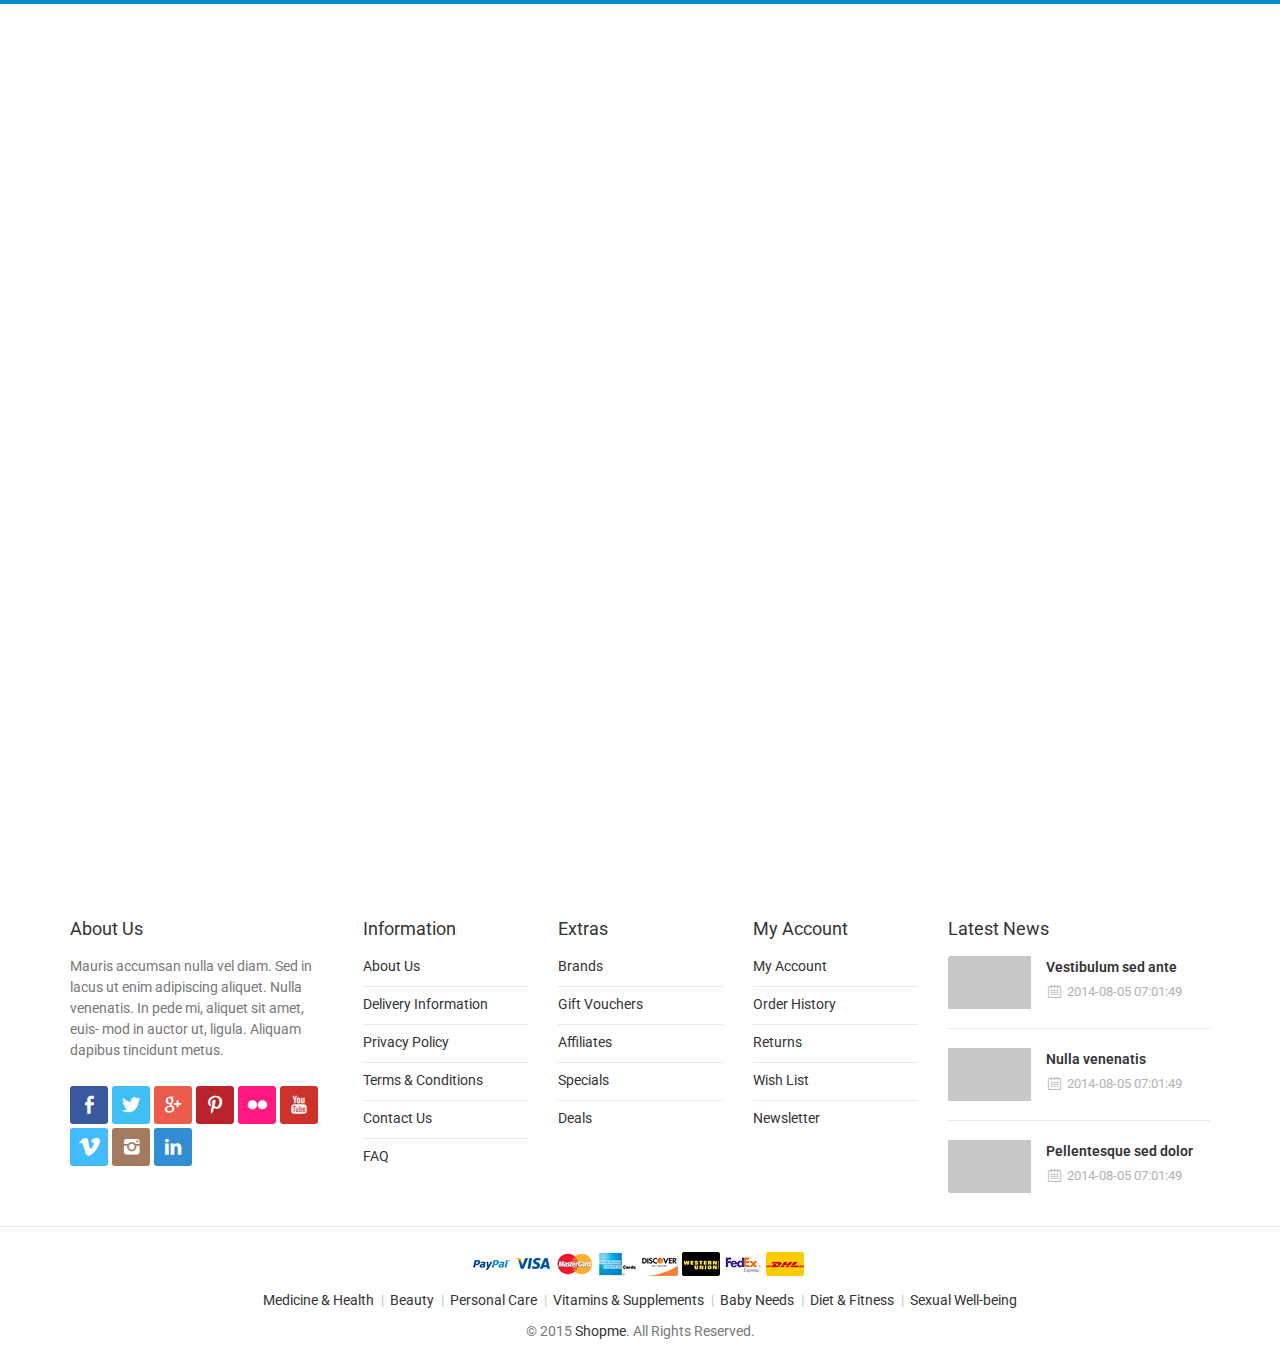
==== templates/frontend/additional_page_404.html @ 42f49142 "add template frontend" ====
<!doctype html>
<html lang="en">
	<head>
		<!-- Basic page needs
		============================================ -->
		<title>ShopMe | 404 Page</title>
		<meta charset="utf-8">
		<meta name="author" content="">
		<meta name="description" content="">
		<meta name="keywords" content="">

		<!-- Mobile specific metas
		============================================ -->
		<meta name="viewport" content="width=device-width, initial-scale=1.0, maximum-scale=1.0, user-scalable=no">

		<!-- Favicon
		============================================ -->
		<link rel="shortcut icon" type="image/x-icon" href="images/fav_icon.ico">

		<!-- Google web fonts
		============================================ -->
		<link href='http://fonts.googleapis.com/css?family=Roboto:400,400italic,300,300italic,700,700italic,900,900italic' rel='stylesheet' type='text/css'>

		<!-- Libs CSS
		============================================ -->
		<link rel="stylesheet" href="css/animate.css">
		<link rel="stylesheet" href="css/fontello.css">
		<link rel="stylesheet" href="css/bootstrap.min.css">
		
		<!-- Theme CSS
		============================================ -->
		<link rel="stylesheet" href="js/arcticmodal/jquery.arcticmodal.css">
		<link rel="stylesheet" href="js/owlcarousel/owl.carousel.css">
		<link rel="stylesheet" href="css/style.css">

		<!-- JS Libs
		============================================ -->
		<script src="js/modernizr.js"></script>

		<!-- Old IE stylesheet
		============================================ -->
		<!--[if lte IE 9]>
			<link rel="stylesheet" type="text/css" href="css/oldie.css">
		<![endif]-->
	</head>
	<body>

		<!-- - - - - - - - - - - - - - Main Wrapper - - - - - - - - - - - - - - - - -->

		<div class="wide_layout">

			<!-- - - - - - - - - - - - - - Header - - - - - - - - - - - - - - - - -->

			<header id="header" class="type_6">

				<!-- - - - - - - - - - - - - - Top part - - - - - - - - - - - - - - - - -->

				<div class="top_part">

					<div class="container">

						<div class="row">

							<div class="col-lg-6 col-md-7 col-sm-8">

								<!-- - - - - - - - - - - - - - Login - - - - - - - - - - - - - - - - -->

								<p>Welcom visitor <a href="#" data-modal-url="modals/login.html">Login</a> or <a href="#">Register</a></p>

								<!-- - - - - - - - - - - - - - End login - - - - - - - - - - - - - - - - -->

							</div> <!--/ [col]-->

							<div class="col-lg-6 col-md-5 col-sm-4">

								<div class="clearfix">

									<!-- - - - - - - - - - - - - - Language change - - - - - - - - - - - - - - - - -->

									<div class="alignright site_settings">

										<span class="current open_"><img src="images/flag_en.jpg" alt="">English</span>

										<ul class="dropdown site_setting_list language">

											<li class="animated_item"><a href="#"><img src="images/flag_en.jpg" alt=""> English</a></li>
											<li class="animated_item"><a href="#"><img src="images/flag_g.jpg" alt=""> German</a></li>
											<li class="animated_item"><a href="#"><img src="images/flag_s.jpg" alt=""> Spanish</a></li>

										</ul>

									</div><!--/ .alignright.site_settings-->

									<!-- - - - - - - - - - - - - - End of language change - - - - - - - - - - - - - - - - -->
									
									<!-- - - - - - - - - - - - - - Currency change - - - - - - - - - - - - - - - - -->

									<div class="alignright site_settings currency">

										<span class="current open_">USD</span>

										<ul class="dropdown site_setting_list">

											<li class="animated_item"><a href="#">USD</a></li>
											<li class="animated_item"><a href="#">EUR</a></li>
											<li class="animated_item"><a href="#">GBP</a></li>

										</ul>

									</div><!--/ .alignright.site_settings.currency-->

									<!-- - - - - - - - - - - - - - End of currency change - - - - - - - - - - - - - - - - -->

								</div><!--/ .clearfix-->

							</div><!--/ [col]-->

						</div><!--/ .row-->

					</div><!--/ .container -->

				</div><!--/ .top_part -->
				
				<!-- - - - - - - - - - - - - - End of top part - - - - - - - - - - - - - - - - -->

				<hr>

				<!-- - - - - - - - - - - - - - Bottom part - - - - - - - - - - - - - - - - -->

				<div class="bottom_part">

					<div class="container">

						<div class="row">

							<div class="main_header_row">

								<div class="col-sm-3">

									<!-- - - - - - - - - - - - - - Logo - - - - - - - - - - - - - - - - -->

									<a href="index.html">

										<img src="images/logo.png" alt="">

									</a>

									<!-- - - - - - - - - - - - - - End of logo - - - - - - - - - - - - - - - - -->

								</div><!--/ [col]-->

								<div class="col-sm-3">

									<!-- - - - - - - - - - - - - - Call to action - - - - - - - - - - - - - - - - -->

									<div class="call_us">

										<span>Call us toll free:</span> <b>+1888 234 5678</b>

									</div><!--/ .call_us-->

									<!-- - - - - - - - - - - - - - End call to action - - - - - - - - - - - - - - - - -->

								</div><!--/ [col]-->

								<div class="col-sm-6">

									<!-- - - - - - - - - - - - - - Search form - - - - - - - - - - - - - - - - -->

									<form class="clearfix search">

										<input type="text" name="" tabindex="1" placeholder="Search..." class="alignleft">
										
										<!-- - - - - - - - - - - - - - Categories - - - - - - - - - - - - - - - - -->

										<div class="search_category alignleft">

											<div class="open_categories">All Categories</div>

											<ul class="categories_list dropdown">

												<li class="animated_item"><a href="#">Medicine &amp; Health</a></li>
												<li class="animated_item"><a href="#">Beauty</a></li>
												<li class="animated_item"><a href="#">Personal Care</a></li>
												<li class="animated_item"><a href="#">Vitamins &amp; Supplements</a></li>
												<li class="animated_item"><a href="#">Baby Needs</a></li>
												<li class="animated_item"><a href="#">Diet &amp; Fitness</a></li>
												<li class="animated_item"><a href="#">Sexual Well-being</a></li>

											</ul>

										</div><!--/ .search_category.alignleft-->

										<!-- - - - - - - - - - - - - - End of categories - - - - - - - - - - - - - - - - -->

										<button class="button_blue def_icon_btn alignleft"></button>

									</form><!--/ #search-->
									
									<!-- - - - - - - - - - - - - - End search form - - - - - - - - - - - - - - - - -->

								</div><!--/ [col]-->

							</div><!--/ .main_header_row-->

						</div><!--/ .row-->

					</div><!--/ .container-->

				</div><!--/ .bottom_part -->

				<!-- - - - - - - - - - - - - - End of bottom part - - - - - - - - - - - - - - - - -->

				<!-- - - - - - - - - - - - - - Main navigation wrapper - - - - - - - - - - - - - - - - -->

				<div id="main_navigation_wrap">

					<div class="container">

						<div class="row">

							<div class="col-xs-12">

								<!-- - - - - - - - - - - - - - Sticky container - - - - - - - - - - - - - - - - -->

								<div class="sticky_inner type_2">

									<!-- - - - - - - - - - - - - - Navigation item - - - - - - - - - - - - - - - - -->

									<div class="nav_item size_4">

										<button class="open_menu"></button>

										<!-- - - - - - - - - - - - - - Main navigation - - - - - - - - - - - - - - - - -->

										<ul class="theme_menu cats dropdown">

											<li class="has_megamenu animated_item">

												<a href="#">Medicine &amp; Health (1375)</a>

												<!-- - - - - - - - - - - - - - Mega menu - - - - - - - - - - - - - - - - -->

												<div class="mega_menu clearfix">

													<!-- - - - - - - - - - - - - - Mega menu item - - - - - - - - - - - - - - - - -->

													<div class="mega_menu_item">
													
														<ul class="list_of_links">

															<li><a href="#">Allergy &amp; Sinus</a></li>
															<li><a href="#">Children's Healthcare</a></li>
															<li><a href="#">Cough, Cold &amp; Flu</a></li>
															<li><a href="#">Diabetes Management</a></li>
															<li><a href="#">Digestion &amp; Nausea</a></li>
															<li><a href="#">Eye Care</a></li>
															<li><a href="#">First Aid</a></li>
															<li><a href="#">Foot Care</a></li>
															<li><a href="#">Health Clearance</a></li>

														</ul>

													</div><!--/ .mega_menu_item-->

													<!-- - - - - - - - - - - - - - End of mega menu item - - - - - - - - - - - - - - - - -->

													<!-- - - - - - - - - - - - - - Mega menu item - - - - - - - - - - - - - - - - -->

													<div class="mega_menu_item">

														<ul class="list_of_links">

															<li><a href="#">Home Health Care</a></li>
															<li><a href="#">Home Tests</a></li>
															<li><a href="#">Incontinence Aids</a></li>
															<li><a href="#">Natural &amp; Homeopathic</a></li>
															<li><a href="#">Pain &amp; Fever Relief</a></li>
															<li><a href="#">Skin Condition Treatments</a></li>
															<li><a href="#">Sleep &amp; Snoring aids</a></li>
															<li><a href="#">Stop Smoking Aids</a></li>
															<li><a href="#">Support &amp; Braces</a></li>

														</ul>

													</div><!--/ .mega_menu_item-->

													<!-- - - - - - - - - - - - - - End of mega menu item - - - - - - - - - - - - - - - - -->

												</div><!--/ .mega_menu-->

												<!-- - - - - - - - - - - - - - End of mega menu - - - - - - - - - - - - - - - - -->

											</li>
											<li class="has_megamenu animated_item">

												<a href="#">Beauty (1687)</a>

												<!-- - - - - - - - - - - - - - Mega menu - - - - - - - - - - - - - - - - -->

												<div class="mega_menu type_2 clearfix">

													<!-- - - - - - - - - - - - - - Mega menu item - - - - - - - - - - - - - - - - -->

													<div class="mega_menu_item">
													
														<h6><b>By Category</b></h6>
													
														<ul class="list_of_links">

															<li><a href="#">Bath &amp; Spa</a></li>
															<li><a href="#">Beauty Clearance</a></li>
															<li><a href="#">Gift Sets</a></li>
															<li><a href="#">Hair Care</a></li>
															<li><a href="#">Makeup &amp; Accessories</a></li>
															<li><a href="#">Skin Care</a></li>
															<li><a href="#">Tools &amp; Accessories</a></li>
															<li><a href="#" class="all">View All Categories</a></li>

														</ul>

													</div><!--/ .mega_menu_item-->

													<!-- - - - - - - - - - - - - - End of mega menu item - - - - - - - - - - - - - - - - -->

													<!-- - - - - - - - - - - - - - Mega menu item - - - - - - - - - - - - - - - - -->

													<div class="mega_menu_item">

														<h6><b>By Brand</b></h6>
													
														<ul class="list_of_links">

															<li><a href="#">Abibas</a></li>
															<li><a href="#">Agedir</a></li>
															<li><a href="#">Aldan</a></li>
															<li><a href="#">Biomask</a></li>
															<li><a href="#">Gamman</a></li>
															<li><a href="#">Pallona</a></li>
															<li><a href="#">Pure Care</a></li>
															<li><a href="#" class="all">View All Brands</a></li>

														</ul>

													</div><!--/ .mega_menu_item-->

													<!-- - - - - - - - - - - - - - End of mega menu item - - - - - - - - - - - - - - - - -->

													<!-- - - - - - - - - - - - - - Mega menu item - - - - - - - - - - - - - - - - -->

													<div class="mega_menu_item">
														
														<a href="#">
															<img src="images/mega_menu_img_1.jpg" alt="">
														</a>

													</div><!--/ .mega_menu_item-->

													<!-- - - - - - - - - - - - - - End of mega menu item - - - - - - - - - - - - - - - - -->

												</div><!--/ .mega_menu-->

												<!-- - - - - - - - - - - - - - End of mega menu - - - - - - - - - - - - - - - - -->

											</li>
											<li class="has_megamenu animated_item">

												<a href="#">Personal Care (1036)</a>

												<!-- - - - - - - - - - - - - - Mega menu - - - - - - - - - - - - - - - - -->

												<div class="mega_menu type_3 clearfix">

													<!-- - - - - - - - - - - - - - Mega menu item - - - - - - - - - - - - - - - - -->

													<div class="mega_menu_item">

														<ul class="list_of_links">

															<li><a href="#">Oral Care</a></li>
															<li><a href="#">Shaving &amp; Hair Removal</a></li>
															<li><a href="#">Men's</a></li>
															<li><a href="#">Sun Care</a></li>
															<li><a href="#">Clearance</a></li>
															<li><a href="#">Feminine Care</a></li>
															<li><a href="#">Gift Sets</a></li>
															<li><a href="#">Soaps &amp; Bodywash</a></li>
															<li><a href="#">Massage &amp; Relaxation</a></li>
															<li><a href="#">Foot Care</a></li>
															<li><a href="#" class="all">View All Categories</a></li>

														</ul>

													</div><!--/ .mega_menu_item -->

													<!-- - - - - - - - - - - - - - End of mega menu item - - - - - - - - - - - - - - - - -->

													<!-- - - - - - - - - - - - - - Mega menu item - - - - - - - - - - - - - - - - -->

													<div class="mega_menu_item products_in_mega_menu">

														<h6 class="widget_title"><b>Today's Deals</b></h6>

														<div class="row">

															<div class="col-sm-4">

																<!-- - - - - - - - - - - - - - Product - - - - - - - - - - - - - - - - -->

																<div class="product_item">

																	<!-- - - - - - - - - - - - - - Thumbnail - - - - - - - - - - - - - - - - -->

																	<div class="image_wrap">

																		<img src="images/product_img_11.jpg" alt="">

																	</div><!--/. image_wrap-->

																	<!-- - - - - - - - - - - - - - End thumbnail - - - - - - - - - - - - - - - - -->

																	<!-- - - - - - - - - - - - - - Label - - - - - - - - - - - - - - - - -->

																	<div class="label_offer percentage">

																		<div>30%</div>OFF

																	</div>

																	<!-- - - - - - - - - - - - - - End label - - - - - - - - - - - - - - - - -->

																	<!-- - - - - - - - - - - - - - Product description - - - - - - - - - - - - - - - - -->

																	<div class="description">

																		<p><a href="#">Metus nulla facilisi, Original 24 fl oz</a></p>

																		<div class="clearfix product_info">

																			<p class="product_price alignleft"><s>$9.99</s> <b>$5.99</b></p>

																		</div><!--/ .clearfix.product_info-->

																	</div>

																	<!-- - - - - - - - - - - - - - End of product description - - - - - - - - - - - - - - - - -->

																</div><!--/ .product_item-->
																
																<!-- - - - - - - - - - - - - - End of product - - - - - - - - - - - - - - - - -->

															</div><!--/ [col]-->

															<div class="col-sm-4">

																<!-- - - - - - - - - - - - - - Product - - - - - - - - - - - - - - - - -->

																<div class="product_item">

																	<!-- - - - - - - - - - - - - - Thumbnail - - - - - - - - - - - - - - - - -->
																	
																	<div class="image_wrap">

																		<img src="images/product_img_12.jpg" alt="">

																	</div><!--/. image_wrap-->

																	<!-- - - - - - - - - - - - - - End thumbnail - - - - - - - - - - - - - - - - -->

																	<!-- - - - - - - - - - - - - - Label - - - - - - - - - - - - - - - - -->

																	<div class="label_offer percentage">

																		<div>25%</div>OFF

																	</div>

																	<!-- - - - - - - - - - - - - - End label - - - - - - - - - - - - - - - - -->

																	<!-- - - - - - - - - - - - - - Product description - - - - - - - - - - - - - - - - -->

																	<div class="description">

																		<p><a href="#">Donec porta diam eu massa diam lorem 29 ea</a></p>

																		<div class="clearfix product_info">

																			<p class="product_price alignleft"><s>$16.99</s> <b>$14.99</b></p>

																		</div><!--/ .clearfix.product_info-->

																	</div>

																	<!-- - - - - - - - - - - - - - End of product description - - - - - - - - - - - - - - - - -->

																</div><!--/ .product_item-->
																
																<!-- - - - - - - - - - - - - - End of product - - - - - - - - - - - - - - - - -->

															</div><!--/ [col]-->

															<div class="col-sm-4">

																<!-- - - - - - - - - - - - - - Product - - - - - - - - - - - - - - - - -->

																<div class="product_item">

																	<!-- - - - - - - - - - - - - - Thumbnail - - - - - - - - - - - - - - - - -->
																	
																	<div class="image_wrap">

																		<img src="images/product_img_13.jpg" alt="">

																	</div><!--/. image_wrap-->

																	<!-- - - - - - - - - - - - - - End thumbnail - - - - - - - - - - - - - - - - -->

																	<!-- - - - - - - - - - - - - - Label - - - - - - - - - - - - - - - - -->

																	<div class="label_offer percentage">

																		<div>40%</div>OFF

																	</div>

																	<!-- - - - - - - - - - - - - - End label - - - - - - - - - - - - - - - - -->

																	<!-- - - - - - - - - - - - - - Product description - - - - - - - - - - - - - - - - -->

																	<div class="description">

																		<p><a href="#">Etiam cursus leo vel metus nulla facilisi...</a></p>

																		<div class="clearfix product_info">

																			<p class="product_price alignleft"><s>$103.99</s> <b>$73.99</b></p>

																		</div><!--/ .clearfix.product_info-->

																	</div>

																	<!-- - - - - - - - - - - - - - End of product description - - - - - - - - - - - - - - - - -->

																</div><!--/ .product_item-->
																
																<!-- - - - - - - - - - - - - - End of product - - - - - - - - - - - - - - - - -->

															</div><!--/ [col]-->
															
														</div><!--/ .row-->

														<hr>

														<a href="#" class="button_grey">View All Deals</a>

													</div><!--/ .mega_menu_item-->

													<!-- - - - - - - - - - - - - - End of mega menu item - - - - - - - - - - - - - - - - -->

												</div><!--/ .mega_menu-->

												<!-- - - - - - - - - - - - - - End of mega menu - - - - - - - - - - - - - - - - -->

											</li>
											<li class="has_megamenu animated_item">

												<a href="#">Vitamins &amp; Supplements (202)</a>

												<!-- - - - - - - - - - - - - - Mega menu - - - - - - - - - - - - - - - - -->

												<div class="mega_menu type_4 clearfix">

													<!-- - - - - - - - - - - - - - Mega menu item - - - - - - - - - - - - - - - - -->

													<div class="mega_menu_item">

														<h6><b>By Condition</b></h6>
													
														<ul class="list_of_links">

															<li><a href="#">Aches &amp; Pains</a></li>
															<li><a href="#">Acne Solutions</a></li>
															<li><a href="#">Allergy &amp; Sinus</a></li>
															<li><a href="#" class="all">View All</a></li>

														</ul>

													</div><!--/ .mega_menu_item-->

													<!-- - - - - - - - - - - - - - End of mega menu item - - - - - - - - - - - - - - - - -->

													<!-- - - - - - - - - - - - - - Mega menu item - - - - - - - - - - - - - - - - -->

													<div class="mega_menu_item">

														<h6><b>Multivitamins</b></h6>

														<ul class="list_of_links">

															<li><a href="#">50+ Multivitamins</a></li>
															<li><a href="#">Children's Multivitamins</a></li>
															<li><a href="#">Men's Multivitamins</a></li>
															<li><a href="#" class="all">View All</a></li>

														</ul>

													</div><!--/ .mega_menu_item-->

													<!-- - - - - - - - - - - - - - End of mega menu item - - - - - - - - - - - - - - - - -->

													<!-- - - - - - - - - - - - - - Mega menu item - - - - - - - - - - - - - - - - -->

													<div class="mega_menu_item">

														<h6><b>Herbs</b></h6>

														<ul class="list_of_links">

															<li><a href="#">Aloe Vera</a></li>
															<li><a href="#">Ashwagandha</a></li>
															<li><a href="#">Astragalus</a></li>
															<li><a href="#" class="all">View All</a></li>

														</ul>

													</div><!--/ .mega_menu_item-->

													<!-- - - - - - - - - - - - - - End of mega menu item - - - - - - - - - - - - - - - - -->

													<!-- - - - - - - - - - - - - - Banner - - - - - - - - - - - - - - - - -->

													<div class="mega_menu_banner">

														<a href="#">
															<img src="images/mega_menu_img_2.jpg" alt="">
														</a>

													</div><!--/ .mega_menu_banner-->

													<!-- - - - - - - - - - - - - - End of banner - - - - - - - - - - - - - - - - -->

												</div><!--/ .mega_menu-->

												<!-- - - - - - - - - - - - - - End of mega menu - - - - - - - - - - - - - - - - -->

											</li>
											<li class="has_megamenu animated_item"><a href="#">Baby Needs (525)</a></li>
											<li class="has_megamenu animated_item"><a href="#">Diet &amp; Fitness (135)</a></li>
											<li class="has_megamenu animated_item"><a href="#">Sexuall Well-being (298)</a></li>
											<li class="has_megamenu animated_item"><a href="#" class="all"><b>All Categories</b></a></li>

										</ul>

										<!-- - - - - - - - - - - - - - End of main navigation - - - - - - - - - - - - - - - - -->

									</div><!--/ .nav_item-->

									<!-- - - - - - - - - - - - - - End of navigation item - - - - - - - - - - - - - - - - -->

									<!-- - - - - - - - - - - - - - Navigation item - - - - - - - - - - - - - - - - -->

									<div class="nav_item">

										<nav class="main_navigation">

											<ul>

												<li><a href="index.html">Home</a></li>
												<li><a href="shop_my_account.html">My Account</a></li>
												<li><a href="shop_shopping_cart.html">Shopping Cart</a></li>
												<li><a href="shop_checkout.html">Checkout</a></li>
												<li><a href="blog_v1.html">Blog</a></li>
												<li><a href="additional_page_contact.html">Contact Us</a></li>
												
												<li class="has_submenu current">

													<a href="index.html">Pages</a>

													<!-- - - - - - - - - - - - - - Submenu (level 2) - - - - - - - - - - - - - - - - -->

													<ul class="theme_menu submenu">
														
														<li class="has_submenu">

															<a href="index.html">Homepage Layouts</a>

															<!-- - - - - - - - - - - - - - Submenu (level 3) - - - - - - - - - - - - - - - - -->

															<ul class="theme_menu submenu">

																<li><a href="index.html">Home 1</a></li>
																<li><a href="home_v2.html">Home 2</a></li>
																<li><a href="home_v3.html">Home 3</a></li>
																<li><a href="home_v4.html">Home 4</a></li>
																<li><a href="home_v5.html">Home 5</a></li>
																<li><a href="home_v6.html">Home 6</a></li>

															</ul>

															<!-- - - - - - - - - - - - - - End submenu (level 3) - - - - - - - - - - - - - - - - -->

														</li>

														<li class="has_submenu">

															<a href="category_page_v1.html">Category Page Layouts</a>

															<!-- - - - - - - - - - - - - - Submenu (level 3) - - - - - - - - - - - - - - - - -->

															<ul class="theme_menu submenu">

																<li><a href="category_page_v1.html">Category page 1</a></li>
																<li><a href="category_page_v2.html">Category page 2</a></li>
																<li><a href="category_page_v3.html">Category page 3</a></li>
																<li><a href="category_page_v4.html">Category page 4</a></li>

															</ul>

															<!-- - - - - - - - - - - - - - End submenu (level 3) - - - - - - - - - - - - - - - - -->

														</li>

														<li class="has_submenu">

															<a href="product_page_v1.html">Product Page Layouts</a>

															<!-- - - - - - - - - - - - - - Submenu (level 3) - - - - - - - - - - - - - - - - -->

															<ul class="theme_menu submenu">

																<li><a href="product_page_v1.html">Product page 1</a></li>
																<li><a href="product_page_v2.html">Product page 2</a></li>
																<li><a href="product_page_v3.html">Product page 3</a></li>

															</ul>

															<!-- - - - - - - - - - - - - - End submenu (level 3) - - - - - - - - - - - - - - - - -->

														</li>

														<li class="has_submenu">

															<a href="shop_shopping_cart.html">Other Shop Pages</a>

															<!-- - - - - - - - - - - - - - Submenu (level 3) - - - - - - - - - - - - - - - - -->

															<ul class="theme_menu submenu">

																<li><a href="shop_shopping_cart.html">Shopping cart</a></li>
																<li><a href="shop_checkout.html">Checkout</a></li>
																<li><a href="shop_wishlist.html">Wishlist</a></li>
																<li><a href="shop_product_comparison.html">Product Comparison</a></li>
																<li><a href="shop_my_account.html">My Account</a></li>
																<li><a href="shop_manufacturers.html">Manufacturers</a></li>
																<li><a href="shop_manufacturer_page.html">Manufacturer Page</a></li>
																<li><a href="shop_orders_list.html">Order List</a></li>
																<li><a href="shop_order_page.html">Order Page</a></li>

															</ul>

															<!-- - - - - - - - - - - - - - End submenu (level 3) - - - - - - - - - - - - - - - - -->

														</li>

														<li class="has_submenu current">

															<a href="additional_page_about.html">Additional Pages</a>

															<!-- - - - - - - - - - - - - - Submenu (level 3) - - - - - - - - - - - - - - - - -->

															<ul class="theme_menu submenu">

																<li><a href="additional_page_about.html">About Us</a></li>
																<li><a href="additional_page_contact.html">Contact Us</a></li>
																<li><a href="additional_page_faq.html">FAQ</a></li>
																<li class="current"><a href="additional_page_404.html">404 Page</a></li>
																<li><a href="additional_page_sitemap.html">Sitemap</a></li>

															</ul>

															<!-- - - - - - - - - - - - - - End submenu (level 3) - - - - - - - - - - - - - - - - -->

														</li>

														<li class="has_submenu">

															<a href="extra_stuff_elements.html">Extra Stuff</a>

															<!-- - - - - - - - - - - - - - Submenu (level 3) - - - - - - - - - - - - - - - - -->

															<ul class="theme_menu submenu">

																<li><a href="extra_stuff_elements.html">Elements</a></li>
																<li><a href="extra_stuff_typography.html">Typography</a></li>
																<li><a href="extra_stuff_columns.html">Columns</a></li>

															</ul>

															<!-- - - - - - - - - - - - - - End submenu (level 3) - - - - - - - - - - - - - - - - -->

														</li>

														<li class="has_submenu">

															<a href="blog_v1.html">Blog Pages</a>

															<!-- - - - - - - - - - - - - - Submenu (level 3) - - - - - - - - - - - - - - - - -->

															<ul class="theme_menu submenu">

																<li><a href="blog_v1.html">Blog v1</a></li>
																<li><a href="blog_v2.html">Blog v2</a></li>
																<li><a href="blog_v3.html">Blog v3</a></li>
																<li><a href="blog_post_v1.html">Blog Post v1</a></li>
																<li><a href="blog_post_v2.html">Blog Post v2</a></li>

															</ul>

															<!-- - - - - - - - - - - - - - End submenu (level 3) - - - - - - - - - - - - - - - - -->

														</li>

													</ul>

													<!-- - - - - - - - - - - - - - End submenu (level 2) - - - - - - - - - - - - - - - - -->

												</li>

											</ul>

										</nav><!--/ .main_navigation-->

									</div>

									<!-- - - - - - - - - - - - - - End of navigation item - - - - - - - - - - - - - - - - -->

									<!-- - - - - - - - - - - - - - Navigation item - - - - - - - - - - - - - - - - -->

									<div class="nav_item size_4">

										<a href="#" class="wishlist_button" data-amount="7"></a>
										
									</div><!--/ .nav_item-->

									<!-- - - - - - - - - - - - - - End of main navigation - - - - - - - - - - - - - - - - -->

									<!-- - - - - - - - - - - - - - Navigation item - - - - - - - - - - - - - - - - -->

									<div class="nav_item size_4">

										<a href="#" class="compare_button" data-amount="3"></a>
										
									</div><!--/ .nav_item-->

									<!-- - - - - - - - - - - - - - End of main navigation - - - - - - - - - - - - - - - - -->

									<!-- - - - - - - - - - - - - - Navigation item - - - - - - - - - - - - - - - - -->

									<div class="nav_item size_3">

										<button id="open_shopping_cart" class="open_button" data-amount="3">
											<b class="title">My Cart</b>
											<b class="total_price">$999.00</b>
										</button>

										<!-- - - - - - - - - - - - - - Products list - - - - - - - - - - - - - - - - -->

										<div class="shopping_cart dropdown">

												<div class="animated_item">

													<p class="title">Recently added item(s)</p>

													<!-- - - - - - - - - - - - - - Product - - - - - - - - - - - - - - - - -->

													<div class="clearfix sc_product">

														<a href="#" class="product_thumb"><img src="images/sc_img_1.jpg" alt=""></a>

														<a href="#" class="product_name">Leo vel metus nulla facilisi etiam cursus...</a>

														<p>1 x $499.00</p>

														<button class="close"></button>

													</div><!--/ .clearfix.sc_product-->
													
													<!-- - - - - - - - - - - - - - End of product - - - - - - - - - - - - - - - - -->

												</div><!--/ .animated_item-->

												<div class="animated_item">

													<!-- - - - - - - - - - - - - - Product - - - - - - - - - - - - - - - - -->

													<div class="clearfix sc_product">

														<a href="#" class="product_thumb"><img src="images/sc_img_2.jpg" alt=""></a>

														<a href="#" class="product_name">Donec porta diam eu massa...</a>

														<p>1 x $499.00</p>

														<button class="close"></button>

													</div><!--/ .clearfix.sc_product-->
													
													<!-- - - - - - - - - - - - - - End of product - - - - - - - - - - - - - - - - -->

												</div><!--/ .animated_item-->

												<div class="animated_item">

													<!-- - - - - - - - - - - - - - Product - - - - - - - - - - - - - - - - -->

													<div class="clearfix sc_product">

														<a href="#" class="product_thumb"><img src="images/sc_img_3.jpg" alt=""></a>

														<a href="#" class="product_name">Sed in lacus ut enim<br>adipiscing aliquet 30 ea</a>

														<p>1 x $499.00</p>

														<button class="close"></button>

													</div><!--/ .clearfix.sc_product-->
													
													<!-- - - - - - - - - - - - - - End of product - - - - - - - - - - - - - - - - -->

												</div><!--/ .animated_item-->

												<div class="animated_item">

													<!-- - - - - - - - - - - - - - Total info - - - - - - - - - - - - - - - - -->

													<ul class="total_info">

														<li><span class="price">Tax:</span> $0.00</li>

														<li><span class="price">Discount:</span> $37.00</li>

														<li class="total"><b><span class="price">Total:</span> $999.00</b></li>

													</ul>
													
													<!-- - - - - - - - - - - - - - End of total info - - - - - - - - - - - - - - - - -->

												</div><!--/ .animated_item-->

												<div class="animated_item">

													<a href="#" class="button_grey">View Cart</a>

													<a href="#" class="button_blue">Checkout</a>

												</div><!--/ .animated_item-->

											</div><!--/ .shopping_cart.dropdown-->
										
										<!-- - - - - - - - - - - - - - End of products list - - - - - - - - - - - - - - - - -->
										
									</div><!--/ .nav_item-->

									<!-- - - - - - - - - - - - - - End of navigation item - - - - - - - - - - - - - - - - -->

								</div><!--/ .sticky_inner -->

								<!-- - - - - - - - - - - - - - End of sticky container - - - - - - - - - - - - - - - - -->

							</div><!--/ [col]-->

						</div><!--/ .row-->

					</div><!--/ .container-->

				</div><!--/ .main_navigation_wrap-->

				<!-- - - - - - - - - - - - - - End of main navigation wrapper - - - - - - - - - - - - - - - - -->

			</header>
			
			<!-- - - - - - - - - - - - - - End Header - - - - - - - - - - - - - - - - -->

			<!-- - - - - - - - - - - - - - Page Wrapper - - - - - - - - - - - - - - - - -->

			<div class="secondary_page_wrapper">

				<div class="container">

					<div class="row">

						<div class="col-xs-12">

							<div class="container_404">

								<p class="not_found_404">404</p>

								<p class="not_found">Page Not Found!</p>

								<p>We're sorry, but we can't find the page you were looking for. It's probably some thing we've done wrong but now we know about it and we'll try to fix it. In the meantime, try one of these options:</p>

								<a href="#" class="button_dark_grey middle_btn">Go to Previous Page</a>

								<a href="index.html" class="button_dark_grey middle_btn">Go to Homepage</a>

								<form class="clearfix search">

									<input type="text" name="" tabindex="1" placeholder="Search..." class="alignleft">
									
									<!-- - - - - - - - - - - - - - Categories - - - - - - - - - - - - - - - - -->

									<div class="search_category alignleft">

										<div class="open_categories">All Categories</div>

										<ul class="categories_list dropdown">

											<li class="animated_item"><a href="#">Medicine &amp; Health</a></li>
											<li class="animated_item"><a href="#">Beauty</a></li>
											<li class="animated_item"><a href="#">Personal Care</a></li>
											<li class="animated_item"><a href="#">Vitamins &amp; Supplements</a></li>
											<li class="animated_item"><a href="#">Baby Needs</a></li>
											<li class="animated_item"><a href="#">Diet &amp; Fitness</a></li>
											<li class="animated_item"><a href="#">Sexual Well-being</a></li>

										</ul>

									</div><!--/ .search_category.alignleft-->

									<!-- - - - - - - - - - - - - - End of categories - - - - - - - - - - - - - - - - -->

									<button class="button_blue def_icon_btn alignleft"></button>

								</form><!--/ #search-->

							</div><!--/ .align_center -->

						</div><!--/ [col]-->

					</div><!--/ .row -->

				</div><!--/ .container-->

			</div><!--/ .page_wrapper-->
			
			<!-- - - - - - - - - - - - - - End Page Wrapper - - - - - - - - - - - - - - - - -->

			<!-- - - - - - - - - - - - - - Footer - - - - - - - - - - - - - - - - -->

			<footer id="footer">

					<div class="container">

						<!-- - - - - - - - - - - - - - Infoblocks - - - - - - - - - - - - - - - - -->

						<div class="infoblocks_container">

							<ul class="infoblocks_wrap">

								<li>
									<a href="#" class="infoblock type_1">

										<i class="icon-paper-plane"></i>
										<span class="caption"><b>Fast &amp; Free Delivery</b></span>

									</a><!--/ .infoblock-->
								</li>

								<li>
									<a href="#" class="infoblock type_1">

										<i class="icon-lock"></i>
										<span class="caption"><b>Safe &amp; Secure Payment</b></span>

									</a><!--/ .infoblock-->
								</li>

								<li>
									<a href="#" class="infoblock type_1">

										<i class="icon-money"></i>
										<span class="caption"><b>100% Money back Guaranted</b></span>

									</a><!--/ .infoblock-->
								</li>

							</ul><!--/ .infoblocks_wrap.section_offset.clearfix-->

						</div><!--/ .infoblocks_container -->
							
						<!-- - - - - - - - - - - - - - End of infoblocks - - - - - - - - - - - - - - - - -->

					</div><!--/ .container -->

					<!-- - - - - - - - - - - - - - Footer section- - - - - - - - - - - - - - - - -->

					<div class="footer_section">

						<div class="container">

							<div class="row">

								<div class="col-md-3 col-sm-6">

									<!-- - - - - - - - - - - - - - About us widget- - - - - - - - - - - - - - - - -->

									<section class="widget">

										<h4>About Us</h4>

										<p class="about_us">Mauris accumsan nulla vel diam. Sed in lacus ut enim adipiscing aliquet. Nulla venenatis. In pede mi, aliquet sit amet, euis- mod in auctor ut, ligula. Aliquam dapibus tincidunt metus.</p>

										<!-- - - - - - - - - - - - - - Social icon's list - - - - - - - - - - - - - - - - -->

										<ul class="social_btns">

											<li>
												<a href="#" class="icon_btn middle_btn social_facebook tooltip_container"><i class="icon-facebook-1"></i><span class="tooltip top">Facebook</span></a>
											</li>

											<li>
												<a href="#" class="icon_btn middle_btn  social_twitter tooltip_container"><i class="icon-twitter"></i><span class="tooltip top">Twitter</span></a>
											</li>

											<li>
												<a href="#" class="icon_btn middle_btn social_googleplus tooltip_container"><i class="icon-gplus-2"></i><span class="tooltip top">GooglePlus</span></a>
											</li>

											<li>
												<a href="#" class="icon_btn middle_btn social_pinterest tooltip_container"><i class="icon-pinterest-3"></i><span class="tooltip top">Pinterest</span></a>
											</li>

											<li>
												<a href="#" class="icon_btn middle_btn social_flickr tooltip_container"><i class="icon-flickr-1"></i><span class="tooltip top">Flickr</span></a>
											</li>

											<li>
												<a href="#" class="icon_btn middle_btn social_youtube tooltip_container"><i class="icon-youtube"></i><span class="tooltip top">Youtube</span></a>
											</li>

											<li>
												<a href="#" class="icon_btn middle_btn social_vimeo tooltip_container"><i class="icon-vimeo-2"></i><span class="tooltip top">Vimeo</span></a>
											</li>

											<li>
												<a href="#" class="icon_btn middle_btn social_instagram tooltip_container"><i class="icon-instagram-4"></i><span class="tooltip top">Instagram</span></a>
											</li>

											<li>
												<a href="#" class="icon_btn middle_btn social_linkedin tooltip_container"><i class="icon-linkedin-5"></i><span class="tooltip top">LinkedIn</span></a>
											</li>

										</ul>
										
										<!-- - - - - - - - - - - - - - End social icon's list - - - - - - - - - - - - - - - - -->

									</section>
									
									<!-- - - - - - - - - - - - - - End of about us widget - - - - - - - - - - - - - - - - -->

								</div><!--/ [col]-->

								<div class="col-md-2 col-sm-6">

									<!-- - - - - - - - - - - - - - Information widget - - - - - - - - - - - - - - - - -->

									<section class="widget">

										<h4>Information</h4>

										<ul class="list_of_links">

											<li><a href="#">About Us</a></li>
											<li><a href="#">Delivery Information</a></li>
											<li><a href="#">Privacy Policy</a></li>
											<li><a href="#">Terms &amp; Conditions</a></li>
											<li><a href="#">Contact Us</a></li>
											<li><a href="#">FAQ</a></li>

										</ul>

									</section><!--/ .widget-->
									
									<!-- - - - - - - - - - - - - - End of information widget - - - - - - - - - - - - - - - - -->
								
								</div><!--/ [col]-->

								<div class="col-md-2 col-sm-6">

									<!-- - - - - - - - - - - - - - Extras widget - - - - - - - - - - - - - - - - -->

									<section class="widget">

										<h4>Extras</h4>

										<ul class="list_of_links">

											<li><a href="#">Brands</a></li>
											<li><a href="#">Gift Vouchers</a></li>
											<li><a href="#">Affiliates</a></li>
											<li><a href="#">Specials</a></li>
											<li><a href="#">Deals</a></li>

										</ul>

									</section><!--/ .widget-->

									<!-- - - - - - - - - - - - - - End of extras widget - - - - - - - - - - - - - - - - -->

								</div><!--/ [col]-->

								<div class="col-md-2 col-sm-6">

									<!-- - - - - - - - - - - - - - My account widget - - - - - - - - - - - - - - - - -->

									<section class="widget">

										<h4>My Account</h4>

										<ul class="list_of_links">

											<li><a href="#">My Account</a></li>
											<li><a href="#">Order History</a></li>
											<li><a href="#">Returns</a></li>
											<li><a href="#">Wish List</a></li>
											<li><a href="#">Newsletter</a></li>

										</ul>

									</section><!--/ .widget-->

									<!-- - - - - - - - - - - - - - End my account widget - - - - - - - - - - - - - - - - -->

								</div>

								<div class="col-md-3 col-sm-6">

									<!-- - - - - - - - - - - - - - Blog widget - - - - - - - - - - - - - - - - -->

									<section class="widget">

										<h4>Latest News</h4>

										<ul class="list_of_entries">

											<!-- - - - - - - - - - - - - - Entry - - - - - - - - - - - - - - - - -->

											<li>
													
												<article class="entry">
													
													<!-- - - - - - - - - - - - - - Thumbnail - - - - - - - - - - - - - - - - -->

													<a href="#" class="entry_thumb">

														<img src="images/latest_news_thumb_1.jpg" alt="">

													</a>

													<!-- - - - - - - - - - - - - - End of thumbnail - - - - - - - - - - - - - - - - -->

													<div class="wrapper">

														<h6 class="entry_title"><a href="#">Vestibulum sed ante</a></h6>

														<!-- - - - - - - - - - - - - - Byline - - - - - - - - - - - - - - - - -->

														<div class="entry_meta">

															<span><i class="icon-calendar"></i> 2014-08-05 07:01:49</span>

														</div><!--/ .entry_meta-->

														<!-- - - - - - - - - - - - - - End of byline - - - - - - - - - - - - - - - - -->

													</div><!--/ .wrapper-->

												</article><!--/ .clearfix-->

											</li>

											<!-- - - - - - - - - - - - - - End of entry - - - - - - - - - - - - - - - - -->

											<!-- - - - - - - - - - - - - - Entry - - - - - - - - - - - - - - - - -->

											<li>
													
												<article class="entry">
													
													<!-- - - - - - - - - - - - - - Thumbnail - - - - - - - - - - - - - - - - -->

													<a href="#" class="entry_thumb">

														<img src="images/latest_news_thumb_2.jpg" alt="">

													</a>

													<!-- - - - - - - - - - - - - - End of thumbnail - - - - - - - - - - - - - - - - -->

													<div class="wrapper">

														<h6 class="entry_title"><a href="#">Nulla venenatis</a></h6>

														<!-- - - - - - - - - - - - - - Byline - - - - - - - - - - - - - - - - -->

														<div class="entry_meta">

															<span><i class="icon-calendar"></i> 2014-08-05 07:01:49</span>

														</div><!--/ .entry_meta-->

														<!-- - - - - - - - - - - - - - End of byline - - - - - - - - - - - - - - - - -->

													</div><!--/ .wrapper-->

												</article><!--/ .clearfix-->

											</li>

											<!-- - - - - - - - - - - - - - End of entry - - - - - - - - - - - - - - - - -->

											<!-- - - - - - - - - - - - - - Entry - - - - - - - - - - - - - - - - -->

											<li>
													
												<article class="entry">
													
													<!-- - - - - - - - - - - - - - Thumbnail - - - - - - - - - - - - - - - - -->

													<a href="#" class="entry_thumb">

														<img src="images/latest_news_thumb_3.jpg" alt="">

													</a>

													<!-- - - - - - - - - - - - - - End of thumbnail - - - - - - - - - - - - - - - - -->

													<div class="wrapper">

														<h6 class="entry_title"><a href="#">Pellentesque sed dolor</a></h6>

														<!-- - - - - - - - - - - - - - Byline - - - - - - - - - - - - - - - - -->

														<div class="entry_meta">

															<span><i class="icon-calendar"></i> 2014-08-05 07:01:49</span>

														</div><!--/ .entry_meta-->

														<!-- - - - - - - - - - - - - - End of byline - - - - - - - - - - - - - - - - -->

													</div><!--/ .wrapper-->

												</article><!--/ .clearfix-->

											</li>

											<!-- - - - - - - - - - - - - - End of entry - - - - - - - - - - - - - - - - -->

										</ul>

									</section><!--/ .widget-->

									<!-- - - - - - - - - - - - - - End of blog widget - - - - - - - - - - - - - - - - -->

								</div><!--/ [col]-->

							</div><!--/ .row-->

						</div><!--/ .container -->

					</div><!--/ .footer_section_2-->

					<!-- - - - - - - - - - - - - - End footer section- - - - - - - - - - - - - - - - -->

					<hr>

					<!-- - - - - - - - - - - - - - Footer section - - - - - - - - - - - - - - - - -->

					<div class="footer_section_3 align_center">

						<div class="container">

							<!-- - - - - - - - - - - - - - Payments - - - - - - - - - - - - - - - - -->

							<ul class="payments">

								<li><img src="images/payment_1.png" alt=""></li>
								<li><img src="images/payment_2.png" alt=""></li>
								<li><img src="images/payment_3.png" alt=""></li>
								<li><img src="images/payment_4.png" alt=""></li>
								<li><img src="images/payment_5.png" alt=""></li>
								<li><img src="images/payment_6.png" alt=""></li>
								<li><img src="images/payment_7.png" alt=""></li>
								<li><img src="images/payment_8.png" alt=""></li>

							</ul>
							
							<!-- - - - - - - - - - - - - - End of payments - - - - - - - - - - - - - - - - -->

							<!-- - - - - - - - - - - - - - Footer navigation - - - - - - - - - - - - - - - - -->

							<nav class="footer_nav">

								<ul class="bottombar">

									<li><a href="#">Medicine &amp; Health</a></li>
									<li><a href="#">Beauty</a></li>
									<li><a href="#">Personal Care</a></li>
									<li><a href="#">Vitamins &amp; Supplements</a></li>
									<li><a href="#">Baby Needs</a></li>
									<li><a href="#">Diet &amp; Fitness</a></li>
									<li><a href="#">Sexual Well-being</a></li>

								</ul>

							</nav>
							
							<!-- - - - - - - - - - - - - - End of footer navigation - - - - - - - - - - - - - - - - -->

							<p class="copyright">&copy; 2015 <a href="index.html">Shopme</a>. All Rights Reserved.</p>

						</div><!--/ .container -->

					</div><!--/ .footer_section-->

					<!-- - - - - - - - - - - - - - End footer section - - - - - - - - - - - - - - - - -->

			</footer>
			
			<!-- - - - - - - - - - - - - - End Footer - - - - - - - - - - - - - - - - -->

		</div><!--/ [layout]-->
		
		<!-- - - - - - - - - - - - - - End Main Wrapper - - - - - - - - - - - - - - - - -->

		<!-- - - - - - - - - - - - - - Social feeds - - - - - - - - - - - - - - - - -->

		<ul class="social_feeds">

			<!-- - - - - - - - - - - - - - Facebook - - - - - - - - - - - - - - - - -->

			<li>

				<button class="icon_btn middle_btn social_facebook open_"><i class="icon-facebook-1"></i></button>

				
				<section class="dropdown">

					<div class="animated_item">

						<h3 class="title">Join Us on Facebook</h3>

					</div><!--/ .animated_item-->

					<div class="animated_item">

						<iframe src="http://www.facebook.com/plugins/likebox.php?href=http%3A%2F%2Fwww.facebook.com%2Fthemeforest&amp;width=235&amp;height=345&amp;colorscheme=light&amp;show_faces=true&amp;header=false&amp;stream=false&amp;show_border=false&amp;appId=438889712801266" style="border:none; overflow:hidden; width:235px; height:345px;"></iframe>

					</div><!--/ .animated_item-->

				</section><!--/ .dropdown-->

			</li>

			<!-- - - - - - - - - - - - - - End of Facebook - - - - - - - - - - - - - - - - -->

			<!-- - - - - - - - - - - - - - Twitter - - - - - - - - - - - - - - - - -->

			<li>

				<button class="icon_btn middle_btn social_twitter open_"><i class="icon-twitter"></i></button>

				<section class="dropdown">

					<div class="animated_item">

						<h3 class="title">Latest Tweets</h3>

					</div><!--/ .animated_item-->

					<div class="tweet_list_wrap"></div>
					 
					<footer class="animated_item bottom_box">

						<a href="#" class="button_grey middle_btn twitter_follow">Follow Us</a>	

					</footer><!--/ .animated_item-->

				</section><!--/ .dropdown-->

			</li>

			<!-- - - - - - - - - - - - - - End of Twitter - - - - - - - - - - - - - - - - -->

			<!-- - - - - - - - - - - - - - Contact us - - - - - - - - - - - - - - - - -->

			<li>

				<button class="icon_btn middle_btn social_contact open_"><i class="icon-mail-8"></i></button>

				<section class="dropdown">

					<div class="animated_item">

						<h3 class="title">Contact Us</h3>

					</div><!--/ .animated_item-->
					 
					<div class="animated_item">

						<p class="form_caption">Lorem ipsum dolor sit amet, adipis mauris accumsan.</p>

						<form class="contactform" novalidate>

							<ul>

								<li class="row">

									<div class="col-xs-12">

										<input type="text" required title="Name" name="cf_name" placeholder="Your name">

									</div>

								</li>

								<li class="row">

									<div class="col-xs-12">

										<input type="email" required title="Email" name="cf_email" placeholder="Your address">

									</div>

								</li>

								<li class="row">

									<div class="col-xs-12">

										<textarea placeholder="Message" required title="Message" name="cf_message" rows="6"></textarea>

									</div>

								</li>
								
								<li class="row">

									<div class="col-xs-12">

										<button class="button_grey middle_btn">Send</button>

									</div>

								</li>

							</ul>

						</form>

					</div><!--/ .animated_item-->

				</section><!--/ .dropdown-->

			</li>

			<!-- - - - - - - - - - - - - - End contact us - - - - - - - - - - - - - - - - -->

			<!-- - - - - - - - - - - - - - Google map - - - - - - - - - - - - - - - - -->

			<li>

				<button class="icon_btn middle_btn social_gmap open_"><i class="icon-location-4"></i></button>

				<!--Location-->

				<section class="dropdown">

					<div class="animated_item">

						<h3 class="title">Store Location</h3>

					</div><!--/ .animated_item-->
					 
					<div class="animated_item">
						
						<p class="c_info_location">8901 Marmora Road,<br>Glasgow, D04 89GR.</p>

						<div class="proportional_frame">

							<iframe src="https://www.google.com/maps/embed?pb=!1m14!1m8!1m3!1d3024.238131852431!2d-74.006059!3d40.712773999999996!3m2!1i1024!2i768!4f13.1!3m3!1m2!1s0x89c258fda88cefb3%3A0x7f1e88758d210007!2z0J3RjNGOLdC50L7RgNC60YHQutC40Lkg0KHQuNGC0Lgt0YXQvtC70Ls!5e0!3m2!1sru!2sua!4v1415946524959" style="border:0"></iframe>

						</div>

						<ul class="c_info_list">

							<li class="c_info_phone">800-599-65-80</li>
							<li class="c_info_mail"><a href="mailto:#">info@companyname.com</a></li>
							<li class="c_info_schedule">

								<ul>

									<li>Monday-Friday: 8.00-20.00</li>
									<li>Saturday: 9.00-15.00</li>
									<li>Sunday: closed</li>

								</ul>

							</li>

						</ul>

					</div><!--/ .animated_item-->

				</section><!--/ .dropdown-->
			
			</li>

			<!-- - - - - - - - - - - - - - End google map - - - - - - - - - - - - - - - - -->

		</ul>

		<!-- - - - - - - - - - - - - - End Social feeds - - - - - - - - - - - - - - - - -->
		
		<!-- Include Libs & Plugins
		============================================ -->
		<script src="js/jquery-2.1.1.min.js"></script>
		<script src="js/queryloader2.min.js"></script>
		<script src="js/jquery.appear.js"></script>
		<script src="js/owlcarousel/owl.carousel.min.js"></script>
		<script src="twitter/jquery.tweet.min.js"></script>
		<script src="js/arcticmodal/jquery.arcticmodal.js"></script>
		<script src="js/colorpicker/colorpicker.js"></script>
		<script src="js/retina.min.js"></script>
		<script type="text/javascript" src="http://s7.addthis.com/js/300/addthis_widget.js"></script>

		<!-- Theme files
		============================================ -->
		<script src="js/theme.plugins.js"></script>
		<script src="js/theme.core.js"></script>
		
	</body>
</html>
---- templates/frontend/css/fontello.css ----
@font-face {
  font-family: 'fontello';
  src: url('../fonts/fontello.eot?46976072');
  src: url('../fonts/fontello.eot?46976072#iefix') format('embedded-opentype'),
       url('../fonts/fontello.woff?46976072') format('woff'),
       url('../fonts/fontello.ttf?46976072') format('truetype'),
       url('../fonts/fontello.svg?46976072#fontello') format('svg');
  font-weight: normal;
  font-style: normal;
}
/* Chrome hack: SVG is rendered more smooth in Windozze. 100% magic, uncomment if you need it. */
/* Note, that will break hinting! In other OS-es font will be not as sharp as it could be */
/*
@media screen and (-webkit-min-device-pixel-ratio:0) {
  @font-face {
    font-family: 'fontello';
    src: url('../font/fontello.svg?46976072#fontello') format('svg');
  }
}
*/
 
 [class^="icon-"]:before, [class*=" icon-"]:before {
  font-family: "fontello";
  font-style: normal;
  font-weight: normal;
  speak: none;
 
  display: inline-block;
  text-decoration: inherit;
  /*width: 1em;*/
  margin-right: .2em;
  text-align: center;
  /* opacity: .8; */
 
  /* For safety - reset parent styles, that can break glyph codes*/
  font-variant: normal;
  text-transform: none;
     
  /* fix buttons height, for twitter bootstrap */
  line-height: 1em;
 
  /* Animation center compensation - margins should be symmetric */
  /* remove if not needed */
  margin-left: .2em;
 
  /* you can be more comfortable with increased icons size */
  /* font-size: 120%; */
 
  /* Uncomment for 3D effect */
  /* text-shadow: 1px 1px 1px rgba(127, 127, 127, 0.3); */
}
 
.icon-glass:before { content: '\e800'; } /* '' */
.icon-music:before { content: '\e801'; } /* '' */
.icon-search:before { content: '\e802'; } /* '' */
.icon-mail-alt:before { content: '\e804'; } /* '' */
.icon-camera:before { content: '\e805'; } /* '' */
.icon-camera-alt:before { content: '\e806'; } /* '' */
.icon-th-large:before { content: '\e807'; } /* '' */
.icon-th:before { content: '\e808'; } /* '' */
.icon-th-list:before { content: '\e809'; } /* '' */
.icon-help:before { content: '\e80a'; } /* '' */
.icon-help-circled:before { content: '\e80b'; } /* '' */
.icon-info-circled:before { content: '\e80c'; } /* '' */
.icon-info:before { content: '\e80d'; } /* '' */
.icon-home:before { content: '\e80e'; } /* '' */
.icon-flag:before { content: '\e80f'; } /* '' */
.icon-flag-empty:before { content: '\e810'; } /* '' */
.icon-flag-checkered:before { content: '\e811'; } /* '' */
.icon-thumbs-up:before { content: '\e812'; } /* '' */
.icon-thumbs-down:before { content: '\e813'; } /* '' */
.icon-share-squared:before { content: '\e814'; } /* '' */
.icon-pencil:before { content: '\e815'; } /* '' */
.icon-pencil-squared:before { content: '\e816'; } /* '' */
.icon-edit:before { content: '\e817'; } /* '' */
.icon-print:before { content: '\e818'; } /* '' */
.icon-trash:before { content: '\e819'; } /* '' */
.icon-doc:before { content: '\e81a'; } /* '' */
.icon-docs:before { content: '\e81b'; } /* '' */
.icon-doc-text:before { content: '\e81c'; } /* '' */
.icon-doc-inv:before { content: '\e81d'; } /* '' */
.icon-code:before { content: '\e81e'; } /* '' */
.icon-retweet:before { content: '\e81f'; } /* '' */
.icon-comment-1:before { content: '\e820'; } /* '' */
.icon-comment-alt:before { content: '\e821'; } /* '' */
.icon-left-open:before { content: '\e822'; } /* '' */
.icon-right-open:before { content: '\e823'; } /* '' */
.icon-down-circle:before { content: '\e824'; } /* '' */
.icon-left-circle:before { content: '\e825'; } /* '' */
.icon-progress-5:before { content: '\e826'; } /* '' */
.icon-progress-6:before { content: '\e827'; } /* '' */
.icon-progress-7:before { content: '\e828'; } /* '' */
.icon-font:before { content: '\e829'; } /* '' */
.icon-block:before { content: '\e82a'; } /* '' */
.icon-resize-full:before { content: '\e82b'; } /* '' */
.icon-resize-full-alt:before { content: '\e82c'; } /* '' */
.icon-resize-small:before { content: '\e82d'; } /* '' */
.icon-braille:before { content: '\e82e'; } /* '' */
.icon-book:before { content: '\e82f'; } /* '' */
.icon-adjust:before { content: '\e830'; } /* '' */
.icon-tint:before { content: '\e831'; } /* '' */
.icon-check:before { content: '\e832'; } /* '' */
.icon-check-empty:before { content: '\e833'; } /* '' */
.icon-asterisk:before { content: '\e834'; } /* '' */
.icon-gift:before { content: '\e835'; } /* '' */
.icon-fire:before { content: '\e836'; } /* '' */
.icon-magnet:before { content: '\e837'; } /* '' */
.icon-chart:before { content: '\e838'; } /* '' */
.icon-chart-circled:before { content: '\e839'; } /* '' */
.icon-credit-card:before { content: '\e83a'; } /* '' */
.icon-megaphone:before { content: '\e83b'; } /* '' */
.icon-clipboard:before { content: '\e83c'; } /* '' */
.icon-hdd:before { content: '\e83d'; } /* '' */
.icon-key:before { content: '\e83e'; } /* '' */
.icon-certificate:before { content: '\e83f'; } /* '' */
.icon-tasks:before { content: '\e840'; } /* '' */
.icon-filter:before { content: '\e841'; } /* '' */
.icon-gauge:before { content: '\e842'; } /* '' */
.icon-smiley:before { content: '\e843'; } /* '' */
.icon-smiley-circled:before { content: '\e844'; } /* '' */
.icon-address-book:before { content: '\e845'; } /* '' */
.icon-address-book-alt:before { content: '\e846'; } /* '' */
.icon-asl:before { content: '\e847'; } /* '' */
.icon-glasses:before { content: '\e848'; } /* '' */
.icon-hearing-impaired:before { content: '\e849'; } /* '' */
.icon-iphone-home:before { content: '\e84a'; } /* '' */
.icon-person:before { content: '\e84b'; } /* '' */
.icon-adult:before { content: '\e84c'; } /* '' */
.icon-child:before { content: '\e84d'; } /* '' */
.icon-blind:before { content: '\e84e'; } /* '' */
.icon-guidedog:before { content: '\e84f'; } /* '' */
.icon-accessibility:before { content: '\e850'; } /* '' */
.icon-universal-access:before { content: '\e851'; } /* '' */
.icon-male:before { content: '\e852'; } /* '' */
.icon-female:before { content: '\e853'; } /* '' */
.icon-behance:before { content: '\e854'; } /* '' */
.icon-blogger:before { content: '\e855'; } /* '' */
.icon-cc:before { content: '\e856'; } /* '' */
.icon-css:before { content: '\e857'; } /* '' */
.icon-delicious:before { content: '\e858'; } /* '' */
.icon-deviantart:before { content: '\e859'; } /* '' */
.icon-digg:before { content: '\e85a'; } /* '' */
.icon-dribbble:before { content: '\e85b'; } /* '' */
.icon-facebook:before { content: '\e85c'; } /* '' */
.icon-flickr:before { content: '\e85d'; } /* '' */
.icon-foursquare:before { content: '\e85e'; } /* '' */
.icon-friendfeed:before { content: '\e85f'; } /* '' */
.icon-friendfeed-rect:before { content: '\e860'; } /* '' */
.icon-github:before { content: '\e861'; } /* '' */
.icon-github-text:before { content: '\e862'; } /* '' */
.icon-googleplus:before { content: '\e863'; } /* '' */
.icon-instagram:before { content: '\e864'; } /* '' */
.icon-linkedin:before { content: '\e865'; } /* '' */
.icon-path:before { content: '\e866'; } /* '' */
.icon-picasa:before { content: '\e867'; } /* '' */
.icon-pinterest:before { content: '\e868'; } /* '' */
.icon-reddit:before { content: '\e869'; } /* '' */
.icon-skype-1:before { content: '\e86a'; } /* '' */
.icon-slideshare:before { content: '\e86b'; } /* '' */
.icon-stackoverflow:before { content: '\e86c'; } /* '' */
.icon-stumbleupon:before { content: '\e86d'; } /* '' */
.icon-twitter:before { content: '\e86e'; } /* '' */
.icon-tumblr:before { content: '\e86f'; } /* '' */
.icon-vimeo:before { content: '\e870'; } /* '' */
.icon-vkontakte:before { content: '\e871'; } /* '' */
.icon-w3c:before { content: '\e872'; } /* '' */
.icon-wordpress:before { content: '\e873'; } /* '' */
.icon-youtube-1:before { content: '\e874'; } /* '' */
.icon-music-1:before { content: '\e875'; } /* '' */
.icon-search-1:before { content: '\e876'; } /* '' */
.icon-mail-1:before { content: '\e877'; } /* '' */
.icon-heart:before { content: '\e878'; } /* '' */
.icon-star:before { content: '\e879'; } /* '' */
.icon-user:before { content: '\e87a'; } /* '' */
.icon-videocam:before { content: '\e87b'; } /* '' */
.icon-camera-1:before { content: '\e87c'; } /* '' */
.icon-photo:before { content: '\e87d'; } /* '' */
.icon-attach:before { content: '\e87e'; } /* '' */
.icon-lock:before { content: '\e87f'; } /* '' */
.icon-eye:before { content: '\e880'; } /* '' */
.icon-tag-1:before { content: '\e881'; } /* '' */
.icon-thumbs-up-1:before { content: '\e882'; } /* '' */
.icon-pencil-1:before { content: '\e883'; } /* '' */
.icon-comment:before { content: '\e884'; } /* '' */
.icon-location:before { content: '\e885'; } /* '' */
.icon-cup:before { content: '\e886'; } /* '' */
.icon-trash-1:before { content: '\e887'; } /* '' */
.icon-doc-1:before { content: '\e888'; } /* '' */
.icon-note:before { content: '\e889'; } /* '' */
.icon-cog:before { content: '\e88a'; } /* '' */
.icon-params:before { content: '\e88b'; } /* '' */
.icon-calendar:before { content: '\e88c'; } /* '' */
.icon-sound:before { content: '\e88d'; } /* '' */
.icon-clock:before { content: '\e88e'; } /* '' */
.icon-lightbulb:before { content: '\e88f'; } /* '' */
.icon-tv:before { content: '\e890'; } /* '' */
.icon-desktop:before { content: '\e891'; } /* '' */
.icon-mobile:before { content: '\e892'; } /* '' */
.icon-cd:before { content: '\e893'; } /* '' */
.icon-inbox:before { content: '\e894'; } /* '' */
.icon-globe:before { content: '\e895'; } /* '' */
.icon-cloud:before { content: '\e896'; } /* '' */
.icon-paper-plane:before { content: '\e897'; } /* '' */
.icon-fire-1:before { content: '\e898'; } /* '' */
.icon-graduation-cap:before { content: '\e899'; } /* '' */
.icon-megaphone-1:before { content: '\e89a'; } /* '' */
.icon-database:before { content: '\e89b'; } /* '' */
.icon-key-1:before { content: '\e89c'; } /* '' */
.icon-beaker:before { content: '\e89d'; } /* '' */
.icon-truck:before { content: '\e89e'; } /* '' */
.icon-money:before { content: '\e89f'; } /* '' */
.icon-food:before { content: '\e8a0'; } /* '' */
.icon-shop:before { content: '\e8a1'; } /* '' */
.icon-diamond:before { content: '\e8a2'; } /* '' */
.icon-t-shirt:before { content: '\e8a3'; } /* '' */
.icon-wallet:before { content: '\e8a4'; } /* '' */
.icon-search-2:before { content: '\e8a5'; } /* '' */
.icon-mail-2:before { content: '\e8a6'; } /* '' */
.icon-heart-1:before { content: '\e8a7'; } /* '' */
.icon-heart-empty:before { content: '\e8a8'; } /* '' */
.icon-star-1:before { content: '\e8a9'; } /* '' */
.icon-user-1:before { content: '\e8aa'; } /* '' */
.icon-video:before { content: '\e8ab'; } /* '' */
.icon-picture:before { content: '\e8ac'; } /* '' */
.icon-th-large-1:before { content: '\e8ad'; } /* '' */
.icon-th-1:before { content: '\e8ae'; } /* '' */
.icon-th-list-1:before { content: '\e8af'; } /* '' */
.icon-ok:before { content: '\e8b0'; } /* '' */
.icon-ok-circle:before { content: '\e8b1'; } /* '' */
.icon-cancel:before { content: '\e8b2'; } /* '' */
.icon-cancel-circle:before { content: '\e8b3'; } /* '' */
.icon-plus-circle:before { content: '\e8b4'; } /* '' */
.icon-minus-circle:before { content: '\e8b5'; } /* '' */
.icon-link:before { content: '\e8b6'; } /* '' */
.icon-attach-1:before { content: '\e8b7'; } /* '' */
.icon-lock-1:before { content: '\e8b8'; } /* '' */
.icon-lock-open:before { content: '\e8b9'; } /* '' */
.icon-chat:before { content: '\e8ba'; } /* '' */
.icon-attention:before { content: '\e8bb'; } /* '' */
.icon-location-1:before { content: '\e8bc'; } /* '' */
.icon-doc-2:before { content: '\e8bd'; } /* '' */
.icon-docs-landscape:before { content: '\e8be'; } /* '' */
.icon-folder:before { content: '\e8bf'; } /* '' */
.icon-archive:before { content: '\e8c0'; } /* '' */
.icon-rss:before { content: '\e8c1'; } /* '' */
.icon-rss-alt:before { content: '\e8c2'; } /* '' */
.icon-cog-1:before { content: '\e8c3'; } /* '' */
.icon-logout:before { content: '\e8c4'; } /* '' */
.icon-clock-1:before { content: '\e8c5'; } /* '' */
.icon-right-circle:before { content: '\e8c6'; } /* '' */
.icon-up-circle:before { content: '\e8c7'; } /* '' */
.icon-down-dir:before { content: '\e8c8'; } /* '' */
.icon-right-dir:before { content: '\e8c9'; } /* '' */
.icon-down-micro:before { content: '\e8ca'; } /* '' */
.icon-up-micro:before { content: '\e8cb'; } /* '' */
.icon-cw-circle:before { content: '\e8cc'; } /* '' */
.icon-arrows-cw:before { content: '\e8cd'; } /* '' */
.icon-updown-circle:before { content: '\e8ce'; } /* '' */
.icon-target:before { content: '\e8cf'; } /* '' */
.icon-signal:before { content: '\e8d0'; } /* '' */
.icon-progress-0:before { content: '\e8d1'; } /* '' */
.icon-list:before { content: '\e8d2'; } /* '' */
.icon-list-numbered:before { content: '\e8d3'; } /* '' */
.icon-indent-left:before { content: '\e8d4'; } /* '' */
.icon-indent-right:before { content: '\e8d5'; } /* '' */
.icon-cloud-1:before { content: '\e8d6'; } /* '' */
.icon-terminal:before { content: '\e8d7'; } /* '' */
.icon-facebook-rect:before { content: '\e8d8'; } /* '' */
.icon-twitter-bird:before { content: '\e8d9'; } /* '' */
.icon-vimeo-rect:before { content: '\e8da'; } /* '' */
.icon-tumblr-rect:before { content: '\e8db'; } /* '' */
.icon-googleplus-rect:before { content: '\e8dc'; } /* '' */
.icon-linkedin-rect:before { content: '\e8dd'; } /* '' */
.icon-resize-vertical:before { content: '\e8de'; } /* '' */
.icon-resize-horizontal:before { content: '\e8df'; } /* '' */
.icon-move:before { content: '\e8e0'; } /* '' */
.icon-zoom-in:before { content: '\e8e1'; } /* '' */
.icon-zoom-out:before { content: '\e8e2'; } /* '' */
.icon-down-open:before { content: '\e8e3'; } /* '' */
.icon-left-open-1:before { content: '\e8e4'; } /* '' */
.icon-right-open-1:before { content: '\e8e5'; } /* '' */
.icon-up-open:before { content: '\e8e6'; } /* '' */
.icon-down:before { content: '\e8e7'; } /* '' */
.icon-left:before { content: '\e8e8'; } /* '' */
.icon-right:before { content: '\e8e9'; } /* '' */
.icon-up:before { content: '\e8ea'; } /* '' */
.icon-down-circled:before { content: '\e8eb'; } /* '' */
.icon-left-circled:before { content: '\e8ec'; } /* '' */
.icon-right-circled:before { content: '\e8ed'; } /* '' */
.icon-up-circled:before { content: '\e8ee'; } /* '' */
.icon-down-hand:before { content: '\e8ef'; } /* '' */
.icon-left-hand:before { content: '\e8f0'; } /* '' */
.icon-right-hand:before { content: '\e8f1'; } /* '' */
.icon-up-hand:before { content: '\e8f2'; } /* '' */
.icon-cw:before { content: '\e8f3'; } /* '' */
.icon-cw-circled:before { content: '\e8f4'; } /* '' */
.icon-arrows-cw-1:before { content: '\e8f5'; } /* '' */
.icon-shuffle:before { content: '\e8f6'; } /* '' */
.icon-play:before { content: '\e8f7'; } /* '' */
.icon-play-circled:before { content: '\e8f8'; } /* '' */
.icon-play-circled2:before { content: '\e8f9'; } /* '' */
.icon-stop:before { content: '\e8fa'; } /* '' */
.icon-stop-circled:before { content: '\e8fb'; } /* '' */
.icon-pause:before { content: '\e8fc'; } /* '' */
.icon-pause-circled:before { content: '\e8fd'; } /* '' */
.icon-record:before { content: '\e8fe'; } /* '' */
.icon-eject:before { content: '\e8ff'; } /* '' */
.icon-backward:before { content: '\e900'; } /* '' */
.icon-backward-circled:before { content: '\e901'; } /* '' */
.icon-fast-backward:before { content: '\e902'; } /* '' */
.icon-fast-forward:before { content: '\e903'; } /* '' */
.icon-forward:before { content: '\e904'; } /* '' */
.icon-forward-circled:before { content: '\e905'; } /* '' */
.icon-step-backward:before { content: '\e906'; } /* '' */
.icon-step-forward:before { content: '\e907'; } /* '' */
.icon-target-1:before { content: '\e908'; } /* '' */
.icon-signal-1:before { content: '\e909'; } /* '' */
.icon-desktop-1:before { content: '\e90a'; } /* '' */
.icon-desktop-circled:before { content: '\e90b'; } /* '' */
.icon-laptop:before { content: '\e90c'; } /* '' */
.icon-laptop-circled:before { content: '\e90d'; } /* '' */
.icon-network:before { content: '\e90e'; } /* '' */
.icon-inbox-1:before { content: '\e90f'; } /* '' */
.icon-inbox-circled:before { content: '\e910'; } /* '' */
.icon-inbox-alt:before { content: '\e911'; } /* '' */
.icon-globe-1:before { content: '\e912'; } /* '' */
.icon-globe-alt:before { content: '\e913'; } /* '' */
.icon-cloud-2:before { content: '\e914'; } /* '' */
.icon-cloud-circled:before { content: '\e915'; } /* '' */
.icon-flight:before { content: '\e916'; } /* '' */
.icon-leaf:before { content: '\e917'; } /* '' */
.icon-font-1:before { content: '\e918'; } /* '' */
.icon-fontsize:before { content: '\e919'; } /* '' */
.icon-bold:before { content: '\e91a'; } /* '' */
.icon-italic:before { content: '\e91b'; } /* '' */
.icon-text-height:before { content: '\e91c'; } /* '' */
.icon-text-width:before { content: '\e91d'; } /* '' */
.icon-align-left:before { content: '\e91e'; } /* '' */
.icon-align-center:before { content: '\e91f'; } /* '' */
.icon-align-right:before { content: '\e920'; } /* '' */
.icon-align-justify:before { content: '\e921'; } /* '' */
.icon-list-1:before { content: '\e922'; } /* '' */
.icon-indent-left-1:before { content: '\e923'; } /* '' */
.icon-indent-right-1:before { content: '\e924'; } /* '' */
.icon-briefcase:before { content: '\e925'; } /* '' */
.icon-off:before { content: '\e926'; } /* '' */
.icon-road:before { content: '\e927'; } /* '' */
.icon-qrcode:before { content: '\e928'; } /* '' */
.icon-barcode:before { content: '\e929'; } /* '' */
.icon-tag:before { content: '\e92a'; } /* '' */
.icon-reply:before { content: '\e92b'; } /* '' */
.icon-reply-all:before { content: '\e92c'; } /* '' */
.icon-forward-1:before { content: '\e92d'; } /* '' */
.icon-block-1:before { content: '\e92e'; } /* '' */
.icon-resize-full-1:before { content: '\e92f'; } /* '' */
.icon-resize-full-circle:before { content: '\e930'; } /* '' */
.icon-popup:before { content: '\e931'; } /* '' */
.icon-progress-1:before { content: '\e932'; } /* '' */
.icon-progress-2:before { content: '\e933'; } /* '' */
.icon-progress-3:before { content: '\e934'; } /* '' */
.icon-progress-4:before { content: '\e935'; } /* '' */
.icon-skype:before { content: '\e936'; } /* '' */
.icon-vkontakte-rect:before { content: '\e937'; } /* '' */
.icon-youtube:before { content: '\e938'; } /* '' */
.icon-odnoklassniki-rect:before { content: '\e939'; } /* '' */
.icon-glass-1:before { content: '\e93a'; } /* '' */
.icon-music-2:before { content: '\e93b'; } /* '' */
.icon-search-3:before { content: '\e93c'; } /* '' */
.icon-search-circled:before { content: '\e93d'; } /* '' */
.icon-mail-3:before { content: '\e93e'; } /* '' */
.icon-mail-circled:before { content: '\e93f'; } /* '' */
.icon-heart-2:before { content: '\e940'; } /* '' */
.icon-heart-circled:before { content: '\e941'; } /* '' */
.icon-heart-empty-1:before { content: '\e942'; } /* '' */
.icon-star-2:before { content: '\e943'; } /* '' */
.icon-star-circled:before { content: '\e944'; } /* '' */
.icon-star-empty:before { content: '\e945'; } /* '' */
.icon-user-2:before { content: '\e946'; } /* '' */
.icon-group:before { content: '\e947'; } /* '' */
.icon-group-circled:before { content: '\e948'; } /* '' */
.icon-torso:before { content: '\e949'; } /* '' */
.icon-video-1:before { content: '\e94a'; } /* '' */
.icon-video-circled:before { content: '\e94b'; } /* '' */
.icon-video-alt:before { content: '\e94c'; } /* '' */
.icon-videocam-1:before { content: '\e94d'; } /* '' */
.icon-video-chat:before { content: '\e94e'; } /* '' */
.icon-picture-1:before { content: '\e94f'; } /* '' */
.icon-camera-2:before { content: '\e950'; } /* '' */
.icon-photo-1:before { content: '\e951'; } /* '' */
.icon-photo-circled:before { content: '\e952'; } /* '' */
.icon-th-large-2:before { content: '\e953'; } /* '' */
.icon-th-2:before { content: '\e954'; } /* '' */
.icon-th-list-2:before { content: '\e955'; } /* '' */
.icon-view-mode:before { content: '\e956'; } /* '' */
.icon-ok-1:before { content: '\e957'; } /* '' */
.icon-ok-circled:before { content: '\e958'; } /* '' */
.icon-ok-circled2:before { content: '\e959'; } /* '' */
.icon-cancel-1:before { content: '\e95a'; } /* '' */
.icon-cancel-circled:before { content: '\e95b'; } /* '' */
.icon-cancel-circled2:before { content: '\e95c'; } /* '' */
.icon-plus:before { content: '\e95d'; } /* '' */
.icon-plus-circled:before { content: '\e95e'; } /* '' */
.icon-minus:before { content: '\e95f'; } /* '' */
.icon-minus-circled:before { content: '\e960'; } /* '' */
.icon-help-1:before { content: '\e961'; } /* '' */
.icon-help-circled-1:before { content: '\e962'; } /* '' */
.icon-info-circled-1:before { content: '\e963'; } /* '' */
.icon-home-1:before { content: '\e964'; } /* '' */
.icon-home-circled:before { content: '\e965'; } /* '' */
.icon-website:before { content: '\e966'; } /* '' */
.icon-website-circled:before { content: '\e967'; } /* '' */
.icon-attach-2:before { content: '\e968'; } /* '' */
.icon-attach-circled:before { content: '\e969'; } /* '' */
.icon-lock-2:before { content: '\e96a'; } /* '' */
.icon-lock-circled:before { content: '\e96b'; } /* '' */
.icon-lock-open-1:before { content: '\e96c'; } /* '' */
.icon-lock-open-alt:before { content: '\e96d'; } /* '' */
.icon-eye-1:before { content: '\e96e'; } /* '' */
.icon-eye-off:before { content: '\e96f'; } /* '' */
.icon-tag-2:before { content: '\e970'; } /* '' */
.icon-tags:before { content: '\e971'; } /* '' */
.icon-bookmark:before { content: '\e972'; } /* '' */
.icon-bookmark-empty:before { content: '\e973'; } /* '' */
.icon-flag-1:before { content: '\e974'; } /* '' */
.icon-flag-circled:before { content: '\e975'; } /* '' */
.icon-thumbs-up-2:before { content: '\e976'; } /* '' */
.icon-thumbs-down-1:before { content: '\e977'; } /* '' */
.icon-download:before { content: '\e978'; } /* '' */
.icon-download-alt:before { content: '\e979'; } /* '' */
.icon-upload:before { content: '\e97a'; } /* '' */
.icon-share:before { content: '\e97b'; } /* '' */
.icon-quote:before { content: '\e97c'; } /* '' */
.icon-quote-circled:before { content: '\e97d'; } /* '' */
.icon-export:before { content: '\e97e'; } /* '' */
.icon-pencil-2:before { content: '\e97f'; } /* '' */
.icon-pencil-circled:before { content: '\e980'; } /* '' */
.icon-edit-1:before { content: '\e981'; } /* '' */
.icon-edit-circled:before { content: '\e982'; } /* '' */
.icon-edit-alt:before { content: '\e983'; } /* '' */
.icon-print-1:before { content: '\e984'; } /* '' */
.icon-retweet-1:before { content: '\e985'; } /* '' */
.icon-comment-2:before { content: '\e986'; } /* '' */
.icon-comment-alt-1:before { content: '\e987'; } /* '' */
.icon-bell:before { content: '\e988'; } /* '' */
.icon-warning:before { content: '\e989'; } /* '' */
.icon-exclamation:before { content: '\e98a'; } /* '' */
.icon-error:before { content: '\e98b'; } /* '' */
.icon-error-alt:before { content: '\e98c'; } /* '' */
.icon-location-2:before { content: '\e98d'; } /* '' */
.icon-location-circled:before { content: '\e98e'; } /* '' */
.icon-compass:before { content: '\e98f'; } /* '' */
.icon-compass-circled:before { content: '\e990'; } /* '' */
.icon-trash-2:before { content: '\e991'; } /* '' */
.icon-trash-circled:before { content: '\e992'; } /* '' */
.icon-doc-3:before { content: '\e993'; } /* '' */
.icon-doc-circled:before { content: '\e994'; } /* '' */
.icon-doc-new:before { content: '\e995'; } /* '' */
.icon-doc-new-circled:before { content: '\e996'; } /* '' */
.icon-folder-1:before { content: '\e997'; } /* '' */
.icon-folder-circled:before { content: '\e998'; } /* '' */
.icon-folder-close:before { content: '\e999'; } /* '' */
.icon-folder-open:before { content: '\e99a'; } /* '' */
.icon-rss-1:before { content: '\e99b'; } /* '' */
.icon-phone:before { content: '\e99c'; } /* '' */
.icon-phone-circled:before { content: '\e99d'; } /* '' */
.icon-cog-2:before { content: '\e99e'; } /* '' */
.icon-cog-circled:before { content: '\e99f'; } /* '' */
.icon-cogs:before { content: '\e9a0'; } /* '' */
.icon-wrench:before { content: '\e9a1'; } /* '' */
.icon-wrench-circled:before { content: '\e9a2'; } /* '' */
.icon-basket:before { content: '\e9a3'; } /* '' */
.icon-basket-circled:before { content: '\e9a4'; } /* '' */
.icon-calendar-1:before { content: '\e9a5'; } /* '' */
.icon-calendar-circled:before { content: '\e9a6'; } /* '' */
.icon-mic:before { content: '\e9a7'; } /* '' */
.icon-mic-circled:before { content: '\e9a8'; } /* '' */
.icon-volume-off:before { content: '\e9a9'; } /* '' */
.icon-volume-down:before { content: '\e9aa'; } /* '' */
.icon-volume:before { content: '\e9ab'; } /* '' */
.icon-volume-up:before { content: '\e9ac'; } /* '' */
.icon-headphones:before { content: '\e9ad'; } /* '' */
.icon-clock-2:before { content: '\e9ae'; } /* '' */
.icon-clock-circled:before { content: '\e9af'; } /* '' */
.icon-lightbulb-1:before { content: '\e9b0'; } /* '' */
.icon-lightbulb-alt:before { content: '\e9b1'; } /* '' */
.icon-facebook-1:before { content: '\e9b2'; } /* '' */
.icon-facebook-rect-1:before { content: '\e9b3'; } /* '' */
.icon-twitter-1:before { content: '\e9b4'; } /* '' */
.icon-twitter-bird-1:before { content: '\e9b5'; } /* '' */
.icon-vimeo-1:before { content: '\e9b6'; } /* '' */
.icon-blogger-1:before { content: '\e9b7'; } /* '' */
.icon-blogger-rect:before { content: '\e9b8'; } /* '' */
.icon-deviantart-1:before { content: '\e9b9'; } /* '' */
.icon-jabber:before { content: '\e9ba'; } /* '' */
.icon-lastfm:before { content: '\e9bb'; } /* '' */
.icon-visa:before { content: '\e9bc'; } /* '' */
.icon-mastercard:before { content: '\e9bd'; } /* '' */
.icon-houzz:before { content: '\e9be'; } /* '' */
.icon-bandcamp:before { content: '\e9bf'; } /* '' */
.icon-codepen:before { content: '\e9c0'; } /* '' */
.icon-vimeo-rect-1:before { content: '\e9c1'; } /* '' */
.icon-tumblr-1:before { content: '\e9c2'; } /* '' */
.icon-tumblr-rect-1:before { content: '\e9c3'; } /* '' */
.icon-googleplus-rect-1:before { content: '\e9c4'; } /* '' */
.icon-github-text-1:before { content: '\e9c5'; } /* '' */
.icon-github-1:before { content: '\e9c6'; } /* '' */
.icon-skype-2:before { content: '\e9c7'; } /* '' */
.icon-icq:before { content: '\e9c8'; } /* '' */
.icon-yandex:before { content: '\e9c9'; } /* '' */
.icon-yandex-rect:before { content: '\e9ca'; } /* '' */
.icon-vkontakte-rect-1:before { content: '\e9cb'; } /* '' */
.icon-odnoklassniki:before { content: '\e9cc'; } /* '' */
.icon-odnoklassniki-rect-1:before { content: '\e9cd'; } /* '' */
.icon-friendfeed-1:before { content: '\e9ce'; } /* '' */
.icon-friendfeed-rect-1:before { content: '\e9cf'; } /* '' */
.icon-lastfm-rect:before { content: '\e9d0'; } /* '' */
.icon-linkedin-1:before { content: '\e9d1'; } /* '' */
.icon-linkedin-rect-1:before { content: '\e9d2'; } /* '' */
.icon-picasa-1:before { content: '\e9d3'; } /* '' */
.icon-wordpress-1:before { content: '\e9d4'; } /* '' */
.icon-instagram-1:before { content: '\e9d5'; } /* '' */
.icon-instagram-filled:before { content: '\e9d6'; } /* '' */
.icon-diigo:before { content: '\e9d7'; } /* '' */
.icon-box:before { content: '\e9d8'; } /* '' */
.icon-box-rect:before { content: '\e9d9'; } /* '' */
.icon-tudou:before { content: '\e9da'; } /* '' */
.icon-youku:before { content: '\e9db'; } /* '' */
.icon-win8:before { content: '\e9dc'; } /* '' */
.icon-amex:before { content: '\e9dd'; } /* '' */
.icon-discover:before { content: '\e9de'; } /* '' */
.icon-duckduckgo:before { content: '\e9df'; } /* '' */
.icon-aim:before { content: '\e9e0'; } /* '' */
.icon-delicious-1:before { content: '\e9e1'; } /* '' */
.icon-paypal:before { content: '\e9e2'; } /* '' */
.icon-flattr:before { content: '\e9e3'; } /* '' */
.icon-android:before { content: '\e9e4'; } /* '' */
.icon-eventful:before { content: '\e9e5'; } /* '' */
.icon-smashmag:before { content: '\e9e6'; } /* '' */
.icon-gplus:before { content: '\e9e7'; } /* '' */
.icon-wikipedia:before { content: '\e9e8'; } /* '' */
.icon-lanyrd:before { content: '\e9e9'; } /* '' */
.icon-calendar-2:before { content: '\e9ea'; } /* '' */
.icon-stumbleupon-1:before { content: '\e9eb'; } /* '' */
.icon-fivehundredpx:before { content: '\e9ec'; } /* '' */
.icon-pinterest-1:before { content: '\e9ed'; } /* '' */
.icon-bitcoin:before { content: '\e9ee'; } /* '' */
.icon-w3c-1:before { content: '\e9ef'; } /* '' */
.icon-foursquare-1:before { content: '\e9f0'; } /* '' */
.icon-html5:before { content: '\e9f1'; } /* '' */
.icon-ie:before { content: '\e9f2'; } /* '' */
.icon-call:before { content: '\e9f3'; } /* '' */
.icon-grooveshark:before { content: '\e9f4'; } /* '' */
.icon-ninetyninedesigns:before { content: '\e9f5'; } /* '' */
.icon-forrst:before { content: '\e9f6'; } /* '' */
.icon-digg-1:before { content: '\e9f7'; } /* '' */
.icon-spotify:before { content: '\e9f8'; } /* '' */
.icon-reddit-1:before { content: '\e9f9'; } /* '' */
.icon-guest:before { content: '\e9fa'; } /* '' */
.icon-gowalla:before { content: '\e9fb'; } /* '' */
.icon-appstore:before { content: '\e9fc'; } /* '' */
.icon-blogger-2:before { content: '\e9fd'; } /* '' */
.icon-cc-1:before { content: '\e9fe'; } /* '' */
.icon-dribbble-1:before { content: '\e9ff'; } /* '' */
.icon-evernote:before { content: '\ea00'; } /* '' */
.icon-flickr-1:before { content: '\ea01'; } /* '' */
.icon-google:before { content: '\ea02'; } /* '' */
.icon-viadeo:before { content: '\ea03'; } /* '' */
.icon-instapaper:before { content: '\ea04'; } /* '' */
.icon-weibo:before { content: '\ea05'; } /* '' */
.icon-klout:before { content: '\ea06'; } /* '' */
.icon-linkedin-2:before { content: '\ea07'; } /* '' */
.icon-meetup:before { content: '\ea08'; } /* '' */
.icon-vk:before { content: '\ea09'; } /* '' */
.icon-plancast:before { content: '\ea0a'; } /* '' */
.icon-disqus:before { content: '\ea0b'; } /* '' */
.icon-rss-2:before { content: '\ea0c'; } /* '' */
.icon-skype-3:before { content: '\ea0d'; } /* '' */
.icon-twitter-2:before { content: '\ea0e'; } /* '' */
.icon-youtube-2:before { content: '\ea0f'; } /* '' */
.icon-vimeo-2:before { content: '\ea10'; } /* '' */
.icon-windows:before { content: '\ea11'; } /* '' */
.icon-xing:before { content: '\ea12'; } /* '' */
.icon-yahoo:before { content: '\ea13'; } /* '' */
.icon-chrome:before { content: '\ea14'; } /* '' */
.icon-email:before { content: '\ea15'; } /* '' */
.icon-macstore:before { content: '\ea16'; } /* '' */
.icon-myspace:before { content: '\ea17'; } /* '' */
.icon-podcast:before { content: '\ea18'; } /* '' */
.icon-amazon:before { content: '\ea19'; } /* '' */
.icon-steam:before { content: '\ea1a'; } /* '' */
.icon-cloudapp:before { content: '\ea1b'; } /* '' */
.icon-dropbox:before { content: '\ea1c'; } /* '' */
.icon-ebay:before { content: '\ea1d'; } /* '' */
.icon-facebook-2:before { content: '\ea1e'; } /* '' */
.icon-github-2:before { content: '\ea1f'; } /* '' */
.icon-github-circled:before { content: '\ea20'; } /* '' */
.icon-googleplay:before { content: '\ea21'; } /* '' */
.icon-itunes:before { content: '\ea22'; } /* '' */
.icon-plurk:before { content: '\ea23'; } /* '' */
.icon-songkick:before { content: '\ea24'; } /* '' */
.icon-lastfm-1:before { content: '\ea25'; } /* '' */
.icon-gmail:before { content: '\ea26'; } /* '' */
.icon-pinboard:before { content: '\ea27'; } /* '' */
.icon-openid:before { content: '\ea28'; } /* '' */
.icon-quora:before { content: '\ea29'; } /* '' */
.icon-soundcloud:before { content: '\ea2a'; } /* '' */
.icon-tumblr-2:before { content: '\ea2b'; } /* '' */
.icon-eventasaurus:before { content: '\ea2c'; } /* '' */
.icon-wordpress-2:before { content: '\ea2d'; } /* '' */
.icon-yelp:before { content: '\ea2e'; } /* '' */
.icon-intensedebate:before { content: '\ea2f'; } /* '' */
.icon-eventbrite:before { content: '\ea30'; } /* '' */
.icon-scribd:before { content: '\ea31'; } /* '' */
.icon-posterous:before { content: '\ea32'; } /* '' */
.icon-stripe:before { content: '\ea33'; } /* '' */
.icon-opentable:before { content: '\ea34'; } /* '' */
.icon-cart:before { content: '\ea35'; } /* '' */
.icon-print-2:before { content: '\ea36'; } /* '' */
.icon-angellist:before { content: '\ea37'; } /* '' */
.icon-instagram-2:before { content: '\ea38'; } /* '' */
.icon-dwolla:before { content: '\ea39'; } /* '' */
.icon-appnet:before { content: '\ea3a'; } /* '' */
.icon-statusnet:before { content: '\ea3b'; } /* '' */
.icon-acrobat:before { content: '\ea3c'; } /* '' */
.icon-drupal:before { content: '\ea3d'; } /* '' */
.icon-buffer:before { content: '\ea3e'; } /* '' */
.icon-pocket:before { content: '\ea3f'; } /* '' */
.icon-bitbucket:before { content: '\ea40'; } /* '' */
.icon-lego:before { content: '\ea41'; } /* '' */
.icon-login:before { content: '\ea42'; } /* '' */
.icon-stackoverflow-1:before { content: '\ea43'; } /* '' */
.icon-hackernews:before { content: '\ea44'; } /* '' */
.icon-lkdto:before { content: '\ea45'; } /* '' */
.icon-aboveground-rail:before { content: '\ea46'; } /* '' */
.icon-airfield:before { content: '\ea47'; } /* '' */
.icon-airport:before { content: '\ea48'; } /* '' */
.icon-art-gallery:before { content: '\ea49'; } /* '' */
.icon-bar:before { content: '\ea4a'; } /* '' */
.icon-baseball:before { content: '\ea4b'; } /* '' */
.icon-basketball:before { content: '\ea4c'; } /* '' */
.icon-beer:before { content: '\ea4d'; } /* '' */
.icon-belowground-rail:before { content: '\ea4e'; } /* '' */
.icon-bicycle:before { content: '\ea4f'; } /* '' */
.icon-bus:before { content: '\ea50'; } /* '' */
.icon-cafe:before { content: '\ea51'; } /* '' */
.icon-campsite:before { content: '\ea52'; } /* '' */
.icon-cemetery:before { content: '\ea53'; } /* '' */
.icon-cinema:before { content: '\ea54'; } /* '' */
.icon-college:before { content: '\ea55'; } /* '' */
.icon-commerical-building:before { content: '\ea56'; } /* '' */
.icon-credit-card-1:before { content: '\ea57'; } /* '' */
.icon-cricket:before { content: '\ea58'; } /* '' */
.icon-embassy:before { content: '\ea59'; } /* '' */
.icon-fast-food:before { content: '\ea5a'; } /* '' */
.icon-ferry:before { content: '\ea5b'; } /* '' */
.icon-fire-station:before { content: '\ea5c'; } /* '' */
.icon-football:before { content: '\ea5d'; } /* '' */
.icon-fuel:before { content: '\ea5e'; } /* '' */
.icon-garden:before { content: '\ea5f'; } /* '' */
.icon-giraffe:before { content: '\ea60'; } /* '' */
.icon-golf:before { content: '\ea61'; } /* '' */
.icon-grocery-store:before { content: '\ea62'; } /* '' */
.icon-harbor:before { content: '\ea63'; } /* '' */
.icon-heliport:before { content: '\ea64'; } /* '' */
.icon-hospital:before { content: '\ea65'; } /* '' */
.icon-industrial-building:before { content: '\ea66'; } /* '' */
.icon-library:before { content: '\ea67'; } /* '' */
.icon-lodging:before { content: '\ea68'; } /* '' */
.icon-london-underground:before { content: '\ea69'; } /* '' */
.icon-minefield:before { content: '\ea6a'; } /* '' */
.icon-monument:before { content: '\ea6b'; } /* '' */
.icon-museum:before { content: '\ea6c'; } /* '' */
.icon-pharmacy:before { content: '\ea6d'; } /* '' */
.icon-pitch:before { content: '\ea6e'; } /* '' */
.icon-police:before { content: '\ea6f'; } /* '' */
.icon-post:before { content: '\ea70'; } /* '' */
.icon-prison:before { content: '\ea71'; } /* '' */
.icon-rail:before { content: '\ea72'; } /* '' */
.icon-religious-christian:before { content: '\ea73'; } /* '' */
.icon-religious-islam:before { content: '\ea74'; } /* '' */
.icon-religious-jewish:before { content: '\ea75'; } /* '' */
.icon-restaurant:before { content: '\ea76'; } /* '' */
.icon-roadblock:before { content: '\ea77'; } /* '' */
.icon-school:before { content: '\ea78'; } /* '' */
.icon-shop-1:before { content: '\ea79'; } /* '' */
.icon-skiing:before { content: '\ea7a'; } /* '' */
.icon-soccer:before { content: '\ea7b'; } /* '' */
.icon-swimming:before { content: '\ea7c'; } /* '' */
.icon-tennis:before { content: '\ea7d'; } /* '' */
.icon-theatre:before { content: '\ea7e'; } /* '' */
.icon-toilet:before { content: '\ea7f'; } /* '' */
.icon-town-hall:before { content: '\ea80'; } /* '' */
.icon-trash-3:before { content: '\ea81'; } /* '' */
.icon-tree-1:before { content: '\ea82'; } /* '' */
.icon-tree-2:before { content: '\ea83'; } /* '' */
.icon-warehouse:before { content: '\ea84'; } /* '' */
.icon-ok-2:before { content: '\ea85'; } /* '' */
.icon-ok-circled-1:before { content: '\ea86'; } /* '' */
.icon-cancel-2:before { content: '\ea87'; } /* '' */
.icon-cancel-circled-1:before { content: '\ea88'; } /* '' */
.icon-plus-1:before { content: '\ea89'; } /* '' */
.icon-help-circled-2:before { content: '\ea8a'; } /* '' */
.icon-help-circled-alt:before { content: '\ea8b'; } /* '' */
.icon-info-circled-2:before { content: '\ea8c'; } /* '' */
.icon-info-circled-alt:before { content: '\ea8d'; } /* '' */
.icon-home-2:before { content: '\ea8e'; } /* '' */
.icon-link-1:before { content: '\ea8f'; } /* '' */
.icon-attach-3:before { content: '\ea90'; } /* '' */
.icon-lock-3:before { content: '\ea91'; } /* '' */
.icon-lock-alt:before { content: '\ea92'; } /* '' */
.icon-lock-open-2:before { content: '\ea93'; } /* '' */
.icon-lock-open-alt-1:before { content: '\ea94'; } /* '' */
.icon-eye-2:before { content: '\ea95'; } /* '' */
.icon-download-1:before { content: '\ea96'; } /* '' */
.icon-upload-1:before { content: '\ea97'; } /* '' */
.icon-download-cloud:before { content: '\ea98'; } /* '' */
.icon-upload-cloud:before { content: '\ea99'; } /* '' */
.icon-reply-1:before { content: '\ea9a'; } /* '' */
.icon-pencil-3:before { content: '\ea9b'; } /* '' */
.icon-export-1:before { content: '\ea9c'; } /* '' */
.icon-print-3:before { content: '\ea9d'; } /* '' */
.icon-retweet-2:before { content: '\ea9e'; } /* '' */
.icon-comment-3:before { content: '\ea9f'; } /* '' */
.icon-chat-1:before { content: '\eaa0'; } /* '' */
.icon-bell-1:before { content: '\eaa1'; } /* '' */
.icon-attention-1:before { content: '\eaa2'; } /* '' */
.icon-attention-alt:before { content: '\eaa3'; } /* '' */
.icon-location-3:before { content: '\eaa4'; } /* '' */
.icon-trash-4:before { content: '\eaa5'; } /* '' */
.icon-doc-4:before { content: '\eaa6'; } /* '' */
.icon-newspaper:before { content: '\eaa7'; } /* '' */
.icon-folder-2:before { content: '\eaa8'; } /* '' */
.icon-folder-open-1:before { content: '\eaa9'; } /* '' */
.icon-folder-empty:before { content: '\eaaa'; } /* '' */
.icon-folder-open-empty:before { content: '\eaab'; } /* '' */
.icon-cog-3:before { content: '\eaac'; } /* '' */
.icon-calendar-3:before { content: '\eaad'; } /* '' */
.icon-login-1:before { content: '\eaae'; } /* '' */
.icon-logout-1:before { content: '\eaaf'; } /* '' */
.icon-mic-1:before { content: '\eab0'; } /* '' */
.icon-mic-off:before { content: '\eab1'; } /* '' */
.icon-clock-3:before { content: '\eab2'; } /* '' */
.icon-stopwatch:before { content: '\eab3'; } /* '' */
.icon-hourglass:before { content: '\eab4'; } /* '' */
.icon-zoom-in-1:before { content: '\eab5'; } /* '' */
.icon-zoom-out-1:before { content: '\eab6'; } /* '' */
.icon-down-open-1:before { content: '\eab7'; } /* '' */
.icon-left-open-2:before { content: '\eab8'; } /* '' */
.icon-right-open-2:before { content: '\eab9'; } /* '' */
.icon-up-open-1:before { content: '\eaba'; } /* '' */
.icon-down-1:before { content: '\eabb'; } /* '' */
.icon-left-1:before { content: '\eabc'; } /* '' */
.icon-right-1:before { content: '\eabd'; } /* '' */
.icon-up-1:before { content: '\eabe'; } /* '' */
.icon-down-bold:before { content: '\eabf'; } /* '' */
.icon-left-bold:before { content: '\eac0'; } /* '' */
.icon-right-bold:before { content: '\eac1'; } /* '' */
.icon-up-bold:before { content: '\eac2'; } /* '' */
.icon-down-fat:before { content: '\eac3'; } /* '' */
.icon-left-fat:before { content: '\eac4'; } /* '' */
.icon-right-fat:before { content: '\eac5'; } /* '' */
.icon-up-fat:before { content: '\eac6'; } /* '' */
.icon-ccw:before { content: '\eac7'; } /* '' */
.icon-shuffle-1:before { content: '\eac8'; } /* '' */
.icon-play-1:before { content: '\eac9'; } /* '' */
.icon-pause-1:before { content: '\eaca'; } /* '' */
.icon-stop-1:before { content: '\eacb'; } /* '' */
.icon-to-end:before { content: '\eacc'; } /* '' */
.icon-to-start:before { content: '\eacd'; } /* '' */
.icon-fast-forward-1:before { content: '\eace'; } /* '' */
.icon-fast-backward-1:before { content: '\eacf'; } /* '' */
.icon-trophy:before { content: '\ead0'; } /* '' */
.icon-monitor:before { content: '\ead1'; } /* '' */
.icon-tablet:before { content: '\ead2'; } /* '' */
.icon-mobile-1:before { content: '\ead3'; } /* '' */
.icon-data-science:before { content: '\ead4'; } /* '' */
.icon-data-science-inv:before { content: '\ead5'; } /* '' */
.icon-inbox-2:before { content: '\ead6'; } /* '' */
.icon-globe-2:before { content: '\ead7'; } /* '' */
.icon-globe-inv:before { content: '\ead8'; } /* '' */
.icon-flash:before { content: '\ead9'; } /* '' */
.icon-cloud-3:before { content: '\eada'; } /* '' */
.icon-coverflow:before { content: '\eadb'; } /* '' */
.icon-coverflow-empty:before { content: '\eadc'; } /* '' */
.icon-math:before { content: '\eadd'; } /* '' */
.icon-math-circled:before { content: '\eade'; } /* '' */
.icon-math-circled-empty:before { content: '\eadf'; } /* '' */
.icon-paper-plane-1:before { content: '\eae0'; } /* '' */
.icon-paper-plane-alt:before { content: '\eae1'; } /* '' */
.icon-paper-plane-alt2:before { content: '\eae2'; } /* '' */
.icon-fontsize-1:before { content: '\eae3'; } /* '' */
.icon-color-adjust:before { content: '\eae4'; } /* '' */
.icon-fire-2:before { content: '\eae5'; } /* '' */
.icon-chart-bar:before { content: '\eae6'; } /* '' */
.icon-hdd-1:before { content: '\eae7'; } /* '' */
.icon-connected-object:before { content: '\eae8'; } /* '' */
.icon-ruler:before { content: '\eae9'; } /* '' */
.icon-vector:before { content: '\eaea'; } /* '' */
.icon-vector-pencil:before { content: '\eaeb'; } /* '' */
.icon-at:before { content: '\eaec'; } /* '' */
.icon-hash:before { content: '\eaed'; } /* '' */
.icon-female-1:before { content: '\eaee'; } /* '' */
.icon-male-1:before { content: '\eaef'; } /* '' */
.icon-spread:before { content: '\eaf0'; } /* '' */
.icon-king:before { content: '\eaf1'; } /* '' */
.icon-anchor:before { content: '\eaf2'; } /* '' */
.icon-joystick:before { content: '\eaf3'; } /* '' */
.icon-spinner1:before { content: '\eaf4'; } /* '' */
.icon-spinner2:before { content: '\eaf5'; } /* '' */
.icon-github-3:before { content: '\eaf6'; } /* '' */
.icon-github-circled-1:before { content: '\eaf7'; } /* '' */
.icon-github-circled-alt:before { content: '\eaf8'; } /* '' */
.icon-github-circled-alt2:before { content: '\eaf9'; } /* '' */
.icon-twitter-3:before { content: '\eafa'; } /* '' */
.icon-twitter-circled:before { content: '\eafb'; } /* '' */
.icon-facebook-3:before { content: '\eafc'; } /* '' */
.icon-facebook-circled:before { content: '\eafd'; } /* '' */
.icon-gplus-1:before { content: '\eafe'; } /* '' */
.icon-gplus-circled:before { content: '\eaff'; } /* '' */
.icon-linkedin-3:before { content: '\eb00'; } /* '' */
.icon-linkedin-circled:before { content: '\eb01'; } /* '' */
.icon-dribbble-2:before { content: '\eb02'; } /* '' */
.icon-dribbble-circled:before { content: '\eb03'; } /* '' */
.icon-instagram-3:before { content: '\eb04'; } /* '' */
.icon-instagram-circled:before { content: '\eb05'; } /* '' */
.icon-soundcloud-1:before { content: '\eb06'; } /* '' */
.icon-soundcloud-circled:before { content: '\eb07'; } /* '' */
.icon-mfg-logo:before { content: '\eb08'; } /* '' */
.icon-mfg-logo-circled:before { content: '\eb09'; } /* '' */
.icon-search-4:before { content: '\eb0a'; } /* '' */
.icon-mail-4:before { content: '\eb0b'; } /* '' */
.icon-heart-3:before { content: '\eb0c'; } /* '' */
.icon-heart-broken:before { content: '\eb0d'; } /* '' */
.icon-star-3:before { content: '\eb0e'; } /* '' */
.icon-star-empty-1:before { content: '\eb0f'; } /* '' */
.icon-star-half:before { content: '\eb10'; } /* '' */
.icon-star-half_empty:before { content: '\eb11'; } /* '' */
.icon-user-3:before { content: '\eb12'; } /* '' */
.icon-user-male:before { content: '\eb13'; } /* '' */
.icon-user-female:before { content: '\eb14'; } /* '' */
.icon-users:before { content: '\eb15'; } /* '' */
.icon-movie:before { content: '\eb16'; } /* '' */
.icon-videocam-2:before { content: '\eb17'; } /* '' */
.icon-isight:before { content: '\eb18'; } /* '' */
.icon-camera-3:before { content: '\eb19'; } /* '' */
.icon-menu:before { content: '\eb1a'; } /* '' */
.icon-th-thumb:before { content: '\eb1b'; } /* '' */
.icon-th-thumb-empty:before { content: '\eb1c'; } /* '' */
.icon-th-list-3:before { content: '\eb1d'; } /* '' */
.icon-windy-rain-inv:before { content: '\eb1e'; } /* '' */
.icon-snow-inv:before { content: '\eb1f'; } /* '' */
.icon-snow-heavy-inv:before { content: '\eb20'; } /* '' */
.icon-hail-inv:before { content: '\eb21'; } /* '' */
.icon-clouds-inv:before { content: '\eb22'; } /* '' */
.icon-clouds-flash-inv:before { content: '\eb23'; } /* '' */
.icon-temperature:before { content: '\eb24'; } /* '' */
.icon-windy-inv:before { content: '\eb25'; } /* '' */
.icon-sunrise:before { content: '\eb26'; } /* '' */
.icon-sun:before { content: '\eb27'; } /* '' */
.icon-moon:before { content: '\eb28'; } /* '' */
.icon-eclipse:before { content: '\eb29'; } /* '' */
.icon-mist:before { content: '\eb2a'; } /* '' */
.icon-wind:before { content: '\eb2b'; } /* '' */
.icon-windy-rain:before { content: '\eb2c'; } /* '' */
.icon-snow:before { content: '\eb2d'; } /* '' */
.icon-snow-alt:before { content: '\eb2e'; } /* '' */
.icon-snow-heavy:before { content: '\eb2f'; } /* '' */
.icon-hail:before { content: '\eb30'; } /* '' */
.icon-clouds:before { content: '\eb31'; } /* '' */
.icon-clouds-flash:before { content: '\eb32'; } /* '' */
.icon-compass-1:before { content: '\eb33'; } /* '' */
.icon-na:before { content: '\eb34'; } /* '' */
.icon-celcius:before { content: '\eb35'; } /* '' */
.icon-fahrenheit:before { content: '\eb36'; } /* '' */
.icon-clouds-flash-alt:before { content: '\eb37'; } /* '' */
.icon-sun-inv:before { content: '\eb38'; } /* '' */
.icon-moon-inv:before { content: '\eb39'; } /* '' */
.icon-cloud-sun-inv:before { content: '\eb3a'; } /* '' */
.icon-cloud-moon-inv:before { content: '\eb3b'; } /* '' */
.icon-cloud-inv:before { content: '\eb3c'; } /* '' */
.icon-cloud-flash-inv:before { content: '\eb3d'; } /* '' */
.icon-drizzle-inv:before { content: '\eb3e'; } /* '' */
.icon-rain-inv:before { content: '\eb3f'; } /* '' */
.icon-snowflake:before { content: '\eb40'; } /* '' */
.icon-cloud-sun:before { content: '\eb41'; } /* '' */
.icon-cloud-moon:before { content: '\eb42'; } /* '' */
.icon-fog-sun:before { content: '\eb43'; } /* '' */
.icon-fog-moon:before { content: '\eb44'; } /* '' */
.icon-fog-cloud:before { content: '\eb45'; } /* '' */
.icon-fog:before { content: '\eb46'; } /* '' */
.icon-cloud-4:before { content: '\eb47'; } /* '' */
.icon-cloud-flash:before { content: '\eb48'; } /* '' */
.icon-cloud-flash-alt:before { content: '\eb49'; } /* '' */
.icon-drizzle:before { content: '\eb4a'; } /* '' */
.icon-rain:before { content: '\eb4b'; } /* '' */
.icon-windy:before { content: '\eb4c'; } /* '' */
.icon-search-5:before { content: '\eb4d'; } /* '' */
.icon-mail-5:before { content: '\eb4e'; } /* '' */
.icon-heart-4:before { content: '\eb4f'; } /* '' */
.icon-star-4:before { content: '\eb50'; } /* '' */
.icon-user-4:before { content: '\eb51'; } /* '' */
.icon-user-woman:before { content: '\eb52'; } /* '' */
.icon-user-pair:before { content: '\eb53'; } /* '' */
.icon-video-alt-1:before { content: '\eb54'; } /* '' */
.icon-videocam-3:before { content: '\eb55'; } /* '' */
.icon-videocam-alt:before { content: '\eb56'; } /* '' */
.icon-camera-4:before { content: '\eb57'; } /* '' */
.icon-th-3:before { content: '\eb58'; } /* '' */
.icon-th-list-4:before { content: '\eb59'; } /* '' */
.icon-ok-3:before { content: '\eb5a'; } /* '' */
.icon-cancel-3:before { content: '\eb5b'; } /* '' */
.icon-cancel-circle-1:before { content: '\eb5c'; } /* '' */
.icon-plus-2:before { content: '\eb5d'; } /* '' */
.icon-home-3:before { content: '\eb5e'; } /* '' */
.icon-lock-4:before { content: '\eb5f'; } /* '' */
.icon-lock-open-3:before { content: '\eb60'; } /* '' */
.icon-eye-3:before { content: '\eb61'; } /* '' */
.icon-tag-3:before { content: '\eb62'; } /* '' */
.icon-thumbs-up-3:before { content: '\eb63'; } /* '' */
.icon-thumbs-down-2:before { content: '\eb64'; } /* '' */
.icon-download-2:before { content: '\eb65'; } /* '' */
.icon-export-2:before { content: '\eb66'; } /* '' */
.icon-pencil-4:before { content: '\eb67'; } /* '' */
.icon-pencil-alt:before { content: '\eb68'; } /* '' */
.icon-edit-2:before { content: '\eb69'; } /* '' */
.icon-chat-2:before { content: '\eb6a'; } /* '' */
.icon-print-4:before { content: '\eb6b'; } /* '' */
.icon-bell-2:before { content: '\eb6c'; } /* '' */
.icon-attention-2:before { content: '\eb6d'; } /* '' */
.icon-info-1:before { content: '\eb6e'; } /* '' */
.icon-question:before { content: '\eb6f'; } /* '' */
.icon-location-4:before { content: '\eb70'; } /* '' */
.icon-trash-5:before { content: '\eb71'; } /* '' */
.icon-doc-5:before { content: '\eb72'; } /* '' */
.icon-article:before { content: '\eb73'; } /* '' */
.icon-article-alt:before { content: '\eb74'; } /* '' */
.icon-rss-3:before { content: '\eb75'; } /* '' */
.icon-wrench-1:before { content: '\eb76'; } /* '' */
.icon-basket-1:before { content: '\eb77'; } /* '' */
.icon-basket-alt:before { content: '\eb78'; } /* '' */
.icon-calendar-4:before { content: '\eb79'; } /* '' */
.icon-calendar-alt:before { content: '\eb7a'; } /* '' */
.icon-volume-off-1:before { content: '\eb7b'; } /* '' */
.icon-volume-down-1:before { content: '\eb7c'; } /* '' */
.icon-volume-up-1:before { content: '\eb7d'; } /* '' */
.icon-bullhorn:before { content: '\eb7e'; } /* '' */
.icon-clock-4:before { content: '\eb7f'; } /* '' */
.icon-clock-alt:before { content: '\eb80'; } /* '' */
.icon-stop-2:before { content: '\eb81'; } /* '' */
.icon-resize-full-2:before { content: '\eb82'; } /* '' */
.icon-resize-small-1:before { content: '\eb83'; } /* '' */
.icon-zoom-in-2:before { content: '\eb84'; } /* '' */
.icon-zoom-out-2:before { content: '\eb85'; } /* '' */
.icon-popup-1:before { content: '\eb86'; } /* '' */
.icon-down-dir-1:before { content: '\eb87'; } /* '' */
.icon-left-dir:before { content: '\eb88'; } /* '' */
.icon-right-dir-1:before { content: '\eb89'; } /* '' */
.icon-up-dir:before { content: '\eb8a'; } /* '' */
.icon-down-2:before { content: '\eb8b'; } /* '' */
.icon-up-2:before { content: '\eb8c'; } /* '' */
.icon-cw-1:before { content: '\eb8d'; } /* '' */
.icon-signal-2:before { content: '\eb8e'; } /* '' */
.icon-award:before { content: '\eb8f'; } /* '' */
.icon-mobile-2:before { content: '\eb90'; } /* '' */
.icon-mobile-alt:before { content: '\eb91'; } /* '' */
.icon-tablet-1:before { content: '\eb92'; } /* '' */
.icon-ipod:before { content: '\eb93'; } /* '' */
.icon-cd-1:before { content: '\eb94'; } /* '' */
.icon-grid:before { content: '\eb95'; } /* '' */
.icon-book-1:before { content: '\eb96'; } /* '' */
.icon-easel:before { content: '\eb97'; } /* '' */
.icon-globe-3:before { content: '\eb98'; } /* '' */
.icon-chart-1:before { content: '\eb99'; } /* '' */
.icon-chart-bar-1:before { content: '\eb9a'; } /* '' */
.icon-chart-pie:before { content: '\eb9b'; } /* '' */
.icon-dollar:before { content: '\eb9c'; } /* '' */
.icon-at-1:before { content: '\eb9d'; } /* '' */
.icon-colon:before { content: '\eb9e'; } /* '' */
.icon-semicolon:before { content: '\eb9f'; } /* '' */
.icon-squares:before { content: '\eba0'; } /* '' */
.icon-money-1:before { content: '\eba1'; } /* '' */
.icon-facebook-4:before { content: '\eba2'; } /* '' */
.icon-facebook-rect-2:before { content: '\eba3'; } /* '' */
.icon-twitter-4:before { content: '\eba4'; } /* '' */
.icon-twitter-bird-2:before { content: '\eba5'; } /* '' */
.icon-twitter-rect:before { content: '\eba6'; } /* '' */
.icon-youtube-3:before { content: '\eba7'; } /* '' */
.icon-search-6:before { content: '\eba8'; } /* '' */
.icon-mail-6:before { content: '\eba9'; } /* '' */
.icon-heart-5:before { content: '\ebaa'; } /* '' */
.icon-heart-empty-2:before { content: '\ebab'; } /* '' */
.icon-star-5:before { content: '\ebac'; } /* '' */
.icon-user-5:before { content: '\ebad'; } /* '' */
.icon-video-2:before { content: '\ebae'; } /* '' */
.icon-picture-2:before { content: '\ebaf'; } /* '' */
.icon-camera-5:before { content: '\ebb0'; } /* '' */
.icon-ok-4:before { content: '\ebb1'; } /* '' */
.icon-ok-circle-1:before { content: '\ebb2'; } /* '' */
.icon-cancel-4:before { content: '\ebb3'; } /* '' */
.icon-cancel-circle-2:before { content: '\ebb4'; } /* '' */
.icon-plus-3:before { content: '\ebb5'; } /* '' */
.icon-plus-circle-1:before { content: '\ebb6'; } /* '' */
.icon-minus-1:before { content: '\ebb7'; } /* '' */
.icon-minus-circle-1:before { content: '\ebb8'; } /* '' */
.icon-help-2:before { content: '\ebb9'; } /* '' */
.icon-info-2:before { content: '\ebba'; } /* '' */
.icon-home-4:before { content: '\ebbb'; } /* '' */
.icon-link-2:before { content: '\ebbc'; } /* '' */
.icon-attach-4:before { content: '\ebbd'; } /* '' */
.icon-lock-5:before { content: '\ebbe'; } /* '' */
.icon-lock-empty:before { content: '\ebbf'; } /* '' */
.icon-lock-open-4:before { content: '\ebc0'; } /* '' */
.icon-lock-open-empty:before { content: '\ebc1'; } /* '' */
.icon-pin:before { content: '\ebc2'; } /* '' */
.icon-eye-4:before { content: '\ebc3'; } /* '' */
.icon-tag-4:before { content: '\ebc4'; } /* '' */
.icon-tag-empty:before { content: '\ebc5'; } /* '' */
.icon-download-3:before { content: '\ebc6'; } /* '' */
.icon-upload-2:before { content: '\ebc7'; } /* '' */
.icon-download-cloud-1:before { content: '\ebc8'; } /* '' */
.icon-upload-cloud-1:before { content: '\ebc9'; } /* '' */
.icon-quote-left:before { content: '\ebca'; } /* '' */
.icon-quote-right:before { content: '\ebcb'; } /* '' */
.icon-quote-left-alt:before { content: '\ebcc'; } /* '' */
.icon-quote-right-alt:before { content: '\ebcd'; } /* '' */
.icon-pencil-5:before { content: '\ebce'; } /* '' */
.icon-pencil-neg:before { content: '\ebcf'; } /* '' */
.icon-pencil-alt-1:before { content: '\ebd0'; } /* '' */
.icon-undo:before { content: '\ebd1'; } /* '' */
.icon-comment-4:before { content: '\ebd2'; } /* '' */
.icon-comment-inv:before { content: '\ebd3'; } /* '' */
.icon-comment-alt-2:before { content: '\ebd4'; } /* '' */
.icon-comment-inv-alt:before { content: '\ebd5'; } /* '' */
.icon-comment-alt2:before { content: '\ebd6'; } /* '' */
.icon-comment-inv-alt2:before { content: '\ebd7'; } /* '' */
.icon-chat-3:before { content: '\ebd8'; } /* '' */
.icon-chat-inv:before { content: '\ebd9'; } /* '' */
.icon-location-5:before { content: '\ebda'; } /* '' */
.icon-location-inv:before { content: '\ebdb'; } /* '' */
.icon-location-alt:before { content: '\ebdc'; } /* '' */
.icon-compass-2:before { content: '\ebdd'; } /* '' */
.icon-trash-6:before { content: '\ebde'; } /* '' */
.icon-trash-empty:before { content: '\ebdf'; } /* '' */
.icon-doc-6:before { content: '\ebe0'; } /* '' */
.icon-doc-inv-1:before { content: '\ebe1'; } /* '' */
.icon-doc-alt:before { content: '\ebe2'; } /* '' */
.icon-doc-inv-alt:before { content: '\ebe3'; } /* '' */
.icon-article-1:before { content: '\ebe4'; } /* '' */
.icon-article-alt-1:before { content: '\ebe5'; } /* '' */
.icon-book-open:before { content: '\ebe6'; } /* '' */
.icon-folder-3:before { content: '\ebe7'; } /* '' */
.icon-folder-empty-1:before { content: '\ebe8'; } /* '' */
.icon-box-1:before { content: '\ebe9'; } /* '' */
.icon-rss-4:before { content: '\ebea'; } /* '' */
.icon-rss-alt-1:before { content: '\ebeb'; } /* '' */
.icon-cog-4:before { content: '\ebec'; } /* '' */
.icon-wrench-2:before { content: '\ebed'; } /* '' */
.icon-share-1:before { content: '\ebee'; } /* '' */
.icon-calendar-5:before { content: '\ebef'; } /* '' */
.icon-calendar-inv:before { content: '\ebf0'; } /* '' */
.icon-calendar-alt-1:before { content: '\ebf1'; } /* '' */
.icon-mic-2:before { content: '\ebf2'; } /* '' */
.icon-volume-off-2:before { content: '\ebf3'; } /* '' */
.icon-volume-up-2:before { content: '\ebf4'; } /* '' */
.icon-headphones-1:before { content: '\ebf5'; } /* '' */
.icon-clock-5:before { content: '\ebf6'; } /* '' */
.icon-lamp:before { content: '\ebf7'; } /* '' */
.icon-block-2:before { content: '\ebf8'; } /* '' */
.icon-resize-full-3:before { content: '\ebf9'; } /* '' */
.icon-resize-full-alt-1:before { content: '\ebfa'; } /* '' */
.icon-resize-small-2:before { content: '\ebfb'; } /* '' */
.icon-resize-small-alt:before { content: '\ebfc'; } /* '' */
.icon-resize-vertical-1:before { content: '\ebfd'; } /* '' */
.icon-resize-horizontal-1:before { content: '\ebfe'; } /* '' */
.icon-move-1:before { content: '\ebff'; } /* '' */
.icon-popup-2:before { content: '\ec00'; } /* '' */
.icon-down-3:before { content: '\ec01'; } /* '' */
.icon-left-2:before { content: '\ec02'; } /* '' */
.icon-right-2:before { content: '\ec03'; } /* '' */
.icon-up-3:before { content: '\ec04'; } /* '' */
.icon-down-circle-1:before { content: '\ec05'; } /* '' */
.icon-left-circle-1:before { content: '\ec06'; } /* '' */
.icon-right-circle-1:before { content: '\ec07'; } /* '' */
.icon-up-circle-1:before { content: '\ec08'; } /* '' */
.icon-cw-2:before { content: '\ec09'; } /* '' */
.icon-loop:before { content: '\ec0a'; } /* '' */
.icon-loop-alt:before { content: '\ec0b'; } /* '' */
.icon-exchange:before { content: '\ec0c'; } /* '' */
.icon-split:before { content: '\ec0d'; } /* '' */
.icon-arrow-curved:before { content: '\ec0e'; } /* '' */
.icon-play-2:before { content: '\ec0f'; } /* '' */
.icon-play-circle2:before { content: '\ec10'; } /* '' */
.icon-stop-3:before { content: '\ec11'; } /* '' */
.icon-pause-2:before { content: '\ec12'; } /* '' */
.icon-to-start-1:before { content: '\ec13'; } /* '' */
.icon-to-end-1:before { content: '\ec14'; } /* '' */
.icon-eject-1:before { content: '\ec15'; } /* '' */
.icon-target-2:before { content: '\ec16'; } /* '' */
.icon-signal-3:before { content: '\ec17'; } /* '' */
.icon-award-1:before { content: '\ec18'; } /* '' */
.icon-award-empty:before { content: '\ec19'; } /* '' */
.icon-list-2:before { content: '\ec1a'; } /* '' */
.icon-list-nested:before { content: '\ec1b'; } /* '' */
.icon-bat-empty:before { content: '\ec1c'; } /* '' */
.icon-bat-half:before { content: '\ec1d'; } /* '' */
.icon-bat-full:before { content: '\ec1e'; } /* '' */
.icon-bat-charge:before { content: '\ec1f'; } /* '' */
.icon-mobile-3:before { content: '\ec20'; } /* '' */
.icon-cd-2:before { content: '\ec21'; } /* '' */
.icon-equalizer:before { content: '\ec22'; } /* '' */
.icon-cursor:before { content: '\ec23'; } /* '' */
.icon-aperture:before { content: '\ec24'; } /* '' */
.icon-aperture-alt:before { content: '\ec25'; } /* '' */
.icon-steering-wheel:before { content: '\ec26'; } /* '' */
.icon-book-2:before { content: '\ec27'; } /* '' */
.icon-book-alt:before { content: '\ec28'; } /* '' */
.icon-brush:before { content: '\ec29'; } /* '' */
.icon-brush-alt:before { content: '\ec2a'; } /* '' */
.icon-eyedropper:before { content: '\ec2b'; } /* '' */
.icon-layers:before { content: '\ec2c'; } /* '' */
.icon-layers-alt:before { content: '\ec2d'; } /* '' */
.icon-sun-1:before { content: '\ec2e'; } /* '' */
.icon-sun-inv-1:before { content: '\ec2f'; } /* '' */
.icon-cloud-5:before { content: '\ec30'; } /* '' */
.icon-rain-1:before { content: '\ec31'; } /* '' */
.icon-flash-1:before { content: '\ec32'; } /* '' */
.icon-moon-1:before { content: '\ec33'; } /* '' */
.icon-moon-inv-1:before { content: '\ec34'; } /* '' */
.icon-umbrella:before { content: '\ec35'; } /* '' */
.icon-chart-bar-2:before { content: '\ec36'; } /* '' */
.icon-chart-pie-1:before { content: '\ec37'; } /* '' */
.icon-chart-pie-alt:before { content: '\ec38'; } /* '' */
.icon-key-2:before { content: '\ec39'; } /* '' */
.icon-key-inv:before { content: '\ec3a'; } /* '' */
.icon-hash-1:before { content: '\ec3b'; } /* '' */
.icon-at-2:before { content: '\ec3c'; } /* '' */
.icon-pilcrow:before { content: '\ec3d'; } /* '' */
.icon-dial:before { content: '\ec3e'; } /* '' */
.icon-right-3:before { content: '\ec3f'; } /* '' */
.icon-up-4:before { content: '\ec40'; } /* '' */
.icon-down-outline:before { content: '\ec41'; } /* '' */
.icon-left-outline:before { content: '\ec42'; } /* '' */
.icon-right-outline:before { content: '\ec43'; } /* '' */
.icon-up-outline:before { content: '\ec44'; } /* '' */
.icon-down-small:before { content: '\ec45'; } /* '' */
.icon-left-small:before { content: '\ec46'; } /* '' */
.icon-right-small:before { content: '\ec47'; } /* '' */
.icon-up-small:before { content: '\ec48'; } /* '' */
.icon-cw-outline:before { content: '\ec49'; } /* '' */
.icon-cw-3:before { content: '\ec4a'; } /* '' */
.icon-arrows-cw-outline:before { content: '\ec4b'; } /* '' */
.icon-arrows-cw-2:before { content: '\ec4c'; } /* '' */
.icon-loop-outline:before { content: '\ec4d'; } /* '' */
.icon-loop-1:before { content: '\ec4e'; } /* '' */
.icon-loop-alt-outline:before { content: '\ec4f'; } /* '' */
.icon-loop-alt-1:before { content: '\ec50'; } /* '' */
.icon-shuffle-2:before { content: '\ec51'; } /* '' */
.icon-play-outline:before { content: '\ec52'; } /* '' */
.icon-play-3:before { content: '\ec53'; } /* '' */
.icon-stop-outline:before { content: '\ec54'; } /* '' */
.icon-stop-4:before { content: '\ec55'; } /* '' */
.icon-pause-outline:before { content: '\ec56'; } /* '' */
.icon-pause-3:before { content: '\ec57'; } /* '' */
.icon-fast-fw-outline:before { content: '\ec58'; } /* '' */
.icon-fast-fw:before { content: '\ec59'; } /* '' */
.icon-rewind-outline:before { content: '\ec5a'; } /* '' */
.icon-rewind:before { content: '\ec5b'; } /* '' */
.icon-record-outline:before { content: '\ec5c'; } /* '' */
.icon-record-1:before { content: '\ec5d'; } /* '' */
.icon-eject-outline:before { content: '\ec5e'; } /* '' */
.icon-eject-2:before { content: '\ec5f'; } /* '' */
.icon-eject-alt-outline:before { content: '\ec60'; } /* '' */
.icon-eject-alt:before { content: '\ec61'; } /* '' */
.icon-bat1:before { content: '\ec62'; } /* '' */
.icon-bat2:before { content: '\ec63'; } /* '' */
.icon-bat3:before { content: '\ec64'; } /* '' */
.icon-bat4:before { content: '\ec65'; } /* '' */
.icon-bat-charge-1:before { content: '\ec66'; } /* '' */
.icon-plug:before { content: '\ec67'; } /* '' */
.icon-target-outline:before { content: '\ec68'; } /* '' */
.icon-target-3:before { content: '\ec69'; } /* '' */
.icon-wifi-outline:before { content: '\ec6a'; } /* '' */
.icon-wifi:before { content: '\ec6b'; } /* '' */
.icon-desktop-2:before { content: '\ec6c'; } /* '' */
.icon-laptop-1:before { content: '\ec6d'; } /* '' */
.icon-tablet-2:before { content: '\ec6e'; } /* '' */
.icon-mobile-4:before { content: '\ec6f'; } /* '' */
.icon-contrast:before { content: '\ec70'; } /* '' */
.icon-globe-outline:before { content: '\ec71'; } /* '' */
.icon-globe-4:before { content: '\ec72'; } /* '' */
.icon-globe-alt-outline:before { content: '\ec73'; } /* '' */
.icon-globe-alt-1:before { content: '\ec74'; } /* '' */
.icon-sun-2:before { content: '\ec75'; } /* '' */
.icon-sun-filled:before { content: '\ec76'; } /* '' */
.icon-cloud-6:before { content: '\ec77'; } /* '' */
.icon-flash-outline:before { content: '\ec78'; } /* '' */
.icon-flash-2:before { content: '\ec79'; } /* '' */
.icon-moon-2:before { content: '\ec7a'; } /* '' */
.icon-waves-outline:before { content: '\ec7b'; } /* '' */
.icon-waves:before { content: '\ec7c'; } /* '' */
.icon-rain-2:before { content: '\ec7d'; } /* '' */
.icon-cloud-sun-1:before { content: '\ec7e'; } /* '' */
.icon-drizzle-1:before { content: '\ec7f'; } /* '' */
.icon-snow-1:before { content: '\ec80'; } /* '' */
.icon-cloud-flash-1:before { content: '\ec81'; } /* '' */
.icon-cloud-wind:before { content: '\ec82'; } /* '' */
.icon-wind-1:before { content: '\ec83'; } /* '' */
.icon-plane-outline:before { content: '\ec84'; } /* '' */
.icon-plane:before { content: '\ec85'; } /* '' */
.icon-leaf-1:before { content: '\ec86'; } /* '' */
.icon-lifebuoy:before { content: '\ec87'; } /* '' */
.icon-briefcase-1:before { content: '\ec88'; } /* '' */
.icon-brush-1:before { content: '\ec89'; } /* '' */
.icon-pipette:before { content: '\ec8a'; } /* '' */
.icon-power-outline:before { content: '\ec8b'; } /* '' */
.icon-power:before { content: '\ec8c'; } /* '' */
.icon-check-outline:before { content: '\ec8d'; } /* '' */
.icon-check-1:before { content: '\ec8e'; } /* '' */
.icon-gift-1:before { content: '\ec8f'; } /* '' */
.icon-temperatire:before { content: '\ec90'; } /* '' */
.icon-chart-outline:before { content: '\ec91'; } /* '' */
.icon-chart-2:before { content: '\ec92'; } /* '' */
.icon-chart-alt-outline:before { content: '\ec93'; } /* '' */
.icon-chart-alt:before { content: '\ec94'; } /* '' */
.icon-chart-bar-outline:before { content: '\ec95'; } /* '' */
.icon-chart-bar-3:before { content: '\ec96'; } /* '' */
.icon-chart-pie-outline:before { content: '\ec97'; } /* '' */
.icon-chart-pie-2:before { content: '\ec98'; } /* '' */
.icon-ticket:before { content: '\ec99'; } /* '' */
.icon-credit-card-2:before { content: '\ec9a'; } /* '' */
.icon-clipboard-1:before { content: '\ec9b'; } /* '' */
.icon-database-1:before { content: '\ec9c'; } /* '' */
.icon-key-outline:before { content: '\ec9d'; } /* '' */
.icon-key-3:before { content: '\ec9e'; } /* '' */
.icon-flow-split:before { content: '\ec9f'; } /* '' */
.icon-flow-merge:before { content: '\eca0'; } /* '' */
.icon-flow-parallel:before { content: '\eca1'; } /* '' */
.icon-flow-cross:before { content: '\eca2'; } /* '' */
.icon-certificate-outline:before { content: '\eca3'; } /* '' */
.icon-certificate-1:before { content: '\eca4'; } /* '' */
.icon-scissors-outline:before { content: '\eca5'; } /* '' */
.icon-scissors:before { content: '\eca6'; } /* '' */
.icon-flask:before { content: '\eca7'; } /* '' */
.icon-wine:before { content: '\eca8'; } /* '' */
.icon-coffee:before { content: '\eca9'; } /* '' */
.icon-beer-1:before { content: '\ecaa'; } /* '' */
.icon-anchor-outline:before { content: '\ecab'; } /* '' */
.icon-anchor-1:before { content: '\ecac'; } /* '' */
.icon-puzzle-outline:before { content: '\ecad'; } /* '' */
.icon-puzzle:before { content: '\ecae'; } /* '' */
.icon-tree:before { content: '\ecaf'; } /* '' */
.icon-calculator:before { content: '\ecb0'; } /* '' */
.icon-infinity-outline:before { content: '\ecb1'; } /* '' */
.icon-infinity:before { content: '\ecb2'; } /* '' */
.icon-pi-outline:before { content: '\ecb3'; } /* '' */
.icon-pi:before { content: '\ecb4'; } /* '' */
.icon-at-3:before { content: '\ecb5'; } /* '' */
.icon-at-circled:before { content: '\ecb6'; } /* '' */
.icon-looped-square-outline:before { content: '\ecb7'; } /* '' */
.icon-looped-square-interest:before { content: '\ecb8'; } /* '' */
.icon-sort-alphabet-outline:before { content: '\ecb9'; } /* '' */
.icon-sort-alphabet:before { content: '\ecba'; } /* '' */
.icon-sort-numeric-outline:before { content: '\ecbb'; } /* '' */
.icon-sort-numeric:before { content: '\ecbc'; } /* '' */
.icon-dribbble-circled-1:before { content: '\ecbd'; } /* '' */
.icon-dribbble-3:before { content: '\ecbe'; } /* '' */
.icon-facebook-circled-1:before { content: '\ecbf'; } /* '' */
.icon-facebook-5:before { content: '\ecc0'; } /* '' */
.icon-flickr-circled:before { content: '\ecc1'; } /* '' */
.icon-flickr-2:before { content: '\ecc2'; } /* '' */
.icon-github-circled-2:before { content: '\ecc3'; } /* '' */
.icon-github-4:before { content: '\ecc4'; } /* '' */
.icon-lastfm-circled:before { content: '\ecc5'; } /* '' */
.icon-lastfm-2:before { content: '\ecc6'; } /* '' */
.icon-linkedin-circled-1:before { content: '\ecc7'; } /* '' */
.icon-linkedin-4:before { content: '\ecc8'; } /* '' */
.icon-pinterest-circled:before { content: '\ecc9'; } /* '' */
.icon-pinterest-2:before { content: '\ecca'; } /* '' */
.icon-skype-outline:before { content: '\eccb'; } /* '' */
.icon-skype-4:before { content: '\eccc'; } /* '' */
.icon-tumbler-circled:before { content: '\eccd'; } /* '' */
.icon-tumbler:before { content: '\ecce'; } /* '' */
.icon-twitter-circled-1:before { content: '\eccf'; } /* '' */
.icon-twitter-5:before { content: '\ecd0'; } /* '' */
.icon-vimeo-circled:before { content: '\ecd1'; } /* '' */
.icon-vimeo-3:before { content: '\ecd2'; } /* '' */
.icon-picture-outline:before { content: '\ecd3'; } /* '' */
.icon-picture-3:before { content: '\ecd4'; } /* '' */
.icon-camera-outline:before { content: '\ecd5'; } /* '' */
.icon-camera-6:before { content: '\ecd6'; } /* '' */
.icon-th-outline:before { content: '\ecd7'; } /* '' */
.icon-th-4:before { content: '\ecd8'; } /* '' */
.icon-th-large-outline:before { content: '\ecd9'; } /* '' */
.icon-th-large-3:before { content: '\ecda'; } /* '' */
.icon-th-list-outline:before { content: '\ecdb'; } /* '' */
.icon-th-list-5:before { content: '\ecdc'; } /* '' */
.icon-ok-outline:before { content: '\ecdd'; } /* '' */
.icon-ok-5:before { content: '\ecde'; } /* '' */
.icon-cancel-outline:before { content: '\ecdf'; } /* '' */
.icon-cancel-5:before { content: '\ece0'; } /* '' */
.icon-cancel-alt:before { content: '\ece1'; } /* '' */
.icon-cancel-alt-filled:before { content: '\ece2'; } /* '' */
.icon-cancel-circled-outline:before { content: '\ece3'; } /* '' */
.icon-cancel-circled-2:before { content: '\ece4'; } /* '' */
.icon-plus-outline:before { content: '\ece5'; } /* '' */
.icon-plus-4:before { content: '\ece6'; } /* '' */
.icon-minus-outline:before { content: '\ece7'; } /* '' */
.icon-minus-2:before { content: '\ece8'; } /* '' */
.icon-divide-outline:before { content: '\ece9'; } /* '' */
.icon-divide:before { content: '\ecea'; } /* '' */
.icon-eq-outline:before { content: '\eceb'; } /* '' */
.icon-eq:before { content: '\ecec'; } /* '' */
.icon-info-outline:before { content: '\eced'; } /* '' */
.icon-info-3:before { content: '\ecee'; } /* '' */
.icon-home-outline:before { content: '\ecef'; } /* '' */
.icon-home-5:before { content: '\ecf0'; } /* '' */
.icon-link-outline:before { content: '\ecf1'; } /* '' */
.icon-link-3:before { content: '\ecf2'; } /* '' */
.icon-attach-outline:before { content: '\ecf3'; } /* '' */
.icon-attach-5:before { content: '\ecf4'; } /* '' */
.icon-lock-6:before { content: '\ecf5'; } /* '' */
.icon-lock-filled:before { content: '\ecf6'; } /* '' */
.icon-lock-open-5:before { content: '\ecf7'; } /* '' */
.icon-lock-open-filled:before { content: '\ecf8'; } /* '' */
.icon-pin-outline:before { content: '\ecf9'; } /* '' */
.icon-pin-1:before { content: '\ecfa'; } /* '' */
.icon-eye-outline:before { content: '\ecfb'; } /* '' */
.icon-eye-5:before { content: '\ecfc'; } /* '' */
.icon-tag-5:before { content: '\ecfd'; } /* '' */
.icon-tags-1:before { content: '\ecfe'; } /* '' */
.icon-bookmark-1:before { content: '\ecff'; } /* '' */
.icon-flag-2:before { content: '\ed00'; } /* '' */
.icon-flag-filled:before { content: '\ed01'; } /* '' */
.icon-thumbs-up-4:before { content: '\ed02'; } /* '' */
.icon-thumbs-down-3:before { content: '\ed03'; } /* '' */
.icon-download-outline:before { content: '\ed04'; } /* '' */
.icon-download-4:before { content: '\ed05'; } /* '' */
.icon-upload-outline:before { content: '\ed06'; } /* '' */
.icon-upload-3:before { content: '\ed07'; } /* '' */
.icon-upload-cloud-outline:before { content: '\ed08'; } /* '' */
.icon-upload-cloud-2:before { content: '\ed09'; } /* '' */
.icon-reply-outline:before { content: '\ed0a'; } /* '' */
.icon-reply-2:before { content: '\ed0b'; } /* '' */
.icon-forward-outline:before { content: '\ed0c'; } /* '' */
.icon-forward-2:before { content: '\ed0d'; } /* '' */
.icon-code-outline:before { content: '\ed0e'; } /* '' */
.icon-code-1:before { content: '\ed0f'; } /* '' */
.icon-export-outline:before { content: '\ed10'; } /* '' */
.icon-export-3:before { content: '\ed11'; } /* '' */
.icon-pencil-6:before { content: '\ed12'; } /* '' */
.icon-pen:before { content: '\ed13'; } /* '' */
.icon-feather:before { content: '\ed14'; } /* '' */
.icon-edit-3:before { content: '\ed15'; } /* '' */
.icon-print-5:before { content: '\ed16'; } /* '' */
.icon-comment-5:before { content: '\ed17'; } /* '' */
.icon-chat-4:before { content: '\ed18'; } /* '' */
.icon-chat-alt:before { content: '\ed19'; } /* '' */
.icon-bell-3:before { content: '\ed1a'; } /* '' */
.icon-attention-3:before { content: '\ed1b'; } /* '' */
.icon-attention-filled:before { content: '\ed1c'; } /* '' */
.icon-warning-empty:before { content: '\ed1d'; } /* '' */
.icon-warning-1:before { content: '\ed1e'; } /* '' */
.icon-contacts:before { content: '\ed1f'; } /* '' */
.icon-vcard:before { content: '\ed20'; } /* '' */
.icon-address:before { content: '\ed21'; } /* '' */
.icon-location-outline:before { content: '\ed22'; } /* '' */
.icon-location-6:before { content: '\ed23'; } /* '' */
.icon-map:before { content: '\ed24'; } /* '' */
.icon-direction-outline:before { content: '\ed25'; } /* '' */
.icon-direction:before { content: '\ed26'; } /* '' */
.icon-compass-3:before { content: '\ed27'; } /* '' */
.icon-trash-7:before { content: '\ed28'; } /* '' */
.icon-doc-7:before { content: '\ed29'; } /* '' */
.icon-doc-text-1:before { content: '\ed2a'; } /* '' */
.icon-doc-add:before { content: '\ed2b'; } /* '' */
.icon-doc-remove:before { content: '\ed2c'; } /* '' */
.icon-news:before { content: '\ed2d'; } /* '' */
.icon-folder-4:before { content: '\ed2e'; } /* '' */
.icon-folder-add:before { content: '\ed2f'; } /* '' */
.icon-folder-delete:before { content: '\ed30'; } /* '' */
.icon-archive-1:before { content: '\ed31'; } /* '' */
.icon-box-2:before { content: '\ed32'; } /* '' */
.icon-rss-outline:before { content: '\ed33'; } /* '' */
.icon-rss-5:before { content: '\ed34'; } /* '' */
.icon-phone-outline:before { content: '\ed35'; } /* '' */
.icon-phone-1:before { content: '\ed36'; } /* '' */
.icon-menu-outline:before { content: '\ed37'; } /* '' */
.icon-menu-1:before { content: '\ed38'; } /* '' */
.icon-cog-outline:before { content: '\ed39'; } /* '' */
.icon-cog-5:before { content: '\ed3a'; } /* '' */
.icon-wrench-outline:before { content: '\ed3b'; } /* '' */
.icon-wrench-3:before { content: '\ed3c'; } /* '' */
.icon-basket-2:before { content: '\ed3d'; } /* '' */
.icon-calendar-outlilne:before { content: '\ed3e'; } /* '' */
.icon-calendar-6:before { content: '\ed3f'; } /* '' */
.icon-mic-outline:before { content: '\ed40'; } /* '' */
.icon-mic-3:before { content: '\ed41'; } /* '' */
.icon-volume-off-3:before { content: '\ed42'; } /* '' */
.icon-volume-low:before { content: '\ed43'; } /* '' */
.icon-volume-middle:before { content: '\ed44'; } /* '' */
.icon-volume-high:before { content: '\ed45'; } /* '' */
.icon-headphones-2:before { content: '\ed46'; } /* '' */
.icon-clock-6:before { content: '\ed47'; } /* '' */
.icon-wristwatch:before { content: '\ed48'; } /* '' */
.icon-stopwatch-1:before { content: '\ed49'; } /* '' */
.icon-lightbulb-2:before { content: '\ed4a'; } /* '' */
.icon-block-outline:before { content: '\ed4b'; } /* '' */
.icon-block-3:before { content: '\ed4c'; } /* '' */
.icon-resize-full-outline:before { content: '\ed4d'; } /* '' */
.icon-resize-full-4:before { content: '\ed4e'; } /* '' */
.icon-resize-normal-outline:before { content: '\ed4f'; } /* '' */
.icon-resize-normal:before { content: '\ed50'; } /* '' */
.icon-move-outline:before { content: '\ed51'; } /* '' */
.icon-move-2:before { content: '\ed52'; } /* '' */
.icon-popup-3:before { content: '\ed53'; } /* '' */
.icon-zoom-in-outline:before { content: '\ed54'; } /* '' */
.icon-zoom-in-3:before { content: '\ed55'; } /* '' */
.icon-zoom-out-outline:before { content: '\ed56'; } /* '' */
.icon-zoom-out-3:before { content: '\ed57'; } /* '' */
.icon-popup-4:before { content: '\ed58'; } /* '' */
.icon-left-open-outline:before { content: '\ed59'; } /* '' */
.icon-left-open-3:before { content: '\ed5a'; } /* '' */
.icon-right-open-outline:before { content: '\ed5b'; } /* '' */
.icon-right-open-3:before { content: '\ed5c'; } /* '' */
.icon-down-4:before { content: '\ed5d'; } /* '' */
.icon-left-3:before { content: '\ed5e'; } /* '' */
.icon-music-outline:before { content: '\ed5f'; } /* '' */
.icon-music-3:before { content: '\ed60'; } /* '' */
.icon-search-outline:before { content: '\ed61'; } /* '' */
.icon-search-7:before { content: '\ed62'; } /* '' */
.icon-mail-7:before { content: '\ed63'; } /* '' */
.icon-heart-6:before { content: '\ed64'; } /* '' */
.icon-heart-filled:before { content: '\ed65'; } /* '' */
.icon-star-6:before { content: '\ed66'; } /* '' */
.icon-star-filled:before { content: '\ed67'; } /* '' */
.icon-user-outline:before { content: '\ed68'; } /* '' */
.icon-user-6:before { content: '\ed69'; } /* '' */
.icon-users-outline:before { content: '\ed6a'; } /* '' */
.icon-users-1:before { content: '\ed6b'; } /* '' */
.icon-user-add-outline:before { content: '\ed6c'; } /* '' */
.icon-user-add:before { content: '\ed6d'; } /* '' */
.icon-user-delete-outline:before { content: '\ed6e'; } /* '' */
.icon-user-delete:before { content: '\ed6f'; } /* '' */
.icon-video-3:before { content: '\ed70'; } /* '' */
.icon-videocam-outline:before { content: '\ed71'; } /* '' */
.icon-videocam-4:before { content: '\ed72'; } /* '' */
.icon-cc-2:before { content: '\ed73'; } /* '' */
.icon-cc-by:before { content: '\ed74'; } /* '' */
.icon-cc-nc:before { content: '\ed75'; } /* '' */
.icon-cc-nc-eu:before { content: '\ed76'; } /* '' */
.icon-facebook-circled-2:before { content: '\ed77'; } /* '' */
.icon-facebook-squared:before { content: '\ed78'; } /* '' */
.icon-gplus-2:before { content: '\ed79'; } /* '' */
.icon-gplus-circled-1:before { content: '\ed7a'; } /* '' */
.icon-qq:before { content: '\ed7b'; } /* '' */
.icon-instagram-4:before { content: '\ed7c'; } /* '' */
.icon-dropbox-1:before { content: '\ed7d'; } /* '' */
.icon-evernote-1:before { content: '\ed7e'; } /* '' */
.icon-smashing:before { content: '\ed7f'; } /* '' */
.icon-sweden:before { content: '\ed80'; } /* '' */
.icon-db-shape:before { content: '\ed81'; } /* '' */
.icon-logo-db:before { content: '\ed82'; } /* '' */
.icon-lamp-1:before { content: '\ed83'; } /* '' */
.icon-light-down:before { content: '\ed84'; } /* '' */
.icon-light-up:before { content: '\ed85'; } /* '' */
.icon-adjust-1:before { content: '\ed86'; } /* '' */
.icon-block-4:before { content: '\ed87'; } /* '' */
.icon-resize-full-5:before { content: '\ed88'; } /* '' */
.icon-resize-small-3:before { content: '\ed89'; } /* '' */
.icon-popup-5:before { content: '\ed8a'; } /* '' */
.icon-publish:before { content: '\ed8b'; } /* '' */
.icon-window:before { content: '\ed8c'; } /* '' */
.icon-arrow-combo:before { content: '\ed8d'; } /* '' */
.icon-down-circled-1:before { content: '\ed8e'; } /* '' */
.icon-left-circled-1:before { content: '\ed8f'; } /* '' */
.icon-right-circled-1:before { content: '\ed90'; } /* '' */
.icon-up-circled-1:before { content: '\ed91'; } /* '' */
.icon-down-open-2:before { content: '\ed92'; } /* '' */
.icon-left-open-4:before { content: '\ed93'; } /* '' */
.icon-right-open-4:before { content: '\ed94'; } /* '' */
.icon-up-open-2:before { content: '\ed95'; } /* '' */
.icon-down-open-mini:before { content: '\ed96'; } /* '' */
.icon-left-open-mini:before { content: '\ed97'; } /* '' */
.icon-right-open-mini:before { content: '\ed98'; } /* '' */
.icon-up-open-mini:before { content: '\ed99'; } /* '' */
.icon-down-open-big:before { content: '\ed9a'; } /* '' */
.icon-left-open-big:before { content: '\ed9b'; } /* '' */
.icon-right-open-big:before { content: '\ed9c'; } /* '' */
.icon-up-open-big:before { content: '\ed9d'; } /* '' */
.icon-down-5:before { content: '\ed9e'; } /* '' */
.icon-left-4:before { content: '\ed9f'; } /* '' */
.icon-right-4:before { content: '\eda0'; } /* '' */
.icon-up-5:before { content: '\eda1'; } /* '' */
.icon-down-dir-2:before { content: '\eda2'; } /* '' */
.icon-left-dir-1:before { content: '\eda3'; } /* '' */
.icon-right-dir-2:before { content: '\eda4'; } /* '' */
.icon-up-dir-1:before { content: '\eda5'; } /* '' */
.icon-down-bold-1:before { content: '\eda6'; } /* '' */
.icon-left-bold-1:before { content: '\eda7'; } /* '' */
.icon-right-bold-1:before { content: '\eda8'; } /* '' */
.icon-up-bold-1:before { content: '\eda9'; } /* '' */
.icon-down-thin:before { content: '\edaa'; } /* '' */
.icon-left-thin:before { content: '\edab'; } /* '' */
.icon-right-thin:before { content: '\edac'; } /* '' */
.icon-up-thin:before { content: '\edad'; } /* '' */
.icon-ccw-1:before { content: '\edae'; } /* '' */
.icon-cw-4:before { content: '\edaf'; } /* '' */
.icon-arrows-ccw:before { content: '\edb0'; } /* '' */
.icon-level-down:before { content: '\edb1'; } /* '' */
.icon-level-up:before { content: '\edb2'; } /* '' */
.icon-shuffle-3:before { content: '\edb3'; } /* '' */
.icon-loop-2:before { content: '\edb4'; } /* '' */
.icon-switch:before { content: '\edb5'; } /* '' */
.icon-play-4:before { content: '\edb6'; } /* '' */
.icon-stop-5:before { content: '\edb7'; } /* '' */
.icon-pause-4:before { content: '\edb8'; } /* '' */
.icon-record-2:before { content: '\edb9'; } /* '' */
.icon-to-end-2:before { content: '\edba'; } /* '' */
.icon-to-start-2:before { content: '\edbb'; } /* '' */
.icon-fast-forward-2:before { content: '\edbc'; } /* '' */
.icon-fast-backward-2:before { content: '\edbd'; } /* '' */
.icon-progress-8:before { content: '\edbe'; } /* '' */
.icon-progress-9:before { content: '\edbf'; } /* '' */
.icon-progress-10:before { content: '\edc0'; } /* '' */
.icon-progress-11:before { content: '\edc1'; } /* '' */
.icon-target-4:before { content: '\edc2'; } /* '' */
.icon-palette:before { content: '\edc3'; } /* '' */
.icon-list-3:before { content: '\edc4'; } /* '' */
.icon-list-add:before { content: '\edc5'; } /* '' */
.icon-signal-4:before { content: '\edc6'; } /* '' */
.icon-trophy-1:before { content: '\edc7'; } /* '' */
.icon-battery:before { content: '\edc8'; } /* '' */
.icon-back-in-time:before { content: '\edc9'; } /* '' */
.icon-monitor-1:before { content: '\edca'; } /* '' */
.icon-mobile-5:before { content: '\edcb'; } /* '' */
.icon-network-1:before { content: '\edcc'; } /* '' */
.icon-cd-3:before { content: '\edcd'; } /* '' */
.icon-inbox-3:before { content: '\edce'; } /* '' */
.icon-install:before { content: '\edcf'; } /* '' */
.icon-globe-5:before { content: '\edd0'; } /* '' */
.icon-cloud-7:before { content: '\edd1'; } /* '' */
.icon-cloud-thunder:before { content: '\edd2'; } /* '' */
.icon-flash-3:before { content: '\edd3'; } /* '' */
.icon-moon-3:before { content: '\edd4'; } /* '' */
.icon-flight-1:before { content: '\edd5'; } /* '' */
.icon-paper-plane-2:before { content: '\edd6'; } /* '' */
.icon-leaf-2:before { content: '\edd7'; } /* '' */
.icon-lifebuoy-1:before { content: '\edd8'; } /* '' */
.icon-mouse:before { content: '\edd9'; } /* '' */
.icon-briefcase-2:before { content: '\edda'; } /* '' */
.icon-suitcase:before { content: '\eddb'; } /* '' */
.icon-dot:before { content: '\eddc'; } /* '' */
.icon-dot-2:before { content: '\eddd'; } /* '' */
.icon-dot-3:before { content: '\edde'; } /* '' */
.icon-brush-2:before { content: '\eddf'; } /* '' */
.icon-magnet-1:before { content: '\ede0'; } /* '' */
.icon-infinity-1:before { content: '\ede1'; } /* '' */
.icon-erase:before { content: '\ede2'; } /* '' */
.icon-chart-pie-3:before { content: '\ede3'; } /* '' */
.icon-chart-line:before { content: '\ede4'; } /* '' */
.icon-chart-bar-4:before { content: '\ede5'; } /* '' */
.icon-chart-area:before { content: '\ede6'; } /* '' */
.icon-tape:before { content: '\ede7'; } /* '' */
.icon-graduation-cap-1:before { content: '\ede8'; } /* '' */
.icon-language:before { content: '\ede9'; } /* '' */
.icon-ticket-1:before { content: '\edea'; } /* '' */
.icon-water:before { content: '\edeb'; } /* '' */
.icon-droplet:before { content: '\edec'; } /* '' */
.icon-air:before { content: '\eded'; } /* '' */
.icon-credit-card-3:before { content: '\edee'; } /* '' */
.icon-floppy:before { content: '\edef'; } /* '' */
.icon-clipboard-2:before { content: '\edf0'; } /* '' */
.icon-megaphone-2:before { content: '\edf1'; } /* '' */
.icon-database-2:before { content: '\edf2'; } /* '' */
.icon-drive:before { content: '\edf3'; } /* '' */
.icon-bucket:before { content: '\edf4'; } /* '' */
.icon-thermometer:before { content: '\edf5'; } /* '' */
.icon-key-4:before { content: '\edf6'; } /* '' */
.icon-flow-cascade:before { content: '\edf7'; } /* '' */
.icon-flow-branch:before { content: '\edf8'; } /* '' */
.icon-flow-tree:before { content: '\edf9'; } /* '' */
.icon-flow-line:before { content: '\edfa'; } /* '' */
.icon-cc-nc-jp:before { content: '\edfb'; } /* '' */
.icon-cc-sa:before { content: '\edfc'; } /* '' */
.icon-cc-nd:before { content: '\edfd'; } /* '' */
.icon-cc-pd:before { content: '\edfe'; } /* '' */
.icon-cc-zero:before { content: '\edff'; } /* '' */
.icon-cc-share:before { content: '\ee00'; } /* '' */
.icon-cc-remix:before { content: '\ee01'; } /* '' */
.icon-github-5:before { content: '\ee02'; } /* '' */
.icon-github-circled-3:before { content: '\ee03'; } /* '' */
.icon-flickr-3:before { content: '\ee04'; } /* '' */
.icon-flickr-circled-1:before { content: '\ee05'; } /* '' */
.icon-vimeo-4:before { content: '\ee06'; } /* '' */
.icon-pinterest-3:before { content: '\ee07'; } /* '' */
.icon-pinterest-circled-1:before { content: '\ee08'; } /* '' */
.icon-tumblr-3:before { content: '\ee09'; } /* '' */
.icon-tumblr-circled:before { content: '\ee0a'; } /* '' */
.icon-linkedin-5:before { content: '\ee0b'; } /* '' */
.icon-linkedin-circled-2:before { content: '\ee0c'; } /* '' */
.icon-dribbble-4:before { content: '\ee0d'; } /* '' */
.icon-dribbble-circled-2:before { content: '\ee0e'; } /* '' */
.icon-stumbleupon-2:before { content: '\ee0f'; } /* '' */
.icon-stumbleupon-circled:before { content: '\ee10'; } /* '' */
.icon-lastfm-3:before { content: '\ee11'; } /* '' */
.icon-lastfm-circled-1:before { content: '\ee12'; } /* '' */
.icon-flattr-1:before { content: '\ee13'; } /* '' */
.icon-skype-5:before { content: '\ee14'; } /* '' */
.icon-skype-circled:before { content: '\ee15'; } /* '' */
.icon-renren:before { content: '\ee16'; } /* '' */
.icon-sina-weibo:before { content: '\ee17'; } /* '' */
.icon-paypal-1:before { content: '\ee18'; } /* '' */
.icon-picasa-2:before { content: '\ee19'; } /* '' */
.icon-soundcloud-2:before { content: '\ee1a'; } /* '' */
.icon-mixi:before { content: '\ee1b'; } /* '' */
.icon-behance-1:before { content: '\ee1c'; } /* '' */
.icon-google-circles:before { content: '\ee1d'; } /* '' */
.icon-vkontakte-1:before { content: '\ee1e'; } /* '' */
.icon-flow-parallel-1:before { content: '\ee1f'; } /* '' */
.icon-rocket:before { content: '\ee20'; } /* '' */
.icon-gauge-1:before { content: '\ee21'; } /* '' */
.icon-traffic-cone:before { content: '\ee22'; } /* '' */
.icon-vimeo-circled-1:before { content: '\ee23'; } /* '' */
.icon-twitter-6:before { content: '\ee24'; } /* '' */
.icon-twitter-circled-2:before { content: '\ee25'; } /* '' */
.icon-facebook-6:before { content: '\ee26'; } /* '' */
.icon-rdio:before { content: '\ee27'; } /* '' */
.icon-rdio-circled:before { content: '\ee28'; } /* '' */
.icon-spotify-1:before { content: '\ee29'; } /* '' */
.icon-spotify-circled:before { content: '\ee2a'; } /* '' */
.icon-note-1:before { content: '\ee2b'; } /* '' */
.icon-note-beamed:before { content: '\ee2c'; } /* '' */
.icon-music-4:before { content: '\ee2d'; } /* '' */
.icon-search-8:before { content: '\ee2e'; } /* '' */
.icon-flashlight:before { content: '\ee2f'; } /* '' */
.icon-mail-8:before { content: '\ee30'; } /* '' */
.icon-heart-7:before { content: '\ee31'; } /* '' */
.icon-heart-empty-3:before { content: '\ee32'; } /* '' */
.icon-star-7:before { content: '\ee33'; } /* '' */
.icon-star-empty-2:before { content: '\ee34'; } /* '' */
.icon-user-7:before { content: '\ee35'; } /* '' */
.icon-users-2:before { content: '\ee36'; } /* '' */
.icon-user-add-1:before { content: '\ee37'; } /* '' */
.icon-video-4:before { content: '\ee38'; } /* '' */
.icon-picture-4:before { content: '\ee39'; } /* '' */
.icon-camera-7:before { content: '\ee3a'; } /* '' */
.icon-layout:before { content: '\ee3b'; } /* '' */
.icon-menu-2:before { content: '\ee3c'; } /* '' */
.icon-check-2:before { content: '\ee3d'; } /* '' */
.icon-cancel-6:before { content: '\ee3e'; } /* '' */
.icon-cancel-circled-3:before { content: '\ee3f'; } /* '' */
.icon-cancel-squared:before { content: '\ee40'; } /* '' */
.icon-plus-5:before { content: '\ee41'; } /* '' */
.icon-plus-circled-1:before { content: '\ee42'; } /* '' */
.icon-plus-squared:before { content: '\ee43'; } /* '' */
.icon-minus-3:before { content: '\ee44'; } /* '' */
.icon-minus-circled-1:before { content: '\ee45'; } /* '' */
.icon-minus-squared:before { content: '\ee46'; } /* '' */
.icon-help-3:before { content: '\ee47'; } /* '' */
.icon-help-circled-3:before { content: '\ee48'; } /* '' */
.icon-info-4:before { content: '\ee49'; } /* '' */
.icon-info-circled-3:before { content: '\ee4a'; } /* '' */
.icon-back:before { content: '\ee4b'; } /* '' */
.icon-home-6:before { content: '\ee4c'; } /* '' */
.icon-link-4:before { content: '\ee4d'; } /* '' */
.icon-attach-6:before { content: '\ee4e'; } /* '' */
.icon-lock-7:before { content: '\ee4f'; } /* '' */
.icon-lock-open-6:before { content: '\ee50'; } /* '' */
.icon-eye-6:before { content: '\ee51'; } /* '' */
.icon-tag-6:before { content: '\ee52'; } /* '' */
.icon-bookmark-2:before { content: '\ee53'; } /* '' */
.icon-bookmarks:before { content: '\ee54'; } /* '' */
.icon-flag-3:before { content: '\ee55'; } /* '' */
.icon-thumbs-up-5:before { content: '\ee56'; } /* '' */
.icon-thumbs-down-4:before { content: '\ee57'; } /* '' */
.icon-download-5:before { content: '\ee58'; } /* '' */
.icon-upload-4:before { content: '\ee59'; } /* '' */
.icon-upload-cloud-3:before { content: '\ee5a'; } /* '' */
.icon-reply-3:before { content: '\ee5b'; } /* '' */
.icon-reply-all-1:before { content: '\ee5c'; } /* '' */
.icon-forward-3:before { content: '\ee5d'; } /* '' */
.icon-quote-1:before { content: '\ee5e'; } /* '' */
.icon-code-2:before { content: '\ee5f'; } /* '' */
.icon-export-4:before { content: '\ee60'; } /* '' */
.icon-pencil-7:before { content: '\ee61'; } /* '' */
.icon-feather-1:before { content: '\ee62'; } /* '' */
.icon-print-6:before { content: '\ee63'; } /* '' */
.icon-retweet-3:before { content: '\ee64'; } /* '' */
.icon-keyboard:before { content: '\ee65'; } /* '' */
.icon-comment-6:before { content: '\ee66'; } /* '' */
.icon-chat-5:before { content: '\ee67'; } /* '' */
.icon-bell-4:before { content: '\ee68'; } /* '' */
.icon-attention-4:before { content: '\ee69'; } /* '' */
.icon-alert:before { content: '\ee6a'; } /* '' */
.icon-vcard-1:before { content: '\ee6b'; } /* '' */
.icon-address-1:before { content: '\ee6c'; } /* '' */
.icon-location-7:before { content: '\ee6d'; } /* '' */
.icon-map-1:before { content: '\ee6e'; } /* '' */
.icon-direction-1:before { content: '\ee6f'; } /* '' */
.icon-compass-4:before { content: '\ee70'; } /* '' */
.icon-cup-1:before { content: '\ee71'; } /* '' */
.icon-trash-8:before { content: '\ee72'; } /* '' */
.icon-doc-8:before { content: '\ee73'; } /* '' */
.icon-docs-1:before { content: '\ee74'; } /* '' */
.icon-doc-landscape:before { content: '\ee75'; } /* '' */
.icon-doc-text-2:before { content: '\ee76'; } /* '' */
.icon-doc-text-inv:before { content: '\ee77'; } /* '' */
.icon-newspaper-1:before { content: '\ee78'; } /* '' */
.icon-book-open-1:before { content: '\ee79'; } /* '' */
.icon-book-3:before { content: '\ee7a'; } /* '' */
.icon-folder-5:before { content: '\ee7b'; } /* '' */
.icon-archive-2:before { content: '\ee7c'; } /* '' */
.icon-box-3:before { content: '\ee7d'; } /* '' */
.icon-rss-6:before { content: '\ee7e'; } /* '' */
.icon-phone-2:before { content: '\ee7f'; } /* '' */
.icon-cog-6:before { content: '\ee80'; } /* '' */
.icon-tools:before { content: '\ee81'; } /* '' */
.icon-share-2:before { content: '\ee82'; } /* '' */
.icon-shareable:before { content: '\ee83'; } /* '' */
.icon-basket-3:before { content: '\ee84'; } /* '' */
.icon-bag:before { content: '\ee85'; } /* '' */
.icon-calendar-7:before { content: '\ee86'; } /* '' */
.icon-login-2:before { content: '\ee87'; } /* '' */
.icon-logout-2:before { content: '\ee88'; } /* '' */
.icon-mic-4:before { content: '\ee89'; } /* '' */
.icon-mute:before { content: '\ee8a'; } /* '' */
.icon-sound-1:before { content: '\ee8b'; } /* '' */
.icon-volume-1:before { content: '\ee8c'; } /* '' */
.icon-clock-7:before { content: '\ee8d'; } /* '' */
.icon-hourglass-1:before { content: '\ee8e'; } /* '' */
.icon-down-big:before { content: '\ee8f'; } /* '' */
.icon-left-big:before { content: '\ee90'; } /* '' */
.icon-right-big:before { content: '\ee91'; } /* '' */
.icon-up-big:before { content: '\ee92'; } /* '' */
.icon-right-hand-1:before { content: '\ee93'; } /* '' */
.icon-left-hand-1:before { content: '\ee94'; } /* '' */
.icon-up-hand-1:before { content: '\ee95'; } /* '' */
.icon-down-hand-1:before { content: '\ee96'; } /* '' */
.icon-left-circled-2:before { content: '\ee97'; } /* '' */
.icon-right-circled-2:before { content: '\ee98'; } /* '' */
.icon-up-circled-2:before { content: '\ee99'; } /* '' */
.icon-down-circled-2:before { content: '\ee9a'; } /* '' */
.icon-cw-5:before { content: '\ee9b'; } /* '' */
.icon-ccw-2:before { content: '\ee9c'; } /* '' */
.icon-arrows-cw-3:before { content: '\ee9d'; } /* '' */
.icon-level-up-1:before { content: '\ee9e'; } /* '' */
.icon-level-down-1:before { content: '\ee9f'; } /* '' */
.icon-shuffle-4:before { content: '\eea0'; } /* '' */
.icon-exchange-1:before { content: '\eea1'; } /* '' */
.icon-history:before { content: '\eea2'; } /* '' */
.icon-expand:before { content: '\eea3'; } /* '' */
.icon-collapse:before { content: '\eea4'; } /* '' */
.icon-expand-right:before { content: '\eea5'; } /* '' */
.icon-collapse-left:before { content: '\eea6'; } /* '' */
.icon-play-5:before { content: '\eea7'; } /* '' */
.icon-play-circled-1:before { content: '\eea8'; } /* '' */
.icon-play-circled2-1:before { content: '\eea9'; } /* '' */
.icon-stop-6:before { content: '\eeaa'; } /* '' */
.icon-pause-5:before { content: '\eeab'; } /* '' */
.icon-to-end-3:before { content: '\eeac'; } /* '' */
.icon-to-end-alt:before { content: '\eead'; } /* '' */
.icon-to-start-3:before { content: '\eeae'; } /* '' */
.icon-to-start-alt:before { content: '\eeaf'; } /* '' */
.icon-fast-fw-1:before { content: '\eeb0'; } /* '' */
.icon-fast-bw:before { content: '\eeb1'; } /* '' */
.icon-eject-3:before { content: '\eeb2'; } /* '' */
.icon-target-5:before { content: '\eeb3'; } /* '' */
.icon-signal-5:before { content: '\eeb4'; } /* '' */
.icon-award-2:before { content: '\eeb5'; } /* '' */
.icon-desktop-3:before { content: '\eeb6'; } /* '' */
.icon-laptop-2:before { content: '\eeb7'; } /* '' */
.icon-tablet-3:before { content: '\eeb8'; } /* '' */
.icon-mobile-6:before { content: '\eeb9'; } /* '' */
.icon-inbox-4:before { content: '\eeba'; } /* '' */
.icon-globe-6:before { content: '\eebb'; } /* '' */
.icon-sun-3:before { content: '\eebc'; } /* '' */
.icon-cloud-8:before { content: '\eebd'; } /* '' */
.icon-flash-4:before { content: '\eebe'; } /* '' */
.icon-moon-4:before { content: '\eebf'; } /* '' */
.icon-umbrella-1:before { content: '\eec0'; } /* '' */
.icon-flight-2:before { content: '\eec1'; } /* '' */
.icon-fighter-jet:before { content: '\eec2'; } /* '' */
.icon-paper-plane-3:before { content: '\eec3'; } /* '' */
.icon-paper-plane-empty:before { content: '\eec4'; } /* '' */
.icon-space-shuttle:before { content: '\eec5'; } /* '' */
.icon-leaf-3:before { content: '\eec6'; } /* '' */
.icon-font-2:before { content: '\eec7'; } /* '' */
.icon-bold-1:before { content: '\eec8'; } /* '' */
.icon-italic-1:before { content: '\eec9'; } /* '' */
.icon-header:before { content: '\eeca'; } /* '' */
.icon-paragraph:before { content: '\eecb'; } /* '' */
.icon-text-height-1:before { content: '\eecc'; } /* '' */
.icon-text-width-1:before { content: '\eecd'; } /* '' */
.icon-align-left-1:before { content: '\eece'; } /* '' */
.icon-align-center-1:before { content: '\eecf'; } /* '' */
.icon-align-right-1:before { content: '\eed0'; } /* '' */
.icon-align-justify-1:before { content: '\eed1'; } /* '' */
.icon-list-4:before { content: '\eed2'; } /* '' */
.icon-indent-left-2:before { content: '\eed3'; } /* '' */
.icon-indent-right-2:before { content: '\eed4'; } /* '' */
.icon-list-bullet:before { content: '\eed5'; } /* '' */
.icon-list-numbered-1:before { content: '\eed6'; } /* '' */
.icon-strike:before { content: '\eed7'; } /* '' */
.icon-underline:before { content: '\eed8'; } /* '' */
.icon-superscript:before { content: '\eed9'; } /* '' */
.icon-subscript:before { content: '\eeda'; } /* '' */
.icon-table:before { content: '\eedb'; } /* '' */
.icon-columns:before { content: '\eedc'; } /* '' */
.icon-crop:before { content: '\eedd'; } /* '' */
.icon-scissors-1:before { content: '\eede'; } /* '' */
.icon-paste:before { content: '\eedf'; } /* '' */
.icon-briefcase-3:before { content: '\eee0'; } /* '' */
.icon-suitcase-1:before { content: '\eee1'; } /* '' */
.icon-ellipsis:before { content: '\eee2'; } /* '' */
.icon-ellipsis-vert:before { content: '\eee3'; } /* '' */
.icon-off-1:before { content: '\eee4'; } /* '' */
.icon-road-1:before { content: '\eee5'; } /* '' */
.icon-list-alt:before { content: '\eee6'; } /* '' */
.icon-qrcode-1:before { content: '\eee7'; } /* '' */
.icon-barcode-1:before { content: '\eee8'; } /* '' */
.icon-book-4:before { content: '\eee9'; } /* '' */
.icon-ajust:before { content: '\eeea'; } /* '' */
.icon-tint-1:before { content: '\eeeb'; } /* '' */
.icon-check-3:before { content: '\eeec'; } /* '' */
.icon-check-empty-1:before { content: '\eeed'; } /* '' */
.icon-circle:before { content: '\eeee'; } /* '' */
.icon-circle-empty:before { content: '\eeef'; } /* '' */
.icon-circle-thin:before { content: '\eef0'; } /* '' */
.icon-circle-notch:before { content: '\eef1'; } /* '' */
.icon-dot-circled:before { content: '\eef2'; } /* '' */
.icon-asterisk-1:before { content: '\eef3'; } /* '' */
.icon-gift-2:before { content: '\eef4'; } /* '' */
.icon-fire-3:before { content: '\eef5'; } /* '' */
.icon-magnet-2:before { content: '\eef6'; } /* '' */
.icon-chart-bar-5:before { content: '\eef7'; } /* '' */
.icon-ticket-2:before { content: '\eef8'; } /* '' */
.icon-credit-card-4:before { content: '\eef9'; } /* '' */
.icon-floppy-1:before { content: '\eefa'; } /* '' */
.icon-megaphone-3:before { content: '\eefb'; } /* '' */
.icon-hdd-2:before { content: '\eefc'; } /* '' */
.icon-key-5:before { content: '\eefd'; } /* '' */
.icon-fork:before { content: '\eefe'; } /* '' */
.icon-rocket-1:before { content: '\eeff'; } /* '' */
.icon-bug:before { content: '\ef00'; } /* '' */
.icon-certificate-2:before { content: '\ef01'; } /* '' */
.icon-tasks-1:before { content: '\ef02'; } /* '' */
.icon-filter-1:before { content: '\ef03'; } /* '' */
.icon-beaker-1:before { content: '\ef04'; } /* '' */
.icon-magic:before { content: '\ef05'; } /* '' */
.icon-cab:before { content: '\ef06'; } /* '' */
.icon-taxi:before { content: '\ef07'; } /* '' */
.icon-truck-1:before { content: '\ef08'; } /* '' */
.icon-money-2:before { content: '\ef09'; } /* '' */
.icon-euro:before { content: '\ef0a'; } /* '' */
.icon-pound:before { content: '\ef0b'; } /* '' */
.icon-dollar-1:before { content: '\ef0c'; } /* '' */
.icon-rupee:before { content: '\ef0d'; } /* '' */
.icon-yen:before { content: '\ef0e'; } /* '' */
.icon-rouble:before { content: '\ef0f'; } /* '' */
.icon-try:before { content: '\ef10'; } /* '' */
.icon-won:before { content: '\ef11'; } /* '' */
.icon-bitcoin-1:before { content: '\ef12'; } /* '' */
.icon-sort:before { content: '\ef13'; } /* '' */
.icon-sort-down:before { content: '\ef14'; } /* '' */
.icon-sort-up:before { content: '\ef15'; } /* '' */
.icon-sort-alt-up:before { content: '\ef16'; } /* '' */
.icon-sort-alt-down:before { content: '\ef17'; } /* '' */
.icon-sort-name-up:before { content: '\ef18'; } /* '' */
.icon-sort-name-down:before { content: '\ef19'; } /* '' */
.icon-sort-number-up:before { content: '\ef1a'; } /* '' */
.icon-sort-number-down:before { content: '\ef1b'; } /* '' */
.icon-hammer:before { content: '\ef1c'; } /* '' */
.icon-gauge-2:before { content: '\ef1d'; } /* '' */
.icon-sitemap:before { content: '\ef1e'; } /* '' */
.icon-spinner:before { content: '\ef1f'; } /* '' */
.icon-coffee-1:before { content: '\ef20'; } /* '' */
.icon-food-1:before { content: '\ef21'; } /* '' */
.icon-beer-2:before { content: '\ef22'; } /* '' */
.icon-user-md:before { content: '\ef23'; } /* '' */
.icon-stethoscope:before { content: '\ef24'; } /* '' */
.icon-ambulance:before { content: '\ef25'; } /* '' */
.icon-medkit:before { content: '\ef26'; } /* '' */
.icon-h-sigh:before { content: '\ef27'; } /* '' */
.icon-hospital-1:before { content: '\ef28'; } /* '' */
.icon-building:before { content: '\ef29'; } /* '' */
.icon-building-filled:before { content: '\ef2a'; } /* '' */
.icon-bank:before { content: '\ef2b'; } /* '' */
.icon-smile:before { content: '\ef2c'; } /* '' */
.icon-frown:before { content: '\ef2d'; } /* '' */
.icon-meh:before { content: '\ef2e'; } /* '' */
.icon-anchor-2:before { content: '\ef2f'; } /* '' */
.icon-terminal-1:before { content: '\ef30'; } /* '' */
.icon-eraser:before { content: '\ef31'; } /* '' */
.icon-puzzle-1:before { content: '\ef32'; } /* '' */
.icon-shield:before { content: '\ef33'; } /* '' */
.icon-extinguisher:before { content: '\ef34'; } /* '' */
.icon-bullseye:before { content: '\ef35'; } /* '' */
.icon-wheelchair:before { content: '\ef36'; } /* '' */
.icon-language-1:before { content: '\ef37'; } /* '' */
.icon-graduation-cap-2:before { content: '\ef38'; } /* '' */
.icon-paw:before { content: '\ef39'; } /* '' */
.icon-spoon:before { content: '\ef3a'; } /* '' */
.icon-cube:before { content: '\ef3b'; } /* '' */
.icon-cubes:before { content: '\ef3c'; } /* '' */
.icon-recycle:before { content: '\ef3d'; } /* '' */
.icon-tree-3:before { content: '\ef3e'; } /* '' */
.icon-database-3:before { content: '\ef3f'; } /* '' */
.icon-lifebuoy-2:before { content: '\ef40'; } /* '' */
.icon-rebel:before { content: '\ef41'; } /* '' */
.icon-empire:before { content: '\ef42'; } /* '' */
.icon-bomb:before { content: '\ef43'; } /* '' */
.icon-adn:before { content: '\ef44'; } /* '' */
.icon-android-1:before { content: '\ef45'; } /* '' */
.icon-apple:before { content: '\ef46'; } /* '' */
.icon-behance-2:before { content: '\ef47'; } /* '' */
.icon-behance-squared:before { content: '\ef48'; } /* '' */
.icon-bitbucket-1:before { content: '\ef49'; } /* '' */
.icon-bitbucket-squared:before { content: '\ef4a'; } /* '' */
.icon-codeopen:before { content: '\ef4b'; } /* '' */
.icon-css3:before { content: '\ef4c'; } /* '' */
.icon-delicious-2:before { content: '\ef4d'; } /* '' */
.icon-deviantart-2:before { content: '\ef4e'; } /* '' */
.icon-digg-2:before { content: '\ef4f'; } /* '' */
.icon-dribbble-5:before { content: '\ef50'; } /* '' */
.icon-dropbox-2:before { content: '\ef51'; } /* '' */
.icon-drupal-1:before { content: '\ef52'; } /* '' */
.icon-facebook-7:before { content: '\ef53'; } /* '' */
.icon-facebook-squared-1:before { content: '\ef54'; } /* '' */
.icon-flickr-4:before { content: '\ef55'; } /* '' */
.icon-foursquare-2:before { content: '\ef56'; } /* '' */
.icon-git-squared:before { content: '\ef57'; } /* '' */
.icon-git:before { content: '\ef58'; } /* '' */
.icon-github-6:before { content: '\ef59'; } /* '' */
.icon-github-squared:before { content: '\ef5a'; } /* '' */
.icon-github-circled-4:before { content: '\ef5b'; } /* '' */
.icon-gittip:before { content: '\ef5c'; } /* '' */
.icon-google-1:before { content: '\ef5d'; } /* '' */
.icon-gplus-3:before { content: '\ef5e'; } /* '' */
.icon-gplus-squared:before { content: '\ef5f'; } /* '' */
.icon-hacker-news:before { content: '\ef60'; } /* '' */
.icon-html5-1:before { content: '\ef61'; } /* '' */
.icon-instagramm:before { content: '\ef62'; } /* '' */
.icon-joomla:before { content: '\ef63'; } /* '' */
.icon-jsfiddle:before { content: '\ef64'; } /* '' */
.icon-linkedin-squared:before { content: '\ef65'; } /* '' */
.icon-linux:before { content: '\ef66'; } /* '' */
.icon-linkedin-6:before { content: '\ef67'; } /* '' */
.icon-maxcdn:before { content: '\ef68'; } /* '' */
.icon-openid-1:before { content: '\ef69'; } /* '' */
.icon-pagelines:before { content: '\ef6a'; } /* '' */
.icon-pied-piper-squared:before { content: '\ef6b'; } /* '' */
.icon-pied-piper-alt:before { content: '\ef6c'; } /* '' */
.icon-pinterest-circled-2:before { content: '\ef6d'; } /* '' */
.icon-pinterest-squared:before { content: '\ef6e'; } /* '' */
.icon-qq-1:before { content: '\ef6f'; } /* '' */
.icon-reddit-2:before { content: '\ef70'; } /* '' */
.icon-reddit-squared:before { content: '\ef71'; } /* '' */
.icon-renren-1:before { content: '\ef72'; } /* '' */
.icon-skype-6:before { content: '\ef73'; } /* '' */
.icon-slack:before { content: '\ef74'; } /* '' */
.icon-soundclowd:before { content: '\ef75'; } /* '' */
.icon-spotify-2:before { content: '\ef76'; } /* '' */
.icon-stackexchange:before { content: '\ef77'; } /* '' */
.icon-stackoverflow-2:before { content: '\ef78'; } /* '' */
.icon-steam-1:before { content: '\ef79'; } /* '' */
.icon-steam-squared:before { content: '\ef7a'; } /* '' */
.icon-stumbleupon-3:before { content: '\ef7b'; } /* '' */
.icon-stumbleupon-circled-1:before { content: '\ef7c'; } /* '' */
.icon-tencent-weibo:before { content: '\ef7d'; } /* '' */
.icon-trello:before { content: '\ef7e'; } /* '' */
.icon-tumblr-4:before { content: '\ef7f'; } /* '' */
.icon-tumblr-squared:before { content: '\ef80'; } /* '' */
.icon-twitter-squared:before { content: '\ef81'; } /* '' */
.icon-twitter-7:before { content: '\ef82'; } /* '' */
.icon-vimeo-squared:before { content: '\ef83'; } /* '' */
.icon-vine:before { content: '\ef84'; } /* '' */
.icon-vkontakte-2:before { content: '\ef85'; } /* '' */
.icon-wechat:before { content: '\ef86'; } /* '' */
.icon-weibo-1:before { content: '\ef87'; } /* '' */
.icon-windows-1:before { content: '\ef88'; } /* '' */
.icon-wordpress-3:before { content: '\ef89'; } /* '' */
.icon-xing-1:before { content: '\ef8a'; } /* '' */
.icon-xing-squared:before { content: '\ef8b'; } /* '' */
.icon-youtube-4:before { content: '\ef8c'; } /* '' */
.icon-yahoo-1:before { content: '\ef8d'; } /* '' */
.icon-youtube-squared:before { content: '\ef8e'; } /* '' */
.icon-youtube-play:before { content: '\ef8f'; } /* '' */
.icon-blank:before { content: '\ef90'; } /* '' */
.icon-lemon:before { content: '\ef91'; } /* '' */
.icon-rss-7:before { content: '\ef92'; } /* '' */
.icon-rss-squared:before { content: '\ef93'; } /* '' */
.icon-phone-3:before { content: '\ef94'; } /* '' */
.icon-phone-squared:before { content: '\ef95'; } /* '' */
.icon-fax:before { content: '\ef96'; } /* '' */
.icon-menu-3:before { content: '\ef97'; } /* '' */
.icon-cog-7:before { content: '\ef98'; } /* '' */
.icon-cog-alt:before { content: '\ef99'; } /* '' */
.icon-wrench-4:before { content: '\ef9a'; } /* '' */
.icon-sliders:before { content: '\ef9b'; } /* '' */
.icon-basket-4:before { content: '\ef9c'; } /* '' */
.icon-calendar-8:before { content: '\ef9d'; } /* '' */
.icon-calendar-empty:before { content: '\ef9e'; } /* '' */
.icon-login-3:before { content: '\ef9f'; } /* '' */
.icon-logout-3:before { content: '\efa0'; } /* '' */
.icon-mic-5:before { content: '\efa1'; } /* '' */
.icon-mute-1:before { content: '\efa2'; } /* '' */
.icon-volume-off-4:before { content: '\efa3'; } /* '' */
.icon-volume-down-2:before { content: '\efa4'; } /* '' */
.icon-volume-up-3:before { content: '\efa5'; } /* '' */
.icon-headphones-3:before { content: '\efa6'; } /* '' */
.icon-clock-8:before { content: '\efa7'; } /* '' */
.icon-lightbulb-3:before { content: '\efa8'; } /* '' */
.icon-block-5:before { content: '\efa9'; } /* '' */
.icon-resize-full-6:before { content: '\efaa'; } /* '' */
.icon-resize-full-alt-2:before { content: '\efab'; } /* '' */
.icon-resize-small-4:before { content: '\efac'; } /* '' */
.icon-resize-vertical-2:before { content: '\efad'; } /* '' */
.icon-resize-horizontal-2:before { content: '\efae'; } /* '' */
.icon-move-3:before { content: '\efaf'; } /* '' */
.icon-zoom-in-4:before { content: '\efb0'; } /* '' */
.icon-zoom-out-4:before { content: '\efb1'; } /* '' */
.icon-down-circled2:before { content: '\efb2'; } /* '' */
.icon-up-circled2:before { content: '\efb3'; } /* '' */
.icon-left-circled2:before { content: '\efb4'; } /* '' */
.icon-right-circled2:before { content: '\efb5'; } /* '' */
.icon-down-dir-3:before { content: '\efb6'; } /* '' */
.icon-up-dir-2:before { content: '\efb7'; } /* '' */
.icon-left-dir-2:before { content: '\efb8'; } /* '' */
.icon-right-dir-3:before { content: '\efb9'; } /* '' */
.icon-down-open-3:before { content: '\efba'; } /* '' */
.icon-left-open-5:before { content: '\efbb'; } /* '' */
.icon-right-open-5:before { content: '\efbc'; } /* '' */
.icon-up-open-3:before { content: '\efbd'; } /* '' */
.icon-angle-left:before { content: '\efbe'; } /* '' */
.icon-angle-right:before { content: '\efbf'; } /* '' */
.icon-angle-up:before { content: '\efc0'; } /* '' */
.icon-angle-down:before { content: '\efc1'; } /* '' */
.icon-angle-circled-left:before { content: '\efc2'; } /* '' */
.icon-angle-circled-right:before { content: '\efc3'; } /* '' */
.icon-angle-circled-up:before { content: '\efc4'; } /* '' */
.icon-angle-circled-down:before { content: '\efc5'; } /* '' */
.icon-angle-double-left:before { content: '\efc6'; } /* '' */
.icon-angle-double-right:before { content: '\efc7'; } /* '' */
.icon-angle-double-up:before { content: '\efc8'; } /* '' */
.icon-angle-double-down:before { content: '\efc9'; } /* '' */
.icon-down-6:before { content: '\efca'; } /* '' */
.icon-left-5:before { content: '\efcb'; } /* '' */
.icon-right-5:before { content: '\efcc'; } /* '' */
.icon-up-6:before { content: '\efcd'; } /* '' */
.icon-thumbs-up-alt:before { content: '\efce'; } /* '' */
.icon-thumbs-down-alt:before { content: '\efcf'; } /* '' */
.icon-download-6:before { content: '\efd0'; } /* '' */
.icon-upload-5:before { content: '\efd1'; } /* '' */
.icon-download-cloud-2:before { content: '\efd2'; } /* '' */
.icon-upload-cloud-4:before { content: '\efd3'; } /* '' */
.icon-reply-4:before { content: '\efd4'; } /* '' */
.icon-reply-all-2:before { content: '\efd5'; } /* '' */
.icon-forward-4:before { content: '\efd6'; } /* '' */
.icon-quote-left-1:before { content: '\efd7'; } /* '' */
.icon-quote-right-1:before { content: '\efd8'; } /* '' */
.icon-code-3:before { content: '\efd9'; } /* '' */
.icon-export-5:before { content: '\efda'; } /* '' */
.icon-export-alt:before { content: '\efdb'; } /* '' */
.icon-share-3:before { content: '\efdc'; } /* '' */
.icon-retweet-4:before { content: '\efdd'; } /* '' */
.icon-keyboard-1:before { content: '\efde'; } /* '' */
.icon-gamepad:before { content: '\efdf'; } /* '' */
.icon-comment-7:before { content: '\efe0'; } /* '' */
.icon-chat-6:before { content: '\efe1'; } /* '' */
.icon-comment-empty:before { content: '\efe2'; } /* '' */
.icon-chat-empty:before { content: '\efe3'; } /* '' */
.icon-bell-5:before { content: '\efe4'; } /* '' */
.icon-bell-alt:before { content: '\efe5'; } /* '' */
.icon-attention-alt-1:before { content: '\efe6'; } /* '' */
.icon-attention-5:before { content: '\efe7'; } /* '' */
.icon-attention-circled:before { content: '\efe8'; } /* '' */
.icon-location-8:before { content: '\efe9'; } /* '' */
.icon-direction-2:before { content: '\efea'; } /* '' */
.icon-compass-5:before { content: '\efeb'; } /* '' */
.icon-doc-text-inv-1:before { content: '\efec'; } /* '' */
.icon-file-pdf:before { content: '\efed'; } /* '' */
.icon-file-word:before { content: '\efee'; } /* '' */
.icon-file-excel:before { content: '\efef'; } /* '' */
.icon-file-powerpoint:before { content: '\eff0'; } /* '' */
.icon-file-image:before { content: '\eff1'; } /* '' */
.icon-file-archive:before { content: '\eff2'; } /* '' */
.icon-file-audio:before { content: '\eff3'; } /* '' */
.icon-file-video:before { content: '\eff4'; } /* '' */
.icon-file-code:before { content: '\eff5'; } /* '' */
.icon-folder-6:before { content: '\eff6'; } /* '' */
.icon-folder-open-2:before { content: '\eff7'; } /* '' */
.icon-folder-empty-2:before { content: '\eff8'; } /* '' */
.icon-folder-open-empty-1:before { content: '\eff9'; } /* '' */
.icon-box-4:before { content: '\effa'; } /* '' */
.icon-mail-squared:before { content: '\effb'; } /* '' */
.icon-heart-8:before { content: '\effc'; } /* '' */
.icon-heart-empty-4:before { content: '\effd'; } /* '' */
.icon-star-8:before { content: '\effe'; } /* '' */
.icon-star-empty-3:before { content: '\efff'; } /* '' */
.icon-star-half-1:before { content: '\f000'; } /* '' */
.icon-star-half-alt:before { content: '\f001'; } /* '' */
.icon-user-8:before { content: '\f002'; } /* '' */
.icon-users-3:before { content: '\f003'; } /* '' */
.icon-male-2:before { content: '\f004'; } /* '' */
.icon-female-2:before { content: '\f005'; } /* '' */
.icon-child-1:before { content: '\f006'; } /* '' */
.icon-video-5:before { content: '\f007'; } /* '' */
.icon-videocam-5:before { content: '\f008'; } /* '' */
.icon-picture-5:before { content: '\f009'; } /* '' */
.icon-ok-6:before { content: '\f00a'; } /* '' */
.icon-ok-circled-2:before { content: '\f00b'; } /* '' */
.icon-ok-circled2-1:before { content: '\f00c'; } /* '' */
.icon-ok-squared:before { content: '\f00d'; } /* '' */
.icon-cancel-7:before { content: '\f00e'; } /* '' */
.icon-cancel-circled-4:before { content: '\f00f'; } /* '' */
.icon-cancel-circled2-1:before { content: '\f010'; } /* '' */
.icon-plus-6:before { content: '\f011'; } /* '' */
.icon-plus-circled-2:before { content: '\f012'; } /* '' */
.icon-plus-squared-1:before { content: '\f013'; } /* '' */
.icon-plus-squared-alt:before { content: '\f014'; } /* '' */
.icon-minus-4:before { content: '\f015'; } /* '' */
.icon-minus-circled-2:before { content: '\f016'; } /* '' */
.icon-minus-squared-1:before { content: '\f017'; } /* '' */
.icon-minus-squared-alt:before { content: '\f018'; } /* '' */
.icon-link-5:before { content: '\f019'; } /* '' */
.icon-unlink:before { content: '\f01a'; } /* '' */
.icon-link-ext:before { content: '\f01b'; } /* '' */
.icon-link-ext-alt:before { content: '\f01c'; } /* '' */
.icon-attach-7:before { content: '\f01d'; } /* '' */
.icon-lock-8:before { content: '\f01e'; } /* '' */
.icon-lock-open-7:before { content: '\f01f'; } /* '' */
.icon-lock-open-alt-2:before { content: '\f020'; } /* '' */
.icon-pin-2:before { content: '\f021'; } /* '' */
.icon-eye-7:before { content: '\f022'; } /* '' */
.icon-eye-off-1:before { content: '\f023'; } /* '' */
.icon-tag-7:before { content: '\f024'; } /* '' */
.icon-tags-2:before { content: '\f025'; } /* '' */
.icon-bookmark-3:before { content: '\f026'; } /* '' */
.icon-bookmark-empty-1:before { content: '\f027'; } /* '' */
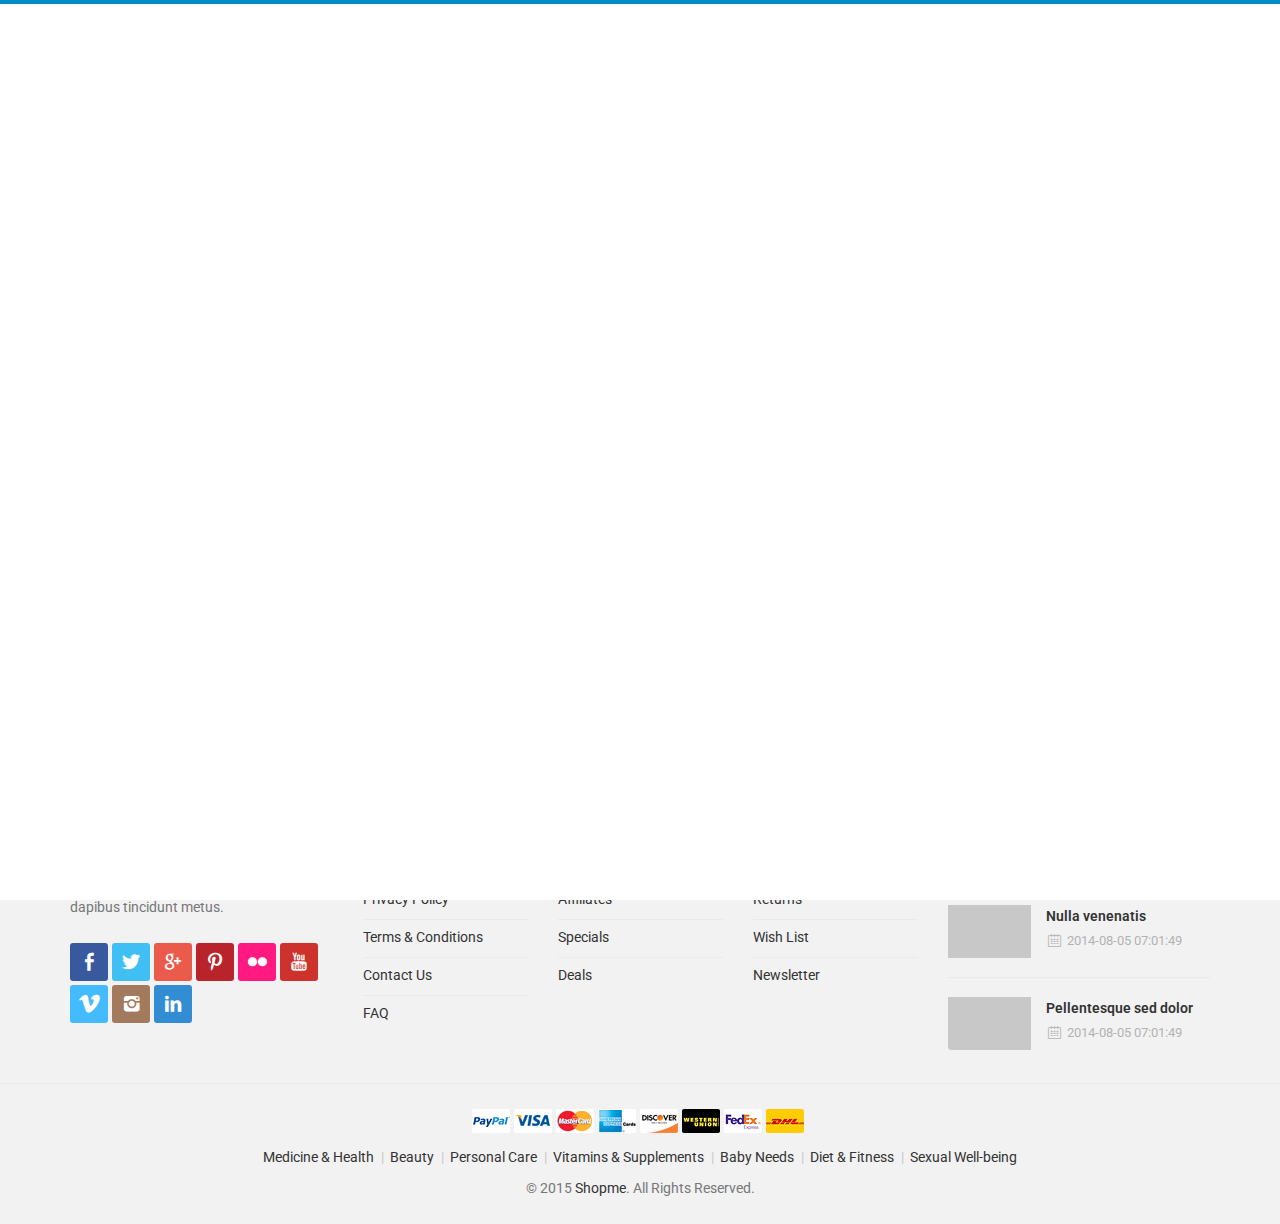
==== commit b2c49a2c: "done templates frontend" ====
--- a/templates/frontend/additional_page_404.html
+++ b/templates/frontend/additional_page_404.html
@@ -995,43 +995,13 @@
 
 								<p class="not_found_404">404</p>
 
-								<p class="not_found">Page Not Found!</p>
-
-								<p>We're sorry, but we can't find the page you were looking for. It's probably some thing we've done wrong but now we know about it and we'll try to fix it. In the meantime, try one of these options:</p>
-
-								<a href="#" class="button_dark_grey middle_btn">Go to Previous Page</a>
-
-								<a href="index.html" class="button_dark_grey middle_btn">Go to Homepage</a>
-
-								<form class="clearfix search">
-
-									<input type="text" name="" tabindex="1" placeholder="Search..." class="alignleft">
-									
-									<!-- - - - - - - - - - - - - - Categories - - - - - - - - - - - - - - - - -->
-
-									<div class="search_category alignleft">
-
-										<div class="open_categories">All Categories</div>
-
-										<ul class="categories_list dropdown">
-
-											<li class="animated_item"><a href="#">Medicine &amp; Health</a></li>
-											<li class="animated_item"><a href="#">Beauty</a></li>
-											<li class="animated_item"><a href="#">Personal Care</a></li>
-											<li class="animated_item"><a href="#">Vitamins &amp; Supplements</a></li>
-											<li class="animated_item"><a href="#">Baby Needs</a></li>
-											<li class="animated_item"><a href="#">Diet &amp; Fitness</a></li>
-											<li class="animated_item"><a href="#">Sexual Well-being</a></li>
-
-										</ul>
-
-									</div><!--/ .search_category.alignleft-->
-
-									<!-- - - - - - - - - - - - - - End of categories - - - - - - - - - - - - - - - - -->
-
-									<button class="button_blue def_icon_btn alignleft"></button>
-
-								</form><!--/ #search-->
+								<p class="not_found">Trang không tìm thấy!</p>
+
+								<p>Whoops! Chúng tôi không thể tìm thấy trang bạn đang tìm kiếm. Hãy thử:</p>
+
+								<a href="#" class="btn-green middle_btn">Quay về trang chủ</a>
+
+								<a href="index.html" class="btn-green middle_btn">Mua hàng</a>
 
 							</div><!--/ .align_center -->
 
--- a/templates/frontend/css/style.css
+++ b/templates/frontend/css/style.css
@@ -60,7 +60,6 @@
 	16. Retina Ready
 
 */
-
 @import "reset.css";
 
 /* ------------------------------------------------
@@ -69,82 +68,84 @@
 
 ------------------------------------------------ */
 
-	body{
-		font:400 14px/21px 'Roboto', sans-serif;
-		color:#777;
-		background-color: #004969;
-		background-attachment: fixed;
-	}
-
-	a{
-		color:#333;
-	}
-
-	a, button{
-		-webkit-transition:color .7s ease, border-color .7s ease, background-color .7s ease;
-				transition:color .7s ease, border-color .7s ease, background-color .7s ease;
-	}
-
-	a:hover{
-		color:#0186c8;
-		text-decoration: none;
-	}
-
-	a:hover, button:hover{
-		-webkit-transition:color .1s ease, border-color .1s ease, background-color .1s ease;
-				transition:color .1s ease, border-color .1s ease, background-color .1s ease;
-	}
-
-	::selection{
-		background:#0186c8;
-		color:#fff;
-	}
-
-	::-moz-selection{
-		background:#0186c8;
-		color:#fff;
-	}
-
-	::-webkit-scrollbar{
-		width:10px;
-		background:#e7e7e7;
-	}
-
-	::-webkit-scrollbar-thumb{
-		background: #4ac4fa;
-		border:1px solid rgba(0,0,0,.2);
-		border-radius:5px;
-		box-shadow:1px 1px 1px 0 rgba(0,0,0,.2);
-	}
-
-	::-webkit-input-placeholder{
-		color:#b2b2b2;
-
-		-webkit-transition: text-indent .5s ease, color .5s ease;
-				transition: text-indent .5s ease, color .5s ease;
-	}
-
-	input::-moz-placeholder{
-		color:#b2b2b2;
-		opacity:1;
-	}
-
-	::ms-input-placeholder{
-		color:#b2b2b2;
-	}
-
-	[placeholder]:focus::-webkit-input-placeholder{
-		text-indent:10em;
-		color:transparent;
-	}
-
-	.queryloader__overlay__bar{
-		top: 0 !important;
-		margin-top:0px !important;
-	}
-
-	audio,
-	iframe[src*="soundcloud.com"]{ width: 100%; }
+body {
+    font: 400 14px/21px 'Roboto', sans-serif;
+    color: #777;
+    background-color: #004969;
+    background-attachment: fixed;
+}
+
+a {
+    color: #333;
+}
+
+a, button {
+    -webkit-transition: color .7s ease, border-color .7s ease, background-color .7s ease;
+    transition: color .7s ease, border-color .7s ease, background-color .7s ease;
+}
+
+a:hover {
+    color: #749910;
+    text-decoration: none;
+}
+
+a:hover, button:hover {
+    -webkit-transition: color .1s ease, border-color .1s ease, background-color .1s ease;
+    transition: color .1s ease, border-color .1s ease, background-color .1s ease;
+}
+
+::selection {
+    background: #749910;
+    color: #fff;
+}
+
+::-moz-selection {
+    background: #749910;
+    color: #fff;
+}
+
+::-webkit-scrollbar {
+    width: 10px;
+    background: #e7e7e7;
+}
+
+::-webkit-scrollbar-thumb {
+    background: #a6ce39;
+    border: 1px solid rgba(0, 0, 0, .2);
+    border-radius: 5px;
+    box-shadow: 1px 1px 1px 0 rgba(0, 0, 0, .2);
+}
+
+::-webkit-input-placeholder {
+    color: #b2b2b2;
+
+    -webkit-transition: text-indent .5s ease, color .5s ease;
+    transition: text-indent .5s ease, color .5s ease;
+}
+
+input::-moz-placeholder {
+    color: #b2b2b2;
+    opacity: 1;
+}
+
+::ms-input-placeholder {
+    color: #b2b2b2;
+}
+
+[placeholder]:focus::-webkit-input-placeholder {
+    text-indent: 10em;
+    color: transparent;
+}
+
+.queryloader__overlay__bar {
+    top: 0 !important;
+    margin-top: 0px !important;
+}
+
+audio,
+iframe[src*="soundcloud.com"] {
+    width: 100%;
+}
 
 /* ------------------------------------------------
 
@@ -152,251 +153,307 @@
 
 ------------------------------------------------ */
 
-	.align_center { text-align: center; }
-
-	.align_left	  { text-align: left; }
-
-	.align_right  { text-align: right; }
-
-	.alignleft  { float: left; }
-
-	.alignright { float: right; }
-
-	img.alignleft{ margin:0 20px 15px 0; }
-
-	img.alignright{ margin: 0 0 15px 20px; }
-
-	img.aligncenter{ margin-bottom: 15px; }
-
-	.wrapper{ overflow:hidden; }
-
-	.boxed_layout,
-	.wide_layout{ 
-		overflow-x: hidden;
-		background: #fff; 
-		margin: auto;
-	}
-
-	.boxed_layout{ width: 1200px; }
-
-	.wide_layout{ width: 100%; }
-
-	.section_offset{ position: relative; }
-
-	.section_offset:not(:last-child){ margin-bottom:40px; }
-
-	[class*="page_wrapper"]{
-		background:#f8f8f8;
-	}
-
-	.page_wrapper{
-		padding:40px 0 60px;
-	}
-
-	.secondary_page_wrapper{
-		padding: 10px 0 60px;
-	}
-
-	.main_product .title a{ color:#4ac4fa; }
-
-	.main_product .title a:hover{ color:#018bc8; }
-
-	.thumbnail{ 
-		display: block;
-		overflow: hidden;
-	}
-
-	.thumbnail img{
-		-webkit-backface-visibility:hidden;
-		-webkit-transition:-webkit-transform .4s ease;
-				transition:transform .4s ease;
-	}
-
-	.thumbnail:hover img{
-		-webkit-transform: scale(1.05);
-			-ms-transform: scale(1.05);
-				transform: scale(1.05);
-	}
-
-	.theme_box{
-		position: relative;
-		padding: 20px 19px;
-		border: 1px solid #eaeaea;
-		background-color: #fff;
-		background-clip: padding-box;
-		border-radius: 3px;
-	}
-
-	.theme_box:not(:last-child){ border-radius: 3px 3px 0 0; }
-
-	.theme_box + .theme_box:not(:last-child){
-		border-top-width: 0px;
-		border-radius: 0px;
-	}
-
-	.theme_box + .theme_box:last-child{
-		border-top-width: 0px;
-		border-radius: 0 0 3px 3px;
-	}
-
-	.top_box,
-	.bottom_box{
-		padding: 15px 19px;
-		background: #fff;
-		border: 1px solid #eaeaea;
+.align_center {
+    text-align: center;
+}
+
+.align_left {
+    text-align: left;
+}
+
+.align_right {
+    text-align: right;
+}
+
+.alignleft {
+    float: left;
+}
+
+.alignright {
+    float: right;
+}
+
+img.alignleft {
+    margin: 0 20px 15px 0;
+}
+
+img.alignright {
+    margin: 0 0 15px 20px;
+}
+
+img.aligncenter {
+    margin-bottom: 15px;
+}
+
+.wrapper {
+    overflow: hidden;
+}
+
+.boxed_layout,
+.wide_layout {
+    overflow-x: hidden;
+    background: #fff;
+    margin: auto;
+}
+
+.boxed_layout {
+    width: 1200px;
+}
+
+.wide_layout {
+    width: 100%;
+}
+
+.section_offset {
+    position: relative;
+}
+
+.section_offset:not(:last-child) {
+    margin-bottom: 40px;
+}
+
+[class*="page_wrapper"] {
+    background: #ffffff;
+}
+
+.page_wrapper {
+    padding: 40px 0 60px;
+}
+
+.secondary_page_wrapper {
+    padding: 10px 0 60px;
+}
+
+.main_product .title a {
+    color: #a6ce39;
+}
+
+.main_product .title a:hover {
+    color: #749910;
+}
+
+.thumbnail {
+    display: block;
+    overflow: hidden;
+}
+
+.thumbnail img {
+    -webkit-backface-visibility: hidden;
+    -webkit-transition: -webkit-transform .4s ease;
+    transition: transform .4s ease;
+}
+
+.thumbnail:hover img {
+    -webkit-transform: scale(1.05);
+    -ms-transform: scale(1.05);
+    transform: scale(1.05);
+}
+
+.theme_box {
+    position: relative;
+    padding: 20px 19px;
+    border: 1px solid #eaeaea;
+    background-color: #fff;
+    background-clip: padding-box;
+    border-radius: 3px;
+}
+
+.theme_box:not(:last-child) {
+    border-radius: 3px 3px 0 0;
+}
+
+.theme_box + .theme_box:not(:last-child) {
+    border-top-width: 0px;
+    border-radius: 0px;
+}
+
+.theme_box + .theme_box:last-child {
+    border-top-width: 0px;
+    border-radius: 0 0 3px 3px;
+}
+
+.top_box,
+.bottom_box {
+    padding: 15px 19px;
+    background: #fff;
+    /*border: 1px solid #eaeaea;
 		border-left: 1px solid #eaeaea;
 		border-right: 1px solid #eaeaea;
-		border-bottom: 1px solid #eaeaea;
-	}
-
-	.bottom_box{
-		border-top: none;
-		border-radius: 0 0 3px 3px;
-	}
-
-	.top_box{
-		border-bottom: none;
-		border-radius: 3px 3px 0 0;
-	}
-
-	.dropdown{
-		visibility: hidden;
-		perspective: 1000px;
-
-		-webkit-transform-style:preserve-3d;
-			-ms-transform-style:preserve-3d;
-				transform-style:preserve-3d;
-
-		-webkit-transform:perspective(1000);
-				transform:perspective(1000);
-	}
-
-	/*firefox only*/
-	@-moz-document url-prefix(){
-		.social_feeds .tweet_list{
-			perspective: 600px;
-			transform-style:preserve-3d;
-			transform:perspective(600);
-		}
-	}
-
-	.dropdown.visible{ z-index: 105; }
-
-	.dropdown.children > .animated_item,
-	.dropdown:not(.children) .animated_item{
-		-webkit-transform-origin:50% 0 0;
-			-ms-transform-origin:50% 0 0;
-				transform-origin:50% 0 0;
-
-		-webkit-transform: rotate3d(0, 1, 0, 90deg);
-			-ms-transform: rotate3d(0, 1, 0, 90deg);
-				transform: rotate3d(0, 1, 0, 90deg);
-
-		-webkit-transition: -webkit-transform .4s ease;
-				transition: transform .4s ease;
-
-		-webkit-backface-visibility:hidden;
-	}
-
-	.dropdown.children.active > .animated_item,
-	.dropdown:not(.children).active .animated_item{
-		-webkit-transform: rotate3d(0, 1, 0, 0deg);
-			-ms-transform: rotate3d(0, 1, 0, 0deg);
-				transform: rotate3d(0, 1, 0, 0deg);
-	}
-
-	.on_the_sides{
-		display: table;
-		table-layout: fixed;
-		width: 100%;
-	}
-
-	.on_the_sides > [class*="_side"]{
-		display: table-cell;
-		vertical-align: middle;
-	}
-
-	.on_the_sides > .left_side{ width: 70%; }
-
-	.on_the_sides > .right_side{ text-align: right; }
-
-	.on_the_sides > .right_side > *{
-		display: inline-block;
-		text-align: left;
-	}
-
-	.video_wrap,
-	.proportional_frame{
-		position: relative;
-		height: 0px;
-		padding-bottom: 58%;
-	}
-
-	.video_wrap > iframe,
-	.proportional_frame > iframe{
-		position: absolute;
-		top: 0px;
-		left: 0px;
-		width: 100%;
-		height: 100%;
-	}
-
-	.video_wrap.alignleft,
-	.video_wrap.alignright{
-		padding-bottom: 31%;
-		width: 48.63%;
-		margin-right: 20px;
-	}
-
-	.video_wrap.alignleft{ margin-right: 20px; }
-
-	.video_wrap.alignright{ margin-left: 20px; }
-
-	.proportional_frame{ padding-bottom: 77%; }
-
-	.v_centered > *{
-		display: inline-block;
-		vertical-align: middle;
-		margin-top: 0px !important;
-		margin-bottom: 0px !important;
-	}
-
-	.on_the_sides h1,
-	.on_the_sides h2,
-	.on_the_sides h3,
-	.on_the_sides h4,
-	.on_the_sides h5,
-	.on_the_sides h6{
-		padding-top: 0px;
-		margin-bottom: 0px;
-	}
-
-	.v_centered > *:not(:first-child){ margin-left:10px; }
-
-	.v_baseline > *{
-		display: inline-block;
-		vertical-align: baseline;
-	}
-
-	.v_baseline > *:not(:first-child){ margin-left: 8px; }
-
-	.relative{ position: relative; }
-
-	.hide{ display: none; }
-
-	.show{ display: block; }
-
-	.transparent{ opacity:0; }
-
-	.invisible{ 
-		opacity: 0;
-		visibility: hidden;
-	}
-
-	.visible{ 
-		opacity:1; 
-		visibility: visible;
-	}
+		border-bottom: 1px solid #eaeaea;*/
+}
+
+.bottom_box {
+    border-top: none;
+    border-radius: 0 0 3px 3px;
+}
+
+.top_box {
+    border-bottom: none;
+    border-radius: 3px 3px 0 0;
+}
+
+.dropdown {
+    visibility: hidden;
+    perspective: 1000px;
+
+    -webkit-transform-style: preserve-3d;
+    -ms-transform-style: preserve-3d;
+    transform-style: preserve-3d;
+
+    -webkit-transform: perspective(1000);
+    transform: perspective(1000);
+}
+
+/*firefox only*/
+@-moz-document url-prefix() {
+    .social_feeds .tweet_list {
+        perspective: 600px;
+        transform-style: preserve-3d;
+        transform: perspective(600);
+    }
+}
+
+.dropdown.visible {
+    z-index: 105;
+}
+
+.dropdown.children > .animated_item,
+.dropdown:not(.children) .animated_item {
+    -webkit-transform-origin: 50% 0 0;
+    -ms-transform-origin: 50% 0 0;
+    transform-origin: 50% 0 0;
+
+    -webkit-transform: rotate3d(0, 1, 0, 90deg);
+    -ms-transform: rotate3d(0, 1, 0, 90deg);
+    transform: rotate3d(0, 1, 0, 90deg);
+
+    -webkit-transition: -webkit-transform .4s ease;
+    transition: transform .4s ease;
+
+    -webkit-backface-visibility: hidden;
+}
+
+.dropdown.children.active > .animated_item,
+.dropdown:not(.children).active .animated_item {
+    -webkit-transform: rotate3d(0, 1, 0, 0deg);
+    -ms-transform: rotate3d(0, 1, 0, 0deg);
+    transform: rotate3d(0, 1, 0, 0deg);
+}
+
+.on_the_sides {
+    display: table;
+    table-layout: fixed;
+    width: 100%;
+}
+
+.on_the_sides > [class*="_side"] {
+    display: table-cell;
+    vertical-align: middle;
+}
+
+.on_the_sides > .left_side {
+    width: 70%;
+}
+
+.on_the_sides > .right_side {
+    text-align: right;
+}
+
+.on_the_sides > .right_side > * {
+    display: inline-block;
+    text-align: left;
+}
+
+.video_wrap,
+.proportional_frame {
+    position: relative;
+    height: 0px;
+    padding-bottom: 58%;
+}
+
+.video_wrap > iframe,
+.proportional_frame > iframe {
+    position: absolute;
+    top: 0px;
+    left: 0px;
+    width: 100%;
+    height: 100%;
+}
+
+.video_wrap.alignleft,
+.video_wrap.alignright {
+    padding-bottom: 31%;
+    width: 48.63%;
+    margin-right: 20px;
+}
+
+.video_wrap.alignleft {
+    margin-right: 20px;
+}
+
+.video_wrap.alignright {
+    margin-left: 20px;
+}
+
+.proportional_frame {
+    padding-bottom: 77%;
+}
+
+.v_centered > * {
+    display: inline-block;
+    vertical-align: middle;
+    margin-top: 0px !important;
+    margin-bottom: 0px !important;
+}
+
+.on_the_sides h1,
+.on_the_sides h2,
+.on_the_sides h3,
+.on_the_sides h4,
+.on_the_sides h5,
+.on_the_sides h6 {
+    padding-top: 0px;
+    margin-bottom: 0px;
+}
+
+.v_centered > *:not(:first-child) {
+    margin-left: 10px;
+}
+
+.v_baseline > * {
+    display: inline-block;
+    vertical-align: baseline;
+}
+
+.v_baseline > *:not(:first-child) {
+    margin-left: 8px;
+}
+
+.relative {
+    position: relative;
+}
+
+.hide {
+    display: none;
+}
+
+.show {
+    display: block;
+}
+
+.transparent {
+    opacity: 0;
+}
+
+.invisible {
+    opacity: 0;
+    visibility: hidden;
+}
+
+.visible {
+    opacity: 1;
+    visibility: visible;
+}
 
 /* ------------------------------------------------
 
@@ -404,1453 +461,1852 @@
 
 ------------------------------------------------ */
 
-	/* --------------------------------------------
+/* --------------------------------------------
 			3.1 Typography
 	-------------------------------------------- */
 
-		h1, h2, h3, h4, h5, h6{
-			color:#333;
-			font-weight: inherit;
-			line-height: 1em;
-			margin-bottom:14px;
-		}
-
-		h1{ font-size: 30px; }
-
-		h2{ font-size:24px; }
-
-		h3{ font-size: 22px; }
-
-		h4{ font-size: 18px; }
-
-		h5{ font-size: 16px; }
-
-		h6{ font-size: 14px; }
-
-		p:not(:last-of-type):not(.subcaption){ margin-bottom:15px; }
-
-		p:last-of-type + [class*="button"]:last-child{ margin-top: 15px; }
-
-		small{ font-size: 12px; }
-
-		.italic{ font-style: italic; }
-
-		.underline { text-decoration: underline; }
-
-		.bold{ font-weight: 600 ; }
-
-		.sub{ color: #777; }
-
-		mark{
-			display: inline-block;
-			padding:0 2px;
-			color: #fff;
-			background: #018bc8;
-		}
-
-		[class*="dropcap"]::first-letter{
-			float: left;
-			font-weight: 900;
-			margin-right: 10px;
-		}
-
-		.dropcap_type_1::first-letter{
-			color: #018bc8;
-			font-size: 36px;
-			margin-top: 10px;
-		}
-
-		.dropcap_type_2::first-letter{
-			display: block;
-			padding: 9px;
-			background: #018bc8;
-			color: #fff;
-			font-size: 24px;
-			border-radius: 3px;
-		}
-
-		/* firefox fix */
-		@-moz-document url-prefix(){
-
-			.dropcap_type_1::first-letter{
-				margin-top: 8px;
-			}
-
-			.dropcap_type_2::first-letter{
-				padding-top: 11px;
-				padding-bottom: 11px;
-			}
-
-		}
-
-		/* acnchor style */
-
-		.small_link{
-			font-size:13px;
-			line-height: 21px;
-		}
-
-		.small_link > [class|="icon"]{
-			font-size:15px;
-			color:#4ac4fa;
-		}
-
-		.small_link > [class|="icon"]::before{ vertical-align: -1px; }
-
-		.mail_to{ color:#018bc8; }
-
-		blockquote{
-			position: relative;
-			padding: 19px 20px;
-			background-color: #fff;
-			border: 1px solid #eaeaea;
-			background-clip: padding-box;
-			border-radius: 3px;
-		}
-
-		blockquote::before{
-			content:"";
-			display: block;
-			width:41px;
-			height:33px;
-			background:url("../images/quotes.png") no-repeat;
-			position: absolute;
-			top: 13px;
-			right: 13px;
-		}
-
-		blockquote.type_2{
-			font-size: 16px;
-			font-weight: 600;
-			padding: 16px 19px 18px 33px;
-			line-height: 24px;
-		}
-
-		blockquote.type_2::after{
-			content: "";
-			position: absolute;
-			left: 19px;
-			top: 18px;
-			bottom: 18px;
-			display: block;
-			width: 3px;
-			background: #018bc8;
-		}
-
-		blockquote .author_info{
-			color:#333;
-			font-size: 14px;
-			font-weight: 600;
-			padding-right: 50px;
-		}
-
-		blockquote:not(.type_2) .author_info{ margin-bottom: 4px; }
-
-		blockquote.type_2 .author_info{ margin-top: 7px; }
-
-		.widget_title,
-		.section_title{ color:#ff4557; }
-
-		/* Breadcrumbs */
-
-		.breadcrumbs{ margin-bottom: 43px; }
-
-		.breadcrumbs > li{ display: inline-block; }
-
-		.breadcrumbs > li:not(:last-child)::after{
-			content: "/";
-			display: inline-block;
-			margin-left: 4px;
-		}
-
-		.subcaption{ margin-bottom: 10px; }
-
-		.page_title{ margin-bottom: 27px; }
-
-		.icon_link > i[class|="icon"]{
-			color: #777;
-			font-size: 19px;
-			display: inline-block;
-			margin-right: 5px;
-		}
-
-	hr{ border-color: #eaeaea; }
-
-	hr:not([class]){ margin:0; }
-
-	hr.type_2{ border-color: #777; }
-
-	/* --------------------------------------------
+h1, h2, h3, h4, h5, h6 {
+    color: #333;
+    font-weight: inherit;
+    line-height: 1em;
+    margin-bottom: 14px;
+}
+
+h1 {
+    font-size: 30px;
+}
+
+h2 {
+    font-size: 24px;
+}
+
+h3 {
+    font-size: 22px;
+}
+
+h4 {
+    font-size: 18px;
+}
+
+h5 {
+    font-size: 16px;
+}
+
+h6 {
+    font-size: 14px;
+}
+
+p:not(:last-of-type):not(.subcaption) {
+    margin-bottom: 15px;
+}
+
+p:last-of-type + [class*="button"]:last-child {
+    margin-top: 15px;
+}
+
+small {
+    font-size: 12px;
+}
+
+.italic {
+    font-style: italic;
+}
+
+.underline {
+    text-decoration: underline;
+}
+
+.bold {
+    font-weight: 600;
+}
+
+.sub {
+    color: #777;
+}
+
+mark {
+    display: inline-block;
+    padding: 0 2px;
+    color: #fff;
+    background: #749910;
+}
+
+[class*="dropcap"]::first-letter {
+    float: left;
+    font-weight: 900;
+    margin-right: 10px;
+}
+
+.dropcap_type_1::first-letter {
+    color: #749910;
+    font-size: 36px;
+    margin-top: 10px;
+}
+
+.dropcap_type_2::first-letter {
+    display: block;
+    padding: 9px;
+    background: #749910;
+    color: #fff;
+    font-size: 24px;
+    border-radius: 3px;
+}
+
+/* firefox fix */
+@-moz-document url-prefix() {
+
+    .dropcap_type_1::first-letter {
+        margin-top: 8px;
+    }
+
+    .dropcap_type_2::first-letter {
+        padding-top: 11px;
+        padding-bottom: 11px;
+    }
+
+}
+
+/* acnchor style */
+
+.small_link {
+    font-size: 13px;
+    line-height: 21px;
+}
+
+.small_link > [class|="icon"] {
+    font-size: 15px;
+    color: #a6ce39;
+}
+
+.small_link > [class|="icon"]::before {
+    vertical-align: -1px;
+}
+
+.mail_to {
+    color: #749910;
+}
+
+blockquote {
+    position: relative;
+    padding: 19px 20px;
+    background-color: #fff;
+    border: 1px solid #eaeaea;
+    background-clip: padding-box;
+    border-radius: 3px;
+}
+
+blockquote::before {
+    content: "";
+    display: block;
+    width: 41px;
+    height: 33px;
+    background: url("../images/quotes.png") no-repeat;
+    position: absolute;
+    top: 13px;
+    right: 13px;
+}
+
+blockquote.type_2 {
+    font-size: 16px;
+    font-weight: 600;
+    padding: 16px 19px 18px 33px;
+    line-height: 24px;
+}
+
+blockquote.type_2::after {
+    content: "";
+    position: absolute;
+    left: 19px;
+    top: 18px;
+    bottom: 18px;
+    display: block;
+    width: 3px;
+    background: #749910;
+}
+
+blockquote .author_info {
+    color: #333;
+    font-size: 14px;
+    font-weight: 600;
+    padding-right: 50px;
+}
+
+blockquote:not(.type_2) .author_info {
+    margin-bottom: 4px;
+}
+
+blockquote.type_2 .author_info {
+    margin-top: 7px;
+}
+
+.widget_title,
+.section_title {
+    color: #333333;
+}
+
+/* Breadcrumbs */
+
+.breadcrumbs {
+    margin-bottom: 43px;
+}
+
+.breadcrumbs > li {
+    display: inline-block;
+}
+
+.breadcrumbs > li:not(:last-child)::after {
+    content: "/";
+    display: inline-block;
+    margin-left: 4px;
+}
+
+.subcaption {
+    margin-bottom: 10px;
+}
+
+.page_title {
+    margin-bottom: 27px;
+}
+
+.icon_link > i[class|="icon"] {
+    color: #777;
+    font-size: 19px;
+    display: inline-block;
+    margin-right: 5px;
+}
+
+hr {
+    border-color: #eaeaea;
+}
+
+hr:not([class]) {
+    margin: 0;
+}
+
+hr.type_2 {
+    border-color: #777;
+}
+
+/* --------------------------------------------
 			3.2 Buttons
 	-------------------------------------------- */
 
-		.icon_btn,
-		.theme_button,
-		.button_grey,
-		.button_blue,
-		.def_icon_btn,
-		.button_black,
-		.button_dark_grey,
-		.wishlist_button,
-		.compare_button{
-			font-size: 14px;
-			line-height: 21px !important;
-			text-align: center;
-			display: inline-block;
-			border-radius:3px;
-		}
-
-		/* sizes */
-
-		.theme_button,
-		.button_grey,
-		.button_blue,
-		.button_black,
-		.button_dark_grey{
-			padding:5px 15px 4px;
-		}
-
-		.mini_btn{
-			font-size: 13px;
-			padding:4px 10px 3px;
-		}
-
-		.middle_btn{
-			padding:8px 20px 9px;
-			font-size:16px;
-		}
-
-		.big_btn{
-			padding:11px 20px;
-			font-size:16px;	
-			font-weight: 600;
-		}
-
-		.huge_btn{
-			font-size: 24px;
-			font-weight: 600;
-			padding: 16px 20px;
-		}
-
-		.icon_btn,
-		.def_icon_btn{
-			width: 30px;
-			height: 30px;
-			padding: 0;
-			font-size: 13px;
-		}
-
-		.icon_btn.middle_btn,
-		.def_icon_btn.middle_btn{
-			width: 38px;
-			height: 38px;
-			font-size: 18px;
-		}
-
-		.icon_btn.big_btn,
-		.def_icon_btn.big_btn{
-			width: 43px;
-			height: 43px;
-			font-size: 20px;
-		}
-
-		.icon_btn.huge_btn,
-		.def_icon_btn.huge_btn{
-			width: 53px;
-			height: 53px;
-			font-size: 24px;
-		}
-
-		.icon_btn .icon-mail-8,
-		.icon_btn .icon-location-4{ font-size: 23px; }
-
-		.icon_btn .icon-vimeo-2{ font-size:15px; }
-
-		/* colors */
-
-		.theme_button{
-			background: #fff;
-			color:#333;
-			border:1px solid #eaeaea;
-		}
-
-		.button_grey{
-			color:#018bc8;
-			background: #f8f8f8;
-		}
-
-		.button_grey_2{
-			color: #333;
-			background: #f8f8f8;	
-		}
-
-		.button_blue,
-		.theme_button:hover,
-		.button_grey_2:hover{
-			color:#fff;
-			background: #4ac4fa;
-			border-color: #4ac4fa;
-		}
-
-		.button_dark_grey,
-		.button_black:hover{
-			background:#777;
-			color:#fff;
-		}
-
-		.button_grey:hover,
-		.button_grey.active,
-		.button_blue:hover{
-			color:#fff;
-			background: #018bc8;
-		}
-
-		.button_black,
-		.button_dark_grey:hover{
-			color:#fff;
-			background:#333;
-		}
-
-		/* icon's in buttons */
-
-		.middle_btn i[class|="icon"]{ font-size: 18px; }
-		.big_btn i[class|="icon"]{ font-size: 20px; }
-
-		.icon_btn i[class|="icon"]{
-			display: inline-block;
-			height:inherit;
-		}
-
-		.def_icon_btn::after,
-		.def_icon_btn::before,
-		.icon_btn i[class|="icon"]::after,
-		.icon_btn i[class|="icon"]::before{
-			display: inline-block;
-			vertical-align: middle;
-		}
-
-		.def_icon_btn::before,
-		.icon_btn i[class|="icon"]::after{
-			content:"";
-			height:100%;
-		}
-
-		.theme_button:not(.icon_btn) > [class|="icon"],
-		.button_grey:not(.icon_btn) > [class|="icon"],
-		.button_blue:not(.icon_btn) > [class|="icon"],
-		.button_dark_grey:not(.icon_btn) > [class|="icon"]{
-			display: inline-block;
-			height: 1px;
-			margin-right: 7px;
-		}
-
-		.def_icon_btn::after{ font-family: 'fontello'; }
-
-		.buttons_row > [class*="button"]{ float: left; }
-
-		.buttons_row > [class*="button"]:not(:last-child){ margin-right: 5px; }
-
-		.buttons_col > li:not(:first-child){ margin-top: 5px; }
-
-		form .def_icon_btn{ font-size: 24px; }
-
-		#open_shopping_cart{
-			position: relative;
-			padding:5px 10px 9px 65px;
-			border:1px solid #eaeaea;
-			margin-left:15px;
-			line-height: 18px;
-			text-align: left;
-			border-radius: 3px;
-		}
-
-		#open_shopping_cart > *{ display: block; }
-
-		.shopping_cart .title,
-		#open_shopping_cart .title{
-			font-size:13px;
-			color:#b2b2b2;
-		}
-
-		#open_shopping_cart .title::after{ font-size:9px; }
-
-		#open_shopping_cart .total_price{
-			font-size: 18px;
-			color:#333;
-		}
-
-		#open_shopping_cart::before{
-			font-family: 'fontello';
-			content: '\eb77';
-			color:#4ac4fa;
-			font-size: 42px;
-			line-height: 42px;
-			position: absolute;
-			left:18px;
-			top: 50%;
-			margin-top: -22px;
-		}
-
-		.compare_button[data-amount]::after,
-		.wishlist_button[data-amount]::after,
-		#open_shopping_cart[data-amount]::after{ content: attr(data-amount); }
-
-		.compare_button::after,
-		.wishlist_button::after,
-		#open_shopping_cart::after{
-			display: block;
-			width:20px;
-			height:20px;
-			text-align: center;
-			position: absolute;
-			top: 50%;
-			left:41px;
-			color:#333;
-			font-size:13px;
-			background:#fff;
-			border-radius:50%;
-		}
-
-		#open_shopping_cart.active,
-		#open_shopping_cart.active::after{
-			background-color: #0186c8;
-			border-color:#0186c8;
-		}
-
-		#open_shopping_cart.active *,
-		#open_shopping_cart.active::after,
-		#open_shopping_cart.active::before{ color:#fff; }
-
-		.close{
-			position: absolute;
-			top:2px;
-			right:0;
-			cursor: pointer;
-		}
-
-		.close::before{
-			content: '\ee3e';
-			font-family: 'fontello';
-			color:inherit;
-			font-size:16px;
-
-			-webkit-transition: color .4s ease;
-					transition: color .4s ease;
-		}
-
-		.close:hover::before{ color: #333; }
-
-		/* social buttons */
-
-		.payments > li,
-		.social_btns > li,
-		.tw_actions > li{
-			float:left;
-			margin:0 4px 4px 0;
-		}
-
-		a[class*="social_"],button[class*="social_"]{ color:#fff; }
-
-		.social_facebook{ background-color: #39599f;}
-		.social_twitter{ background-color: #40bff5;}
-		.social_googleplus{ background-color: #eb5b4c;}
-		.social_pinterest{ background-color: #b8242a;}
-		.social_flickr{ background-color: #ff1981;}
-		.social_youtube{ background-color: #cd322c;}
-		.social_vimeo{ background-color: #44bbff;}
-		.social_instagram{ background-color: #a47a5e;}
-		.social_linkedin{ background-color: #328dd3;}
-		.social_contact{ background-color: #ff4557;}
-		.social_gmap{ background-color: #ff8400;}
-		.social_dribbble{ background-color: #e04d84; }
-		.social_behance{ background-color: #6197ce; }
-		.social_vk{ background-color: #4c75a3; }
-		.social_tumblr{ background-color: #364660; }
-		.social_rss{ background-color: #fb7629; }
-		.social_dropbox{ background-color: #2897ee; }
-		.social_github{ background-color: #000; }
-		.social_delicious{ background-color: #0049cd; }
-		.social_digg{ background-color: #1a5891; }
-		.social_deviantart{ background-color: #556b5f; }
-		.social_skype{ background-color: #00aff0; }
-		.social_yahoo{ background-color: #43058a; }
-		.social_reddit{ background-color: #b1d3f5; }
-		.social_stumbleupon{ background-color: #cd5530; }
-
-		/* product buttons */
-
-		.add_to_wishlist::after{ content: '\eb0c'; }
-		.add_to_compare::after{ content: '\e82d'; }
-		.add_to_cart.def_icon_btn::after{ content: '\eb77'; }
-		.quick_view_product::after{ content: '\f022'; }
-
-		#back_to_top{
-			position: fixed;
-			top:700px;
-			right:15%;
-			font-size:17px;
-			z-index: 120;
-		}
-
-		#back_to_top::after{ content: "\eaba" ;}
-
-		.open_menu{
-			color: #b2b2b2;
-			font-size: 23px;
-		}
-
-		[class*="toggle_menu"]{
-			display: none;
-			border:1px solid #eaeaea;
-			width: 100%; 
-			height: 50px;
-			text-align: center;
-			color: #b2b2b2;
-			font-size: 23px;
-			z-index: 2;
-			border-radius: 0px;
-		}
-
-		.open_menu.active,
-		[class*="toggle_menu"].active,
-		.compare_button:hover,
-		.wishlist_button:hover,
-		.compare_button:hover::after,
-		.wishlist_button:hover::after{
-			color: #fff;
-			border-color: #018bc8;
-			background-color: #018bc8;
-		}
-
-		.open_menu::before{
-			content: '\eb1a';
-			font-family: 'fontello';
-		}
-
-		[class*="toggle_menu"]::before{
-			font-family: 'fontello';
-			content: "\eed2";
-		}
-
-		.compare_button,
-		.wishlist_button{
-			width: 44px;
-			height: 44px;
-			padding: 0;
-			border: 1px solid #eaeaea;
-			position: relative;
-			color: #4ac4fa;
-		}
-
-		.compare_button::after,
-		.wishlist_button::after{
-			left: 47%;
-
-			-webkit-transition: inherit;
-					transition: inherit;
-		}
-
-		.compare_button[data-amount]::before,
-		.wishlist_button[data-amount]::before{ margin-left: -2px; }
-
-		.compare_button::before,
-		.wishlist_button::before{
-			font-family: 'fontello';
-			position: absolute;
-			left: 0;
-			width: 100%;
-			top: 50%;
-			margin-top: -11px;
-		}
-
-		.compare_button::before{
-			content: '\e82d';
-			font-size: 23px;
-		}
-
-		.wishlist_button::before{
-			content: '\ebaa';
-			font-size: 26px;
-		}
-
-		.open_categories_sticky{
-			text-align: left;
-			padding: 10px 10px 10px 44px;
-			position: relative;
-			background-color: #4ac4fa;
-			color: #fff;
-			font-size: 16px;
-		}
-
-		.open_categories_sticky.active{ background-color:#018bc8; }
-
-		.open_categories_sticky::after{ font-size: 12px !important; }
-
-		.open_categories_sticky::before{
-			content: '\eb1a';
-			font-family: 'fontello';
-			position: absolute;
-			left: 19px;
-			font-size: 15px;
-		}
-
-		/* Not required stylesheets (may be removed). Start*/
-
-			.buttons_example_row:first-child{ margin-top: -10px; }
-
-			.buttons_example_row:not(:last-child){ margin-bottom: 10px; }
-
-			.buttons_example_row > [class*="button"]{ margin-top: 10px; }
-
-			.buttons_example_row > [class*="button"]:not(:first-child){ margin-left: 2px; }
-
-		/* Not required stylesheets (may be removed). End */
-
-	/* --------------------------------------------
+.icon_btn,
+.theme_button,
+.button_grey,
+.btn-readmore,
+.button_blue,
+.def_icon_btn,
+.button_black,
+.button_dark_grey,
+.wishlist_button,
+.compare_button {
+    font-size: 14px;
+    line-height: 21px !important;
+    text-align: center;
+    display: inline-block;
+    border-radius: 3px;
+}
+
+/* sizes */
+
+.theme_button,
+.button_grey,
+.btn-readmore,
+.button_blue,
+.button_black,
+.button_dark_grey {
+    padding: 5px 15px 4px;
+}
+
+.mini_btn {
+    font-size: 13px;
+    padding: 4px 10px 3px;
+}
+
+.middle_btn {
+    padding: 8px 20px 9px;
+    font-size: 16px;
+}
+
+.big_btn {
+    padding: 11px 20px;
+    font-size: 16px;
+    font-weight: 600;
+}
+
+.huge_btn {
+    font-size: 24px;
+    font-weight: 600;
+    padding: 16px 20px;
+}
+
+.icon_btn,
+.def_icon_btn {
+    width: 30px;
+    height: 30px;
+    padding: 0;
+    font-size: 13px;
+}
+
+.icon_btn.middle_btn,
+.def_icon_btn.middle_btn {
+    width: 38px;
+    height: 38px;
+    font-size: 18px;
+}
+
+.icon_btn.big_btn,
+.def_icon_btn.big_btn {
+    width: 43px;
+    height: 43px;
+    font-size: 20px;
+}
+
+.icon_btn.huge_btn,
+.def_icon_btn.huge_btn {
+    width: 53px;
+    height: 53px;
+    font-size: 24px;
+}
+
+.icon_btn .icon-mail-8,
+.icon_btn .icon-location-4 {
+    font-size: 23px;
+}
+
+.icon_btn .icon-vimeo-2 {
+    font-size: 15px;
+}
+
+/* colors */
+
+.theme_button {
+    background: #fff;
+    color: #333;
+    border: 1px solid #eaeaea;
+}
+
+.button_grey {
+    color: #749910;
+    background: #f8f8f8;
+}
+
+.button_grey_2 {
+    color: #333;
+    background: #f8f8f8;
+}
+
+.button_blue,
+.theme_button:hover,
+.button_grey_2:hover {
+    color: #fff;
+    background: #a6ce39;
+    border-color: #a6ce39;
+}
+
+.button_dark_grey,
+.button_black:hover {
+    background: #777;
+    color: #fff;
+}
+
+.button_grey:hover,
+.button_grey.active,
+.button_blue:hover {
+    color: #fff;
+    background: #749910;
+}
+
+.button_black,
+.button_dark_grey:hover {
+    color: #fff;
+    background: #333;
+}
+
+/* icon's in buttons */
+
+.middle_btn i[class|="icon"] {
+    font-size: 18px;
+}
+
+.big_btn i[class|="icon"] {
+    font-size: 20px;
+}
+
+.icon_btn i[class|="icon"] {
+    display: inline-block;
+    height: inherit;
+}
+
+.def_icon_btn::after,
+.def_icon_btn::before,
+.icon_btn i[class|="icon"]::after,
+.icon_btn i[class|="icon"]::before {
+    display: inline-block;
+    vertical-align: middle;
+}
+
+.def_icon_btn::before,
+.icon_btn i[class|="icon"]::after {
+    content: "";
+    height: 100%;
+}
+
+.theme_button:not(.icon_btn) > [class|="icon"],
+.button_grey:not(.icon_btn) > [class|="icon"],
+.button_blue:not(.icon_btn) > [class|="icon"],
+.button_dark_grey:not(.icon_btn) > [class|="icon"] {
+    display: inline-block;
+    height: 1px;
+    margin-right: 7px;
+}
+
+.def_icon_btn::after {
+    font-family: 'fontello';
+}
+
+.buttons_row > [class*="button"] {
+    float: left;
+}
+
+.buttons_row > [class*="button"]:not(:last-child) {
+    margin-right: 5px;
+}
+
+.buttons_col > li:not(:first-child) {
+    margin-top: 5px;
+}
+
+form .def_icon_btn {
+    font-size: 24px;
+}
+
+#open_shopping_cart {
+    position: relative;
+    padding: 5px 10px 9px 65px;
+    border: 1px solid #eaeaea;
+    margin-left: 15px;
+    line-height: 18px;
+    text-align: left;
+    border-radius: 3px;
+}
+
+#open_shopping_cart > * {
+    display: block;
+}
+
+.shopping_cart .title,
+#open_shopping_cart .title {
+    font-size: 13px;
+    color: #b2b2b2;
+}
+
+#open_shopping_cart .title::after {
+    font-size: 9px;
+}
+
+#open_shopping_cart .total_price {
+    font-size: 18px;
+    color: #333;
+}
+
+#open_shopping_cart::before {
+    font-family: 'fontello';
+    content: '\eb77';
+    color: #a6ce39;
+    font-size: 42px;
+    line-height: 42px;
+    position: absolute;
+    left: 18px;
+    top: 50%;
+    margin-top: -22px;
+}
+
+.compare_button[data-amount]::after,
+.wishlist_button[data-amount]::after,
+#open_shopping_cart[data-amount]::after {
+    content: attr(data-amount);
+}
+
+.compare_button::after,
+.wishlist_button::after,
+#open_shopping_cart::after {
+    display: block;
+    width: 20px;
+    height: 20px;
+    text-align: center;
+    position: absolute;
+    top: 50%;
+    left: 41px;
+    color: #333;
+    font-size: 13px;
+    background: #fff;
+    border-radius: 50%;
+}
+
+#open_shopping_cart.active,
+#open_shopping_cart.active::after {
+    background-color: #749910;
+    border-color: #749910;
+}
+
+#open_shopping_cart.active *,
+#open_shopping_cart.active::after,
+#open_shopping_cart.active::before {
+    color: #fff;
+}
+
+.close {
+    position: absolute;
+    top: 2px;
+    right: 0;
+    cursor: pointer;
+}
+
+.close::before {
+    content: '\ee3e';
+    font-family: 'fontello';
+    color: inherit;
+    font-size: 16px;
+
+    -webkit-transition: color .4s ease;
+    transition: color .4s ease;
+}
+
+.close:hover::before {
+    color: #333;
+}
+
+/* social buttons */
+
+.payments > li,
+.social_btns > li,
+.tw_actions > li {
+    float: left;
+    margin: 0 4px 4px 0;
+}
+
+a[class*="social_"], button[class*="social_"] {
+    color: #fff;
+}
+
+.social_facebook {
+    background-color: #39599f;
+}
+
+.social_twitter {
+    background-color: #40bff5;
+}
+
+.social_googleplus {
+    background-color: #eb5b4c;
+}
+
+.social_pinterest {
+    background-color: #b8242a;
+}
+
+.social_flickr {
+    background-color: #ff1981;
+}
+
+.social_youtube {
+    background-color: #cd322c;
+}
+
+.social_vimeo {
+    background-color: #44bbff;
+}
+
+.social_instagram {
+    background-color: #a47a5e;
+}
+
+.social_linkedin {
+    background-color: #328dd3;
+}
+
+.social_contact {
+    background-color: #ff4557;
+}
+
+.social_gmap {
+    background-color: #ff8400;
+}
+
+.social_dribbble {
+    background-color: #e04d84;
+}
+
+.social_behance {
+    background-color: #6197ce;
+}
+
+.social_vk {
+    background-color: #4c75a3;
+}
+
+.social_tumblr {
+    background-color: #364660;
+}
+
+.social_rss {
+    background-color: #fb7629;
+}
+
+.social_dropbox {
+    background-color: #2897ee;
+}
+
+.social_github {
+    background-color: #000;
+}
+
+.social_delicious {
+    background-color: #0049cd;
+}
+
+.social_digg {
+    background-color: #1a5891;
+}
+
+.social_deviantart {
+    background-color: #556b5f;
+}
+
+.social_skype {
+    background-color: #00aff0;
+}
+
+.social_yahoo {
+    background-color: #43058a;
+}
+
+.social_reddit {
+    background-color: #b1d3f5;
+}
+
+.social_stumbleupon {
+    background-color: #cd5530;
+}
+
+/* product buttons */
+
+.add_to_wishlist::after {
+    content: '\eb0c';
+}
+
+.add_to_compare::after {
+    content: '\e82d';
+}
+
+.add_to_cart.def_icon_btn::after {
+    content: '\eb77';
+}
+
+.quick_view_product::after {
+    content: '\f022';
+}
+
+#back_to_top {
+    position: fixed;
+    top: 700px;
+    right: 15%;
+    font-size: 17px;
+    z-index: 120;
+}
+
+#back_to_top::after {
+    content: "\eaba";
+}
+
+.open_menu {
+    color: #b2b2b2;
+    font-size: 23px;
+}
+
+[class*="toggle_menu"] {
+    display: none;
+    border: 1px solid #eaeaea;
+    width: 100%;
+    height: 50px;
+    text-align: center;
+    color: #b2b2b2;
+    font-size: 23px;
+    z-index: 2;
+    border-radius: 0px;
+}
+
+.open_menu.active,
+[class*="toggle_menu"].active,
+.compare_button:hover,
+.wishlist_button:hover,
+.compare_button:hover::after,
+.wishlist_button:hover::after {
+    color: #fff;
+    border-color: #749910;
+    background-color: #749910;
+}
+
+.open_menu::before {
+    content: '\eb1a';
+    font-family: 'fontello';
+}
+
+[class*="toggle_menu"]::before {
+    font-family: 'fontello';
+    content: "\eed2";
+}
+
+.compare_button,
+.wishlist_button {
+    width: 44px;
+    height: 44px;
+    padding: 0;
+    border: 1px solid #eaeaea;
+    position: relative;
+    color: #a6ce39;
+}
+
+.compare_button::after,
+.wishlist_button::after {
+    left: 47%;
+
+    -webkit-transition: inherit;
+    transition: inherit;
+}
+
+.compare_button[data-amount]::before,
+.wishlist_button[data-amount]::before {
+    margin-left: -2px;
+}
+
+.compare_button::before,
+.wishlist_button::before {
+    font-family: 'fontello';
+    position: absolute;
+    left: 0;
+    width: 100%;
+    top: 50%;
+    margin-top: -11px;
+}
+
+.compare_button::before {
+    content: '\e82d';
+    font-size: 23px;
+}
+
+.wishlist_button::before {
+    content: '\ebaa';
+    font-size: 26px;
+}
+
+.open_categories_sticky {
+    text-align: left;
+    padding: 10px 10px 10px 44px;
+    position: relative;
+    background-color: #a6ce39;
+    color: #fff;
+    font-size: 16px;
+}
+
+.open_categories_sticky.active {
+    background-color: #749910;
+}
+
+.open_categories_sticky::after {
+    font-size: 12px !important;
+}
+
+.open_categories_sticky::before {
+    content: '\eb1a';
+    font-family: 'fontello';
+    position: absolute;
+    left: 19px;
+    font-size: 15px;
+}
+
+/* Not required stylesheets (may be removed). Start*/
+
+.buttons_example_row:first-child {
+    margin-top: -10px;
+}
+
+.buttons_example_row:not(:last-child) {
+    margin-bottom: 10px;
+}
+
+.buttons_example_row > [class*="button"] {
+    margin-top: 10px;
+}
+
+.buttons_example_row > [class*="button"]:not(:first-child) {
+    margin-left: 2px;
+}
+
+/* Not required stylesheets (may be removed). End */
+
+/* --------------------------------------------
 			3.3 Forms
 	-------------------------------------------- */
 
-		form:not(:last-child){ margin-bottom: 20px; }
-
-		input:not([type="submit"]),
-		textarea, .active_option{
-			color:#b2b2b2;
-			border:1px solid #eaeaea;
-			padding:8px 10px 8px 12px;
-			height: 38px;
-			width:100%;
-			background-color: #fff;
-			border-radius:3px;
-		}
-
-		textarea{
-			resize: none;
-			height: auto;
-			display: block;
-		}
-
-		select{
-			width:100%;
-			cursor: pointer;
-			padding:5px;
-			border:1px solid #eaeaea;
-			padding:7px 8px;
-			background-color: #fff;
-		}
-
-		label{
-			display: inline-block;
-			cursor: pointer;
-		}
-
-		.required::after,
-		.prompt::before{
-			content: "*";
-			color: #ff0000;
-			display: inline-block;
-			margin-left: 4px;
-		}
-
-		input[type="radio"],
-		input[type="checkbox"]{ display: none; }
-
-		input[type="radio"] + label,
-		input[type="checkbox"] + label{
-			position: relative;
-			width: auto !important;
-			margin:0 17px 0 0 !important;
-			padding-left: 32px;
-
-			-webkit-user-select: none;
-			 -khtml-user-select: none;
-			   -moz-user-select: none;
-			   		user-select: none;
-		}
-
-		input[type="radio"] + label::before,
-		input[type="checkbox"] + label::before{
-			content: "";
-			display: block;
-			text-align: center;
-			font-family: 'fontello';
-			position: absolute;
-			left: 0;
-			top: -1px;
-			width:22px;
-			height:22px;
-			color:inherit;
-			background:#fff;
-			border:1px solid #eaeaea;
-			border-radius: 3px;
-		}
-
-		input[type="checkbox"] + label::before{ font-size: 12px; }
-
-		input[type="radio"] + label::before{ border-radius: 50%; }
-
-		input[type="radio"] + label:empty{
-			width: 22px !important;
-			padding-left: 0px;
-			margin: 0px !important;
-		}
-
-		input[type="checkbox"]:checked + label::before{ content: '\ebb1'; }
-
-		input[type="radio"]:checked + label::before{ content: '\edb9'; }
-
-		form:not(.type_2) label{
-			float: left;
-			width: 136px;
-		}
-
-		form:not(.type_2) label[for]{ margin-top:7px; }
-
-		form:not(.type_2) .form_el{
-			float:left;
-			width: calc(100% - 136px);
-		}
-
-		form input:not([type="submit"]).warning{ border-color: #ff7b1a; }
-		form input:not([type="submit"]).error{ border-color: #ff0000; }
-		form input:not([type="submit"]).success{ border-color: #269300; }
-		form input:not([type="submit"]).info{ border-color: #018bc8; }
-
-		form:not(.type_2) input:not([type="submit"]).incorrect{
-			width: 180px;
-			margin-right: 5px;
-		}
-
-		form:not(.type_2) input:not([type="submit"]).incorrect,
-		form:not(.type_2) input:not([type="submit"]).incorrect + span{
-			display: inline-block;
-			vertical-align: middle;
-		}
-
-		form.type_2 input:not([type="submit"]).incorrect{ margin-bottom: 5px; }
-
-		form.type_2 label{
-			margin-bottom: 5px;
-		}
-
-		.custom_select{ 
-			min-width: 80px;
-			position: relative;
-			background-color: #fff;
-
-			-webkit-user-select: none;
-			 -khtml-user-select: none;
-			   -moz-user-select: none;
-					user-select: none;
-		}
-
-		.sort_select{
-			width: 150px;
-			margin-right: 10px;
-		}
-
-		.active_option{
-			position: relative;
-			cursor: pointer;
-		}
-
-		.active_option.active{ border-radius: 3px 3px 0 0; }
-
-		.active_option::after{
-			position: absolute;
-			right: 15px;
-			font-size:13px !important;
-			margin-top:1px;
-		}
-
-		.options_list{
-			color:#b2b2b2;
-			position: absolute;
-			top: 100%;
-			left: 0;
-			width: 100%;
-			margin-top:-1px;
-		}
-
-		.open_select + .dropdown.active > li:first-child > a{ border-radius: 0px !important; }
-
-		.options_list > li:not(:first-child) > a{ border-top:none; }
-
-		.options_list > li > a{
-			display: block;
-			padding:8px 13px;
-			background:#fff;
-			border:1px solid #eaeaea;
-		}
-
-		.options_list > li > a:hover{
-			color:#fff;
-			background-color:#4ac4fa;
-			border-color:#4ac4fa !important;
-		}
-
-		.options_list > li:last-child > a{ border-radius: 0 0 3px 3px; }
-
-		.ui-slider{
-			height: 7px;
-			background: #f8f8f8;
-			border:1px solid #eaeaea;
-			max-width: 220px;
-		}
-
-		.ui-slider .ui-slider-handle{
-			display: block;
-			width: 19px;
-			height: 19px;
-			background: #fff;
-			border: 1px solid #eaeaea;
-			cursor: pointer;
-			top: -7px;
-		}
-
-		.ui-slider .ui-slider-handle::before{
-			content: "";
-			display: block;
-			width: 9px;
-			height: 9px;
-			background: #b2b2b2;
-			position: absolute;
-			top: 4px;
-			left: 4px;
-		}
-
-		.ui-slider .ui-slider-handle,
-		.ui-slider .ui-slider-handle::before{ border-radius: 50%; }
-
-		.range{ margin-bottom: 15px; }
-
-		.range > *{ display: inline; }
-
-		.checkboxes_list{ color: #333; }
-
-		legend,
-		.checkboxes_list > li:not(:last-child),
-		form > ul > li:not(:last-child){ margin-bottom:10px; }
-
-		form li:last-child > [class|="col"] > [class*="button"]:only-child{ margin-top: 10px; }
-
-		.prompt{ 
-			font-size: 13px;
-			line-height: 21px;
-		}
-
-		.prompt::before{ margin:0 4px 0 0; }
-
-		.prompt:empty::before{ margin: 0; }
-
-		.min{ width:92px; }
-
-		.search{ text-align: left; }
-
-		.search, .login{ color:#b2b2b2;}
-
-		.search > * {
-			height:44px !important;
-			border-top:2px solid #4ac4fa !important;
-			border-bottom:2px solid #4ac4fa !important;
-		}
-
-		.newsletter > input,
-		.search > *:first-child{ border-radius:3px 0 0 3px; }
-
-		.search > *:first-child{
-			border-right:1px solid #4ac4fa;
-			border-left:2px solid #4ac4fa;
-		}
-
-		.newsletter > button,
-		.search > *:last-child{ border-radius:0 3px 3px 0; }
-
-		.search > *:last-child{ border-right:2px solid #4ac4fa; }
-
-		.search .def_icon_btn{
-			width:50px;
-			height: 44px;
-		}
-
-		.search > button::after{ content: '\ee2e'; }
-
-		.search > button:hover{ border-color: #0186c8 !important; }
-
-		.search input{
-			width:calc(100% - 235px);
-			padding:9px 13px;
-			font-size: 16px;
-			border-radius:0px;
-		}
-
-		.newsletter > input[type="email"]{ width:calc(100% - 42px);}
-
-		.newsletter > input[type="email"]:first-child{ border-right:none; }
-
-		.newsletter > input[type="email"]:last-child{ border-left:none; }
-
-		.newsletter > button,
-		.newsletter > input[type="email"]{
-			height:38px !important;
-			float:left;
-		}
-
-		.newsletter button{ width:42px; }
-
-		.newsletter > button::after{ content: '\ee30'; }
-
-		.form_caption{ margin-bottom:15px; }
-
-		.form_caption_2{
-			font-weight: 600;
-			margin-bottom: 10px;
-		}
-
-		.qty > *{
-			border:1px solid #eaeaea;
-			float:left;
-			height:38px;
-			text-align: center;
-		}
-
-		.qty > *:first-child{ border-radius:3px 0 0 3px; }
-
-		.qty > *:last-child{ border-radius:0 3px 3px 0; }
-
-		.qty > input[type="text"]{
-			width:calc(100% - 56px);
-			border-left:none;
-			border-right:none;
-			padding-left: 5px;
-			padding-right: 5px;
-			border-radius:0px;
-		}
-
-		.qty button{
-			width:28px;
-			padding:0;
-			color:inherit;
-		}
-
-		.color_btn{
-			position: relative;
-			padding-left: 32px;
-		}
-
-		.color_btn::before{
-			content: "" !important;
-			padding: 1px;
-			background-clip: content-box !important;
-			border: 1px solid #eaeaea;
-			border-radius: 50% !important;
-
-			-webkit-transition: border-color .3s ease;
-					transition: border-color .3s ease;
-		}
-
-		.color_btn.green::before{ background: #269300; }
-		.color_btn.yellow::before{ background: #fccd36; }
-		.color_btn.red::before{ background: #ff0000; }
-		.color_btn.blue::before{ background: #018bc8; }
-		.color_btn.grey::before{ background: #b2b2b2; }
-		.color_btn.orange::before{ background: #ff7b1a; }
-
-		input[type="checkbox"]:checked + .color_btn::before{ border-color: #333; }
-
-	/* --------------------------------------------
+form:not(:last-child) {
+    margin-bottom: 20px;
+}
+
+input:not([type="submit"]),
+textarea, .active_option {
+    color: #b2b2b2;
+    border: 1px solid #eaeaea;
+    padding: 8px 10px 8px 12px;
+    height: 38px;
+    width: 100%;
+    background-color: #fff;
+    border-radius: 3px;
+}
+
+textarea {
+    resize: none;
+    height: auto;
+    display: block;
+}
+
+select {
+    width: 100%;
+    cursor: pointer;
+    padding: 5px;
+    border: 1px solid #eaeaea;
+    padding: 7px 8px;
+    background-color: #fff;
+}
+
+label {
+    display: inline-block;
+    cursor: pointer;
+}
+
+.required::after,
+.prompt::before {
+    content: "*";
+    color: #ff0000;
+    display: inline-block;
+    margin-left: 4px;
+}
+
+input[type="radio"],
+input[type="checkbox"] {
+    display: none;
+}
+
+input[type="radio"] + label,
+input[type="checkbox"] + label {
+    position: relative;
+    width: auto !important;
+    margin: 0 17px 0 0 !important;
+    padding-left: 32px;
+
+    -webkit-user-select: none;
+    -khtml-user-select: none;
+    -moz-user-select: none;
+    user-select: none;
+}
+
+input[type="radio"] + label::before,
+input[type="checkbox"] + label::before {
+    content: "";
+    display: block;
+    text-align: center;
+    font-family: 'fontello';
+    position: absolute;
+    left: 0;
+    top: -1px;
+    width: 22px;
+    height: 22px;
+    color: inherit;
+    background: #fff;
+    border: 1px solid #eaeaea;
+    border-radius: 3px;
+}
+
+input[type="checkbox"] + label::before {
+    font-size: 12px;
+}
+
+input[type="radio"] + label::before {
+    border-radius: 50%;
+}
+
+input[type="radio"] + label:empty {
+    width: 22px !important;
+    padding-left: 0px;
+    margin: 0px !important;
+}
+
+input[type="checkbox"]:checked + label::before {
+    content: '\ebb1';
+}
+
+input[type="radio"]:checked + label::before {
+    content: '\edb9';
+}
+
+form:not(.type_2) label {
+    float: left;
+    width: 136px;
+}
+
+form:not(.type_2) label[for] {
+    margin-top: 7px;
+}
+
+form:not(.type_2) .form_el {
+    float: left;
+    width: calc(100% - 136px);
+}
+
+form input:not([type="submit"]).warning {
+    border-color: #ff7b1a;
+}
+
+form input:not([type="submit"]).error {
+    border-color: #ff0000;
+}
+
+form input:not([type="submit"]).success {
+    border-color: #269300;
+}
+
+form input:not([type="submit"]).info {
+    border-color: #749910;
+}
+
+form:not(.type_2) input:not([type="submit"]).incorrect {
+    width: 180px;
+    margin-right: 5px;
+}
+
+form:not(.type_2) input:not([type="submit"]).incorrect,
+form:not(.type_2) input:not([type="submit"]).incorrect + span {
+    display: inline-block;
+    vertical-align: middle;
+}
+
+form.type_2 input:not([type="submit"]).incorrect {
+    margin-bottom: 5px;
+}
+
+form.type_2 label {
+    margin-bottom: 5px;
+}
+
+.custom_select {
+    min-width: 80px;
+    position: relative;
+    background-color: #fff;
+
+    -webkit-user-select: none;
+    -khtml-user-select: none;
+    -moz-user-select: none;
+    user-select: none;
+}
+
+.sort_select {
+    width: 150px;
+    margin-right: 10px;
+}
+
+.active_option {
+    position: relative;
+    cursor: pointer;
+}
+
+.active_option.active {
+    border-radius: 3px 3px 0 0;
+}
+
+.active_option::after {
+    position: absolute;
+    right: 15px;
+    font-size: 13px !important;
+    margin-top: 1px;
+}
+
+.options_list {
+    color: #b2b2b2;
+    position: absolute;
+    top: 100%;
+    left: 0;
+    width: 100%;
+    margin-top: -1px;
+}
+
+.open_select + .dropdown.active > li:first-child > a {
+    border-radius: 0px !important;
+}
+
+.options_list > li:not(:first-child) > a {
+    border-top: none;
+}
+
+.options_list > li > a {
+    display: block;
+    padding: 8px 13px;
+    background: #fff;
+    border: 1px solid #eaeaea;
+}
+
+.options_list > li > a:hover {
+    color: #fff;
+    background-color: #a6ce39;
+    border-color: #a6ce39 !important;
+}
+
+.options_list > li:last-child > a {
+    border-radius: 0 0 3px 3px;
+}
+
+.ui-slider {
+    height: 7px;
+    background: #f8f8f8;
+    border: 1px solid #eaeaea;
+    max-width: 220px;
+}
+
+.ui-slider .ui-slider-handle {
+    display: block;
+    width: 19px;
+    height: 19px;
+    background: #fff;
+    border: 1px solid #eaeaea;
+    cursor: pointer;
+    top: -7px;
+}
+
+.ui-slider .ui-slider-handle::before {
+    content: "";
+    display: block;
+    width: 9px;
+    height: 9px;
+    background: #b2b2b2;
+    position: absolute;
+    top: 4px;
+    left: 4px;
+}
+
+.ui-slider .ui-slider-handle,
+.ui-slider .ui-slider-handle::before {
+    border-radius: 50%;
+}
+
+.range {
+    margin-bottom: 15px;
+}
+
+.range > * {
+    display: inline;
+}
+
+.checkboxes_list {
+    color: #333;
+}
+
+legend,
+.checkboxes_list > li:not(:last-child),
+form > ul > li:not(:last-child) {
+    margin-bottom: 10px;
+}
+
+form li:last-child > [class|="col"] > [class*="button"]:only-child {
+    margin-top: 10px;
+}
+
+.prompt {
+    font-size: 13px;
+    line-height: 21px;
+}
+
+.prompt::before {
+    margin: 0 4px 0 0;
+}
+
+.prompt:empty::before {
+    margin: 0;
+}
+
+.min {
+    width: 92px;
+}
+
+.search {
+    text-align: left;
+}
+
+.search, .login {
+    color: #b2b2b2;
+}
+
+.search > * {
+    height: 44px !important;
+    border-top: 2px solid #a6ce39 !important;
+    border-bottom: 2px solid #a6ce39 !important;
+}
+
+.newsletter > input,
+.search > *:first-child {
+    border-radius: 3px 0 0 3px;
+}
+
+.search > *:first-child {
+    border-right: 1px solid #a6ce39;
+    border-left: 2px solid #a6ce39;
+}
+
+.newsletter > button,
+.search > *:last-child {
+    border-radius: 0 3px 3px 0;
+}
+
+.search > *:last-child {
+    border-right: 2px solid #a6ce39;
+}
+
+.search .def_icon_btn {
+    width: 50px;
+    height: 44px;
+}
+
+.search > button::after {
+    content: '\ee2e';
+}
+
+.search > button:hover {
+    border-color: #749910 !important;
+}
+
+.search input {
+    width: calc(100% - 235px);
+    padding: 9px 13px;
+    font-size: 16px;
+    border-radius: 0px;
+}
+
+.newsletter > input[type="email"] {
+    width: calc(100% - 42px);
+}
+
+.newsletter > input[type="email"]:first-child {
+    border-right: none;
+}
+
+.newsletter > input[type="email"]:last-child {
+    border-left: none;
+}
+
+.newsletter > button,
+.newsletter > input[type="email"] {
+    height: 38px !important;
+    float: left;
+}
+
+.newsletter button {
+    width: 42px;
+}
+
+.newsletter > button::after {
+    content: '\ee30';
+}
+
+.form_caption {
+    margin-bottom: 15px;
+}
+
+.form_caption_2 {
+    font-weight: 600;
+    margin-bottom: 10px;
+}
+
+.qty > * {
+    border: 1px solid #eaeaea;
+    float: left;
+    height: 38px;
+    text-align: center;
+}
+
+.qty > *:first-child {
+    border-radius: 3px 0 0 3px;
+}
+
+.qty > *:last-child {
+    border-radius: 0 3px 3px 0;
+}
+
+.qty > input[type="text"] {
+    width: calc(100% - 56px);
+    border-left: none;
+    border-right: none;
+    padding-left: 5px;
+    padding-right: 5px;
+    border-radius: 0px;
+}
+
+.qty button {
+    width: 28px;
+    padding: 0;
+    color: inherit;
+}
+
+.color_btn {
+    position: relative;
+    padding-left: 32px;
+}
+
+.color_btn::before {
+    content: "" !important;
+    padding: 1px;
+    background-clip: content-box !important;
+    border: 1px solid #eaeaea;
+    border-radius: 50% !important;
+
+    -webkit-transition: border-color .3s ease;
+    transition: border-color .3s ease;
+}
+
+.color_btn.green::before {
+    background: #269300;
+}
+
+.color_btn.yellow::before {
+    background: #fccd36;
+}
+
+.color_btn.red::before {
+    background: #ff0000;
+}
+
+.color_btn.blue::before {
+    background: #749910;
+}
+
+.color_btn.grey::before {
+    background: #b2b2b2;
+}
+
+.color_btn.orange::before {
+    background: #ff7b1a;
+}
+
+input[type="checkbox"]:checked + .color_btn::before {
+    border-color: #333;
+}
+
+/* --------------------------------------------
 			3.4 Lists
 	-------------------------------------------- */
 
-		[class*="list_type_"]{ overflow: hidden; }
-
-		[class*="list_type_"]:not(:last-child){ margin-bottom: 18px; }
-
-		[class*="list_type_"] > li:not(:last-child){ margin-bottom: 3px; }
-
-		[class*="list_type_"]:not(.links) > li,
-		[class*="list_type_"].links > li > a{
-			position: relative;
-			padding-left: 18px;
-		}
-
-		[class*="list_type_"].links > li > a::before,
-		[class*="list_type_"]:not(.links) > li::before{ font-family: 'fontello'; }
-
-		[class*="list_type_"].links > li > a::before,
-		[class*="list_type_"]:not(.links) > li::before{
-			position: absolute;
-			left:0;
-			top: 0px;
-			font-size: 12px;
-			color: #b2b2b2;
-
-			-webkit-transition: background-color .7s ease, color .7s ease;
-					transition: background-color .7s ease, color .7s ease;
-		}
-
-		[class*="list_type_"].links > li > a:hover::before{
-			color: #018bc8;
-
-			-webkit-transition: background-color .1s ease, color .1s ease;
-					transition: background-color .1s ease, color .1s ease;
-		}
-
-		.list_type_1:not(.links) > li::before,
-		.list_type_1.links > li > a::before{ content: "\efb9"; }
-
-		.list_type_2:not(.links) > li::before,
-		.list_type_2.links > li > a::before{ content: "\ebb1"; }
-
-		.list_type_3:not(.links) > li::before,
-		.list_type_3.links > li > a::before{
-			content: "\e95d";
-			font-size: 8px;
-		}
-
-		.list_type_4:not(.links) > li::before,
-		.list_type_4.links > li > a::before{
-			content: "\effe";
-			font-size: 10px;
-		}
-
-		.list_type_5:not(.links) > li::before,
-		.list_type_5.links > li > a::before{
-			content: "";
-			top: 6px;
-			display: block;
-			width: 7px;
-			height: 7px;
-			background: #b2b2b2;
-			border-radius: 50%;
-		}
-
-		.list_type_5.links > li > a:hover::before{ background-color: #018bc8; }
-
-		.list_type_6{ counter-reset: ordered; }
-
-		.list_type_6 > li{ counter-increment: ordered; }
-
-		.list_type_6:not(.links) > li,
-		.list_type_6.links > li > a{ padding-left: 0px; }
-
-		.list_type_6:not(.links) > li::before,
-		.list_type_6.links > li > a::before{
-			position: static;
-			display: inline-block;
-			margin-right: 5px;
-			color: inherit;
-			font-family: inherit;
-			content: counter(ordered)'. ';
-		}
-
-		.list_type_7:not(.links) > li,
-		.list_type_7.links > li > a{ padding-left: 25px; }
-
-		.list_type_7:not(.links) > li::before,
-		.list_type_7.links > li > a::before{
-			content: "\f00b";
-			color: #4ac4fa;
-			font-size: 18px;
-		}
-
-		.simple_vertical_list > li:not(:first-child){ margin-top: 10px; }
-
-		.topbar > li,
-		.bottombar > li{
-			display: inline-block;
-			text-align: left;
-		}
-
-		.topbar li{ position: relative; }
-
-		.topbar > li:not(:last-child)::after,
-		.bottombar > li:not(:last-child)::after{
-			color:#c8c8c8;
-			content: "|";
-			display: inline-block;
-			margin:0 3px 0px 7px;
-		}
-
-		/* sidebar menu list */
-
-		.sticky_inner .cats{
-			position: absolute;
-			z-index: 118;
-			top: 100%;
-			left: 0px;
-			width: 263px;
-		}
-
-		.sticky_inner .cats > li:first-child > a,
-		.sticky_inner .shopping_cart > .animated_item:first-child{
-			border-top-width: 0px;
-			border-radius: 0px;
-		}
-
-		.list_of_links li a{
-			display: block;
-			padding:7px 0 9px;
-			border-bottom:1px solid #eaeaea;
-		}
-
-		.list_of_links li:last-child a{ border-bottom: none; }
-
-		.search .categories_list{
-			position: absolute;
-			top:100%;
-			left:-1px;
-			right:-1px;
-			margin-top:2px;
-		}
-
-		.search .categories_list li:first-child a{ border-radius:0px; }
-
-		.categories_list{ 
-			position: relative; 
-			text-align: left;
-		}
-
-		.categories_list li a{
-			display: block;
-			padding:9px 13px 8px;
-			background:#fff;
-			position: relative;
-			border-width:0px 1px 1px 1px;
-			border-style:solid;
-			border-right-color:#4ac4fa;
-			border-left-color:#4ac4fa;
-			border-bottom-color:#eaeaea;
-		}
-
-		.categories_list li:last-child a{ 
-			border-bottom-color:#4ac4fa;
-			border-radius:0 0 3px 3px;
-		}
-
-		.site_settings li:not(:first-child) a::after,
-		.categories_list li:not(:first-child) a::after,
-		.options_list > li:not(:first-child) > a::after{
-			content:"";
-			display: block;
-			position: absolute;
-			left: 0;
-			right: 0;
-			opacity: 0;
-			z-index: 101;
-			top: -1px;
-			height: 1px;
-			background:#4ac4fa;
-
-			-webkit-transition: opacity .7s ease;
-					transition: opacity .7s ease;
-		}
-
-		.site_settings li:hover a::after,
-		.categories_list li:hover a::after,
-		.options_list > li:hover > a::after{
-			opacity: 1;
-
-			-webkit-transition: opacity .05s ease;
-					transition: opacity .05s ease;
-		}
-
-		.categories_list li:hover a{
-			color:#fff;
-			background:#4ac4fa;
-			border-color:#4ac4fa;
-		}
-
-		.all{ color: #018bc8; }
-
-		.c_info_list [class*="c_info_"]:not(:last-child){ margin-bottom:10px; }
-
-		[class*="c_info_"]:not(ul){
-			padding-left: 24px;
-			position: relative;
-		}
-
-		[class*="c_info_"]:not(ul)::after{
-			font-family: 'fontello';
-			color:#4ac4fa;
-			font-size:16px;
-			position: absolute;
-			left:0;
-			top:0;
-		}
-
-		.c_info_location::after{ content: "\eb70"; }
-		.c_info_phone::after{ content: "\ee7f"; }
-		.c_info_mail::after{ content: "\ee30"; }
-		.c_info_schedule::after{ content: "\ee8d"; }
-
-		.shop_links_list{ text-align:left; }
-		.shop_links_list li:not(:first-child){ margin-top:4px; }		
-
-		.shipping_method li:not(:first-child){ margin-top: 20px; }
-
-	/* --------------------------------------------
+[class*="list_type_"] {
+    overflow: hidden;
+}
+
+[class*="list_type_"]:not(:last-child) {
+    margin-bottom: 18px;
+}
+
+[class*="list_type_"] > li:not(:last-child) {
+    margin-bottom: 3px;
+}
+
+[class*="list_type_"]:not(.links) > li,
+[class*="list_type_"].links > li > a {
+    position: relative;
+    padding-left: 18px;
+}
+
+[class*="list_type_"].links > li > a::before,
+[class*="list_type_"]:not(.links) > li::before {
+    font-family: 'fontello';
+}
+
+[class*="list_type_"].links > li > a::before,
+[class*="list_type_"]:not(.links) > li::before {
+    position: absolute;
+    left: 0;
+    top: 0px;
+    font-size: 12px;
+    color: #b2b2b2;
+
+    -webkit-transition: background-color .7s ease, color .7s ease;
+    transition: background-color .7s ease, color .7s ease;
+}
+
+[class*="list_type_"].links > li > a:hover::before {
+    color: #749910;
+
+    -webkit-transition: background-color .1s ease, color .1s ease;
+    transition: background-color .1s ease, color .1s ease;
+}
+
+.list_type_1:not(.links) > li::before,
+.list_type_1.links > li > a::before {
+    content: "\efb9";
+}
+
+.list_type_2:not(.links) > li::before,
+.list_type_2.links > li > a::before {
+    content: "\ebb1";
+}
+
+.list_type_3:not(.links) > li::before,
+.list_type_3.links > li > a::before {
+    content: "\e95d";
+    font-size: 8px;
+}
+
+.list_type_4:not(.links) > li::before,
+.list_type_4.links > li > a::before {
+    content: "\effe";
+    font-size: 10px;
+}
+
+.list_type_5:not(.links) > li::before,
+.list_type_5.links > li > a::before {
+    content: "";
+    top: 6px;
+    display: block;
+    width: 7px;
+    height: 7px;
+    background: #b2b2b2;
+    border-radius: 50%;
+}
+
+.list_type_5.links > li > a:hover::before {
+    background-color: #749910;
+}
+
+.list_type_6 {
+    counter-reset: ordered;
+}
+
+.list_type_6 > li {
+    counter-increment: ordered;
+}
+
+.list_type_6:not(.links) > li,
+.list_type_6.links > li > a {
+    padding-left: 0px;
+}
+
+.list_type_6:not(.links) > li::before,
+.list_type_6.links > li > a::before {
+    position: static;
+    display: inline-block;
+    margin-right: 5px;
+    color: inherit;
+    font-family: inherit;
+    content: counter(ordered) '. ';
+}
+
+.list_type_7:not(.links) > li,
+.list_type_7.links > li > a {
+    padding-left: 25px;
+}
+
+.list_type_7:not(.links) > li::before,
+.list_type_7.links > li > a::before {
+    content: "\f00b";
+    color: #a6ce39;
+    font-size: 18px;
+}
+
+.simple_vertical_list > li:not(:first-child) {
+    margin-top: 10px;
+}
+
+.topbar > li,
+.bottombar > li {
+    display: inline-block;
+    text-align: left;
+}
+
+.topbar li {
+    position: relative;
+}
+
+.topbar > li:not(:last-child)::after,
+.bottombar > li:not(:last-child)::after {
+    color: #c8c8c8;
+    content: "|";
+    display: inline-block;
+    margin: 0 3px 0px 7px;
+}
+
+/* sidebar menu list */
+
+.sticky_inner .cats {
+    position: absolute;
+    z-index: 118;
+    top: 100%;
+    left: 0px;
+    width: 263px;
+}
+
+.sticky_inner .cats > li:first-child > a,
+.sticky_inner .shopping_cart > .animated_item:first-child {
+    border-top-width: 0px;
+    border-radius: 0px;
+}
+
+.list_of_links li a {
+    display: block;
+    padding: 7px 0 9px;
+    border-bottom: 1px solid #eaeaea;
+}
+
+.list_of_links li:last-child a {
+    border-bottom: none;
+}
+
+.search .categories_list {
+    position: absolute;
+    top: 100%;
+    left: -1px;
+    right: -1px;
+    margin-top: 2px;
+}
+
+.search .categories_list li:first-child a {
+    border-radius: 0px;
+}
+
+.categories_list {
+    position: relative;
+    text-align: left;
+}
+
+.categories_list li a {
+    display: block;
+    padding: 9px 13px 8px;
+    background: #fff;
+    position: relative;
+    border-width: 0px 1px 1px 1px;
+    border-style: solid;
+    border-right-color: #a6ce39;
+    border-left-color: #a6ce39;
+    border-bottom-color: #eaeaea;
+}
+
+.categories_list li:last-child a {
+    border-bottom-color: #a6ce39;
+    border-radius: 0 0 3px 3px;
+}
+
+.site_settings li:not(:first-child) a::after,
+.categories_list li:not(:first-child) a::after,
+.options_list > li:not(:first-child) > a::after {
+    content: "";
+    display: block;
+    position: absolute;
+    left: 0;
+    right: 0;
+    opacity: 0;
+    z-index: 101;
+    top: -1px;
+    height: 1px;
+    background: #a6ce39;
+
+    -webkit-transition: opacity .7s ease;
+    transition: opacity .7s ease;
+}
+
+.site_settings li:hover a::after,
+.categories_list li:hover a::after,
+.options_list > li:hover > a::after {
+    opacity: 1;
+
+    -webkit-transition: opacity .05s ease;
+    transition: opacity .05s ease;
+}
+
+.categories_list li:hover a {
+    color: #fff;
+    background: #a6ce39;
+    border-color: #a6ce39;
+}
+
+.all {
+    color: #749910;
+}
+
+.c_info_list [class*="c_info_"]:not(:last-child) {
+    margin-bottom: 10px;
+}
+
+[class*="c_info_"]:not(ul) {
+    padding-left: 24px;
+    position: relative;
+}
+
+[class*="c_info_"]:not(ul)::after {
+    font-family: 'fontello';
+    color: #a6ce39;
+    font-size: 16px;
+    position: absolute;
+    left: 0;
+    top: 0;
+}
+
+.c_info_location::after {
+    content: "\eb70";
+}
+
+.c_info_phone::after {
+    content: "\ee7f";
+}
+
+.c_info_mail::after {
+    content: "\ee30";
+}
+
+.c_info_schedule::after {
+    content: "\ee8d";
+}
+
+.shop_links_list {
+    text-align: left;
+}
+
+.shop_links_list li:not(:first-child) {
+    margin-top: 4px;
+}
+
+.shipping_method li:not(:first-child) {
+    margin-top: 20px;
+}
+
+/* --------------------------------------------
 		3.5 Tooltips
 	-------------------------------------------- */
 
-		.tooltip_container{
-			position: relative;
-			z-index:101;
-		}
-
-		.tooltip_container .tooltip{
-			position: absolute;
-			display: block;
-			background:#777;
-			color:#fff;
-			font-size: 13px;
-			white-space: nowrap;
-			padding:2px 10px;
-			opacity: 0;
-			visibility: hidden;
-			border-radius: 3px;
-
-			-webkit-transition: -webkit-transform .4s ease, opacity .4s ease, visibility .4s ease;
-					transition: transform .4s ease, opacity .4s ease, visibility .4s ease;
-		}
-
-		.tooltip_container:hover{
-			z-index: 102;
-		}
-
-		.tooltip_container:hover .tooltip{
-			opacity:1;
-			visibility: visible;
-
-			-webkit-transition: -webkit-transform .2s ease, opacity .2s ease, visibility .2s ease;
-					transition: transform .2s ease, opacity .2s ease, visibility .2s ease;
-		}
-
-		.tooltip_container .tooltip::before{
-			content: "";
-			display: block;
-			position: absolute;
-			width:0;
-			height:0;
-		}
-
-		.tooltip_container .tooltip.top,
-		.tooltip_container .tooltip.bottom{
-			left:50%;
-			bottom:100%;
-			margin-bottom:11px;
-
-			-webkit-transform: translateX(-85%) skewX(30deg);
-				-ms-transform: translateX(-85%) skewX(30deg);
-					transform: translateX(-85%) skewX(30deg);
-		}
-
-		.tooltip_container .tooltip.right{
-			left:100%;
-			top:50%;
-			margin-left:11px;
-
-			-webkit-transform: translate(30%,-50%) skewX(-30deg);
-				-ms-transform: translate(30%,-50%) skewX(-30deg);
-					transform: translate(30%,-50%) skewX(-30deg);
-		}
-
-		.tooltip_container .tooltip.left{
-			right:100%;
-			margin-right:11px;
-			top:50%;
-
-			-webkit-transform: translate(-30%,-50%) skewX(30deg);
-				-ms-transform: translate(-30%,-50%) skewX(30deg);
-					transform: translate(-30%,-50%) skewX(30deg);
-		}
-
-		.tooltip_container .tooltip.bottom{
-			top:100%;
-			bottom: auto;
-			margin-top:11px;
-		}
-
-		.tooltip_container:hover .tooltip.top,
-		.tooltip_container:hover .tooltip.bottom{
-			-webkit-transform: translateX(-50%) skewX(0deg);
-				-ms-transform: translateX(-50%) skewX(0deg);
-					transform: translateX(-50%) skewX(0deg);
-		}
-
-		.tooltip_container:hover .tooltip.left,
-		.tooltip_container:hover .tooltip.right{
-			-webkit-transform: translate(0%,-50%) skewX(0deg);
-				-ms-transform: translate(0%,-50%) skewX(0deg);
-					transform: translate(0%,-50%) skewX(0deg);
-		}
-
-		.tooltip.top::before{
-			top:100%;
-			left:50%;
-			margin:-1px 0 0 -9px;
-			border-left:9px solid transparent;
-			border-top:7px solid #777;
-			border-right:9px solid transparent;
-		}
-
-		.tooltip.right::before{
-			top:50%;
-			right:100%;
-			margin:-9px -1px 0 0px;
-			border-top:9px solid transparent;
-			border-right:7px solid #777;
-			border-bottom:9px solid transparent;
-		}
-
-		.tooltip.left::before{
-			top:50%;
-			left:100%;
-			margin:-9px 0px 0 -1px;
-			border-top:9px solid transparent;
-			border-left:7px solid #777;
-			border-bottom:9px solid transparent;
-		}
-
-		.tooltip.bottom::before{
-			bottom:100%;
-			left:50%;
-			margin:0px 0 -1px -9px;
-			border-left:9px solid transparent;
-			border-bottom:7px solid #777;
-			border-right:9px solid transparent;
-		}
-
-	/*webkit only*/
-	@media only screen and (-webkit-min-device-pixel-ratio:0){
-
-		.table_layout:not(.list_view){ width: calc(100% + 1px); }
-
-		.rsContainer .rsSlide img{
-			-webkit-border-radius:3px 3px 3px 3px;
-			border-radius:3px 3px 3px 3px;
-		}
-	}
-
-	/* --------------------------------------------
+.tooltip_container {
+    position: relative;
+    z-index: 101;
+}
+
+.tooltip_container .tooltip {
+    position: absolute;
+    display: block;
+    background: #777;
+    color: #fff;
+    font-size: 13px;
+    white-space: nowrap;
+    padding: 2px 10px;
+    opacity: 0;
+    visibility: hidden;
+    border-radius: 3px;
+
+    -webkit-transition: -webkit-transform .4s ease, opacity .4s ease, visibility .4s ease;
+    transition: transform .4s ease, opacity .4s ease, visibility .4s ease;
+}
+
+.tooltip_container:hover {
+    z-index: 102;
+}
+
+.tooltip_container:hover .tooltip {
+    opacity: 1;
+    visibility: visible;
+
+    -webkit-transition: -webkit-transform .2s ease, opacity .2s ease, visibility .2s ease;
+    transition: transform .2s ease, opacity .2s ease, visibility .2s ease;
+}
+
+.tooltip_container .tooltip::before {
+    content: "";
+    display: block;
+    position: absolute;
+    width: 0;
+    height: 0;
+}
+
+.tooltip_container .tooltip.top,
+.tooltip_container .tooltip.bottom {
+    left: 50%;
+    bottom: 100%;
+    margin-bottom: 11px;
+
+    -webkit-transform: translateX(-85%) skewX(30deg);
+    -ms-transform: translateX(-85%) skewX(30deg);
+    transform: translateX(-85%) skewX(30deg);
+}
+
+.tooltip_container .tooltip.right {
+    left: 100%;
+    top: 50%;
+    margin-left: 11px;
+
+    -webkit-transform: translate(30%, -50%) skewX(-30deg);
+    -ms-transform: translate(30%, -50%) skewX(-30deg);
+    transform: translate(30%, -50%) skewX(-30deg);
+}
+
+.tooltip_container .tooltip.left {
+    right: 100%;
+    margin-right: 11px;
+    top: 50%;
+
+    -webkit-transform: translate(-30%, -50%) skewX(30deg);
+    -ms-transform: translate(-30%, -50%) skewX(30deg);
+    transform: translate(-30%, -50%) skewX(30deg);
+}
+
+.tooltip_container .tooltip.bottom {
+    top: 100%;
+    bottom: auto;
+    margin-top: 11px;
+}
+
+.tooltip_container:hover .tooltip.top,
+.tooltip_container:hover .tooltip.bottom {
+    -webkit-transform: translateX(-50%) skewX(0deg);
+    -ms-transform: translateX(-50%) skewX(0deg);
+    transform: translateX(-50%) skewX(0deg);
+}
+
+.tooltip_container:hover .tooltip.left,
+.tooltip_container:hover .tooltip.right {
+    -webkit-transform: translate(0%, -50%) skewX(0deg);
+    -ms-transform: translate(0%, -50%) skewX(0deg);
+    transform: translate(0%, -50%) skewX(0deg);
+}
+
+.tooltip.top::before {
+    top: 100%;
+    left: 50%;
+    margin: -1px 0 0 -9px;
+    border-left: 9px solid transparent;
+    border-top: 7px solid #777;
+    border-right: 9px solid transparent;
+}
+
+.tooltip.right::before {
+    top: 50%;
+    right: 100%;
+    margin: -9px -1px 0 0px;
+    border-top: 9px solid transparent;
+    border-right: 7px solid #777;
+    border-bottom: 9px solid transparent;
+}
+
+.tooltip.left::before {
+    top: 50%;
+    left: 100%;
+    margin: -9px 0px 0 -1px;
+    border-top: 9px solid transparent;
+    border-left: 7px solid #777;
+    border-bottom: 9px solid transparent;
+}
+
+.tooltip.bottom::before {
+    bottom: 100%;
+    left: 50%;
+    margin: 0px 0 -1px -9px;
+    border-left: 9px solid transparent;
+    border-bottom: 7px solid #777;
+    border-right: 9px solid transparent;
+}
+
+/*webkit only*/
+@media only screen and (-webkit-min-device-pixel-ratio: 0) {
+
+    .table_layout:not(.list_view) {
+        width: calc(100% + 1px);
+    }
+
+    .rsContainer .rsSlide img {
+        -webkit-border-radius: 3px 3px 3px 3px;
+        border-radius: 3px 3px 3px 3px;
+    }
+}
+
+/* --------------------------------------------
 		3.6 Tables
 	-------------------------------------------- */
 
-		.table_wrap{
-			overflow: hidden;
-			border: 1px solid #eaeaea;	
-			border-radius: 3px;
-		}
-
-		.table_wrap:not(:last-child){ border-radius: 3px 3px 0 0; }
-
-		.top_box + .table_wrap:last-child{ border-radius: 0 0 3px 3px; }
-
-		.top_box + .table_wrap:not(:last-child){ border-radius: 0px; }
-
-		table{
-			width: 100%;
-			table-layout: fixed;
-		}
-
-		table th,
-		table td{
-			border: 1px solid #eaeaea;
-			padding: 14px 19px;
-		}
-
-		table td{ background: #fff; }
-
-		table th{
-			font-weight: 600;
-			line-height: 18px;
-			background: #f8f8f8;
-		}
-
-		table th:first-child,
-		table td:first-child{ border-left:none; }
-
-		table th:last-child,
-		table td:last-child{ border-right:none; }
-
-		table > *:first-child > tr:first-child th,
-		table > *:first-child > tr:first-child td{ border-top: none; }
-
-		table > *:last-child > tr:last-child th,
-		table > *:last-child > tr:last-child td{ border-bottom-width: 0px; }
-
-		tfoot{ 
-			font-size: 16px;
-			font-weight: 600;
-		}
-
-		table .product_title{
-			font-size: 16px;
-			display: inline-block;
-			margin-bottom: 6px;
-		}
-
-		th.product_image_col, .row_title_col{ width: 132px; }
-		td.product_image_col{ text-align: center; }
-		.product_title_col{ width: 35.35%; }
-		.product_qty_col{ width: 130px; }
-		.product_actions_col{ width: 105px; }
-		.product_price_col{ width: 105px; }
-
-		.sc_product_info{
-			font-size: 13px;
-			line-height: 16px;
-		}
-
-		.total,
-		.subtotal{
-			font-size: 16px;
-			font-weight: 600;
-		}
-
-		.total{ color: #018bc8; }
-
-		.grandtotal{
-			font-size: 22px;
-			color: #018bc8;
-		}
-
-		.zebra tr:nth-child(2n) td{ background: #f8f8f8; }
-
-		.single_link_wrap{ margin-top: 10px; }
-
-		.edit_product{ margin-right: 2px; }
-
-		/* order review table */
-
-		.order_review .product_title_col{ width: 61.40%; }
-		.order_review .product_sku_col,
-		.order_review .product_qty_col,
-		.order_review .product_price_col{ width: 90px; }
-		.order_review .product_total_col{ width: 150px; }
-
-		.order_review tbody td{ height: 120px; }
-
-		.order_review tfoot { font-size: inherit; }
-
-		/* wishlist table */
-
-		.wishlist_table s{ display: block; }
-
-		.order_review tbody td,
-		.orders_table td,
-		.wishlist_table td,
-		.shopping_cart_table td{
-			padding-top: 19px;
-			padding-bottom: 19px;
-		}
-
-		/* orders table */
-
-		.orders_table .ship_col,
-		.orders_table .product_action_col{ width: 175px; }
-
-		.orders_table .order_number_col,
-		.order_table th{ width: 141px; }
+.table_wrap {
+    overflow: hidden;
+    border: 1px solid #eaeaea;
+    border-radius: 3px;
+}
+
+.table_wrap:not(:last-child) {
+    border-radius: 3px 3px 0 0;
+}
+
+.top_box + .table_wrap:last-child {
+    border-radius: 0 0 3px 3px;
+}
+
+.top_box + .table_wrap:not(:last-child) {
+    border-radius: 0px;
+}
+
+table {
+    width: 100%;
+    table-layout: fixed;
+}
+
+table th,
+table td {
+    border: 1px solid #eaeaea;
+    padding: 14px 19px;
+}
+
+table td {
+    background: #fff;
+}
+
+table th {
+    font-weight: 600;
+    line-height: 18px;
+    background: #f8f8f8;
+}
+
+table th:first-child,
+table td:first-child {
+    border-left: none;
+}
+
+table th:last-child,
+table td:last-child {
+    border-right: none;
+}
+
+table > *:first-child > tr:first-child th,
+table > *:first-child > tr:first-child td {
+    border-top: none;
+}
+
+table > *:last-child > tr:last-child th,
+table > *:last-child > tr:last-child td {
+    border-bottom-width: 0px;
+}
+
+tfoot {
+    font-size: 16px;
+    font-weight: 600;
+}
+
+table .product_title {
+    font-size: 16px;
+    display: inline-block;
+    margin-bottom: 6px;
+}
+
+th.product_image_col, .row_title_col {
+    width: 132px;
+}
+
+td.product_image_col {
+    text-align: center;
+}
+
+.product_title_col {
+    width: 35.35%;
+}
+
+.product_qty_col {
+    width: 130px;
+}
+
+.product_actions_col {
+    width: 105px;
+}
+
+.product_price_col {
+    width: 105px;
+}
+
+.sc_product_info {
+    font-size: 13px;
+    line-height: 16px;
+}
+
+.total,
+.subtotal {
+    font-size: 16px;
+    font-weight: 600;
+}
+
+.total {
+    color: #749910;
+}
+
+.grandtotal {
+    font-size: 22px;
+    color: #749910;
+}
+
+.zebra tr:nth-child(2n) td {
+    background: #f8f8f8;
+}
+
+.single_link_wrap {
+    margin-top: 10px;
+}
+
+.edit_product {
+    margin-right: 2px;
+}
+
+/* order review table */
+
+.order_review .product_title_col {
+    width: 61.40%;
+}
+
+.order_review .product_sku_col,
+.order_review .product_qty_col,
+.order_review .product_price_col {
+    width: 90px;
+}
+
+.order_review .product_total_col {
+    width: 150px;
+}
+
+.order_review tbody td {
+    height: 120px;
+}
+
+.order_review tfoot {
+    font-size: inherit;
+}
+
+/* wishlist table */
+
+.wishlist_table s {
+    display: block;
+}
+
+.order_review tbody td,
+.orders_table td,
+.wishlist_table td,
+.shopping_cart_table td {
+    padding-top: 19px;
+    padding-bottom: 19px;
+}
+
+/* orders table */
+
+.orders_table .ship_col,
+.orders_table .product_action_col {
+    width: 175px;
+}
+
+.orders_table .order_number_col,
+.order_table th {
+    width: 141px;
+}
 
 /* ------------------------------------------------
 
@@ -1858,838 +2314,983 @@
 
 ------------------------------------------------ */
 
-	#header{ width: inherit; }
-
-	.top_part{
-		padding-top:8px;
-		padding-bottom:8px;
-	}
-
-	.logo{ display: inline-block; }
-
-	#header .topbar,
-	.top_part p{ font-size:13px; }
-
-	#header .topbar li{ z-index: 121; }
-
-	.bottom_part{
-		padding-top:29px;
-		padding-bottom:32px;
-		width: inherit;
-	}
-
-	.call_us{
-		margin-top:3px;
-		margin-bottom:15px;
-	}
-
-	.call_us > *{ display: inline-block; }
-
-	.call_us span{
-		font-size:13px;
-		vertical-align: bottom;
-	}
-
-	.call_us b{
-		font-size: 16px;
-		color:#0186c8;
-		vertical-align: 0px;
-	}
-
-	.shop_links{
-		margin-top:5px;
-		margin-bottom:10px;
-	}
-
-	.shop_links .small_link{
-		display: inline-block;
-		margin-left:9px;
-	}
-
-	.login,.shopping_cart_wrap{
-		display: inline-block;
-		vertical-align: middle;
-	}
-
-	.login_box{
-		color: #b2b2b2;
-		font-size: 13px;
-		line-height: 16px;
-		width: 165px;
-		height: 44px;
-		padding: 0 10px 0 45px;
-		border: 1px solid #eaeaea;
-		position: relative;
-		border-radius: 3px;
-	}
-
-	.login_box::before{
-		content: '\f002';
-		color: #4ac4fa;
-		font-size: 24px;
-		font-family: 'fontello';
-		position: absolute;
-		top: 50%;
-		left: 17px;
-		margin-top: -7px;
-	}
-
-	.login_box::after{
-		content: "";
-		display: inline-block;
-		vertical-align: middle;
-		height: 100%;
-	}
-
-	.login_box_inner{
-		display: inline-block;
-		vertical-align: middle;
-	}
-
-	.login_with > .left_side{ width: 30%; }
-
-	.account_bar > li{ float: left; }
-	.account_bar > li:not(:first-child){ margin-left: 4px; }
-
-	.search_category{
-		width:185px;
-		position: relative;
-		z-index:117;
-		cursor:pointer;
-
-		-webkit-user-select: none;
-		 -khtml-user-select: none;
-		   -moz-user-select: none;
-				user-select: none;
-	}
-
-	.open_categories{
-		padding:10px 30px 10px 13px;
-		color:#333;
-	}
-
-	.open_categories::after{
-		position: absolute;
-		top:50%;
-		margin-top:-9px;
-		right:16px;
-		font-size:13px;
-		color:#b2b2b2;
-	}
-
-	/* --------------------------------------------
+#header {
+    width: inherit;
+}
+
+.top_part {
+    padding-top: 8px;
+    padding-bottom: 8px;
+}
+
+.logo {
+    display: inline-block;
+}
+
+#header .topbar,
+.top_part p {
+    font-size: 13px;
+}
+
+#header .topbar li {
+    z-index: 121;
+}
+
+.bottom_part {
+    padding-top: 29px;
+    padding-bottom: 32px;
+    width: inherit;
+}
+
+.call_us {
+    margin-top: 3px;
+    margin-bottom: 15px;
+}
+
+.call_us > * {
+    display: inline-block;
+}
+
+.call_us span {
+    font-size: 13px;
+    vertical-align: bottom;
+}
+
+.call_us b {
+    font-size: 16px;
+    color: #749910;
+    vertical-align: 0px;
+}
+
+.shop_links {
+    margin-top: 5px;
+    margin-bottom: 10px;
+}
+
+.shop_links .small_link {
+    display: inline-block;
+    margin-left: 9px;
+}
+
+.login, .shopping_cart_wrap {
+    display: inline-block;
+    vertical-align: middle;
+}
+
+.login_box {
+    color: #b2b2b2;
+    font-size: 13px;
+    line-height: 16px;
+    width: 165px;
+    height: 44px;
+    padding: 0 10px 0 45px;
+    border: 1px solid #eaeaea;
+    position: relative;
+    border-radius: 3px;
+}
+
+.login_box::before {
+    content: '\f002';
+    color: #a6ce39;
+    font-size: 24px;
+    font-family: 'fontello';
+    position: absolute;
+    top: 50%;
+    left: 17px;
+    margin-top: -7px;
+}
+
+.login_box::after {
+    content: "";
+    display: inline-block;
+    vertical-align: middle;
+    height: 100%;
+}
+
+.login_box_inner {
+    display: inline-block;
+    vertical-align: middle;
+}
+
+.login_with > .left_side {
+    width: 30%;
+}
+
+.account_bar > li {
+    float: left;
+}
+
+.account_bar > li:not(:first-child) {
+    margin-left: 4px;
+}
+
+.search_category {
+    width: 185px;
+    position: relative;
+    z-index: 117;
+    cursor: pointer;
+
+    -webkit-user-select: none;
+    -khtml-user-select: none;
+    -moz-user-select: none;
+    user-select: none;
+}
+
+.open_categories {
+    padding: 10px 30px 10px 13px;
+    color: #333;
+}
+
+.open_categories::after {
+    position: absolute;
+    top: 50%;
+    margin-top: -9px;
+    right: 16px;
+    font-size: 13px;
+    color: #b2b2b2;
+}
+
+/* --------------------------------------------
 			4.1 Change currency & language
 	-------------------------------------------- */
 
-		.site_settings{
-			font-size:13px;
-			cursor: pointer;
-			margin-left:15px;
-			color:#333;
-			position: relative;
-			z-index: 122;
-		}
-
-		.site_settings img{
-			vertical-align: middle;
-			margin-right:6px;
-			margin-top:-2px;
-		}
-
-		.site_settings .current{ position: relative; }
-
-		.active_option::after,
-		.site_settings .current::after,
-		.open_categories::after,
-		.open_categories_sticky::after,
-		#open_shopping_cart .title::after{
-			font-family: 'fontello';
-			display: inline-block;
-			margin-left:8px;
-			content: '\e8c8';
-			font-size:10px;
-		}
-
-		.site_setting_list{
-			position: absolute;
-			top:100%;
-			right:0;
-			text-align: left;
-		}
-
-		.site_setting_list.language{ width:100px; }
-
-		.site_setting_list > li:not(:first-child) > a{ border-top: none; }
-
-		.site_setting_list > li:first-child > a{ border-radius:3px 3px 0 0; }
-
-		.site_setting_list a{
-			display: block;
-			padding:3px 10px;
-			background:#fff;
-			border:1px solid #eaeaea;
-		}
-
-		.site_setting_list > li:last-child > a{ border-radius: 0 0 3px 3px; }
-
-		.site_setting_list a:hover{
-			background: #4ac4fa;
-			color: #fff;
-			border-color: #4ac4fa;
-		}
-
-	/* --------------------------------------------
+.site_settings {
+    font-size: 13px;
+    cursor: pointer;
+    margin-left: 15px;
+    color: #333;
+    position: relative;
+    z-index: 122;
+}
+
+.site_settings img {
+    vertical-align: middle;
+    margin-right: 6px;
+    margin-top: -2px;
+}
+
+.site_settings .current {
+    position: relative;
+}
+
+.active_option::after,
+.site_settings .current::after,
+.open_categories::after,
+.open_categories_sticky::after,
+#open_shopping_cart .title::after {
+    font-family: 'fontello';
+    display: inline-block;
+    margin-left: 8px;
+    content: '\e8c8';
+    font-size: 10px;
+}
+
+.site_setting_list {
+    position: absolute;
+    top: 100%;
+    right: 0;
+    text-align: left;
+}
+
+.site_setting_list.language {
+    width: 100px;
+}
+
+.site_setting_list > li:not(:first-child) > a {
+    border-top: none;
+}
+
+.site_setting_list > li:first-child > a {
+    border-radius: 3px 3px 0 0;
+}
+
+.site_setting_list a {
+    display: block;
+    padding: 3px 10px;
+    background: #fff;
+    border: 1px solid #eaeaea;
+}
+
+.site_setting_list > li:last-child > a {
+    border-radius: 0 0 3px 3px;
+}
+
+.site_setting_list a:hover {
+    background: #a6ce39;
+    color: #fff;
+    border-color: #a6ce39;
+}
+
+/* --------------------------------------------
 			4.2 Shopping cart
 	-------------------------------------------- */
 
-		.shopping_cart_wrap{
-			position: relative;
-			z-index: 116;
-			text-align: left;
-		}
-
-		.shopping_cart{
-			position:absolute;
-			top:100%;
-			right:0px;
-			width:263px;
-			margin-top:2px;
-		}
-
-		.shopping_cart .title + *{ margin-top:8px; }
-
-		.shopping_cart .animated_item:not(:last-child){ border-bottom: none; }
-
-		.shopping_cart .animated_item:first-child{ border-radius: 3px 3px 0 0; }
-
-		.shopping_cart .animated_item{
-			background: #fff;
-			padding:12px 19px 13px;
-			border:1px solid #eaeaea;
-		}
-
-		.shopping_cart .animated_item:last-child{
-			padding-top:10px;
-			padding-bottom: 10px;
-			border-radius: 0 0 3px 3px;
-		}
-
-		.sc_product{
-			position:relative;
-			padding:2px 25px 0 0;
-			font-size:13px;
-			line-height: 16px;
-		}
-
-		.product_name{
-			display: block;
-			margin-bottom:5px;
-		}
-
-		.sc_product .product_thumb{
-			display: block;
-			float: left;
-			margin-right:10px;
-		}
-
-		.total_info{ font-size:13px; }
-
-		.total_info li{ margin: 1px 0; }
-
-		.total_info [class*="price"]{
-			display: inline-block;
-			width:65px;
-		}
-
-		.total_info .total{ color:#333; }
-
-		.sticky_inner .shopping_cart{
-			right: -1px;
-			margin-top: 0px;
-		}
-
-	/* --------------------------------------------
+.shopping_cart_wrap {
+    position: relative;
+    z-index: 116;
+    text-align: left;
+}
+
+.shopping_cart {
+    position: absolute;
+    top: 100%;
+    right: 0px;
+    width: 263px;
+    margin-top: 2px;
+}
+
+.shopping_cart .title + * {
+    margin-top: 8px;
+}
+
+.shopping_cart .animated_item:not(:last-child) {
+    border-bottom: none;
+}
+
+.shopping_cart .animated_item:first-child {
+    border-radius: 3px 3px 0 0;
+}
+
+.shopping_cart .animated_item {
+    background: #fff;
+    padding: 12px 19px 13px;
+    border: 1px solid #eaeaea;
+}
+
+.shopping_cart .animated_item:last-child {
+    padding-top: 10px;
+    padding-bottom: 10px;
+    border-radius: 0 0 3px 3px;
+}
+
+.sc_product {
+    position: relative;
+    padding: 2px 25px 0 0;
+    font-size: 13px;
+    line-height: 16px;
+}
+
+.product_name {
+    display: block;
+    margin-bottom: 5px;
+}
+
+.sc_product .product_thumb {
+    display: block;
+    float: left;
+    margin-right: 10px;
+}
+
+.total_info {
+    font-size: 13px;
+}
+
+.total_info li {
+    margin: 1px 0;
+}
+
+.total_info [class*="price"] {
+    display: inline-block;
+    width: 65px;
+}
+
+.total_info .total {
+    color: #333;
+}
+
+.sticky_inner .shopping_cart {
+    right: -1px;
+    margin-top: 0px;
+}
+
+/* --------------------------------------------
 			4.3 Main navigation
 	-------------------------------------------- */
 
-		#main_navigation_wrap{
-			width: inherit;
-			position: relative;
-			background-color: #fff;
-			z-index: 115;
-		}
-
-		#main_navigation_wrap::after,
-		#main_navigation_wrap::before{
-			content: "";
-			position: absolute;
-			width: 100%;
-			left: 0;
-			border-top: 1px solid #eaeaea;
-		}
-
-		#main_navigation_wrap::after{ top: 0px; }
-
-		#main_navigation_wrap::before{ bottom :0px; }
-		
-		.sticky_inner,
-		.full_width_nav{
-			display: table;
-			width: 100%;
-			position: relative;
-			z-index: 102;
-		}
-
-		.sticky_inner{ table-layout: fixed; }
-
-		.full_width_nav > ul{ display: table-row; }
-
-		.sticky_inner > .nav_item,
-		.full_width_nav > ul > li{
-			display: table-cell;
-			border: 1px solid #eaeaea;
-			position: relative;
-			background-clip: padding-box;
-
-			-webkit-transition: border-color .7s ease, background-color .7s ease;
-					transition: border-color .7s ease, background-color .7s ease;
-		}
-
-		.main_navigation > ul > li > a{
-			display: block;
-			font-size: 16px;
-			padding: 16px 30px 17px 17px;
-			position: relative;
-		}
-
-		.main_navigation:not(.full_width_nav) > ul > li{ float: left; }
-
-		.main_navigation > ul li{ position: relative; }
-
-		.main_navigation:not(.full_width_nav) > ul > li > a{
-			border: 1px solid #eaeaea;
-			background-color: #fff;
-			padding: 16px 18px 17px;
-		}
-
-		/* main theme submenu */
-
-		.theme_menu > li{ position: relative; }
-
-		.theme_menu > li > a{
-			position: relative;
-			display: block;
-			background: #fff;
-			border: 1px solid #eaeaea;
-			padding: 11px 40px 10px 19px;
-		}
-
-		.theme_menu > li:not(:first-child) > a{ border-top-width: 0px; }
-
-		.theme_menu > li:first-child > a{ border-radius: 3px 3px 0 0; }
-		.theme_menu > li:last-child > a{ border-radius: 0 0 3px 3px; }
-
-		.theme_menu > li > a::before{
-			display: block;
-			position: absolute;
-			top: -1px;
-			left: -1px;
-			right: -1px;
-			border-width: 1px 0 0 0;
-			border-color: #018bc8;
-			border-style: solid;
-			opacity: 0;
-
-			-webkit-transition: opacity .7s ease;
-					transition: opacity .7s ease;
-		}
-
-		.theme_menu > li:not(:first-child) > a::before{ content: ""; }
-
-		.theme_menu > li:hover > a,
-		.theme_menu > .current > a,
-		.theme_menu > .tablet_active > a,
-		.theme_menu > .mobile_active > a{
-			color: #fff;
-			background: #018bc8;
-			border-color: #018bc8;
-		}
-
-		.theme_menu > li:hover > a::before,
-		.theme_menu > .current > a::before,
-		.theme_menu > .tablet_active > a::before,
-		.theme_menu > .mobile_active > a::before{
-			opacity: 1;
-
-			-webkit-transition: opacity .1s ease;
-					transition: opacity .1s ease;
-		}
-
-		.theme_menu > li:hover > a::after,
-		.theme_menu > .current > a::after,
-		.theme_menu > .active > a::after,
-		.theme_menu > .tablet_active > a::after,
-		.theme_menu > .mobile_active > a::after{
-			color: #fff;
-		}
-
-		/* submenu */
-
-		.submenu{
-			position: absolute;
-			top: 100%;
-			left: 0;
-			min-width: 240px;
-		}
-
-		.submenu .submenu{
-			top: -1px;
-			left: 100%;
-			min-width: 200px;
-			margin-left: -1px;
-		}
-
-		.submenu > .has_submenu:not(:first-child) > .submenu > li:first-child > a{ padding-top: 12px; }
-		.submenu > .has_submenu:first-child > .submenu { top: 0; }
-
-		.submenu .submenu > li:first-child > a{ border-radius: 0 3px 0 0; }
-
-		.has_submenu > a::after,
-		.has_megamenu > a::after{
-			content: "\eda4";
-			right: 18px;
-			font-family: 'fontello';
-			position: absolute;
-			top: 50%;
-			color: #b2b2b2;
-			margin-top: -10px;
-		}
-
-		.has_submenu .has_submenu > a{ padding-right: 40px; }
-
-		/* submenu in main navigation */
-
-		.main_navigation > ul > .has_submenu > a{ padding-right: 30px !important; }
-
-		.main_navigation > ul > .has_submenu > .submenu > li:first-child > a,
-		.main_navigation > ul > .has_submenu > .submenu > li:first-child .submenu > li:first-child > a{
-			border-top-width: 0px;
-			border-radius: 0px;
-		}
-
-		.topbar > .has_submenu > a::after,
-		.main_navigation > ul > .has_submenu > a::after,
-		.main_navigation > ul > .has_megamenu > a::after{
-			content: '\e8c8';
-			font-size: 11px;
-			right: 15px;
-		}
-
-		.topbar > .has_submenu:hover > a::after,
-		.main_navigation > ul > .has_submenu:hover > a::after,
-		.main_navigation > ul > .has_megamenu:hover > a::after,
-		.topbar > .current > a::after,
-		.main_navigation > ul > .current > a::after,
-		.topbar > .tablet_active > a::after,
-		.main_navigation > ul > .tablet_active > a::after,
-		.topbar > .mobile_active > a::after,
-		.main_navigation > ul > .mobile_active > a::after{
-			color: #fff;
-		}
-
-		.main_navigation > ul > li .has_submenu:not(:first-child) > .submenu > li:first-child > a{
-			border-top-width: 1px;
-			padding-bottom: 9px;
-			border-radius: 0 3px 0 0;
-		}
-
-		/* submenu in tobar */
-
-		.topbar .has_submenu .has_submenu > a::after{ right: 7px; }
-
-		.topbar > .has_submenu:hover > a,
-		.topbar > .has_submenu:hover > a::after,
-		.topbar > .tablet_active > a,
-		.topbar > .tablet_active > a::after,
-		.topbar > .mobile_active > a,
-		.topbar > .mobile_active > a::after{ color: #018bc8; }
-
-		.topbar > li > .submenu{ left: -7px; }
-		.topbar .submenu{ min-width: 175px !important; }
-
-		.topbar > li .submenu a{ padding: 4px 7px 3px !important; }
-
-		.topbar .submenu > li:hover > a,
-		.topbar .submenu > .current > a,
-		.topbar .submenu > .tablet_active > a,
-		.topbar .submenu > .mobile_active > a{
-			background-color: #4ac4fa !important;
-			border-color: #4ac4fa !important;
-		}
-
-		.topbar .submenu > li > a::before{ border-color: #4ac4fa; }
-
-		.topbar > .has_submenu > a{
-			position: relative;
-			padding-right: 12px;
-		}
-		.topbar > .has_submenu > a::after{ right: 0px; }
-
-		.topbar .submenu > .has_submenu:first-child > .submenu{ top: 0px; }
-
-		.main_navigation > ul > .current > a,
-		.main_navigation .mobile_active > a,
-		.main_navigation .tablet_active > a,
-		.main_navigation:not(.full_width_nav) > ul > li:hover > a{
-			color: #fff !important;
-			background: #018bc8 !important;
-			border-color: #018bc8 !important;
-		}
-
-		.full_width_nav > ul > li > .submenu{ margin-top: 1px; }
-
-		.full_width_nav > ul > li:hover,
-		.full_width_nav > ul > .current,
-		.full_width_nav > ul > li.tablet_active,
-		.full_width_nav > ul > li.mobile_active{
-			border-color:#018bc8;
-			background: #018bc8;
-
-			-webkit-transition: border-color .1s ease, background-color .1s ease;
-					transition: border-color .1s ease, background-color .1s ease;
-		}
-
-
-		.full_width_nav > ul > li:hover > a,
-		.full_width_nav > ul > .current > a,
-		.full_width_nav > ul > li.tablet_active > a,
-		.full_width_nav > ul > li.mobile_active > a{
-			color: #fff;
-
-			-webkit-transition-duration: .1s;
-					transition-duration: .1s;
-		}
-
-		.sticky_inner > .nav_item:not(:first-child),
-		.full_width_nav > ul > li:not(:first-child),
-		.main_navigation:not(.full_width_nav) > ul > li:not(:first-child) > a,
-		.nav_item + .nav_item .main_navigation > ul > li:first-child > a{ border-left-width: 0px; }
-
-		.full_width_nav > ul > li:last-child{
-			width:1%;
-			white-space: nowrap;
-		}
-
-		.mega_menu,
-		.topbar .submenu,
-		.main_navigation .submenu{
-			opacity: 0;
-			visibility: hidden;
-
-			-webkit-transition: -webkit-transform .4s ease, opacity .4s ease, visibility .4s ease;
-					transition: transform .4s ease, opacity .4s ease, visibility .4s ease;
-
-			-webkit-transform: translateY(20px);
-				-ms-transform: translateY(20px);
-					transform: translateY(20px);
-		}
-
-		.cats .mega_menu{
-			top: -1px;
-			left: 100%;
-			margin-left: -1px;
-			border-radius:0 3px 3px 3px;
-
-			-webkit-backface-visibility: hidden;
-		}
-
-		.main_navigation .mega_menu{
-			top: 100%;
-			left: 0px;
-			border-radius: 0 0 3px 3px;
-
-			-webkit-backface-visibility: hidden;
-		}
-
-		.md_no-touch .has_megamenu:hover > .mega_menu,
-		.md_touch .tablet_active > .mega_menu,
-		.md_no-touch .has_submenu:hover > .submenu,
-		.md_touch .tablet_active > .submenu{
-			opacity: 1;
-			visibility: visible;
-
-			-webkit-transform: translateY(0px);
-				-ms-transform: translateY(0px);
-					transform: translateY(0px);
-		}
-
-		/* --------------------------------------------
-				4.3.1 Mega menu 
+#main_navigation_wrap {
+    width: inherit;
+    position: relative;
+    background-color: #fff;
+    z-index: 115;
+}
+
+#main_navigation_wrap::after,
+#main_navigation_wrap::before {
+    content: "";
+    position: absolute;
+    width: 100%;
+    left: 0;
+    border-top: 1px solid #eaeaea;
+}
+
+#main_navigation_wrap::after {
+    top: 0px;
+}
+
+#main_navigation_wrap::before {
+    bottom: 0px;
+}
+
+.sticky_inner,
+.full_width_nav {
+    display: table;
+    width: 100%;
+    position: relative;
+    z-index: 102;
+}
+
+.sticky_inner {
+    table-layout: fixed;
+}
+
+.full_width_nav > ul {
+    display: table-row;
+}
+
+.sticky_inner > .nav_item,
+.full_width_nav > ul > li {
+    display: table-cell;
+    /*border: 1px solid #eaeaea;*/
+    position: relative;
+    background-clip: padding-box;
+
+    -webkit-transition: border-color .7s ease, background-color .7s ease;
+    transition: border-color .7s ease, background-color .7s ease;
+}
+
+.main_navigation > ul > li > a {
+    display: block;
+    font-size: 16px;
+    padding: 16px 30px 17px 17px;
+    position: relative;
+}
+
+.main_navigation:not(.full_width_nav) > ul > li {
+    float: left;
+}
+
+.main_navigation > ul li {
+    position: relative;
+}
+
+.main_navigation:not(.full_width_nav) > ul > li > a {
+    border: 1px solid #eaeaea;
+    background-color: #fff;
+    padding: 16px 18px 17px;
+}
+
+/* main theme submenu */
+
+.theme_menu > li {
+    position: relative;
+}
+
+.theme_menu > li > a {
+    position: relative;
+    display: block;
+    background: #fff;
+    border: 1px solid #eaeaea;
+    padding: 11px 40px 10px 19px;
+}
+
+.theme_menu > li:not(:first-child) > a {
+    border-top-width: 0px;
+}
+
+.theme_menu > li:first-child > a {
+    border-radius: 3px 3px 0 0;
+}
+
+.theme_menu > li:last-child > a {
+    border-radius: 0 0 3px 3px;
+}
+
+.theme_menu > li > a::before {
+    display: block;
+    position: absolute;
+    top: -1px;
+    left: -1px;
+    right: -1px;
+    border-width: 1px 0 0 0;
+    border-color: #749910;
+    border-style: solid;
+    opacity: 0;
+
+    -webkit-transition: opacity .7s ease;
+    transition: opacity .7s ease;
+}
+
+.theme_menu > li:not(:first-child) > a::before {
+    content: "";
+}
+
+.theme_menu > li:hover > a,
+.theme_menu > .current > a,
+.theme_menu > .tablet_active > a,
+.theme_menu > .mobile_active > a {
+    color: #fff;
+    background: #749910;
+    border-color: #749910;
+}
+
+.theme_menu > li:hover > a::before,
+.theme_menu > .current > a::before,
+.theme_menu > .tablet_active > a::before,
+.theme_menu > .mobile_active > a::before {
+    opacity: 1;
+
+    -webkit-transition: opacity .1s ease;
+    transition: opacity .1s ease;
+}
+
+.theme_menu > li:hover > a::after,
+.theme_menu > .current > a::after,
+.theme_menu > .active > a::after,
+.theme_menu > .tablet_active > a::after,
+.theme_menu > .mobile_active > a::after {
+    color: #fff;
+}
+
+/* submenu */
+
+.submenu {
+    position: absolute;
+    top: 100%;
+    left: 0;
+    min-width: 240px;
+}
+
+.submenu .submenu {
+    top: -1px;
+    left: 100%;
+    min-width: 200px;
+    margin-left: -1px;
+}
+
+.submenu > .has_submenu:not(:first-child) > .submenu > li:first-child > a {
+    padding-top: 12px;
+}
+
+.submenu > .has_submenu:first-child > .submenu {
+    top: 0;
+}
+
+.submenu .submenu > li:first-child > a {
+    border-radius: 0 3px 0 0;
+}
+
+.has_submenu > a::after,
+.has_megamenu > a::after {
+    content: "\eda4";
+    right: 18px;
+    font-family: 'fontello';
+    position: absolute;
+    top: 50%;
+    color: #b2b2b2;
+    margin-top: -10px;
+}
+
+.has_submenu .has_submenu > a {
+    padding-right: 40px;
+}
+
+/* submenu in main navigation */
+
+.main_navigation > ul > .has_submenu > a {
+    padding-right: 30px !important;
+}
+
+.main_navigation > ul > .has_submenu > .submenu > li:first-child > a,
+.main_navigation > ul > .has_submenu > .submenu > li:first-child .submenu > li:first-child > a {
+    border-top-width: 0px;
+    border-radius: 0px;
+}
+
+.topbar > .has_submenu > a::after,
+.main_navigation > ul > .has_submenu > a::after,
+.main_navigation > ul > .has_megamenu > a::after {
+    content: '\e8c8';
+    font-size: 11px;
+    right: 15px;
+}
+
+.topbar > .has_submenu:hover > a::after,
+.main_navigation > ul > .has_submenu:hover > a::after,
+.main_navigation > ul > .has_megamenu:hover > a::after,
+.topbar > .current > a::after,
+.main_navigation > ul > .current > a::after,
+.topbar > .tablet_active > a::after,
+.main_navigation > ul > .tablet_active > a::after,
+.topbar > .mobile_active > a::after,
+.main_navigation > ul > .mobile_active > a::after {
+    color: #fff;
+}
+
+.main_navigation > ul > li .has_submenu:not(:first-child) > .submenu > li:first-child > a {
+    border-top-width: 1px;
+    padding-bottom: 9px;
+    border-radius: 0 3px 0 0;
+}
+
+/* submenu in tobar */
+
+.topbar .has_submenu .has_submenu > a::after {
+    right: 7px;
+}
+
+.topbar > .has_submenu:hover > a,
+.topbar > .has_submenu:hover > a::after,
+.topbar > .tablet_active > a,
+.topbar > .tablet_active > a::after,
+.topbar > .mobile_active > a,
+.topbar > .mobile_active > a::after {
+    color: #749910;
+}
+
+.topbar > li > .submenu {
+    left: -7px;
+}
+
+.topbar .submenu {
+    min-width: 175px !important;
+}
+
+.topbar > li .submenu a {
+    padding: 4px 7px 3px !important;
+}
+
+.topbar .submenu > li:hover > a,
+.topbar .submenu > .current > a,
+.topbar .submenu > .tablet_active > a,
+.topbar .submenu > .mobile_active > a {
+    background-color: #a6ce39 !important;
+    border-color: #a6ce39 !important;
+}
+
+.topbar .submenu > li > a::before {
+    border-color: #a6ce39;
+}
+
+.topbar > .has_submenu > a {
+    position: relative;
+    padding-right: 12px;
+}
+
+.topbar > .has_submenu > a::after {
+    right: 0px;
+}
+
+.topbar .submenu > .has_submenu:first-child > .submenu {
+    top: 0px;
+}
+
+.main_navigation > ul > .current > a,
+.main_navigation .mobile_active > a,
+.main_navigation .tablet_active > a,
+.main_navigation:not(.full_width_nav) > ul > li:hover > a {
+    color: #fff !important;
+    background: #749910 !important;
+    border-color: #749910 !important;
+}
+
+.full_width_nav > ul > li > .submenu {
+    margin-top: 1px;
+}
+
+.full_width_nav > ul > li:hover,
+.full_width_nav > ul > .current,
+.full_width_nav > ul > li.tablet_active,
+.full_width_nav > ul > li.mobile_active {
+    border-color: #749910;
+    background: #749910;
+
+    -webkit-transition: border-color .1s ease, background-color .1s ease;
+    transition: border-color .1s ease, background-color .1s ease;
+}
+
+.full_width_nav > ul > li:hover > a,
+.full_width_nav > ul > .current > a,
+.full_width_nav > ul > li.tablet_active > a,
+.full_width_nav > ul > li.mobile_active > a {
+    color: #fff;
+
+    -webkit-transition-duration: .1s;
+    transition-duration: .1s;
+}
+
+.sticky_inner > .nav_item:not(:first-child),
+.full_width_nav > ul > li:not(:first-child),
+.main_navigation:not(.full_width_nav) > ul > li:not(:first-child) > a,
+.nav_item + .nav_item .main_navigation > ul > li:first-child > a {
+    border-left-width: 0px;
+}
+
+.full_width_nav > ul > li:last-child {
+    width: 1%;
+    white-space: nowrap;
+}
+
+.mega_menu,
+.topbar .submenu,
+.main_navigation .submenu {
+    opacity: 0;
+    visibility: hidden;
+
+    -webkit-transition: -webkit-transform .4s ease, opacity .4s ease, visibility .4s ease;
+    transition: transform .4s ease, opacity .4s ease, visibility .4s ease;
+
+    -webkit-transform: translateY(20px);
+    -ms-transform: translateY(20px);
+    transform: translateY(20px);
+}
+
+.cats .mega_menu {
+    top: -1px;
+    left: 100%;
+    margin-left: -1px;
+    border-radius: 0 3px 3px 3px;
+
+    -webkit-backface-visibility: hidden;
+}
+
+.main_navigation .mega_menu {
+    top: 100%;
+    left: 0px;
+    border-radius: 0 0 3px 3px;
+
+    -webkit-backface-visibility: hidden;
+}
+
+.md_no-touch .has_megamenu:hover > .mega_menu,
+.md_touch .tablet_active > .mega_menu,
+.md_no-touch .has_submenu:hover > .submenu,
+.md_touch .tablet_active > .submenu {
+    opacity: 1;
+    visibility: visible;
+
+    -webkit-transform: translateY(0px);
+    -ms-transform: translateY(0px);
+    transform: translateY(0px);
+}
+
+/* --------------------------------------------
+				4.3.1 Mega menu
 		-------------------------------------------- */
 
-			.mega_menu{
-				border: 1px solid #eaeaea;
-				background: #fff;
-				position: absolute;
-				padding: 14px 20px;
-				z-index: 101;
-				white-space: nowrap;
-			}
-
-			.main_navigation > ul > .has_megamenu{ position: static; }
-
-			.full_width_nav .mega_menu{
-				width: 100% !important;
-				border-top-width: 0px;
-			}
-
-			.mega_menu.type_2,
-			.mega_menu.type_3{
-				width:810px;
-				padding:23px 20px 13px;
-			}
-
-			.mega_menu.type_3{
-				overflow: hidden;
-				padding:23px 20px;
-			}
-
-			.mega_menu.type_4{ padding:23px 20px 30px;	}
-
-			.mega_menu.type_2 img{ margin-top:5px; }
-
-			.mega_menu.type_2 h1,
-			.mega_menu.type_2 h2,
-			.mega_menu.type_2 h3,
-			.mega_menu.type_2 h4,
-			.mega_menu.type_2 h5,
-			.mega_menu.type_2 h6,
-			.mega_menu.type_4 h1,
-			.mega_menu.type_4 h2,
-			.mega_menu.type_4 h3,
-			.mega_menu.type_4 h4,
-			.mega_menu.type_4 h5,
-			.mega_menu.type_4 h6{
-				padding-left:10px;
-				padding-right:10px;
-				margin-bottom:8px;
-			}
-
-			.mega_menu .mega_menu_item{
-				display: inline-block;
-				white-space: normal;
-			}
-
-			.mega_menu_item hr{ margin:18px 0 15px; }
-
-			.mega_menu .mega_menu_item .list_of_links{ width: 190px; }
-
-			.mega_menu .mega_menu_item:not(:first-child){ margin-left:5px; }
-
-			.mega_menu .list_of_links > li > a{
-				border:none;
-				padding:5px 10px;
-			}
-
-			.mega_menu .list_of_links > li > a:hover{ background-color: #f8f8f8; }
-
-			.mega_menu.type_3 .mega_menu_item{
-				display: block;
-				margin-left:0px !important;
-			}
-
-			.mega_menu.type_3 .mega_menu_item:first-child{
-				float: left;
-				margin-top:-8px;
-			}
-
-			.mega_menu.type_3 .mega_menu_item:first-child + .mega_menu_item{
-				overflow: hidden;
-				padding-left:15px;
-			}
-
-			.products_in_mega_menu .product_item{
-				padding:0;
-				border:none;
-			}
-
-			.products_in_mega_menu .product_item .image_wrap{
-				margin:0;
-				padding:8px 0;
-			}
-
-			.products_in_mega_menu .product_item [class*="label_"]{
-				top:7px;
-				left:5px;
-			}
-
-			.mega_menu_banner{ margin: 20px 0 0; }
-
-			.full_width_nav .mega_menu.type_4{ padding-bottom: 20px; }
-
-			.full_width_nav .mega_menu.type_4 .mega_menu_item{
-				display: block;
-				float: left;
-			}
-			.full_width_nav .mega_menu.type_4 .mega_menu_banner{
-				overflow: hidden;
-				padding-left: 10px;
-				margin-top: 10px;
-			}
-
-		/* --------------------------------------------
-				4.3.2 Sticky menu 
+.mega_menu {
+    border: 1px solid #eaeaea;
+    background: #fff;
+    position: absolute;
+    padding: 14px 20px;
+    z-index: 101;
+    white-space: nowrap;
+}
+
+.main_navigation > ul > .has_megamenu {
+    position: static;
+}
+
+.full_width_nav .mega_menu {
+    width: 100% !important;
+    border-top-width: 0px;
+}
+
+.mega_menu.type_2,
+.mega_menu.type_3 {
+    width: 810px;
+    padding: 23px 20px 13px;
+}
+
+.mega_menu.type_3 {
+    overflow: hidden;
+    padding: 23px 20px;
+}
+
+.mega_menu.type_4 {
+    padding: 23px 20px 30px;
+}
+
+.mega_menu.type_2 img {
+    margin-top: 5px;
+}
+
+.mega_menu.type_2 h1,
+.mega_menu.type_2 h2,
+.mega_menu.type_2 h3,
+.mega_menu.type_2 h4,
+.mega_menu.type_2 h5,
+.mega_menu.type_2 h6,
+.mega_menu.type_4 h1,
+.mega_menu.type_4 h2,
+.mega_menu.type_4 h3,
+.mega_menu.type_4 h4,
+.mega_menu.type_4 h5,
+.mega_menu.type_4 h6 {
+    padding-left: 10px;
+    padding-right: 10px;
+    margin-bottom: 8px;
+}
+
+.mega_menu .mega_menu_item {
+    display: inline-block;
+    white-space: normal;
+}
+
+.mega_menu_item hr {
+    margin: 18px 0 15px;
+}
+
+.mega_menu .mega_menu_item .list_of_links {
+    width: 190px;
+}
+
+.mega_menu .mega_menu_item:not(:first-child) {
+    margin-left: 5px;
+}
+
+.mega_menu .list_of_links > li > a {
+    border: none;
+    padding: 5px 10px;
+}
+
+.mega_menu .list_of_links > li > a:hover {
+    background-color: #f8f8f8;
+}
+
+.mega_menu.type_3 .mega_menu_item {
+    display: block;
+    margin-left: 0px !important;
+}
+
+.mega_menu.type_3 .mega_menu_item:first-child {
+    float: left;
+    margin-top: -8px;
+}
+
+.mega_menu.type_3 .mega_menu_item:first-child + .mega_menu_item {
+    overflow: hidden;
+    padding-left: 15px;
+}
+
+.products_in_mega_menu .product_item {
+    padding: 0;
+    border: none;
+}
+
+.products_in_mega_menu .product_item .image_wrap {
+    margin: 0;
+    padding: 8px 0;
+}
+
+.products_in_mega_menu .product_item [class*="label_"] {
+    top: 7px;
+    left: 5px;
+}
+
+.mega_menu_banner {
+    margin: 20px 0 0;
+}
+
+.full_width_nav .mega_menu.type_4 {
+    padding-bottom: 20px;
+}
+
+.full_width_nav .mega_menu.type_4 .mega_menu_item {
+    display: block;
+    float: left;
+}
+
+.full_width_nav .mega_menu.type_4 .mega_menu_banner {
+    overflow: hidden;
+    padding-left: 10px;
+    margin-top: 10px;
+}
+
+/* --------------------------------------------
+				4.3.2 Sticky menu
 		-------------------------------------------- */
 
-			#main_navigation_wrap.sticky{
-				position: fixed;
-				top: 0;
-				z-index: 110;
-			}
-
-			.nav_item{
-				border-top-width: 0px !important;
-				border-bottom-width: 0px !important;
-				height: 66px;
-				position: relative;
-			}
-
-			.nav_item:not([class*="size"]){ z-index: 1; }
-
-			.sticky_inner.type_2 .nav_item{ height: 56px; }
-
-			.nav_item.size_1{ width: 68px; }
-			.nav_item.size_2{ width: 168px; }
-			.nav_item.size_3{ width: 155px; }
-			.nav_item.size_4{ width: 55px; }
-
-			.nav_item.inner_offset{ padding: 11px 20px; }
-
-			.nav_item:not(.inner_offset) > button,
-			.nav_item:not(.inner_offset) > .login_box,
-			.nav_item:not(.inner_offset) > [class*="button"]{
-				width: inherit;
-				height: inherit;
-				border-left: none !important;
-				border-right: none !important;
-				border-radius: 0px !important;
-			}
-
-			.nav_item .toggle_menu{
-				width: 100% !important;
-			}
-
-		/* --------------------------------------------
-				4.3.3 Sticky header 
+#main_navigation_wrap.sticky {
+    position: fixed;
+    top: 0;
+    z-index: 110;
+}
+
+.nav_item {
+    border-top-width: 0px !important;
+    border-bottom-width: 0px !important;
+    height: 66px;
+    position: relative;
+}
+
+.nav_item:not([class*="size"]) {
+    z-index: 1;
+}
+
+.sticky_inner.type_2 .nav_item {
+    height: 56px;
+}
+
+.nav_item.size_1 {
+    width: 68px;
+}
+
+.nav_item.size_2 {
+    width: 168px;
+}
+
+.nav_item.size_3 {
+    width: 155px;
+}
+
+.nav_item.size_4 {
+    width: 55px;
+}
+
+.nav_item.inner_offset {
+    padding: 11px 20px;
+}
+
+.nav_item:not(.inner_offset) > button,
+.nav_item:not(.inner_offset) > .login_box,
+.nav_item:not(.inner_offset) > [class*="button"] {
+    width: inherit;
+    height: inherit;
+    border-left: none !important;
+    border-right: none !important;
+    border-radius: 0px !important;
+}
+
+.nav_item .toggle_menu {
+    width: 100% !important;
+}
+
+/* --------------------------------------------
+				4.3.3 Sticky header
 		-------------------------------------------- */
 
-			.sticky_part{
-				width: inherit;
-				background-color: #fff;
-				z-index: 115;
-			}
-
-			.sticky_part.sticky{
-				position: fixed;
-				top: 0;
-			}
-
-			.sticky_part.sticky .topbar,
-			.sticky_part.sticky .call_us,
-			.sticky_part.sticky .shop_links,
-			.sticky_part.sticky .site_settings{
-				display: none !important;
-			}
-
-			.sticky_part.sticky .main_header_row{
-				display: table;
-				width: 100%;
-			}
-
-			.sticky_part.sticky .main_header_row > *{
-				float: none;
-				display: table-cell;
-				vertical-align: middle;
-			}
-
-			.sticky_part .logo > img{
-				-webkit-transition: -webkit-transform .3s ease;
-						transition: 		transform .3s ease;
-			}
-
-			.sticky_part.sticky .logo > img{
-				-webkit-transform: scale(.7);
-					-ms-transform: scale(.7);
-						transform: scale(.7);
-			}
-
-
-	/* --------------------------------------------
+.sticky_part {
+    width: inherit;
+    background-color: #fff;
+    z-index: 115;
+}
+
+.sticky_part.sticky {
+    position: fixed;
+    top: 0;
+}
+
+.sticky_part.sticky .topbar,
+.sticky_part.sticky .call_us,
+.sticky_part.sticky .shop_links,
+.sticky_part.sticky .site_settings {
+    display: none !important;
+}
+
+.sticky_part.sticky .main_header_row {
+    display: table;
+    width: 100%;
+}
+
+.sticky_part.sticky .main_header_row > * {
+    float: none;
+    display: table-cell;
+    vertical-align: middle;
+}
+
+.sticky_part .logo > img {
+    -webkit-transition: -webkit-transform .3s ease;
+    transition: transform .3s ease;
+}
+
+.sticky_part.sticky .logo > img {
+    -webkit-transform: scale(.7);
+    -ms-transform: scale(.7);
+    transform: scale(.7);
+}
+
+/* --------------------------------------------
 			4.4 Header type 2
 	-------------------------------------------- */
 
-		#header.type_2 .topbar{ margin-bottom:15px; }
-
-		#header.type_2 #open_shopping_cart,
-		#header.type_4 #open_shopping_cart,
-		#header.type_5 #open_shopping_cart,
-		#header.type_6 #open_shopping_cart{ margin: 0; }
-
-		#header.type_2 .site_settings{ margin-bottom: 8px; }
-
-	/* --------------------------------------------
+#header.type_2 .topbar {
+    margin-bottom: 15px;
+}
+
+#header.type_2 #open_shopping_cart,
+#header.type_4 #open_shopping_cart,
+#header.type_5 #open_shopping_cart,
+#header.type_6 #open_shopping_cart {
+    margin: 0;
+}
+
+#header.type_2 .site_settings {
+    margin-bottom: 8px;
+}
+
+/* --------------------------------------------
 			4.5 Header type 4
 	-------------------------------------------- */
 
-		#header.type_4 .bottom_part{ padding: 20px 0; }
-
-		#header.type_4 .call_us:only-child{ margin-top: 40px; }
-
-		#header.type_4 .site_settings{
-			margin-top: 10px;
-			margin-bottom: 8px;
-		}
-
-		#header.type_4 .topbar > .has_submenu > .submenu{
-			left: auto;
-			right: 0px;
-		}
-
-		#header.type_4 .topbar > .has_submenu > .submenu .submenu{
-			left: auto;
-			right: 100%;
-			margin:0 -1px 0 0;
-		}
-
-		#header.type_4 .submenu .submenu > li:first-child > a{ border-radius: 3px 0 0 0; }
-
-	/* --------------------------------------------
+#header.type_4 .bottom_part {
+    padding: 20px 0;
+}
+
+#header.type_4 .call_us:only-child {
+    margin-top: 40px;
+}
+
+#header.type_4 .site_settings {
+    margin-top: 10px;
+    margin-bottom: 8px;
+}
+
+#header.type_4 .topbar > .has_submenu > .submenu {
+    left: auto;
+    right: 0px;
+}
+
+#header.type_4 .topbar > .has_submenu > .submenu .submenu {
+    left: auto;
+    right: 100%;
+    margin: 0 -1px 0 0;
+}
+
+#header.type_4 .submenu .submenu > li:first-child > a {
+    border-radius: 3px 0 0 0;
+}
+
+/* --------------------------------------------
 			4.6 Header type 5
 	-------------------------------------------- */
 
-		#header.type_5 .site_settings{
-			margin-top:5px;
-			margin-bottom: 12px;
-		}
-
-	/* --------------------------------------------
+#header.type_5 .site_settings {
+    margin-top: 5px;
+    margin-bottom: 12px;
+}
+
+/* --------------------------------------------
 			4.7 Header type 6
 	-------------------------------------------- */
 
-		#header.type_6 .top_part{ background: #f8f8f8; }
-
-		#header.type_6 .call_us:only-child{ margin-top: 20px; }
-
-		#header.type_6 .main_header_row{
-			display: table;
-			width: 100%;
-		}
-
-		#header.type_6 .main_header_row > *{
-			display: table-cell;
-			float: none;
-			vertical-align: middle;
-		}
+#header.type_6 .top_part {
+    background: #f8f8f8;
+}
+
+#header.type_6 .call_us:only-child {
+    margin-top: 20px;
+}
+
+#header.type_6 .main_header_row {
+    display: table;
+    width: 100%;
+}
+
+#header.type_6 .main_header_row > * {
+    display: table-cell;
+    float: none;
+    vertical-align: middle;
+}
 
 /* ------------------------------------------------
 
@@ -2697,1277 +3298,1550 @@
 
 ------------------------------------------------ */
 
-	/* --------------------------------------------
+/* --------------------------------------------
 			5.1 Infoblocks
 	-------------------------------------------- */
 
-		.infoblock.type_1{
-			line-height: 18px;
-			padding:25px 21px 24px 67px;
-		}
-
-		.infoblock.type_1 i[class|="icon"]{
-			display: block;
-			position: absolute;
-			left:20px;
-			top:50%;
-			margin-top:-15px;
-			font-size:30px;
-		}
-
-		.infoblock.type_2{
-			text-align: center;
-			padding:30px 10px;
-		}
-
-		.infoblock.type_2 .caption{ padding:0 28px; }
-
-		.infoblock.type_2 [class*="button"]{
-			margin-top:15px;
-
-			-webkit-transition: color .7s ease, background-color .7s ease;
-					transition: color .7s ease, background-color .7s ease;
-		}
-
-		.infoblock.type_2:hover [class*="button"]{
-			background:#018bc8;
-
-			-webkit-transition: color .1s ease, background-color .1s ease;
-					transition: color .1s ease, background-color .1s ease;
-		}
-
-		.infoblock.type_2 i[class|="icon"]{
-			display: block;
-			font-size:48px;
-			margin:0 0 17px;
-		}
-
-		.infoblock.type_3{ padding: 30px 20px 25px; }
-
-		.infoblock.type_3 i[class|="icon"]{
-			float: left;
-			margin-right: 20px;
-			font-size: 48px;
-		}
-
-		.infoblock.type_3 i[class|="icon"]::before{
-			margin-left: 0px;
-			margin-right: 0px;
-		}
-
-		.infoblock.type_3 .caption{ 
-			overflow: hidden; 
-			padding-top: 5px;
-			margin-bottom: 12px;
-			line-height: 20px;
-		}
-
-		.infoblocks_container{
-			position: relative;
-			z-index: 101;
-		}
-
-		.call_to_action:not(.type_2)::before,
-		.infoblocks_container::before{
-			content: "";
-			display: block;
-			position: absolute;
-			top: 0;
-			z-index: -1;
-			height: 100%;
-			left: -4000px;
-			right: -4000px;
-			background: #efefef;
-		}
-
-		.infoblocks_container .infoblock{
-			padding-top: 33px;
-			padding-bottom: 33px;
-			border-radius: 0px;
-		}
-
-		.infoblocks_container .infoblocks_wrap > li{ 
-			width: 33.333%;
-			margin: 0;
-		}
-
-		.infoblocks_wrap.section_offset:not(:last-child){ margin-bottom: 35px; }
-
-		.infoblocks_wrap > li{
-			float:left;
-			width:19.64%;
-			margin-bottom:5px;
-			margin-right:0.43%;
-		}
-
-		.infoblocks_wrap.six_items > li{ width:16.30%; }
-
-		.infoblocks_wrap.six_items > li:nth-child(6n),
-		.infoblocks_wrap.five_items > li:nth-child(5n){ margin-right: 0%; }
-
-		.infoblock .caption{
-			color:#018bc8;
-			text-transform: uppercase;
-		}
-
-		.infoblock a,
-		.infoblock p,
-		.infoblock .caption,
-		.infoblock i[class|="icon"]{
-			-webkit-transition:color .7s ease;
-					transition:color .7s ease;
-		}
-
-		.infoblock{
-			display: block;
-			background:#efefef;
-			position: relative;
-			border-radius:3px;
-
-			-webkit-transition: color .7s ease, background-color .7s ease;
-					transition: color .7s ease, background-color .7s ease;
-		}
-
-		.infoblock i[class|="icon"]{ color:#018bc8; }
-
-		.infoblock .caption{ font-weight: 600; }
-
-		.infoblock:hover{
-			background:#4ac4fa;
-
-			-webkit-transition: background-color .1s ease;
-					transition: background-color .1s ease;
-		}
-
-		.infoblock:hover a,
-		.infoblock:hover p,
-		.infoblock:hover .caption,
-		.infoblock:hover i[class|="icon"]{
-			color:#fff;
-
-			-webkit-transition: color .1s ease;
-					transition: color .1s ease;
-		}
-
-		.infoblocks_wrap.six_items .infoblock{
-			padding-left: 50px;
-			padding-right: 10px;
-		}
-
-		.infoblocks_wrap.six_items .infoblock i[class|="icon"]{ left: 5px; }
-
-		.list_of_infoblocks li:not(:last-child){ border-bottom: 1px solid #eaeaea; }
-
-		.list_of_infoblocks li{
-			position: relative;
-			padding:19px 0 16px 40px;
-		}
-
-		.list_of_infoblocks li i[class|="icon"]{
-			color: #333;
-			position: absolute;
-			top: 19px;
-			left: 0;
-			font-size: 30px;
-		}
-
-		.list_of_infoblocks li i[class|="icon"]::before{ margin: 0px; }
-
-		.list_of_infoblocks h6{
-			font-weight: 900;
-			text-transform: uppercase;
-			margin-bottom: 8px;
-		}
-
-		.list_of_infoblocks p{
-			font-size: 13px;
-			line-height: 18px;
-		}
-
-	/* --------------------------------------------
+.infoblock.type_1 {
+    line-height: 18px;
+    padding: 25px 21px 24px 67px;
+}
+
+.infoblock.type_1 i[class|="icon"] {
+    display: block;
+    position: absolute;
+    left: 20px;
+    top: 50%;
+    margin-top: -15px;
+    font-size: 30px;
+}
+
+.infoblock.type_2 {
+    text-align: center;
+    padding: 30px 10px;
+}
+
+.infoblock.type_2 .caption {
+    padding: 0 28px;
+}
+
+.infoblock.type_2 [class*="button"] {
+    margin-top: 15px;
+
+    -webkit-transition: color .7s ease, background-color .7s ease;
+    transition: color .7s ease, background-color .7s ease;
+}
+
+.infoblock.type_2:hover [class*="button"] {
+    background: #749910;
+
+    -webkit-transition: color .1s ease, background-color .1s ease;
+    transition: color .1s ease, background-color .1s ease;
+}
+
+.infoblock.type_2 i[class|="icon"] {
+    display: block;
+    font-size: 48px;
+    margin: 0 0 17px;
+}
+
+.infoblock.type_3 {
+    padding: 30px 20px 25px;
+}
+
+.infoblock.type_3 i[class|="icon"] {
+    float: left;
+    margin-right: 20px;
+    font-size: 48px;
+}
+
+.infoblock.type_3 i[class|="icon"]::before {
+    margin-left: 0px;
+    margin-right: 0px;
+}
+
+.infoblock.type_3 .caption {
+    overflow: hidden;
+    padding-top: 5px;
+    margin-bottom: 12px;
+    line-height: 20px;
+}
+
+.infoblocks_container {
+    position: relative;
+    z-index: 101;
+}
+
+.call_to_action:not(.type_2)::before,
+.infoblocks_container::before {
+    content: "";
+    display: block;
+    position: absolute;
+    top: 0;
+    z-index: -1;
+    height: 100%;
+    left: -4000px;
+    right: -4000px;
+    background: #efefef;
+}
+
+.infoblocks_container .infoblock {
+    padding-top: 33px;
+    padding-bottom: 33px;
+    border-radius: 0px;
+}
+
+.infoblocks_container .infoblocks_wrap > li {
+    width: 33.333%;
+    margin: 0;
+}
+
+.infoblocks_wrap.section_offset:not(:last-child) {
+    margin-bottom: 35px;
+}
+
+.infoblocks_wrap > li {
+    float: left;
+    width: 19.64%;
+    margin-bottom: 5px;
+    margin-right: 0.43%;
+}
+
+.infoblocks_wrap.six_items > li {
+    width: 16.30%;
+}
+
+.infoblocks_wrap.six_items > li:nth-child(6n),
+.infoblocks_wrap.five_items > li:nth-child(5n) {
+    margin-right: 0%;
+}
+
+.infoblock .caption {
+    color: #749910;
+    text-transform: uppercase;
+}
+
+.infoblock a,
+.infoblock p,
+.infoblock .caption,
+.infoblock i[class|="icon"] {
+    -webkit-transition: color .7s ease;
+    transition: color .7s ease;
+}
+
+.infoblock {
+    display: block;
+    background: #efefef;
+    position: relative;
+    border-radius: 3px;
+
+    -webkit-transition: color .7s ease, background-color .7s ease;
+    transition: color .7s ease, background-color .7s ease;
+}
+
+.infoblock i[class|="icon"] {
+    color: #749910;
+}
+
+.infoblock .caption {
+    font-weight: 600;
+}
+
+.infoblock:hover {
+    background: #a6ce39;
+
+    -webkit-transition: background-color .1s ease;
+    transition: background-color .1s ease;
+}
+
+.infoblock:hover a,
+.infoblock:hover p,
+.infoblock:hover .caption,
+.infoblock:hover i[class|="icon"] {
+    color: #fff;
+
+    -webkit-transition: color .1s ease;
+    transition: color .1s ease;
+}
+
+.infoblocks_wrap.six_items .infoblock {
+    padding-left: 50px;
+    padding-right: 10px;
+}
+
+.infoblocks_wrap.six_items .infoblock i[class|="icon"] {
+    left: 5px;
+}
+
+.list_of_infoblocks li:not(:last-child) {
+    border-bottom: 1px solid #eaeaea;
+}
+
+.list_of_infoblocks li {
+    position: relative;
+    padding: 19px 0 16px 40px;
+}
+
+.list_of_infoblocks li i[class|="icon"] {
+    color: #333;
+    position: absolute;
+    top: 19px;
+    left: 0;
+    font-size: 30px;
+}
+
+.list_of_infoblocks li i[class|="icon"]::before {
+    margin: 0px;
+}
+
+.list_of_infoblocks h6 {
+    font-weight: 900;
+    text-transform: uppercase;
+    margin-bottom: 8px;
+}
+
+.list_of_infoblocks p {
+    font-size: 13px;
+    line-height: 18px;
+}
+
+/* --------------------------------------------
 			5.2 Product items
 	-------------------------------------------- */
 
-		.seller,
-		.product_item{
-			position: relative;
-			padding: 19px;
-			background: #fff;
-			border: 1px solid #eaeaea;
-			background-clip: padding-box;
-		}
-
-		.product_item .image_wrap{
-			position: relative;
-			display: block;
-			margin:-20px -20px 0px;
-			padding:20px 20px 10px;
-		}
-
-		s{
-			font-weight: 400;
-			color:#b2b2b2;
-		}
-
-		.product_item .countdown{ margin-bottom:14px; }
-
-		.product_item .description{ line-height: 18px; }
-
-		.product_item .product_info{ margin-top: 7px; }
-
-		.product_info .product_price:only-child{ float: none; }
-
-		.product_item .image_wrap{ text-align: center; }
-
-		.product_price{ 
-			font-size:16px;
-			color:#018bc8;
-		}
-
-		.product_item .bottombar{
-			font-size: 12px;
-			margin-top: 10px;
-		}
-
-		.product_item .product_info + [class*="button"]{ margin-top: 17px; }
-
-		.product_item .topbar{ font-size: 13px; }
-
-		.product_category{
-			display: inline-block;
-			margin-bottom: 13px;
-		}
-
-		.product_reviews{ margin-bottom: 10px; }
-		
-		/* Product actions (default type) */
-
-		.actions_wrap{ position: absolute; }
-
-		.product_item:not(.type_3) .actions_wrap{
-			top: 0;
-			left: 0;
-			width: 100%;
-			height: 100%;
-			opacity: 0;
-
-			-webkit-transition: opacity .7s ease;
-					transition: opacity .7s ease;
-		}
-
-		.actions_wrap > .centered_buttons{
-			width: 67%;
-			margin: auto;
-			display: inline-block;
-			vertical-align: middle;
-		}
-
-		.actions_wrap > .centered_buttons > [class*="button"]:not(:first-child){ margin-top: 5px; }
-
-		.actions_wrap::after{
-			content: "";
-			display: inline-block;
-			vertical-align: middle;
-			height: 100%;
-		}
-
-		.product_item:not(.type_3) .actions_wrap .add_to_compare,
-		.product_item:not(.type_3) .actions_wrap .add_to_wishlist{
-			position:absolute;
-			bottom: 21px;
-		}
-
-		.product_item:not(.type_3) .actions_wrap .add_to_wishlist{ left: 23px; }
-		.product_item:not(.type_3) .actions_wrap .add_to_compare{ right: 23px; }
-
-		.product_item:hover .actions_wrap{
-			opacity: 1;
-
-			-webkit-transition: opacity .1s ease;
-					transition: opacity .1s ease;
-		}
-
-		/* Labels */
-
-		[class*="label_"]{
-			position: absolute;
-			top:24px;
-			left:24px;
-			padding: 6px 7px 5px;
-			color:#fff;
-			font-weight: 900;
-			font-size: 13px;
-			line-height: 14px;
-			text-align: center;
-			text-transform: uppercase;
-			border-radius:0 3px 3px 3px;
-		}
-
-		[class*="label_"].percentage{ padding-bottom:4px; }
-
-		[class*="label_"].percentage > div{
-			font-size: 18px;
-			font-weight: 700;
-		}
-
-		.label_offer{ background:#ff4557; }
-		.label_new{ background:#4ac4fa; }
-		.label_hot,.label_popular{ background:#ff8400; }
-		.label_bestseller{ background: #9b59b6; }
-		.label_soldout{ background: #b2b2b2; }
-
-		/* Rating */
-
-		.pags::after,
-		.payments::after,
-		.tw_actions::after,
-		.social_btns::after,
-		.account_bar::after,
-		.theme_box::after,
-		form > ul > li:after,
-		.lightbox_list::after,
-		.rating::after,
-		.buttons_row::after,
-		.infoblocks_wrap::after,
-		.comment > article::after,
-		.pricing_tables_container::after{
-			content: "";
-			display: block;
-			clear: both;
-		}
-
-		.product_info .rating{ margin-top:3px; }
-
-		.rating li{
-			float:left;
-			width:14px;
-			height: 14px;
-			color:#fccd36;
-			cursor: pointer;
-			position: relative;
-			z-index: 1;
-			line-height: 13px
-		}
-
-		.rating li::after,
-		.rating li::before{
-			font-family: 'fontello';
-			position: absolute;
-			left: 0;
-		}
-
-		.rating li::before{
-			content:"\eb0f";
-			z-index:101;
-			font-size: 13px;
-		}
-
-		.rating li::after{
-			content: "\e8a9";
-			font-size: 12px;
-			opacity: 0;
-			z-index: 102;
-		}
-
-		.rating .active::after{ opacity:1; }
-
-		/* arrivals main product */
-
-		.main_product{
-			width:266px;
-			padding-top:26px;
-			padding-bottom:26px;
-			position: relative;
-			z-index: 102;
-			border: none;
-			background: transparent;
-		}
-
-		.main_product::after{
-			border-right-width: 0px !important;
-			border-radius: 3px 0 0 3px;
-		}
-
-		.main_product .title{
-			text-transform: uppercase;
-			padding-top: 0px;
-			margin-bottom:7px;
-		}
-
-		.main_product img{ margin-bottom:15px; }
-
-		.main_product p { margin-bottom:25px; }
-
-		.product_tags{
-			color:#333;
-			margin-bottom:15px;
-		}
-
-		/* product items in table layout */
-
-		.table_layout:not(.list_view_products) .product_item .full_description,
-		.table_layout:not(.list_view_products) .product_item .actions,
-		.table_layout.list_view_products .product_item .description,
-		.table_layout.list_view_products .product_item .actions_wrap [class*="button_"]:not(.quick_view){ display: none; }
-
-		.table_layout.list_view .product_item{
-			display: table;
-			table-layout: fixed;
-			width: 100%;
-		}
-
-		.table_layout.list_view_products .product_item > *{ display: table-cell; }
-
-		.table_layout.list_view_products .product_item .image_wrap{
-			width: 246px;
-			margin: 0;
-			padding: 0;
-		}
-
-		.table_layout.list_view_products .product_item [class*="label_"]{
-			top: 4px;
-			left: 4px;
-		}
-
-		.table_layout.list_view .product_item .actions{
-			padding-top: 5px;
-			width: 22%;
-		}
-
-		.col-lg-8 .table_layout.list_view .product_item .actions,
-		.col-md-8 .table_layout.list_view .product_item .actions,
-		.col-sm-8 .table_layout.list_view .product_item .actions,
-		.col-lg-9 .table_layout.list_view .product_item .actions,
-		.col-md-9 .table_layout.list_view .product_item .actions,
-		.col-sm-9 .table_layout.list_view .product_item .actions{ width: 150px; }
-
-		.table_layout.list_view_products .product_item .product_title{
-			font-size: 18px;
-			line-height: 22px;
-			display: block;
-			margin-bottom: 4px;
-		}
-
-		.full_description{ padding:4px 30px 0 20px; }
-
-		.actions .product_price{
-			font-size: 20px;
-			margin-bottom: 10px;
-		}
-
-		.actions .add_to_cart{ margin-bottom: 5px; }
-
-		.actions .buttons_col > li:not(:first-child){ margin-top: 9px; }
-
-		.learn_more{
-			display: inline-block;
-			margin-top: 15px;
-		}
-
-		/* --------------------------------------------
+.seller,
+.product_item {
+    position: relative;
+    padding: 19px;
+    background: #fff;
+    border: 1px solid #eaeaea;
+    background-clip: padding-box;
+}
+
+.product_item .image_wrap {
+    position: relative;
+    display: block;
+    margin: -20px -20px 0px;
+    padding: 20px 20px 10px;
+}
+
+s {
+    font-weight: 400;
+    color: #b2b2b2;
+}
+
+.product_item .countdown {
+    margin-bottom: 14px;
+}
+
+.product_item .description {
+    line-height: 18px;
+    text-align: center;
+}
+
+.product_item .description a {
+    line-height: 18px;
+    text-align: center;
+    color: #749910;
+}
+
+.product_item .product_info {
+    margin-top: 7px;
+}
+
+.product_info .product_price:only-child {
+    float: none;
+}
+
+.product_item .image_wrap {
+    text-align: center;
+}
+
+.product_price {
+    font-size: 16px;
+    color: #749910;
+}
+
+.product_item .bottombar {
+    font-size: 12px;
+    margin-top: 10px;
+}
+
+.product_item .product_info + [class*="button"] {
+    margin-top: 17px;
+}
+
+.product_item .topbar {
+    font-size: 13px;
+}
+
+.product_category {
+    display: inline-block;
+    margin-bottom: 13px;
+}
+
+.product_reviews {
+    margin-bottom: 10px;
+}
+
+/* Product actions (default type) */
+
+.actions_wrap {
+    position: absolute;
+}
+
+.product_item:not(.type_3) .actions_wrap {
+    top: 0;
+    left: 0;
+    width: 100%;
+    height: 100%;
+    opacity: 0;
+
+    -webkit-transition: opacity .7s ease;
+    transition: opacity .7s ease;
+}
+
+.actions_wrap > .centered_buttons {
+    width: 67%;
+    margin: auto;
+    display: inline-block;
+    vertical-align: middle;
+}
+
+.actions_wrap > .centered_buttons > [class*="button"]:not(:first-child) {
+    margin-top: 5px;
+}
+
+.actions_wrap::after {
+    content: "";
+    display: inline-block;
+    vertical-align: middle;
+    height: 100%;
+}
+
+.product_item:not(.type_3) .actions_wrap .add_to_compare,
+.product_item:not(.type_3) .actions_wrap .add_to_wishlist {
+    position: absolute;
+    bottom: 21px;
+}
+
+.product_item:not(.type_3) .actions_wrap .add_to_wishlist {
+    left: 23px;
+}
+
+.product_item:not(.type_3) .actions_wrap .add_to_compare {
+    right: 23px;
+}
+
+.product_item:hover .actions_wrap {
+    opacity: 1;
+
+    -webkit-transition: opacity .1s ease;
+    transition: opacity .1s ease;
+}
+
+/* Labels */
+
+[class*="label_"] {
+    position: absolute;
+    top: 24px;
+    left: 24px;
+    padding: 6px 7px 5px;
+    color: #fff;
+    font-weight: 900;
+    font-size: 13px;
+    line-height: 14px;
+    text-align: center;
+    text-transform: uppercase;
+    border-radius: 0 3px 3px 3px;
+}
+
+[class*="label_"].percentage {
+    padding-bottom: 4px;
+}
+
+[class*="label_"].percentage > div {
+    font-size: 18px;
+    font-weight: 700;
+}
+
+.label_offer {
+    background: #ff4557;
+}
+
+.label_new {
+    background: #a6ce39;
+}
+
+.label_hot, .label_popular {
+    background: #ff8400;
+}
+
+.label_bestseller {
+    background: #9b59b6;
+}
+
+.label_soldout {
+    background: #b2b2b2;
+}
+
+/* Rating */
+
+.pags::after,
+.payments::after,
+.tw_actions::after,
+.social_btns::after,
+.account_bar::after,
+.theme_box::after,
+form > ul > li:after,
+.lightbox_list::after,
+.rating::after,
+.buttons_row::after,
+.infoblocks_wrap::after,
+.comment > article::after,
+.pricing_tables_container::after {
+    content: "";
+    display: block;
+    clear: both;
+}
+
+.product_info .rating {
+    margin-top: 3px;
+}
+
+.rating li {
+    float: left;
+    width: 14px;
+    height: 14px;
+    color: #fccd36;
+    cursor: pointer;
+    position: relative;
+    z-index: 1;
+    line-height: 13px
+}
+
+.rating li::after,
+.rating li::before {
+    font-family: 'fontello';
+    position: absolute;
+    left: 0;
+}
+
+.rating li::before {
+    content: "\eb0f";
+    z-index: 101;
+    font-size: 13px;
+}
+
+.rating li::after {
+    content: "\e8a9";
+    font-size: 12px;
+    opacity: 0;
+    z-index: 102;
+}
+
+.rating .active::after {
+    opacity: 1;
+}
+
+/* arrivals main product */
+
+.main_product {
+    width: 266px;
+    padding-top: 26px;
+    padding-bottom: 26px;
+    position: relative;
+    z-index: 102;
+    border: none;
+    background: transparent;
+}
+
+.main_product::after {
+    border-right-width: 0px !important;
+    border-radius: 3px 0 0 3px;
+}
+
+.main_product .title {
+    text-transform: uppercase;
+    padding-top: 0px;
+    margin-bottom: 7px;
+}
+
+.main_product img {
+    margin-bottom: 15px;
+}
+
+.main_product p {
+    margin-bottom: 25px;
+}
+
+.product_tags {
+    color: #333;
+    margin-bottom: 15px;
+}
+
+/* product items in table layout */
+
+.table_layout:not(.list_view_products) .product_item .full_description,
+.table_layout:not(.list_view_products) .product_item .actions,
+.table_layout.list_view_products .product_item .description,
+.table_layout.list_view_products .product_item .actions_wrap [class*="button_"]:not(.quick_view) {
+    display: none;
+}
+
+.table_layout.list_view .product_item {
+    display: table;
+    table-layout: fixed;
+    width: 100%;
+}
+
+.table_layout.list_view_products .product_item > * {
+    display: table-cell;
+}
+
+.table_layout.list_view_products .product_item .image_wrap {
+    width: 246px;
+    margin: 0;
+    padding: 0;
+}
+
+.table_layout.list_view_products .product_item [class*="label_"] {
+    top: 4px;
+    left: 4px;
+}
+
+.table_layout.list_view .product_item .actions {
+    padding-top: 5px;
+    width: 22%;
+}
+
+.col-lg-8 .table_layout.list_view .product_item .actions,
+.col-md-8 .table_layout.list_view .product_item .actions,
+.col-sm-8 .table_layout.list_view .product_item .actions,
+.col-lg-9 .table_layout.list_view .product_item .actions,
+.col-md-9 .table_layout.list_view .product_item .actions,
+.col-sm-9 .table_layout.list_view .product_item .actions {
+    width: 150px;
+}
+
+.table_layout.list_view_products .product_item .product_title {
+    font-size: 18px;
+    line-height: 22px;
+    display: block;
+    margin-bottom: 4px;
+    color: #749910;
+}
+
+.full_description {
+    padding: 4px 30px 0 20px;
+}
+
+.actions .product_price {
+    font-size: 20px;
+    margin-bottom: 10px;
+}
+
+.actions .add_to_cart {
+    margin-bottom: 5px;
+}
+
+.actions .buttons_col > li:not(:first-child) {
+    margin-top: 9px;
+}
+
+.learn_more {
+    display: inline-block;
+    margin-top: 15px;
+}
+
+/* --------------------------------------------
 				5.2.1 Product item type 2
 		-------------------------------------------- */
 
-			.product_item.type_2{ padding-bottom: 75px; }
-
-			.product_item.type_2 .buttons_row{
-				position: absolute;
-				bottom: 20px;
-			}
-
-			.product_item.type_2 .buttons_row .add_to_wishlist,
-			.product_item.type_2 .buttons_row .add_to_compare{
-				opacity: 0;
-
-				-webkit-transition: background-color .7s ease, color .7s ease, opacity .7s ease;
-						transition: background-color .7s ease, color .7s ease, opacity .7s ease;
-			}
-
-			.product_item.type_2:hover .buttons_row .add_to_wishlist,
-			.product_item.type_2:hover .buttons_row .add_to_compare{
-				opacity: 1;
-
-				-webkit-transition: background-color .7s ease, color .7s ease, opacity .1s ease;
-						transition: background-color .7s ease, color .7s ease, opacity .1s ease;
-			}
-
-			.product_item.type_2:hover .buttons_row .add_to_wishlist:hover,
-			.product_item.type_2:hover .buttons_row .add_to_compare:hover{
-				-webkit-transition: background-color .1s ease, color .1s ease, opacity .1s ease;
-						transition: background-color .1s ease, color .1s ease, opacity .1s ease;
-			}
-
-		/* --------------------------------------------
+.product_item.type_2 {
+    padding-bottom: 75px;
+}
+
+.product_item.type_2 .buttons_row {
+    position: absolute;
+    bottom: 20px;
+}
+
+.product_item.type_2 .buttons_row .add_to_wishlist,
+.product_item.type_2 .buttons_row .add_to_compare {
+    opacity: 0;
+
+    -webkit-transition: background-color .7s ease, color .7s ease, opacity .7s ease;
+    transition: background-color .7s ease, color .7s ease, opacity .7s ease;
+}
+
+.product_item.type_2:hover .buttons_row .add_to_wishlist,
+.product_item.type_2:hover .buttons_row .add_to_compare {
+    opacity: 1;
+
+    -webkit-transition: background-color .7s ease, color .7s ease, opacity .1s ease;
+    transition: background-color .7s ease, color .7s ease, opacity .1s ease;
+}
+
+.product_item.type_2:hover .buttons_row .add_to_wishlist:hover,
+.product_item.type_2:hover .buttons_row .add_to_compare:hover {
+    -webkit-transition: background-color .1s ease, color .1s ease, opacity .1s ease;
+    transition: background-color .1s ease, color .1s ease, opacity .1s ease;
+}
+
+/* --------------------------------------------
 				5.2.2 Product item type 3
 		-------------------------------------------- */
 
-			.product_item.type_3 .image_wrap{ overflow: hidden; }
-
-			.product_item.type_3 .actions_wrap{
-				left:1px;
-				right:1px;
-				bottom: 0;
-				background-color: #fff;
-				padding:3px 19px 13px;
-
-				-webkit-transition: -webkit-transform .7s ease;
-						transition: transform .7s ease;
-
-				-webkit-transform: translateY(100%);
-					-ms-transform: translateY(100%);
-						transform: translateY(100%);
-			}
-
-			.product_item.type_3 .actions_wrap [class*="button"]{ margin:3px; }
-
-			.product_item.type_3:hover .actions_wrap{
-				-webkit-transition: -webkit-transform .1s ease;
-						transition: transform .1s ease;
-
-				-webkit-transform: translateY(0%);
-					-ms-transform: translateY(0%);
-						transform: translateY(0%);
-			}
-
-		/* --------------------------------------------
+.product_item.type_3 .image_wrap {
+    overflow: hidden;
+}
+
+.product_item.type_3 .actions_wrap {
+    left: 1px;
+    right: 1px;
+    bottom: 0;
+    background-color: #fff;
+    padding: 3px 19px 13px;
+
+    -webkit-transition: -webkit-transform .7s ease;
+    transition: transform .7s ease;
+
+    -webkit-transform: translateY(100%);
+    -ms-transform: translateY(100%);
+    transform: translateY(100%);
+}
+
+.product_item.type_3 .actions_wrap [class*="button"] {
+    margin: 3px;
+}
+
+.product_item.type_3:hover .actions_wrap {
+    -webkit-transition: -webkit-transform .1s ease;
+    transition: transform .1s ease;
+
+    -webkit-transform: translateY(0%);
+    -ms-transform: translateY(0%);
+    transform: translateY(0%);
+}
+
+/* --------------------------------------------
 				5.2.3 Single product
 		-------------------------------------------- */
 
-			.single_product{
-				max-width: 360px;
-				float: left;
-				margin-right: 30px;
-			}
-
-			.single_product_description{
-				position: relative;
-				padding-top: 10px;
-				overflow: hidden;
-			}
-
-			.image_preview_container{
-				margin-bottom: 10px;
-				position: relative;
-
-				-webkit-backface-visibility: hidden;
-			}
-
-			.image_preview_container *{ -webkit-backface-visibility: hidden; }
-
-			.open_qv{
-				position: absolute;
-				bottom: 5px;
-				right: 5px;
-				z-index: 109;
-			}
-			
-			.zoomContainer{ z-index: 108; }
-
-			.single_product_description .topbar{ font-size: 13px; }
-
-			.single_product_description .v_centered > *:not(:first-child){ margin-left:8px; }
-
-			.single_product_description h3{ margin-bottom: 5px; }
-
-			.single_product_description .page-nav{
-				bottom: auto;
-				top: 5px;
-			}
-
-			table.product_info{
-				width: auto;
-				table-layout: auto;;
-			}
-
-			table.product_info td{
-				border: none;
-				padding: 0 0 3px;
-				background: transparent;
-			}
-
-			table.product_info tr:last-child td{ padding-bottom: 0; }
-
-			table.product_info td:first-child{ padding-right:10px; }
-
-			.description_section{ margin-bottom:14px; }
-
-			.description_section_2:not(:last-child){ margin-bottom:10px; }
-
-			.single_product_description hr{ margin:0 0 15px; }
-
-			.single_product_description .buttons_row{ margin-top:30px; }
-
-			.single_product .product_preview{ margin-bottom:20px; }
-
-			.single_product_description .product_price{
-				font-size: 22px;
-				line-height: 22px;
-				margin-bottom:15px;
-			}
-
-			[class*="description_section"] .title{ min-width:30px; }
-
-			.product_price_table{ border: none; }
-
-			.product_price_table td{
-				border-color: #f8f8f8;
-				border-width: 2px;
-				padding-top: 12px;
-				padding-bottom: 13px;
-			}
-
-			.product_price_table .price{
-				padding-top: 2px;
-				font-size: 20px;
-				font-weight: 600;
-			}
-
-			.special_price{ color: #018bc8; }
-			.old_price{ color: #b2b2b2; }
-			.save{ color: #ff4557; }
-
-			.product_price_table tfoot{
-				font-size: 13px;
-				font-weight: 400;
-			}
-
-			.product_price_table tfoot td{ padding:6px 10px; }
-
-			.product_price_table .countdown_title{ margin-right: 7px; }
-
-			.hurry_message{
-				padding: 5px 0;
-				font-size: 13px;
-				font-weight: 600;
-				color: #333;
-			}
-
-			.hurry_message > span{ color: #ff4557; }
-
-			.theme_box .image_preview_container [class*="label_"]{
-				top: 5px;
-				left: 5px;
-			}
-
-			.theme_box .product_price_table td{
-				background: #f8f8f8;
-				border-color: #fff;
-			}
-
-			.widgets_carousel .single_product_description .buttons_row{ margin-top: 20px; }
-
-	/* --------------------------------------------
+.single_product {
+    max-width: 360px;
+    float: left;
+    margin-right: 30px;
+}
+
+.single_product_description {
+    position: relative;
+    padding-top: 10px;
+    overflow: hidden;
+}
+
+.image_preview_container {
+    margin-bottom: 10px;
+    position: relative;
+
+    -webkit-backface-visibility: hidden;
+}
+
+.image_preview_container * {
+    -webkit-backface-visibility: hidden;
+}
+
+.open_qv {
+    position: absolute;
+    bottom: 5px;
+    right: 5px;
+    z-index: 109;
+}
+
+.zoomContainer {
+    z-index: 108;
+}
+
+.single_product_description .topbar {
+    font-size: 13px;
+}
+
+.single_product_description .v_centered > *:not(:first-child) {
+    margin-left: 8px;
+}
+
+.single_product_description h3 {
+    margin-bottom: 5px;
+}
+
+.single_product_description .page-nav {
+    bottom: auto;
+    top: 5px;
+}
+
+table.product_info {
+    width: auto;
+    table-layout: auto;;
+}
+
+table.product_info td {
+    border: none;
+    padding: 0 0 3px;
+    background: transparent;
+}
+
+table.product_info tr:last-child td {
+    padding-bottom: 0;
+}
+
+table.product_info td:first-child {
+    padding-right: 10px;
+}
+
+.description_section {
+    margin-bottom: 14px;
+}
+
+.description_section_2:not(:last-child) {
+    margin-bottom: 10px;
+}
+
+.single_product_description hr {
+    margin: 0 0 15px;
+}
+
+.single_product_description .buttons_row {
+    margin-top: 30px;
+}
+
+.single_product .product_preview {
+    margin-bottom: 20px;
+}
+
+.single_product_description .product_price {
+    font-size: 22px;
+    line-height: 22px;
+    margin-bottom: 15px;
+}
+
+[class*="description_section"] .title {
+    min-width: 30px;
+}
+
+.product_price_table {
+    border: none;
+}
+
+.product_price_table td {
+    border-color: #f8f8f8;
+    border-width: 2px;
+    padding-top: 12px;
+    padding-bottom: 13px;
+}
+
+.product_price_table .price {
+    padding-top: 2px;
+    font-size: 20px;
+    font-weight: 600;
+}
+
+.special_price {
+    color: #749910;
+}
+
+.old_price {
+    color: #b2b2b2;
+}
+
+.save {
+    color: #ff4557;
+}
+
+.product_price_table tfoot {
+    font-size: 13px;
+    font-weight: 400;
+}
+
+.product_price_table tfoot td {
+    padding: 6px 10px;
+}
+
+.product_price_table .countdown_title {
+    margin-right: 7px;
+}
+
+.hurry_message {
+    padding: 5px 0;
+    font-size: 13px;
+    font-weight: 600;
+    color: #333;
+}
+
+.hurry_message > span {
+    color: #ff4557;
+}
+
+.theme_box .image_preview_container [class*="label_"] {
+    top: 5px;
+    left: 5px;
+}
+
+.theme_box .product_price_table td {
+    background: #f8f8f8;
+    border-color: #fff;
+}
+
+.widgets_carousel .single_product_description .buttons_row {
+    margin-top: 20px;
+}
+
+/* --------------------------------------------
 			5.3 Countdown
 	-------------------------------------------- */
 
-		.countdown{ color:#ff4557; }
-
-		.countdown .countdown-section{
-			display: block;
-			float:left;
-		}
-
-		.countdown .countdown-row{ overflow: hidden; }
-
-		.countdown:not(.simple){ text-align: center; }
-
-		.countdown:not(.simple) .countdown-row{ display: inline-block; }
-
-		.countdown:not(.simple) .countdown-section:not(:last-child){ margin-right:2px; }
-
-		.countdown:not(.simple) .countdown-section{ width:35px; }
-
-		.countdown:not(.simple) .countdown-amount{
-			display: block;
-			font-weight:700;
-			background:#f8f8f8;
-			padding:1px 0;
-			margin-bottom:1px;
-			border-radius:3px 3px 0 0;
-		}
-
-		.countdown:not(.simple) .countdown-period{
-			display: block;
-			font-size:10px;
-			line-height: 16px;
-			background: #f8f8f8;
-			border-radius:0 0 3px 3px;
-		}
-
-		.countdown.simple{
-			display: inline-block;
-			font-size: 13px;
-		}
-
-		.countdown.simple .countdown-row{ display: block; }
-
-		.countdown.simple .countdown-amount{
-			font-weight: 600;
-			font-size: 14px;
-			display: inline-block;
-			margin-right: 2px;
-		}
-
-		.countdown.simple .countdown-section:not(:last-child){ margin-right: 8px; }
-
-	/* --------------------------------------------
+.countdown {
+    color: #ff4557;
+}
+
+.countdown .countdown-section {
+    display: block;
+    float: left;
+}
+
+.countdown .countdown-row {
+    overflow: hidden;
+}
+
+.countdown:not(.simple) {
+    text-align: center;
+}
+
+.countdown:not(.simple) .countdown-row {
+    display: inline-block;
+}
+
+.countdown:not(.simple) .countdown-section:not(:last-child) {
+    margin-right: 2px;
+}
+
+.countdown:not(.simple) .countdown-section {
+    width: 35px;
+}
+
+.countdown:not(.simple) .countdown-amount {
+    display: block;
+    font-weight: 700;
+    background: #f8f8f8;
+    padding: 1px 0;
+    margin-bottom: 1px;
+    border-radius: 3px 3px 0 0;
+}
+
+.countdown:not(.simple) .countdown-period {
+    display: block;
+    font-size: 10px;
+    line-height: 16px;
+    background: #f8f8f8;
+    border-radius: 0 0 3px 3px;
+}
+
+.countdown.simple {
+    display: inline-block;
+    font-size: 13px;
+}
+
+.countdown.simple .countdown-row {
+    display: block;
+}
+
+.countdown.simple .countdown-amount {
+    font-weight: 600;
+    font-size: 14px;
+    display: inline-block;
+    margin-right: 2px;
+}
+
+.countdown.simple .countdown-section:not(:last-child) {
+    margin-right: 8px;
+}
+
+/* --------------------------------------------
 			5.4 Tabs & Tour sections
 	-------------------------------------------- */
 
-		.ts_nav,
-		.tabs_nav{
-			position: relative;
-			z-index:101;
-		}
-
-		.tabs_nav{ margin-right:65px; }
-
-		.ts_nav{
-			width: 196px;
-			float: left;
-		}
-
-		.ts_containers_wrap,
-		.tab_containers_wrap{
-			position: relative;
-			z-index:100;
-		}
-
-		.tab_containers_wrap{ top:-1px; }
-
-		.ts_containers_wrap{ 
-			left: -1px; 
-			overflow: hidden;
-		}
-
-		.ts_containers_wrap,
-		.tab_containers_wrap{
-			-webkit-transition: height .4s ease;
-					transition: height .4s ease;
-		}
-
-		.tabs .tab_container,
-		.tour_section .ts_container{
-			position: absolute;
-			top:0;
-			left:0;
-			width:100%;
-
-			-webkit-transition:opacity .7s ease, visibility .7s ease;
-					transition:opacity .7s ease, visibility .7s ease;
-		}
-
-		.tour_section .ts_container,
-		.tabs:not(.products) .tab_container{
-			padding: 19px;
-			overflow: hidden;
-			background: #fff;
-			border: 1px solid #eaeaea;
-			border-radius: 0 3px 3px 3px;
-		}
-
-		.tab_container .owl-item.first > *{ border-top-left-radius:0px !important; }
-
-		.ts_nav > li > a,
-		.tabs_nav > li > a{
-			padding:14px 17px 15px;
-			display: block;
-			background:#fff;
-			border:1px solid #eaeaea;
-		}
-
-		.tabs_nav.theme_menu > li > a{
-			padding: 11px 40px 10px 19px !important;
-		}
-
-		.tabs_nav.theme_menu > li > a::before{
-			right: 0px;
-		}
-
-		.ts_nav > li:not(:last-child){ margin-bottom: 5px; }
-
-		.ts_nav > li > a{ border-radius: 3px 0 0 3px; }
-
-		.tabs:not([class*="type"]) .tabs_nav li:not(:last-child),
-		.tabs.type_2 .tabs_nav li:not(:last-child){ margin-right:5px; }
-
-		.tabs:not([class*="type"]) .tabs_nav li,
-		.tabs.type_2 .tabs_nav li{ float:left; }
-
-		.tabs:not([class*="type"]) .tabs_nav > li > a,
-		.tour_section:not([class*="type"]) .ts_nav > li > a{ font-size:22px; }
-
-		.tabs.type_2 .tabs_nav > li > a,
-		.tour_section.type_2 .ts_nav > li > a{
-			font-size: 16px;
-			padding:9px 17px 10px;
-		}
-
-		.tabs.many_tabs .tabs_nav > li > a{
-			padding-left: 8px;
-			padding-right: 8px;
-		}
-
-		.ts_nav > li.active > a,
-		.ts_nav > li:hover > a,
-		.tabs_nav > li.active > a,
-		.tabs_nav > li:hover > a{
-			color:#fff;
-			background:#0186c8;
-			border-color:#0186c8;
-		}
-
-		.tabs:not(.type_3) .tabs_nav li a{ border-radius:3px 3px 0 0; }
-
-		.tabs.type_3{
-			display: table;
-			table-layout: fixed;
-			width: 100%;
-		}
-
-		.tabs.type_3 .tabs_nav{
-			width:228px;
-			position: relative;
-		}
-
-		.tabs.type_3 .tabs_nav::before{
-			content: "";
-			display: block;
-			position: absolute;
-			top: 0;
-			left: 0;
-			width: 100%;
-			height: 100%;
-			background-color: #fff;
-			border-width: 0 0 1px 1px;
-			border-style: solid;
-			border-color: #eaeaea;
-			border-bottom-left-radius: 3px;
-		}
-
-		.tabs.type_3 .tabs_nav,
-		.tabs.type_3 .tab_containers_wrap{ display: table-cell; }
-
-		.tabs.type_3 .tab_containers_wrap{ top: 0px; }
-
-		.tabs.type_3 .tabs_nav li a{ border-right-width: 0px; }
-
-		.tabs.type_3 .tabs_nav li:first-child a{ border-radius: 3px 0 0 0; }
-		.tabs.type_3 .tabs_nav li:last-child a{ border-radius: 0; }
-
-		.tabs.type_3 .image_wrap{ padding-bottom:13px; }
-
-		.tabs.type_3 .tab_containers_wrap .tab_container .owl-item.first > *{ border-bottom-left-radius: 0px; }
-
-	/* --------------------------------------------
+.ts_nav,
+.tabs_nav {
+    position: relative;
+    z-index: 101;
+}
+
+.tabs_nav {
+    margin-right: 65px;
+}
+
+.ts_nav {
+    width: 196px;
+    float: left;
+}
+
+.ts_containers_wrap,
+.tab_containers_wrap {
+    position: relative;
+    z-index: 100;
+}
+
+.tab_containers_wrap {
+    top: -1px;
+}
+
+.ts_containers_wrap {
+    left: -1px;
+    overflow: hidden;
+}
+
+.ts_containers_wrap,
+.tab_containers_wrap {
+    -webkit-transition: height .4s ease;
+    transition: height .4s ease;
+}
+
+.tabs .tab_container,
+.tour_section .ts_container {
+    position: absolute;
+    top: 0;
+    left: 0;
+    width: 100%;
+
+    -webkit-transition: opacity .7s ease, visibility .7s ease;
+    transition: opacity .7s ease, visibility .7s ease;
+}
+
+.tour_section .ts_container,
+.tabs:not(.products) .tab_container {
+    padding: 19px;
+    overflow: hidden;
+    background: #fff;
+    border: 1px solid #eaeaea;
+    border-radius: 0 3px 3px 3px;
+}
+
+.tab_container .owl-item.first > * {
+    border-top-left-radius: 0px !important;
+}
+
+.ts_nav > li > a,
+.tabs_nav > li > a {
+    padding: 14px 17px 15px;
+    display: block;
+    background: #fff;
+    border: 1px solid #eaeaea;
+}
+
+.tabs_nav.theme_menu > li > a {
+    padding: 11px 40px 10px 19px !important;
+}
+
+.tabs_nav.theme_menu > li > a::before {
+    right: 0px;
+}
+
+.ts_nav > li:not(:last-child) {
+    margin-bottom: 5px;
+}
+
+.ts_nav > li > a {
+    border-radius: 3px 0 0 3px;
+}
+
+.tabs:not([class*="type"]) .tabs_nav li:not(:last-child),
+.tabs.type_2 .tabs_nav li:not(:last-child) {
+    margin-right: 5px;
+}
+
+.tabs:not([class*="type"]) .tabs_nav li,
+.tabs.type_2 .tabs_nav li {
+    float: left;
+}
+
+.tabs:not([class*="type"]) .tabs_nav > li > a,
+.tour_section:not([class*="type"]) .ts_nav > li > a {
+    font-size: 22px;
+}
+
+.tabs.type_2 .tabs_nav > li > a,
+.tour_section.type_2 .ts_nav > li > a {
+    font-size: 16px;
+    padding: 9px 17px 10px;
+}
+
+.tabs.many_tabs .tabs_nav > li > a {
+    padding-left: 8px;
+    padding-right: 8px;
+}
+
+.ts_nav > li.active > a,
+.ts_nav > li:hover > a,
+.tabs_nav > li.active > a,
+.tabs_nav > li:hover > a {
+    color: #fff;
+    background: #749910;
+    border-color: #749910;
+}
+
+.tabs:not(.type_3) .tabs_nav li a {
+    border-radius: 3px 3px 0 0;
+}
+
+.tabs.type_3 {
+    display: table;
+    table-layout: fixed;
+    width: 100%;
+}
+
+.tabs.type_3 .tabs_nav {
+    width: 228px;
+    position: relative;
+}
+
+.tabs.type_3 .tabs_nav::before {
+    content: "";
+    display: block;
+    position: absolute;
+    top: 0;
+    left: 0;
+    width: 100%;
+    height: 100%;
+    background-color: #fff;
+    border-width: 0 0 1px 1px;
+    border-style: solid;
+    border-color: #eaeaea;
+    border-bottom-left-radius: 3px;
+}
+
+.tabs.type_3 .tabs_nav,
+.tabs.type_3 .tab_containers_wrap {
+    display: table-cell;
+}
+
+.tabs.type_3 .tab_containers_wrap {
+    top: 0px;
+}
+
+.tabs.type_3 .tabs_nav li a {
+    border-right-width: 0px;
+}
+
+.tabs.type_3 .tabs_nav li:first-child a {
+    border-radius: 3px 0 0 0;
+}
+
+.tabs.type_3 .tabs_nav li:last-child a {
+    border-radius: 0;
+}
+
+.tabs.type_3 .image_wrap {
+    padding-bottom: 13px;
+}
+
+.tabs.type_3 .tab_containers_wrap .tab_container .owl-item.first > * {
+    border-bottom-left-radius: 0px;
+}
+
+/* --------------------------------------------
 			5.5 Twitter feed
 	-------------------------------------------- */
 
-		.tweet_list > li:not(.tweet_odd){
-			padding: 20px 0 16px;
-			border-bottom: 1px solid #eaeaea;
-		}
-
-		.tweet_inner{ margin-bottom:12px; }
-
-		.tweet_text a{ word-break:break-all; }
-
-		.tw_actions{ font-size:13px; }
-
-		.tweet_list_wrap p:empty{ display: none; }
-
-		.tw_actions > li:not(:last-child){
-			position: relative;
-			margin-right:10px;
-		}
-
-		.tw_actions > li:not(:last-child)::after{
-			content: "";
-			display: block;
-			width:3px;
-			height:3px;
-			position: absolute;
-			right:-7px;
-			top:50%;
-			margin-top:-1px;
-			background:#777;
-			border-radius:50%;
-		}
-
-		.social_feeds .tweet_list{ margin-top: 0px; }
-
-		.social_feeds .tweet_list > li:not(.tweet_odd){ padding: 15px 19px; }
-
-		.tweet_list_wrap + .twitter_follow{ margin-top: 15px; }
-
-	/* --------------------------------------------
+.tweet_list > li:not(.tweet_odd) {
+    padding: 20px 0 16px;
+    border-bottom: 1px solid #eaeaea;
+}
+
+.tweet_inner {
+    margin-bottom: 12px;
+}
+
+.tweet_text a {
+    word-break: break-all;
+}
+
+.tw_actions {
+    font-size: 13px;
+}
+
+.tweet_list_wrap p:empty {
+    display: none;
+}
+
+.tw_actions > li:not(:last-child) {
+    position: relative;
+    margin-right: 10px;
+}
+
+.tw_actions > li:not(:last-child)::after {
+    content: "";
+    display: block;
+    width: 3px;
+    height: 3px;
+    position: absolute;
+    right: -7px;
+    top: 50%;
+    margin-top: -1px;
+    background: #777;
+    border-radius: 50%;
+}
+
+.social_feeds .tweet_list {
+    margin-top: 0px;
+}
+
+.social_feeds .tweet_list > li:not(.tweet_odd) {
+    padding: 15px 19px;
+}
+
+.tweet_list_wrap + .twitter_follow {
+    margin-top: 15px;
+}
+
+/* --------------------------------------------
 			5.6 Alert boxes
 	-------------------------------------------- */
 
-		[class*="alert_box"]{
-			position: relative;
-			border-width: 1px;
-			border-style: solid;
-			background: #fff;
-			padding:14px 55px 13px 20px;
-			border-radius: 3px;
-		}
-
-		.warning,
-		.alert_box_warning{ color: #ff7b1a; }
-
-		.error,
-		.out_of_stock,
-		.alert_box_error{ color: #ff0000; }
-
-		.success,
-		.alert_box_success{ color: #269300; }
-
-		.info,
-		.alert_box_info{ color: #018bc8; }
-
-		[class*="alert_box"] .close{
-			color: #b2b2b2;
-			right: 19px;
-			top: 50%;
-			margin-top: -11px;
-		}
-
-		[class*="alert_box"] .close::before{ font-size: 22px; }
-
-		form [class*="alert_box"]{
-			margin-top:10px;
-			-webkit-backface-visibility: hidden;
-		}
-
-		.newsletter [class*="alert_box"]{
-			clear: left;
-			margin-top: 0px;
-			margin-bottom: 10px;
-			bottom: -10px;
-		}
-
-		[class*="alert_box"] + [class*="alert_box"]{ margin-top: 10px; }
-
-	/* --------------------------------------------
+[class*="alert_box"] {
+    position: relative;
+    border-width: 1px;
+    border-style: solid;
+    background: #fff;
+    padding: 14px 55px 13px 20px;
+    border-radius: 3px;
+}
+
+.warning,
+.alert_box_warning {
+    color: #ff7b1a;
+}
+
+.error,
+.out_of_stock,
+.alert_box_error {
+    color: #ff0000;
+}
+
+.success,
+.alert_box_success {
+    color: #269300;
+}
+
+.info,
+.alert_box_info {
+    color: #749910;
+}
+
+[class*="alert_box"] .close {
+    color: #b2b2b2;
+    right: 19px;
+    top: 50%;
+    margin-top: -11px;
+}
+
+[class*="alert_box"] .close::before {
+    font-size: 22px;
+}
+
+form [class*="alert_box"] {
+    margin-top: 10px;
+    -webkit-backface-visibility: hidden;
+}
+
+.newsletter [class*="alert_box"] {
+    clear: left;
+    margin-top: 0px;
+    margin-bottom: 10px;
+    bottom: -10px;
+}
+
+[class*="alert_box"] + [class*="alert_box"] {
+    margin-top: 10px;
+}
+
+/* --------------------------------------------
 			5.7 Accordions and Toggles
 	-------------------------------------------- */
 
-		.toggle, .accordion{
-			border: 1px solid #eaeaea;
-			background: #fff;
-			border-radius: 3px;
-		}
-
-		.toggle > dt,
-		.accordion > dt{
-			position: relative;
-			border-bottom: 1px solid #eaeaea;
-			color: #333;
-			padding: 16px 65px 13px 19px;
-			cursor: pointer;
-			font-size: 18px;
-
-			-webkit-transition: border-color .7s ease;
-					transition: border-color .7s ease;
-		}
-
-		.toggle > dt::after,
-		.accordion > dt::after{
-			content: '\f011';
-			text-align: center;
-			font-size: 15px;
-			font-family: 'fontello';
-			line-height: 30px;
-			color: #018bc8;
-			position: absolute;
-			right: 19px;
-			top: 50%;
-			margin-top: -15px;
-			display: block;
-			width: 30px;
-			height: 30px;
-			background: #f8f8f8;
-			border-radius: 3px;
-
-			-webkit-transition: background-color .7s ease, color .7s ease;
-					transition: background-color .7s ease, color .7s ease;
-		}
-
-		.toggle > dt:hover::after,
-		.accordion > dt:hover::after{
-			color: #fff;
-			background: #018bc8;
-
-			-webkit-transition: background-color .1s ease, color .1s ease;
-					transition: background-color .1s ease, color .1s ease;	
-		}
-
-		.toggle > dt.active::after,
-		.accordion > dt.active::after{ content: '\ece8'; }
-
-		.toggle > dt.active,
-		.accordion > dt.active{ border-color: transparent; }
-
-		.toggle > dd,
-		.accordion > dd{
-			padding:3px 19px 23px 18px;
-			border-bottom: 1px solid #eaeaea;
-		}
-
-		.toggle > dt:last-of-type,
-		.toggle > dd:last-of-type,
-		.accordion > dt:last-of-type,
-		.accordion > dd:last-of-type{ border-bottom: none; }
-
-	/* --------------------------------------------
+.toggle, .accordion {
+    border: 1px solid #eaeaea;
+    background: #fff;
+    border-radius: 3px;
+}
+
+.toggle > dt,
+.accordion > dt {
+    position: relative;
+    border-bottom: 1px solid #eaeaea;
+    color: #333;
+    padding: 16px 65px 13px 19px;
+    cursor: pointer;
+    font-size: 18px;
+
+    -webkit-transition: border-color .7s ease;
+    transition: border-color .7s ease;
+}
+
+.toggle > dt::after,
+.accordion > dt::after {
+    content: '\f011';
+    text-align: center;
+    font-size: 15px;
+    font-family: 'fontello';
+    line-height: 30px;
+    color: #749910;
+    position: absolute;
+    right: 19px;
+    top: 50%;
+    margin-top: -15px;
+    display: block;
+    width: 30px;
+    height: 30px;
+    background: #f8f8f8;
+    border-radius: 3px;
+
+    -webkit-transition: background-color .7s ease, color .7s ease;
+    transition: background-color .7s ease, color .7s ease;
+}
+
+.toggle > dt:hover::after,
+.accordion > dt:hover::after {
+    color: #fff;
+    background: #749910;
+
+    -webkit-transition: background-color .1s ease, color .1s ease;
+    transition: background-color .1s ease, color .1s ease;
+}
+
+.toggle > dt.active::after,
+.accordion > dt.active::after {
+    content: '\ece8';
+}
+
+.toggle > dt.active,
+.accordion > dt.active {
+    border-color: transparent;
+}
+
+.toggle > dd,
+.accordion > dd {
+    padding: 3px 19px 23px 18px;
+    border-bottom: 1px solid #eaeaea;
+}
+
+.toggle > dt:last-of-type,
+.toggle > dd:last-of-type,
+.accordion > dt:last-of-type,
+.accordion > dd:last-of-type {
+    border-bottom: none;
+}
+
+/* --------------------------------------------
 			5.8 Pagination
 	-------------------------------------------- */
 
-		.pags > li{ float: left; }
-
-		.pags > li:first-child > a{ border-radius: 3px 0 0 3px; }
-
-		.pags > li:first-child > a::before,
-		.pags > li:last-child > a::before{
-			display: inline-block;
-			position: relative;
-			top: -1px;
-			font-size: 13px;
-			font-family: 'fontello';	
-		}
-
-		.pags > li:first-child > a::before{ content: '\eab8'; }
-		.pags > li:last-child > a::before{ content: '\eab9'; }
-
-		.pags > li:last-child > a{ border-radius: 0 3px 3px 0; }
-
-		.pags > li:not(:last-child) > a{ border-right: none; }
-
-		.pags > li > a{
-			position: relative;
-			display: block;
-			width: 30px;
-			height: 30px;
-			text-align: center;
-			font-size: 14px;
-			line-height: 30px;
-			border: 1px solid #eaeaea;
-			background: #fff;
-		}
-
-		.pags > li:not(:last-child) > a::after{
-			content: "";
-			position: absolute;
-			z-index: 1;
-			right: -1px;
-			top: -1px;
-			bottom: -1px;
-			display: block;
-			width: 1px;
-			background: #4ac4fa;
-			opacity: 0;
-
-			-webkit-transition: opacity .7s ease;
-					transition: opacity .7s ease;
-		}
-
-		.pags > li.active:not(:last-child) > a::after,
-		.pags > li:not(:last-child) > a:hover::after{
-			opacity: 1;
-
-			-webkit-transition: opacity .1s ease;
-					transition: opacity .1s ease;
-		}
-
-		.pags > li.active > a,
-		.pags > li > a:hover{
-			color: #fff;
-			background: #4ac4fa;
-			border-color: #4ac4fa;
-		}
-
-	/* --------------------------------------------
+.pags > li {
+    float: left;
+}
+
+.pags > li:first-child > a {
+    border-radius: 3px 0 0 3px;
+}
+
+.pags > li:first-child > a::before,
+.pags > li:last-child > a::before {
+    display: inline-block;
+    position: relative;
+    top: -1px;
+    font-size: 13px;
+    font-family: 'fontello';
+}
+
+.pags > li:first-child > a::before {
+    content: '\eab8';
+}
+
+.pags > li:last-child > a::before {
+    content: '\eab9';
+}
+
+.pags > li:last-child > a {
+    border-radius: 0 3px 3px 0;
+}
+
+.pags > li:not(:last-child) > a {
+    border-right: none;
+}
+
+.pags > li > a {
+    position: relative;
+    display: block;
+    width: 30px;
+    height: 30px;
+    text-align: center;
+    font-size: 14px;
+    line-height: 30px;
+    border: 1px solid #eaeaea;
+    background: #fff;
+}
+
+.pags > li:not(:last-child) > a::after {
+    content: "";
+    position: absolute;
+    z-index: 1;
+    right: -1px;
+    top: -1px;
+    bottom: -1px;
+    display: block;
+    width: 1px;
+    background: #a6ce39;
+    opacity: 0;
+
+    -webkit-transition: opacity .7s ease;
+    transition: opacity .7s ease;
+}
+
+.pags > li.active:not(:last-child) > a::after,
+.pags > li:not(:last-child) > a:hover::after {
+    opacity: 1;
+
+    -webkit-transition: opacity .1s ease;
+    transition: opacity .1s ease;
+}
+
+.pags > li.active > a,
+.pags > li > a:hover {
+    color: #fff;
+    background: #a6ce39;
+    border-color: #a6ce39;
+}
+
+/* --------------------------------------------
 			5.9 Progress bars
 	-------------------------------------------- */
 
-		.progress_bar{
-			padding: 2px;
-			border: 1px solid #eaeaea;
-			position: relative;
-			border-radius:3px;
-		}
-
-		.progress_bar:not(:last-child){ margin-bottom: 14px; }
-
-		.progress_bar > .pb_inner{
-			height: 6px;
-			background: #4ac4fa;
-		}
-
-		.pb_title{ margin-bottom: 5px !important; }
-
-	/* --------------------------------------------
+.progress_bar {
+    padding: 2px;
+    border: 1px solid #eaeaea;
+    position: relative;
+    border-radius: 3px;
+}
+
+.progress_bar:not(:last-child) {
+    margin-bottom: 14px;
+}
+
+.progress_bar > .pb_inner {
+    height: 6px;
+    background: #a6ce39;
+}
+
+.pb_title {
+    margin-bottom: 5px !important;
+}
+
+/* --------------------------------------------
 			5.10 Lightbox
 	-------------------------------------------- */
 
-		.lightbox_list{ margin-bottom: 5px; }
-
-		.lightbox_list > li{
-			float: left;
-			margin:0 10px 10px 0;
-		}
-
-		a[class*="fancybox_item"]{ 
-			display: block;
-			position: relative;
-			overflow: hidden;
-		}
-
-		a[class*="fancybox_item"] > .helper_icon{
-			position: absolute;
-			left: 50%;
-			top: 50%;
-			display: block;
-			width: 37px;
-			height: 37px;
-			opacity: 0;
-			margin: -18px 0 0 -18px;
-			background: url("../images/lightbox_view_icon.png") no-repeat;
-
-			-webkit-transition: opacity .7s ease;
-					transition: opacity .7s ease;
-		}
-
-		.helper_icon::after,
-		.helper_icon::before,
-		.helper_icon > [class*="helper_"]{
-			display: block;
-			position: absolute;
-			background: rgba(255, 255, 255, .5);
-			height:2000%;
-		}
-
-		.helper_icon::after,
-		.helper_icon::before{
-			content: "";
-			width:100%;
-			left: 0;
-		}
-
-		.helper_icon > .helper_left,
-		.helper_icon > .helper_right{
-			width: 2000%;
-			top: -1000%;
-		}
-
-		.helper_icon > .helper_left{ right: 100%; }
-		.helper_icon > .helper_right{ left: 100%; }
-
-		.helper_icon::before{ bottom: 100%; }
-		.helper_icon::after{ top: 100%; }
-
-		a[class*="fancybox_item"]:hover > .helper_icon{
-			opacity: 1; 
-
-			-webkit-transition: opacity .1s ease;
-					transition: opacity .1s ease;
-		}
-
-	/* --------------------------------------------
+.lightbox_list {
+    margin-bottom: 5px;
+}
+
+.lightbox_list > li {
+    float: left;
+    margin: 0 10px 10px 0;
+}
+
+a[class*="fancybox_item"] {
+    display: block;
+    position: relative;
+    overflow: hidden;
+}
+
+a[class*="fancybox_item"] > .helper_icon {
+    position: absolute;
+    left: 50%;
+    top: 50%;
+    display: block;
+    width: 37px;
+    height: 37px;
+    opacity: 0;
+    margin: -18px 0 0 -18px;
+    background: url("../images/lightbox_view_icon.png") no-repeat;
+
+    -webkit-transition: opacity .7s ease;
+    transition: opacity .7s ease;
+}
+
+.helper_icon::after,
+.helper_icon::before,
+.helper_icon > [class*="helper_"] {
+    display: block;
+    position: absolute;
+    background: rgba(255, 255, 255, .5);
+    height: 2000%;
+}
+
+.helper_icon::after,
+.helper_icon::before {
+    content: "";
+    width: 100%;
+    left: 0;
+}
+
+.helper_icon > .helper_left,
+.helper_icon > .helper_right {
+    width: 2000%;
+    top: -1000%;
+}
+
+.helper_icon > .helper_left {
+    right: 100%;
+}
+
+.helper_icon > .helper_right {
+    left: 100%;
+}
+
+.helper_icon::before {
+    bottom: 100%;
+}
+
+.helper_icon::after {
+    top: 100%;
+}
+
+a[class*="fancybox_item"]:hover > .helper_icon {
+    opacity: 1;
+
+    -webkit-transition: opacity .1s ease;
+    transition: opacity .1s ease;
+}
+
+/* --------------------------------------------
 			5.11 Call to actions
 	-------------------------------------------- */
 
-		.call_to_action{
-			position: relative;
-			z-index: 101;
-			padding: 26px 20px;
-		}
-
-		.call_to_action > *{ line-height: 20px; }
-
-		.call_to_action .title{
-			font-size: 30px;
-			margin-bottom: 4px;
-			line-height: 1em;
-			font-weight: 900;
-		}
-
-		.call_to_action p{ font-size: 16px; }
-
-		.call_to_action:not(.type_2) .title{ color: #018bc8; }
-
-		.call_to_action.type_2{
-			background-color: #4ac4fa;
-			border-radius: 3px;
-		}
-
-		.call_to_action.type_2 p,
-		.call_to_action.type_2 .title{ color: #fff; }
-
-		.call_to_action.type_2 [class*="button"]{
-			color: #018bc8;
-			background: #fff;
-		}
-
-	/* --------------------------------------------
+.call_to_action {
+    position: relative;
+    z-index: 101;
+    padding: 26px 20px;
+}
+
+.call_to_action > * {
+    line-height: 20px;
+}
+
+.call_to_action .title {
+    font-size: 30px;
+    margin-bottom: 4px;
+    line-height: 1em;
+    font-weight: 900;
+}
+
+.call_to_action p {
+    font-size: 16px;
+}
+
+.call_to_action:not(.type_2) .title {
+    color: #749910;
+}
+
+.call_to_action.type_2 {
+    background-color: #a6ce39;
+    border-radius: 3px;
+}
+
+.call_to_action.type_2 p,
+.call_to_action.type_2 .title {
+    color: #fff;
+}
+
+.call_to_action.type_2 [class*="button"] {
+    color: #749910;
+    background: #fff;
+}
+
+/* --------------------------------------------
 			5.12 Pricing tables
 	-------------------------------------------- */
 
-		.pricing_table{
-			width: 25%;
-			background: #fff;
-			border: 1px solid #eaeaea;
-			text-align: center;
-		}
-
-		.pricing_table header{
-			position: relative;
-			color: #018bc8;
-			padding: 15px 19px 13px;
-			font-size: 18px;
-			border-bottom: 1px solid #eaeaea;
-		}
-
-		.pricing_table .pt_price{
-			color: #018bc8;
-			padding: 13px 19px 9px;
-			background-color: #f8f8f8;
-			border-bottom: 1px solid #eaeaea;
-		}
-
-		.pricing_table .price{
-			font-size: 36px;
-			font-weight: 600;
-			line-height: 1em;
-		}
-
-		.pricing_table .pt_list > li{ padding: 16px 19px 12px; }
-
-		.pricing_table .pt_list > li:not(:last-child){ border-bottom: 1px solid #eaeaea; }
-
-		.pricing_table footer{
-			padding: 14px 19px;
-			border-top: 1px solid #eaeaea;
-		}
-
-		.pricing_table [class*="label_"]{
-			top: 5px;
-			left: 5px;
-		}
-
-		.pricing_table:first-child{ border-radius: 3px 0 0 3px; }
-
-		.pricing_table:last-child{ border-radius: 0 3px 3px 0; }
-
-		.pricing_table:first-child:last-child{ border-radius: 3px; }
-
-		.pricing_table.free header,
-		.pricing_table.free .pt_price{ color: #269300; }
-
-		.pricing_tables_container > .pricing_table{ float: left; }
-
-		.pricing_tables_container > .pricing_table:not(:first-child){ border-left-width: 0px; }
+.pricing_table {
+    width: 25%;
+    background: #fff;
+    border: 1px solid #eaeaea;
+    text-align: center;
+}
+
+.pricing_table header {
+    position: relative;
+    color: #749910;
+    padding: 15px 19px 13px;
+    font-size: 18px;
+    border-bottom: 1px solid #eaeaea;
+}
+
+.pricing_table .pt_price {
+    color: #749910;
+    padding: 13px 19px 9px;
+    background-color: #f8f8f8;
+    border-bottom: 1px solid #eaeaea;
+}
+
+.pricing_table .price {
+    font-size: 36px;
+    font-weight: 600;
+    line-height: 1em;
+}
+
+.pricing_table .pt_list > li {
+    padding: 16px 19px 12px;
+}
+
+.pricing_table .pt_list > li:not(:last-child) {
+    border-bottom: 1px solid #eaeaea;
+}
+
+.pricing_table footer {
+    padding: 14px 19px;
+    border-top: 1px solid #eaeaea;
+}
+
+.pricing_table [class*="label_"] {
+    top: 5px;
+    left: 5px;
+}
+
+.pricing_table:first-child {
+    border-radius: 3px 0 0 3px;
+}
+
+.pricing_table:last-child {
+    border-radius: 0 3px 3px 0;
+}
+
+.pricing_table:first-child:last-child {
+    border-radius: 3px;
+}
+
+.pricing_table.free header,
+.pricing_table.free .pt_price {
+    color: #269300;
+}
+
+.pricing_tables_container > .pricing_table {
+    float: left;
+}
+
+.pricing_tables_container > .pricing_table:not(:first-child) {
+    border-left-width: 0px;
+}
 
 /* ------------------------------------------------
 
@@ -3975,212 +4849,269 @@
 
 ------------------------------------------------ */
 
-	/* --------------------------------------------
+/* --------------------------------------------
 			6.1 Navigation buttons
 	-------------------------------------------- */
-	
-		.owl-nav,
-		.edit_button,
-		.page-nav{
-			position: absolute;
-			overflow: hidden;
-			bottom:100%;
-			right:0px;
-			margin-bottom:11px;
-		}
-
-		.page-prev,.page-next,
-		.owl-nav .owl-prev,
-		.owl-nav .owl-next{
-			display: block;
-			float:left;
-			width:30px;
-			height:30px;
-			font-size:13px;
-			color:#333;
-			border: 1px solid #eaeaea;
-			background: #fff;
-			text-align: center;
-
-			-webkit-transition: color .7s ease, background-color .7s ease, border-color .7s ease;
-					transition: color .7s ease, background-color .7s ease, border-color .7s ease;
-		}
-
-		.page-prev,
-		.owl-nav .owl-prev{
-			border-right-width:0px;
-			border-radius: 3px 0 0 3px;
-		}
-
-		.page-next,
-		.owl-nav .owl-next{ border-radius:0 3px 3px 0; }
-
-		.page-nav > [class|="page"]:hover,
-		.owl-nav > [class^="owl"]:hover{
-			color:#fff;
-			background: #4ac4fa;
-			border-color: #4ac4fa;
-
-			-webkit-transition: color .1s ease, background-color .1s ease, border-color .1s ease;
-					transition: color .1s ease, background-color .1s ease, border-color .1s ease;
-		}
-
-		.owl-nav > [class^="owl"]::before,
-		.page-nav > [class|="page"]::before{ font-family: 'fontello'; }
-
-		.owl-nav > [class^="owl"]::after,
-		.page-nav > [class|="page"]::after{
-			content: "";
-			height:100%;
-		}
-
-		.owl-nav > [class^="owl"]::before,
-		.owl-nav > [class^="owl"]::after,
-		.page-nav > [class|="page"]::before,
-		.page-nav > [class|="page"]::after{
-			display: inline-block;
-			vertical-align: middle;
-		}
-
-		.page-prev::before,
-		.owl-nav .owl-prev::before{ content: '\eab8'; }
-
-		.page-next::before,
-		.owl-nav .owl-next::before{ content: '\eab9'; }
-
-		.thumbnails_carousel .owl-nav{ position: static; }
-
-		.thumbnails_carousel .owl-next,
-		.thumbnails_carousel .owl-prev{
-			position: absolute;
-			top:50%;
-			z-index:101;
-			margin-top:-15px;
-			border-radius: 3px;
-		}
-
-		.thumbnails_carousel .owl-prev{
-			left:-50px;
-			border-right-width:1px;
-		}
-
-		.thumbnails_carousel .owl-next{ right:-50px; }
-
-	.brands_carousel{
-		background: #fff;
-		border: 1px solid #eaeaea;
-		padding: 19px;
-		border-radius: 3px;
-	}
-
-	.offset_title{ padding-right:75px; }
-
-	.seller{
-		padding-top: 19px;
-		padding-bottom: 19px;
-	}
-
-	.seller{ max-width:283px; }
-
-	.seller_info{
-		color:#b2b2b2;
-		margin-bottom:10px;
-	}
-
-	.seller_info .photo{ margin-right:15px; }
-
-	.seller_info .wrapper{ padding:5px 0 0; }
-
-	.seller_stats > li:not(:first-child){ margin-top: 3px; }
-
-	.seller_stats:not(:last-child){ margin-bottom: 14px; }
-
-	.seller_stats .bold{ color: #333; }
-
-	.seller_info_wrap{
-		position: relative;
-		z-index: 1;
-	}
-
-	.seller_info_dropdown{
-		display: none;
-		position: absolute;
-		z-index: -1;
-		top: -5px;
-		left: -10px;
-		background: #fff;
-		padding: 35px 10px 10px;
-		font-size: 13px;
-		width: 240px;
-		border-radius: 3px;
-		
-		-ms-box-shadow: 0 0 7px 0 rgba(0, 0, 0, .12);
-			box-shadow: 0 0 7px 0 rgba(0, 0, 0, .12);
-	}
-
-	.seller_info_dropdown .seller_stats > li:not(:first-child){	margin-top: 0px; }
-
-	.seller_info_dropdown .seller_stats:not(:last-child){ margin-bottom: 10px; }
-
-	.seller_name{
-		position: relative;
-		color: #333;
-		cursor: pointer;
-		max-width: 85px;
-		padding-right: 15px;
-		display: inline-block;
-		overflow: hidden;
-		white-space: nowrap;
-		text-overflow: ellipsis;
-	}
-
-	.seller_name::after{
-		position: absolute;
-		top: 0;
-		right: 0;
-		content:'\e8c8';
-		font-family: 'fontello';
-		font-size: 12px;
-		color: #b2b2b2;
-	}
-
-	.product_preview{
-		position:relative;
-		padding-left:50px;
-		padding-right:50px;
-	}
-
-	.product_preview [class*="_prev"],
-	.product_preview [class*="_next"]{
-		position: absolute;
-		top:50%;
-		margin-top:-15px;
-	}
-
-	.product_preview [class*="_prev"]{ left : 0px; }
-	.product_preview [class*="_next"]{ right : 0px; }
-
-	[data-large-image]{ cursor: pointer; }
-
-	.owl_carousel .entry{ border-radius: 0px; }
-
-	.owl_carousel .owl-item > *{ background-clip: border-box; }
-
-	.owl_carousel:not(.widgets_carousel) .owl-item:not(.first) > *{ border-left-color: transparent; }
-
-	.widgets_carousel:not(:last-child) .owl-item > *{ border-radius: 3px 3px 0 0; }
-
-	.widgets_carousel:last-child .owl-item > *{ border-radius: 3px; }
-
-	.owl_carousel:last-child .owl-item.first > *{ border-radius: 3px 0 0 3px; }
-
-	.owl_carousel:last-child .owl-item.last > *{ border-radius: 0 3px 3px 0; }
-
-	.owl_carousel:not(:last-child) .owl-item.first > *{ border-radius: 3px 0 0 0; }
-
-	.owl_carousel:not(:last-child) .owl-item.last > *{ border-radius: 0 3px 0 0; }
-
-	.carousel_with_six_items .product_price{ margin-bottom: 9px; }
+
+.owl-nav,
+.edit_button,
+.page-nav {
+    position: absolute;
+    overflow: hidden;
+    bottom: 100%;
+    right: 0px;
+    margin-bottom: 11px;
+}
+
+.page-prev, .page-next,
+.owl-nav .owl-prev,
+.owl-nav .owl-next {
+    display: block;
+    float: left;
+    width: 30px;
+    height: 30px;
+    font-size: 13px;
+    color: #333;
+    border: 1px solid #eaeaea;
+    background: #fff;
+    text-align: center;
+
+    -webkit-transition: color .7s ease, background-color .7s ease, border-color .7s ease;
+    transition: color .7s ease, background-color .7s ease, border-color .7s ease;
+}
+
+.page-prev,
+.owl-nav .owl-prev {
+    border-right-width: 0px;
+    border-radius: 3px 0 0 3px;
+}
+
+.page-next,
+.owl-nav .owl-next {
+    border-radius: 0 3px 3px 0;
+}
+
+.page-nav > [class|="page"]:hover,
+.owl-nav > [class^="owl"]:hover {
+    color: #fff;
+    background: #a6ce39;
+    border-color: #a6ce39;
+
+    -webkit-transition: color .1s ease, background-color .1s ease, border-color .1s ease;
+    transition: color .1s ease, background-color .1s ease, border-color .1s ease;
+}
+
+.owl-nav > [class^="owl"]::before,
+.page-nav > [class|="page"]::before {
+    font-family: 'fontello';
+}
+
+.owl-nav > [class^="owl"]::after,
+.page-nav > [class|="page"]::after {
+    content: "";
+    height: 100%;
+}
+
+.owl-nav > [class^="owl"]::before,
+.owl-nav > [class^="owl"]::after,
+.page-nav > [class|="page"]::before,
+.page-nav > [class|="page"]::after {
+    display: inline-block;
+    vertical-align: middle;
+}
+
+.page-prev::before,
+.owl-nav .owl-prev::before {
+    content: '\eab8';
+}
+
+.page-next::before,
+.owl-nav .owl-next::before {
+    content: '\eab9';
+}
+
+.thumbnails_carousel .owl-nav {
+    position: static;
+}
+
+.thumbnails_carousel .owl-next,
+.thumbnails_carousel .owl-prev {
+    position: absolute;
+    top: 50%;
+    z-index: 101;
+    margin-top: -15px;
+    border-radius: 3px;
+}
+
+.thumbnails_carousel .owl-prev {
+    left: -50px;
+    border-right-width: 1px;
+}
+
+.thumbnails_carousel .owl-next {
+    right: -50px;
+}
+
+.brands_carousel {
+    background: #fff;
+    border: 1px solid #eaeaea;
+    padding: 19px;
+    border-radius: 3px;
+}
+
+.offset_title {
+    padding-right: 75px;
+}
+
+.seller {
+    padding-top: 19px;
+    padding-bottom: 19px;
+}
+
+.seller {
+    max-width: 283px;
+}
+
+.seller_info {
+    color: #b2b2b2;
+    margin-bottom: 10px;
+}
+
+.seller_info .photo {
+    margin-right: 15px;
+}
+
+.seller_info .wrapper {
+    padding: 5px 0 0;
+}
+
+.seller_stats > li:not(:first-child) {
+    margin-top: 3px;
+}
+
+.seller_stats:not(:last-child) {
+    margin-bottom: 14px;
+}
+
+.seller_stats .bold {
+    color: #333;
+}
+
+.seller_info_wrap {
+    position: relative;
+    z-index: 1;
+}
+
+.seller_info_dropdown {
+    display: none;
+    position: absolute;
+    z-index: -1;
+    top: -5px;
+    left: -10px;
+    background: #fff;
+    padding: 35px 10px 10px;
+    font-size: 13px;
+    width: 240px;
+    border-radius: 3px;
+
+    -ms-box-shadow: 0 0 7px 0 rgba(0, 0, 0, .12);
+    box-shadow: 0 0 7px 0 rgba(0, 0, 0, .12);
+}
+
+.seller_info_dropdown .seller_stats > li:not(:first-child) {
+    margin-top: 0px;
+}
+
+.seller_info_dropdown .seller_stats:not(:last-child) {
+    margin-bottom: 10px;
+}
+
+.seller_name {
+    position: relative;
+    color: #333;
+    cursor: pointer;
+    max-width: 85px;
+    padding-right: 15px;
+    display: inline-block;
+    overflow: hidden;
+    white-space: nowrap;
+    text-overflow: ellipsis;
+}
+
+.seller_name::after {
+    position: absolute;
+    top: 0;
+    right: 0;
+    content: '\e8c8';
+    font-family: 'fontello';
+    font-size: 12px;
+    color: #b2b2b2;
+}
+
+.product_preview {
+    position: relative;
+    padding-left: 50px;
+    padding-right: 50px;
+}
+
+.product_preview [class*="_prev"],
+.product_preview [class*="_next"] {
+    position: absolute;
+    top: 50%;
+    margin-top: -15px;
+}
+
+.product_preview [class*="_prev"] {
+    left: 0px;
+}
+
+.product_preview [class*="_next"] {
+    right: 0px;
+}
+
+[data-large-image] {
+    cursor: pointer;
+}
+
+.owl_carousel .entry {
+    border-radius: 0px;
+}
+
+.owl_carousel .owl-item > * {
+    background-clip: border-box;
+}
+
+.owl_carousel:not(.widgets_carousel) .owl-item:not(.first) > * {
+    border-left-color: transparent;
+}
+
+.widgets_carousel:not(:last-child) .owl-item > * {
+    border-radius: 3px 3px 0 0;
+}
+
+.widgets_carousel:last-child .owl-item > * {
+    border-radius: 3px;
+}
+
+.owl_carousel:last-child .owl-item.first > * {
+    border-radius: 3px 0 0 3px;
+}
+
+.owl_carousel:last-child .owl-item.last > * {
+    border-radius: 0 3px 3px 0;
+}
+
+.owl_carousel:not(:last-child) .owl-item.first > * {
+    border-radius: 3px 0 0 0;
+}
+
+.owl_carousel:not(:last-child) .owl-item.last > * {
+    border-radius: 0 3px 0 0;
+}
+
+.carousel_with_six_items .product_price {
+    margin-bottom: 9px;
+}
 
 /* ------------------------------------------------
 
@@ -4188,305 +5119,403 @@
 
 ------------------------------------------------ */
 
-	.modal_window{
-		width:790px;
-		background:#fff;
-		padding:35px 20px 40px;
-		position:relative;
-		border-radius: 3px;
-	}
-
-	.arcticmodal-close{
-		color: #b2b2b2;
-		top: 5px;
-		right: 10px;
-	}
-
-	.arcticmodal-close::before{ font-size:22px; }
-
-	#login_mw{
-		width:370px;
-		padding-top:40px;
-		padding-bottom: 25px;
-	}
-
-	#login_mw hr{ margin:20px -20px 15px; }
-
-	#login_mw header{ margin-bottom: 20px; }
-
-	.promo_title{
-		font-size: 36px;
-		letter-spacing: -1px;
-		margin-bottom: 27px;
-	}
-
-	#promo_mw .form_caption{ margin-bottom:25px; }
-
-	#promo_mw .do_not_show_checkbox{ margin-top:21px !important; }
-
-	.in_stock{ color: #54bd45; }
+.modal_window {
+    width: 790px;
+    background: #fff;
+    padding: 35px 20px 40px;
+    position: relative;
+    border-radius: 3px;
+}
+
+.arcticmodal-close {
+    color: #b2b2b2;
+    top: 5px;
+    right: 10px;
+}
+
+.arcticmodal-close::before {
+    font-size: 22px;
+}
+
+#login_mw {
+    width: 370px;
+    padding-top: 40px;
+    padding-bottom: 25px;
+}
+
+#login_mw hr {
+    margin: 20px -20px 15px;
+}
+
+#login_mw header {
+    margin-bottom: 20px;
+}
+
+.promo_title {
+    font-size: 36px;
+    letter-spacing: -1px;
+    margin-bottom: 27px;
+}
+
+#promo_mw .form_caption {
+    margin-bottom: 25px;
+}
+
+#promo_mw .do_not_show_checkbox {
+    margin-top: 21px !important;
+}
+
+.in_stock {
+    color: #54bd45;
+}
 
 /* ------------------------------------------------
 
 		8. Main
 
------------------------------------------------- */	
-	
-	.social_feeds{
-		position: fixed;
-		top: 190px;
-		right: 4px;
-		z-index: 121;
-	}
-
-	.social_feeds > li{
-		position: relative;
-		margin-bottom: 4px;
-	}
-
-	.social_feeds > li > [class*="btn"]:hover{
-		-webkit-animation:jump .3s ease;
-				animation:jump .3s ease;
-	}
-
-	.social_feeds .dropdown{
-		position: absolute;
-		top: 0px;
-		right: 100%;
-		width:263px;
-		margin-right:2px;
-	}
-
-	.social_feeds .title{
-		font-size: 20px;
-		margin-bottom:0px;
-	}
-
-	.social_feeds .animated_item:not(:first-child){ border-top:none; }
-
-	.social_feeds .animated_item{
-		background:#fff;
-		border:1px solid #eaeaea;
-		padding:15px 19px;
-	}
-
-	.social_feeds .animated_item:not(.tweet_even):first-child{ border-radius: 3px 3px 0 0; }
-
-	.social_feeds .animated_item:not(.tweet_even):last-child{ border-radius: 0 0 3px 3px; }
-
-	.social_feeds .proportional_frame{ margin:15px 0 10px; }
-
-	.banner{ display: block; }
-
-	.banner:not(:last-child){ margin-bottom: 15px; }
-
-	.banner img{ border-radius: 3px; }
-
-	.banner + .banner{ margin-top:30px; }
-
-	/* 404 page */
-
-	.container_404{
-		width: 555px;
-		margin: auto;
-		text-align: center;
-	}
-
-	.container_404 p:not(.not_found_404){ margin-bottom: 25px; }
-
-	.container_404 [class*="button"]{ margin-bottom: 40px; }
-
-	.container_404 form [class*="button"]{ margin-bottom: 0px; }
-
-	.not_found_404{
-		color: #ff4557;
-		font-size: 240px;
-		font-weight: 900;
-		line-height: .79em;
-		padding-top: 35px;
-	}
-
-	.not_found{
-		font-size: 30px;
-		text-transform: uppercase;
-	}
-
-	/* cookies & old ie alert message */
-
-	.cookie_message,
-	.ie_alert_message{
-		padding: 8px 0;
-		position: fixed;
-		top: 0;
-		left: 0;
-		width: 100%;
-		z-index: 123;
-		color: #fff;
-	}
-
-	.cookie_message [class*="button"],
-	.ie_alert_message [class*="button"]{
-		padding-left: 10px;
-		padding-right: 10px;
-	}
-
-	.cookie_message{ background: rgba(51, 51, 51, .8); }
-	.ie_alert_message{ background: rgba(255, 69, 86, .8); }
-
-	.ie_alert_message .left_side,
-	.cookie_message .left_side{ width: auto; }
-
-	.ie_alert_message .right_side{ width: 120px; }
-	.cookie_message .right_side{ width: 240px; }
-
-	.ie_alert_message i[class|="icon"]{
-		font-size: 24px;
-		color: #333;
-		vertical-align: middle;
-		position: relative;
-		z-index: 1;
-	}
-
-	.ie_alert_message i[class|="icon"]::after{
-		content: "";
-		width: 8px;
-		height: 16px;
-		background: #fff;
-		position: absolute;
-		z-index: -1;
-		top: 50%;
-		left: 50%;
-		margin: -1px 0 0 -4px;
-	}
-
-	.ie_alert_message *{ vertical-align: baseline; }
-
-	/* layout */
-
-	.table_layout{
-		display: table;
-		width: 100%;
-		table-layout: fixed;
-	}
-
-	.table_row{ display: table-row; }
-
-	.table_cell{
-		display: table-cell;
-		position: relative;
-		z-index: 102;
-		padding: 19px;
-	}
-
-	.table_cell::after,
-	.main_product::after{
-		content: "";
-		display: block;
-		width: 100%;
-		height: 100%;
-		position: absolute;
-		left: 0;
-		top: 0;
-		background-color: #fff;
-		border: 1px solid #eaeaea;
-		z-index: -1;
-	}
-
-	/* top left corner */
-	.table_row:first-child > .table_cell:first-child::after{ border-radius: 3px 0 0 0; }
-
-	.table_layout:last-child .table_row:only-child > .table_cell:first-child::after{ border-radius: 3px 0 0 3px; }
-
-	/* bottom right corner */
-	.table_layout:last-child .table_row:last-child > .table_cell:last-child::after{ border-radius: 0 0 3px 0; }
-
-	.table_layout:last-child .table_row:only-child > .table_cell:last-child::after{ border-radius: 0 3px 3px 0; }
-
-	/* top right corner */
-	.table_layout:not(:last-child) > .table_row:first-child > .table_cell:last-child::after,
-	.table_row:first-child:not(:only-child) > .table_cell:last-child::after{ border-radius: 0 3px 0 0; }
-
-	/* bottom left corner */
-	.table_layout:last-child .table_row:last-child:not(:only-child) > .table_cell:first-child::after{ border-radius: 0 0 0 3px; }
-
-	.table_row:not(:last-child) > .table_cell::after{ border-bottom-width: 0px; }
-
-	.table_cell:not(:first-child)::after{ border-left-width: 0px; }
-
-	/* list_view */
-
-	.list_view,
-	.list_view .table_row,
-	.list_view .table_cell{
-		display: block;
-	}
-
-	.list_view .table_cell:empty{ display: none; }
-
-	.list_view .table_cell::after{ border-left-width: 1px; }
-
-	.list_view .table_row:last-child > .table_cell:not(:last-child)::after{ border-bottom-width: 0px; }
-
-	/* top left and right corners */
-	.table_layout.list_view .table_row:first-child > .table_cell:first-child::after{ border-radius: 3px 3px 0 0; }
-
-	/* bottom left and right corners */
-	.list_view:last-child .table_row:last-child > .table_cell:last-child::after{ border-radius: 0 0 3px 3px; }
-
-	.list_view .table_row:not(:only-child):first-child > .table_cell:last-child::after,
-	.list_view .table_row:not(:only-child):last-child > .table_cell:first-child::after,
-	.theme_box + .table_layout .table_row:first-child > .table_cell:first-child::after,
-	.theme_box + .table_layout .table_row:first-child > .table_cell:last-child::after,
-	.top_box + .table_layout .table_row:first-child > .table_cell:first-child::after,
-	.top_box + .table_layout .table_row:first-child > .table_cell:last-child::after{ border-radius: 0px; }
-
-	.top_box + .table_layout:last-child:not(.list_view) .table_row:only-child > .table_cell:first-child::after{ border-radius: 0 0 0 3px; }
-
-	.top_box + .table_layout:last-child:not(.list_view) .table_row:only-child > .table_cell:last-child::after{ border-radius: 0 0 3px 0; }
-
-	.theme_box + .table_layout:not(.list_view) .table_row:first-child > .table_cell::after,
-	.theme_box + .table_layout.list_view .table_row:first-child > .table_cell:first-child::after{ border-top-width: 0px; }
-
-	.table_layout .product_item,
-	.table_layout .entry,
-	.table_layout blockquote{
-		position: static;
-		background: transparent;
-		border: none;
-		padding: 0px;
-	}
-
-	.table_layout blockquote.type_2{
-		padding-left: 13px;
-	}
-
-	.arrivals .arrivals_column{ display: table-cell; }
-
-	.arrivals .table_layout .table_row:first-child > .table_cell:first-child::after,
-	.arrivals .table_layout .table_row:last-child > .table_cell:first-child::after{ border-radius: 0px !important; }
-
-	@media screen and (-ms-high-contrast: active), (-ms-high-contrast: none) {
-		.table_layout{ border-collapse: collapse; }
-
-		.table_cell,.main_product{
-			border: 1px solid #eaeaea;
-			background-color: #fff;
-			background-clip: padding-box;
-		}
-
-		.main_product{ border-right-width: 0px !important; }
-
-		.table_cell::after,
-		.main_product::after{
-			display: none !important;
-		}
-
-		.table_layout.list_view .table_row > .table_cell{ border-bottom-width: 0px !important; }
-
-		.table_layout.list_view .table_row:last-child > .table_cell:last-child{ border-bottom-width: 1px !important; }
-
-		aside .owl-stage-outer{ width: calc(100% + 1px); }
-	}
+------------------------------------------------ */
+
+.social_feeds {
+    position: fixed;
+    top: 190px;
+    right: 4px;
+    z-index: 121;
+}
+
+.social_feeds > li {
+    position: relative;
+    margin-bottom: 4px;
+}
+
+.social_feeds > li > [class*="btn"]:hover {
+    -webkit-animation: jump .3s ease;
+    animation: jump .3s ease;
+}
+
+.social_feeds .dropdown {
+    position: absolute;
+    top: 0px;
+    right: 100%;
+    width: 263px;
+    margin-right: 2px;
+}
+
+.social_feeds .title {
+    font-size: 20px;
+    margin-bottom: 0px;
+}
+
+.social_feeds .animated_item:not(:first-child) {
+    border-top: none;
+}
+
+.social_feeds .animated_item {
+    background: #fff;
+    border: 1px solid #eaeaea;
+    padding: 15px 19px;
+}
+
+.social_feeds .animated_item:not(.tweet_even):first-child {
+    border-radius: 3px 3px 0 0;
+}
+
+.social_feeds .animated_item:not(.tweet_even):last-child {
+    border-radius: 0 0 3px 3px;
+}
+
+.social_feeds .proportional_frame {
+    margin: 15px 0 10px;
+}
+
+.banner {
+    display: block;
+}
+
+.banner:not(:last-child) {
+    margin-bottom: 15px;
+}
+
+.banner img {
+    border-radius: 3px;
+}
+
+.banner + .banner {
+    margin-top: 30px;
+}
+
+/* 404 page */
+
+.container_404 {
+    width: 555px;
+    margin: auto;
+    text-align: center;
+}
+
+.container_404 p:not(.not_found_404) {
+    margin-bottom: 25px;
+}
+
+.container_404 [class*="button"] {
+    margin-bottom: 40px;
+}
+
+.container_404 form [class*="button"] {
+    margin-bottom: 0px;
+}
+
+.not_found_404 {
+    color: #ff4557;
+    font-size: 240px;
+    font-weight: 900;
+    line-height: .79em;
+    padding-top: 35px;
+}
+
+.not_found {
+    font-size: 30px;
+    text-transform: uppercase;
+}
+
+/* cookies & old ie alert message */
+
+.cookie_message,
+.ie_alert_message {
+    padding: 8px 0;
+    position: fixed;
+    top: 0;
+    left: 0;
+    width: 100%;
+    z-index: 123;
+    color: #fff;
+}
+
+.cookie_message [class*="button"],
+.ie_alert_message [class*="button"] {
+    padding-left: 10px;
+    padding-right: 10px;
+}
+
+.cookie_message {
+    background: rgba(51, 51, 51, .8);
+}
+
+.ie_alert_message {
+    background: rgba(255, 69, 86, .8);
+}
+
+.ie_alert_message .left_side,
+.cookie_message .left_side {
+    width: auto;
+}
+
+.ie_alert_message .right_side {
+    width: 120px;
+}
+
+.cookie_message .right_side {
+    width: 240px;
+}
+
+.ie_alert_message i[class|="icon"] {
+    font-size: 24px;
+    color: #333;
+    vertical-align: middle;
+    position: relative;
+    z-index: 1;
+}
+
+.ie_alert_message i[class|="icon"]::after {
+    content: "";
+    width: 8px;
+    height: 16px;
+    background: #fff;
+    position: absolute;
+    z-index: -1;
+    top: 50%;
+    left: 50%;
+    margin: -1px 0 0 -4px;
+}
+
+.ie_alert_message * {
+    vertical-align: baseline;
+}
+
+/* layout */
+
+.table_layout {
+    display: table;
+    width: 100%;
+    table-layout: fixed;
+}
+
+.table_row {
+    display: table-row;
+}
+
+.table_cell {
+    display: table-cell;
+    position: relative;
+    z-index: 102;
+    padding: 19px;
+}
+
+.table_cell::after,
+.main_product::after {
+    content: "";
+    display: block;
+    width: 100%;
+    height: 100%;
+    position: absolute;
+    left: 0;
+    top: 0;
+    background-color: #fff;
+    border: 1px solid #eaeaea;
+    z-index: -1;
+}
+
+/* top left corner */
+.table_row:first-child > .table_cell:first-child::after {
+    border-radius: 3px 0 0 0;
+}
+
+.table_layout:last-child .table_row:only-child > .table_cell:first-child::after {
+    border-radius: 3px 0 0 3px;
+}
+
+/* bottom right corner */
+.table_layout:last-child .table_row:last-child > .table_cell:last-child::after {
+    border-radius: 0 0 3px 0;
+}
+
+.table_layout:last-child .table_row:only-child > .table_cell:last-child::after {
+    border-radius: 0 3px 3px 0;
+}
+
+/* top right corner */
+.table_layout:not(:last-child) > .table_row:first-child > .table_cell:last-child::after,
+.table_row:first-child:not(:only-child) > .table_cell:last-child::after {
+    border-radius: 0 3px 0 0;
+}
+
+/* bottom left corner */
+.table_layout:last-child .table_row:last-child:not(:only-child) > .table_cell:first-child::after {
+    border-radius: 0 0 0 3px;
+}
+
+.table_row:not(:last-child) > .table_cell::after {
+    border-bottom-width: 0px;
+}
+
+.table_cell:not(:first-child)::after {
+    border-left-width: 0px;
+}
+
+/* list_view */
+
+.list_view,
+.list_view .table_row,
+.list_view .table_cell {
+    display: block;
+}
+
+.list_view .table_cell:empty {
+    display: none;
+}
+
+.list_view .table_cell::after {
+    border-left-width: 1px;
+}
+
+.list_view .table_row:last-child > .table_cell:not(:last-child)::after {
+    border-bottom-width: 0px;
+}
+
+/* top left and right corners */
+.table_layout.list_view .table_row:first-child > .table_cell:first-child::after {
+    border-radius: 3px 3px 0 0;
+}
+
+/* bottom left and right corners */
+.list_view:last-child .table_row:last-child > .table_cell:last-child::after {
+    border-radius: 0 0 3px 3px;
+}
+
+.list_view .table_row:not(:only-child):first-child > .table_cell:last-child::after,
+.list_view .table_row:not(:only-child):last-child > .table_cell:first-child::after,
+.theme_box + .table_layout .table_row:first-child > .table_cell:first-child::after,
+.theme_box + .table_layout .table_row:first-child > .table_cell:last-child::after,
+.top_box + .table_layout .table_row:first-child > .table_cell:first-child::after,
+.top_box + .table_layout .table_row:first-child > .table_cell:last-child::after {
+    border-radius: 0px;
+}
+
+.top_box + .table_layout:last-child:not(.list_view) .table_row:only-child > .table_cell:first-child::after {
+    border-radius: 0 0 0 3px;
+}
+
+.top_box + .table_layout:last-child:not(.list_view) .table_row:only-child > .table_cell:last-child::after {
+    border-radius: 0 0 3px 0;
+}
+
+.theme_box + .table_layout:not(.list_view) .table_row:first-child > .table_cell::after,
+.theme_box + .table_layout.list_view .table_row:first-child > .table_cell:first-child::after {
+    border-top-width: 0px;
+}
+
+.table_layout .product_item,
+.table_layout .entry,
+.table_layout blockquote {
+    position: static;
+    background: transparent;
+    border: none;
+    padding: 0px;
+}
+
+.table_layout blockquote.type_2 {
+    padding-left: 13px;
+}
+
+.arrivals .arrivals_column {
+    display: table-cell;
+}
+
+.arrivals .table_layout .table_row:first-child > .table_cell:first-child::after,
+.arrivals .table_layout .table_row:last-child > .table_cell:first-child::after {
+    border-radius: 0px !important;
+}
+
+@media screen and (-ms-high-contrast: active), (-ms-high-contrast: none) {
+    .table_layout {
+        border-collapse: collapse;
+    }
+
+    .table_cell, .main_product {
+        border: 1px solid #eaeaea;
+        background-color: #fff;
+        background-clip: padding-box;
+    }
+
+    .main_product {
+        border-right-width: 0px !important;
+    }
+
+    .table_cell::after,
+    .main_product::after {
+        display: none !important;
+    }
+
+    .table_layout.list_view .table_row > .table_cell {
+        border-bottom-width: 0px !important;
+    }
+
+    .table_layout.list_view .table_row:last-child > .table_cell:last-child {
+        border-bottom-width: 1px !important;
+    }
+
+    aside .owl-stage-outer {
+        width: calc(100% + 1px);
+    }
+}
 
 /* ------------------------------------------------
 
@@ -4494,236 +5523,284 @@
 
 ------------------------------------------------ */
 
-	.entry{
-		overflow: hidden;
-		position: relative;
-		padding: 19px;
-		background: #fff;
-		border: 1px solid #eaeaea;
-		background-clip: padding-box;
-		border-radius: 3px;
-	}
-
-	.entry:not(:last-child){ border-radius: 3px 3px 0 0; }
-
-	.entry_image{
-		display: block;
-		margin-bottom: 17px;
-	}
-
-	.entry_image img{ width: 100%; }
-
-	.entry_title{
-		line-height: 18px;
-		margin-bottom:7px;
-	}
-
-	.entry_thumb{
-		display: block;
-		float: left;
-		margin-right: 15px;
-	}
-
-	.entry_meta{
-		overflow: hidden;
-		font-size:13px;
-		line-height: 18px;
-		color:#b2b2b2;
-		margin-bottom:10px;
-	}
-
-	.entry_meta:last-child{ margin-bottom: 0px; }
-
-	.entry_meta .rating{
-		display: inline-block;
-		vertical-align: baseline;
-		margin: 0 2px;
-	}
-
-	.entry_meta span{
-		display: inline-block;
-		white-space: nowrap;
-	}
-
-	.entry_meta span:not(:last-child){ margin-right: 5px; }
-
-	.entry .share{ margin-top: 30px; }
-
-	/* single */
-
-	.entry.single .entry_title{
-		position: absolute;
-		right: -9999px;
-	}
-
-	.entry.single .entry_meta{ margin-bottom: 15px; }
-
-	.list_of_entries > li:not(:last-child) .entry{ border-bottom: none; }
-
-	.list_of_entries .entry,
-	.list_of_entries.grid_view .entry,
-	.top_box + .list_of_entries > li:first-child .entry{ border-radius: 0px; }
-
-	.list_of_entries > li:first-child .entry{ border-radius: 3px 3px 0 0; }
-
-	.list_of_entries:last-child > li:last-child .entry{ border-radius: 0 0 3px 3px; }
-
-	.comments{ color:#b2b2b2; }
-	.comments:hover{ color:#018bc8; }
-
-	/* list view */
-
-	.list_of_entries.list_view .entry_title{ margin-top: 4px; }
-
-	.list_of_entries.list_view .entry_image{
-		float: left;
-		margin:0 20px 5px 0;
-	}
-
-	.list_of_entries.list_view .entry_meta [class*="align"]{ float: none; }
-
-	/* grid view*/
-
-	.list_of_entries.grid_view{
-		position: relative;
-		overflow: hidden;
-	}
-
-	.list_of_entries.grid_view > li{ position: relative; }
-
-	.list_of_entries.grid_view > li:nth-child(2n) .entry{ border-left-width: 0px; }
-
-	.list_of_entries.grid_view::before,
-	.md_flexbox .list_of_entries.grid_view > li::before{
-		content: "";
-		display: block;
-		background: #fff;
-		border: 1px solid #eaeaea;
-		position: absolute;
-		top: 0;
-		left: 0;
-		right: 0;
-		bottom: 0;
-	}
-
-	.list_of_entries.grid_view .entry_meta > [class*="align"]{
-		float: none;
-		display: inline;
-	}
-
-	.list_of_entries.grid_view .entry_meta span:last-child{ margin-right: 8px; }
-
-		/* for browser that supports flexbox model */
-
-		.md_flexbox .list_of_entries.grid_view{
-			display: -webkit-box;
-			display: -moz-box;
-			display: -ms-flexbox;
-			display: -webkit-flex;
-			display: flex;
-
-			-webkit-flex-flow: row wrap;
-					flex-flow: row wrap;
-		}
-
-		.md_flexbox .list_of_entries.grid_view > li{
-			-webkit-flex-basis: 50%;
-					flex-basis: 50%;
-		}
-
-		.md_flexbox .list_of_entries.grid_view > li:nth-child(2n)::before{ border-left-width: 0px; }
-		.md_flexbox .list_of_entries.grid_view > li::before{ bottom: -1px; }
-
-		/* for browser that doesn't support flexbox model */
-
-		.md_no-flexbox .list_of_entries.grid_view::after{
-			content: "";
-			display: block;
-			border-left: 1px solid #eaeaea;
-			position: absolute;
-			top: 0px;
-			left: 50%;
-			height: 100%;
-		}
-
-		.md_no-flexbox .list_of_entries.grid_view > li{
-			float: left;
-			width: 50%;
-		}
-
-		.md_no-flexbox .list_of_entries.grid_view > li::after{
-			content: "";
-			display: block;
-			border-top: 1px solid #eaeaea;
-			width:200%;
-			left:0;
-			position: absolute;
-			top: 0;
-		}
-
-		.md_no-flexbox .list_of_entries.grid_view > li:nth-child(2n+1){ clear: left; }
-		.md_no-flexbox .list_of_entries.grid_view > li:nth-child(2n+1) .entry{ border-right-width: 0px; }
-
-
-	.comments-list{
-		overflow: hidden;
-		background-color: #fff;
-		border: 1px solid #eaeaea;
-		border-radius: 3px;
-	}
-
-	.comments-list > li:not(:first-child) > article{ border-top: 1px solid #eaeaea; }
-
-	.comments-list .children > li > article::before{
-		content: "";
-		display: block;
-		border-top: 1px solid #eaeaea;
-		position: absolute;
-		top: 0;
-		width: 300%;
-		left: -100%;
-	}
-
-	.comments-list .children{ padding-left: 20px; }
-
-	.comment > article{
-		position: relative;
-		padding: 19px;
-	}
-
-	.comment-body{
-		overflow: hidden;
-		padding-top: 1px;
-	}
-
-	.avatar{
-		float: left;
-		margin-right: 15px; 
-	}
-
-	.comment-meta{
-		padding-right: 50px;
-		color: #b2b2b2;
-		font-size: 13px;
-		margin-bottom: 8px;
-	}
-
-	.comment-author{
-		display: inline-block;
-		vertical-align: baseline;
-		margin-bottom: 0px;
-	}
-
-	.comment-author a{
-		font-weight: 600;
-		font-size: 14px;
-	}
-
-	.comment-reply-link{
-		position: absolute;
-		right: 19px;
-		top: 11px;
-	}
+.entry {
+    overflow: hidden;
+    position: relative;
+    padding: 19px;
+    background: #fff;
+    border: 1px solid #eaeaea;
+    background-clip: padding-box;
+    border-radius: 3px;
+}
+
+.entry:not(:last-child) {
+    border-radius: 3px 3px 0 0;
+}
+
+.entry_image {
+    display: block;
+    margin-bottom: 17px;
+}
+
+.entry_image img {
+    width: 100%;
+}
+
+.entry_title {
+    line-height: 18px;
+    margin-bottom: 7px;
+}
+
+.entry_thumb {
+    display: block;
+    float: left;
+    margin-right: 15px;
+}
+
+.entry_meta {
+    overflow: hidden;
+    font-size: 13px;
+    line-height: 18px;
+    color: #b2b2b2;
+    margin-bottom: 10px;
+}
+
+.entry_meta:last-child {
+    margin-bottom: 0px;
+}
+
+.entry_meta .rating {
+    display: inline-block;
+    vertical-align: baseline;
+    margin: 0 2px;
+}
+
+.entry_meta span {
+    display: inline-block;
+    white-space: nowrap;
+}
+
+.entry_meta span:not(:last-child) {
+    margin-right: 5px;
+}
+
+.entry .share {
+    margin-top: 30px;
+}
+
+/* single */
+
+.entry.single .entry_title {
+    position: absolute;
+    right: -9999px;
+}
+
+.entry.single .entry_meta {
+    margin-bottom: 15px;
+}
+
+.list_of_entries > li:not(:last-child) .entry {
+    border-bottom: none;
+}
+
+.list_of_entries .entry,
+.list_of_entries.grid_view .entry,
+.top_box + .list_of_entries > li:first-child .entry {
+    border-radius: 0px;
+}
+
+.list_of_entries > li:first-child .entry {
+    border-radius: 3px 3px 0 0;
+}
+
+.list_of_entries:last-child > li:last-child .entry {
+    border-radius: 0 0 3px 3px;
+}
+
+.comments {
+    color: #b2b2b2;
+}
+
+.comments:hover {
+    color: #749910;
+}
+
+/* list view */
+
+.list_of_entries.list_view .entry_title {
+    margin-top: 4px;
+}
+
+.list_of_entries.list_view .entry_image {
+    float: left;
+    margin: 0 20px 5px 0;
+}
+
+.list_of_entries.list_view .entry_meta [class*="align"] {
+    float: none;
+}
+
+/* grid view*/
+
+.list_of_entries.grid_view {
+    position: relative;
+    overflow: hidden;
+}
+
+.list_of_entries.grid_view > li {
+    position: relative;
+}
+
+.list_of_entries.grid_view > li:nth-child(2n) .entry {
+    border-left-width: 0px;
+}
+
+.list_of_entries.grid_view::before,
+.md_flexbox .list_of_entries.grid_view > li::before {
+    content: "";
+    display: block;
+    background: #fff;
+    border: 1px solid #eaeaea;
+    position: absolute;
+    top: 0;
+    left: 0;
+    right: 0;
+    bottom: 0;
+}
+
+.list_of_entries.grid_view .entry_meta > [class*="align"] {
+    float: none;
+    display: inline;
+}
+
+.list_of_entries.grid_view .entry_meta span:last-child {
+    margin-right: 8px;
+}
+
+/* for browser that supports flexbox model */
+
+.md_flexbox .list_of_entries.grid_view {
+    display: -webkit-box;
+    display: -moz-box;
+    display: -ms-flexbox;
+    display: -webkit-flex;
+    display: flex;
+
+    -webkit-flex-flow: row wrap;
+    flex-flow: row wrap;
+}
+
+.md_flexbox .list_of_entries.grid_view > li {
+    -webkit-flex-basis: 50%;
+    flex-basis: 50%;
+}
+
+.md_flexbox .list_of_entries.grid_view > li:nth-child(2n)::before {
+    border-left-width: 0px;
+}
+
+.md_flexbox .list_of_entries.grid_view > li::before {
+    bottom: -1px;
+}
+
+/* for browser that doesn't support flexbox model */
+
+.md_no-flexbox .list_of_entries.grid_view::after {
+    content: "";
+    display: block;
+    border-left: 1px solid #eaeaea;
+    position: absolute;
+    top: 0px;
+    left: 50%;
+    height: 100%;
+}
+
+.md_no-flexbox .list_of_entries.grid_view > li {
+    float: left;
+    width: 50%;
+}
+
+.md_no-flexbox .list_of_entries.grid_view > li::after {
+    content: "";
+    display: block;
+    border-top: 1px solid #eaeaea;
+    width: 200%;
+    left: 0;
+    position: absolute;
+    top: 0;
+}
+
+.md_no-flexbox .list_of_entries.grid_view > li:nth-child(2n+1) {
+    clear: left;
+}
+
+.md_no-flexbox .list_of_entries.grid_view > li:nth-child(2n+1) .entry {
+    border-right-width: 0px;
+}
+
+.comments-list {
+    overflow: hidden;
+    background-color: #fff;
+    border: 1px solid #eaeaea;
+    border-radius: 3px;
+}
+
+.comments-list > li:not(:first-child) > article {
+    border-top: 1px solid #eaeaea;
+}
+
+.comments-list .children > li > article::before {
+    content: "";
+    display: block;
+    border-top: 1px solid #eaeaea;
+    position: absolute;
+    top: 0;
+    width: 300%;
+    left: -100%;
+}
+
+.comments-list .children {
+    padding-left: 20px;
+}
+
+.comment > article {
+    position: relative;
+    padding: 19px;
+}
+
+.comment-body {
+    overflow: hidden;
+    padding-top: 1px;
+}
+
+.avatar {
+    float: left;
+    margin-right: 15px;
+}
+
+.comment-meta {
+    padding-right: 50px;
+    color: #b2b2b2;
+    font-size: 13px;
+    margin-bottom: 8px;
+}
+
+.comment-author {
+    display: inline-block;
+    vertical-align: baseline;
+    margin-bottom: 0px;
+}
+
+.comment-author a {
+    font-weight: 600;
+    font-size: 14px;
+}
+
+.comment-reply-link {
+    position: absolute;
+    right: 19px;
+    top: 11px;
+}
 
 /* ------------------------------------------------
 
@@ -4731,12 +5808,18 @@
 
 ------------------------------------------------ */
 
-	.manufacturer .thumbnail,
-	.subcategory .thumbnail{ margin-bottom: 15px; }
-
-	.subcategories{ margin-top: 25px !important; }
-
-	.subcategory figcaption{ line-height: 18px; }
+.manufacturer .thumbnail,
+.subcategory .thumbnail {
+    margin-bottom: 15px;
+}
+
+.subcategories {
+    margin-top: 25px !important;
+}
+
+.subcategory figcaption {
+    line-height: 18px;
+}
 
 /* ------------------------------------------------
 
@@ -4744,389 +5827,444 @@
 
 ------------------------------------------------ */
 
-	.specifications > li:not(:first-child){ border-top: 1px solid #eaeaea; }
-
-	.specifications > li > span{
-		display: inline-block;
-		width: 175px;
-	}
-
-	.specifications > li{ padding: 8px 0; }
-
-	.reviews > li:first-child,
-	.specifications > li:first-child{ padding-top: 0px; }
-
-	.specifications > li:last-child{ padding-bottom: 0px; }
-
-	.reviews{ margin-bottom: 15px; }
-
-	.reviews > li{
-		padding: 15px 0;
-		border-bottom: 1px solid #eaeaea;
-	}
-
-	.review-rates{
-		float: left;
-		font-size: 13px;
-		padding: 2px 35px 0 0;
-	}
-
-	.review-rates > li{ margin-bottom: 2px; }
-
-	.review-rates .name{ width: 42px; }
-
-	.review-body{
-		overflow: hidden;
-		border-left: 1px solid #eaeaea;
-		padding: 5px 0 4px 20px;
-	}
-
-	.review-meta{
-		font-size: 13px;
-		color: #b2b2b2;
-		margin-bottom: 10px;
-	}
-
-	.review-meta h5{ margin-bottom: 0px; }
-
-	.rate_table,
-	.manufacturer_nav{ margin-top: 15px; }
-
-	.rate_table th{ text-align: center; }
-
-	.rate_table th, .rate_table td{
-		font-size: 13px;
-		height: 36px;
-		vertical-align: middle;
-		padding: 5px 10px;
-	}
-
-	.rate_table td:not(:first-child){ text-align: center; }
+.specifications > li:not(:first-child) {
+    border-top: 1px solid #eaeaea;
+}
+
+.specifications > li > span {
+    display: inline-block;
+    width: 175px;
+}
+
+.specifications > li {
+    padding: 8px 0;
+}
+
+.reviews > li:first-child,
+.specifications > li:first-child {
+    padding-top: 0px;
+}
+
+.specifications > li:last-child {
+    padding-bottom: 0px;
+}
+
+.reviews {
+    margin-bottom: 15px;
+}
+
+.reviews > li {
+    padding: 15px 0;
+    border-bottom: 1px solid #eaeaea;
+}
+
+.review-rates {
+    float: left;
+    font-size: 13px;
+    padding: 2px 35px 0 0;
+}
+
+.review-rates > li {
+    margin-bottom: 2px;
+}
+
+.review-rates .name {
+    width: 42px;
+}
+
+.review-body {
+    overflow: hidden;
+    border-left: 1px solid #eaeaea;
+    padding: 5px 0 4px 20px;
+}
+
+.review-meta {
+    font-size: 13px;
+    color: #b2b2b2;
+    margin-bottom: 10px;
+}
+
+.review-meta h5 {
+    margin-bottom: 0px;
+}
+
+.rate_table,
+.manufacturer_nav {
+    margin-top: 15px;
+}
+
+.rate_table th {
+    text-align: center;
+}
+
+.rate_table th, .rate_table td {
+    font-size: 13px;
+    height: 36px;
+    vertical-align: middle;
+    padding: 5px 10px;
+}
+
+.rate_table td:not(:first-child) {
+    text-align: center;
+}
 
 /* ------------------------------------------------
 
 		12. Sliders
 
 ------------------------------------------------ */
-	
-	[class*="layer_"]{ line-height: 1em; }
-
-	.layer_1,
-	.layer_3{ 
-		font-weight: 900;
-		color: #018bc8;
-	}
-
-	.layer_2{
-		font-weight: 300;
-		letter-spacing: -1px;
-		color:#333;
-	}
-
-	.layer_5{
-		letter-spacing: -1px;
-		font-weight: 300;
-		text-transform: uppercase;
-		color:#fff;
-	}
-
-	.layer_6,
-	.layer_8{
-		font-weight: 900;
-		color: #fff;
-	}
-
-	.layer_9{
-		letter-spacing: -1px;
-		color:#fff;
-		font-weight: 300;
-	}
-
-	.layer_10{
-		color:#fff;
-		line-height: 20px;
-		text-align: right;
-		white-space: pre-wrap;
-	}
-
-	.ls-v5 .ls-nav-prev,
-	.ls-v5 .ls-nav-next,
-	.tparrows.default,
-	.rsDefault .rsArrow{
-		color:#fff;
-		background: rgba(51, 51, 51, .5);
-		text-align: center;
-		border-radius:3px;
-
-		-webkit-transition:background-color .4s ease, opacity .4s linear !important;
-				transition:background-color .4s ease, opacity .4s linear !important;
-	}
-
-	.tparrows.default:hover,
-	.rsDefault .rsArrow:hover,
-	.ls-v5 .ls-nav-prev:hover,
-	.ls-v5 .ls-nav-next:hover{ background:rgba(51,51,51,1); }
-
-	.tparrows.default::after,
-	.ls-v5 .ls-nav-next::after,
-	.ls-v5 .ls-nav-prev::after,
-	.rsDefault .rsArrowRight::after,
-	.rsDefault .rsArrowLeft::after{
-		content: "";
-		display: inline-block;
-		vertical-align: middle;
-		height: 100%;
-	}
-
-	.tparrows.default::before,
-	.ls-v5 .ls-nav-next::before,
-	.ls-v5 .ls-nav-prev::before,
-	.rsDefault .rsArrowRight::before,
-	.rsDefault .rsArrowLeft::before{
-		display: inline-block;
-		vertical-align: middle;
-		font-family: 'fontello';
-		font-size:28px;
-		margin-top:-1px;
-	}
-
-	.ls-v5 .ls-nav-next::before,
-	.tp-rightarrow.default::before,
-	.rsDefault .rsArrowRight::before{ content: "\efbf"; }
-
-	.ls-v5 .ls-nav-prev::before,
-	.tp-leftarrow.default::before,
-	.rsDefault .rsArrowLeft::before{ content: "\efbe"; }
-
-	/* --------------------------------------------
+
+[class*="layer_"] {
+    line-height: 1em;
+}
+
+.layer_1,
+.layer_3 {
+    font-weight: 900;
+    color: #749910;
+}
+
+.layer_2 {
+    font-weight: 300;
+    letter-spacing: -1px;
+    color: #333;
+}
+
+.layer_5 {
+    letter-spacing: -1px;
+    font-weight: 300;
+    text-transform: uppercase;
+    color: #fff;
+}
+
+.layer_6,
+.layer_8 {
+    font-weight: 900;
+    color: #fff;
+}
+
+.layer_9 {
+    letter-spacing: -1px;
+    color: #fff;
+    font-weight: 300;
+}
+
+.layer_10 {
+    color: #fff;
+    line-height: 20px;
+    text-align: right;
+    white-space: pre-wrap;
+}
+
+.ls-v5 .ls-nav-prev,
+.ls-v5 .ls-nav-next,
+.tparrows.default,
+.rsDefault .rsArrow {
+    color: #fff;
+    background: rgba(51, 51, 51, .5);
+    text-align: center;
+    border-radius: 3px;
+
+    -webkit-transition: background-color .4s ease, opacity .4s linear !important;
+    transition: background-color .4s ease, opacity .4s linear !important;
+}
+
+.tparrows.default:hover,
+.rsDefault .rsArrow:hover,
+.ls-v5 .ls-nav-prev:hover,
+.ls-v5 .ls-nav-next:hover {
+    background: rgba(51, 51, 51, 1);
+}
+
+.tparrows.default::after,
+.ls-v5 .ls-nav-next::after,
+.ls-v5 .ls-nav-prev::after,
+.rsDefault .rsArrowRight::after,
+.rsDefault .rsArrowLeft::after {
+    content: "";
+    display: inline-block;
+    vertical-align: middle;
+    height: 100%;
+}
+
+.tparrows.default::before,
+.ls-v5 .ls-nav-next::before,
+.ls-v5 .ls-nav-prev::before,
+.rsDefault .rsArrowRight::before,
+.rsDefault .rsArrowLeft::before {
+    display: inline-block;
+    vertical-align: middle;
+    font-family: 'fontello';
+    font-size: 28px;
+    margin-top: -1px;
+}
+
+.ls-v5 .ls-nav-next::before,
+.tp-rightarrow.default::before,
+.rsDefault .rsArrowRight::before {
+    content: "\efbf";
+}
+
+.ls-v5 .ls-nav-prev::before,
+.tp-leftarrow.default::before,
+.rsDefault .rsArrowLeft::before {
+    content: "\efbe";
+}
+
+/* --------------------------------------------
 				12.1 Royal Slider
 	-------------------------------------------- */
 
-		.royalSlider{
-			width:100%;
-			overflow: hidden;
-			border-radius:3px;
-		}
-
-		.rsDefault, .rsDefault .rsOverflow, .rsDefault .rsSlide, .rsDefault .rsVideoFrameHolder, .rsDefault .rsThumbs{
-			background:transparent;
-			color:inherit;
-		}
-
-		.rsDefault .rsArrow{
-			width:40px;
-			height:40px;
-			top:50% !important;
-			margin-top:-20px;
-		}
-
-		.rsArrow.rsHidden{
-			-webkit-transition: visibility 0s ease .4s,opacity .4s ease;
-					transition: visibility 0s ease .4s,opacity .4s ease;
-		}
-
-		.rsDefault .rsArrowLeft{ left:20px !important; }
-		.rsDefault .rsArrowRight{ right:20px !important; }
-
-		.rsDefault .rsArrow .rsArrowIcn{ display: none; }
-
-		.royalSlider .align_left [class*="layer_"]{ left:40px; }
-
-		.royalSlider .align_center [class*="layer_"]{
-			left:0;
-			width:100%;
-		}
-
-		.royalSlider .align_right [class*="layer_"]{
-			left:auto;
-			right:40px;
-		}
-
-		.royalSlider .layer_1{
-			top:27.64%;
-			font-size:36px;
-		}
-
-		.royalSlider .layer_2{
-			top:36.95%;
-			font-size:36px;
-		}
-
-		.royalSlider .layer_3{
-			font-size:20px;
-			top:47.54%;
-		}
-
-		.royalSlider .layer_4{ 
-			top:59.43%;
-			line-height: 20px;
-		}
-
-		.royalSlider .layer_5{
-			font-size:20px;
-			top:27.13%;
-		}
-
-		.royalSlider .layer_6{ 
-			top:36.43%;
-			color:#fff;
-			font-size:36px;
-		}
-
-		.royalSlider .layer_7{
-			top:61.49%;
-			line-height: 20px;
-		}
-
-		.royalSlider .layer_8{
-			top:23.25%;
-			font-size:36px;
-		}
-
-		.royalSlider .layer_9{
-			top:32.55%;
-			font-size:36px;
-		}
-
-		.royalSlider .layer_10{
-			font-size:13px;
-			top:43.41%;
-			max-width:240px;
-		}
-
-		.royalSlider .layer_11{
-			top:64.08%;
-			line-height: 20px;
-		}
-
-	/* --------------------------------------------
+.royalSlider {
+    width: 100%;
+    overflow: hidden;
+    border-radius: 3px;
+}
+
+.rsDefault, .rsDefault .rsOverflow, .rsDefault .rsSlide, .rsDefault .rsVideoFrameHolder, .rsDefault .rsThumbs {
+    background: transparent;
+    color: inherit;
+}
+
+.rsDefault .rsArrow {
+    width: 40px;
+    height: 40px;
+    top: 50% !important;
+    margin-top: -20px;
+}
+
+.rsArrow.rsHidden {
+    -webkit-transition: visibility 0s ease .4s, opacity .4s ease;
+    transition: visibility 0s ease .4s, opacity .4s ease;
+}
+
+.rsDefault .rsArrowLeft {
+    left: 20px !important;
+}
+
+.rsDefault .rsArrowRight {
+    right: 20px !important;
+}
+
+.rsDefault .rsArrow .rsArrowIcn {
+    display: none;
+}
+
+.royalSlider .align_left [class*="layer_"] {
+    left: 40px;
+}
+
+.royalSlider .align_center [class*="layer_"] {
+    left: 0;
+    width: 100%;
+}
+
+.royalSlider .align_right [class*="layer_"] {
+    left: auto;
+    right: 40px;
+}
+
+.royalSlider .layer_1 {
+    top: 27.64%;
+    font-size: 36px;
+}
+
+.royalSlider .layer_2 {
+    top: 36.95%;
+    font-size: 36px;
+}
+
+.royalSlider .layer_3 {
+    font-size: 20px;
+    top: 47.54%;
+}
+
+.royalSlider .layer_4 {
+    top: 59.43%;
+    line-height: 20px;
+}
+
+.royalSlider .layer_5 {
+    font-size: 20px;
+    top: 27.13%;
+}
+
+.royalSlider .layer_6 {
+    top: 36.43%;
+    color: #fff;
+    font-size: 36px;
+}
+
+.royalSlider .layer_7 {
+    top: 61.49%;
+    line-height: 20px;
+}
+
+.royalSlider .layer_8 {
+    top: 23.25%;
+    font-size: 36px;
+}
+
+.royalSlider .layer_9 {
+    top: 32.55%;
+    font-size: 36px;
+}
+
+.royalSlider .layer_10 {
+    font-size: 13px;
+    top: 43.41%;
+    max-width: 240px;
+}
+
+.royalSlider .layer_11 {
+    top: 64.08%;
+    line-height: 20px;
+}
+
+/* --------------------------------------------
 				12.2 Revolution Slider
 	-------------------------------------------- */
 
-		.revolution_slider {
-			width:100%;
-			position:relative;
-			padding:0;
-			z-index:100;
-		}
-
-		.rev_slider li{ border-radius: 3px; }
-		 
-		.rev_slider{
-			width:100%;
-			position:relative;
-		}
-
-		.tparrows.default *{ display: none; }
-
-		.rev_slider .layer_1{
-			font-size: 48px;
-			line-height: 1em;
-		}
-
-		.rev_slider .layer_2{
-			font-size: 48px;
-			line-height: 1em;
-		}
-
-		.rev_slider .layer_3{
-			font-size: 30px;
-			line-height: 1em;
-		}
-
-		.rev_slider .layer_5{
-			font-size: 30px;
-			line-height: 1em;
-		}
-
-		.rev_slider .layer_6{
-			font-size: 48px;
-			line-height: 40px;
-		}
-
-		.rev_slider .layer_6 small{
-			font-size: 30px;
-			vertical-align: baseline;
-		}
-
-		.rev_slider .layer_8{
-			font-size: 48px;
-			line-height: 1em;
-		}
-
-		.rev_slider .layer_9{
-			font-size: 48px;
-			line-height: 1em;
-		}
-
-		.rev_slider .layer_10{
-			max-width:266px;
-			min-width: 266px;
-		}
-
-	/* --------------------------------------------
+.revolution_slider {
+    width: 100%;
+    position: relative;
+    padding: 0;
+    z-index: 100;
+}
+
+.rev_slider li {
+    border-radius: 3px;
+}
+
+.rev_slider {
+    width: 100%;
+    position: relative;
+}
+
+.tparrows.default * {
+    display: none;
+}
+
+.rev_slider .layer_1 {
+    font-size: 48px;
+    line-height: 1em;
+}
+
+.rev_slider .layer_2 {
+    font-size: 48px;
+    line-height: 1em;
+}
+
+.rev_slider .layer_3 {
+    font-size: 30px;
+    line-height: 1em;
+}
+
+.rev_slider .layer_5 {
+    font-size: 30px;
+    line-height: 1em;
+}
+
+.rev_slider .layer_6 {
+    font-size: 48px;
+    line-height: 40px;
+}
+
+.rev_slider .layer_6 small {
+    font-size: 30px;
+    vertical-align: baseline;
+}
+
+.rev_slider .layer_8 {
+    font-size: 48px;
+    line-height: 1em;
+}
+
+.rev_slider .layer_9 {
+    font-size: 48px;
+    line-height: 1em;
+}
+
+.rev_slider .layer_10 {
+    max-width: 266px;
+    min-width: 266px;
+}
+
+/* --------------------------------------------
 				12.3 Layer Slider
 	-------------------------------------------- */
 
-		.ls-v5 .ls-nav-prev{ left: 20px !important; }
-		.ls-v5 .ls-nav-next{ right: 20px !important; }
-
-		.ls-v5 .ls-nav-prev,
-		.ls-v5 .ls-nav-next{
-			z-index: 109 !important;
-			opacity: 0;
-			width: 50px !important;
-			background-image: none !important;
-		}
-
-		.layerslider [class*="button"]{
-			-webkit-transition: background-color .7s ease, color .7s ease !important;
-					transition: background-color .7s ease, color .7s ease !important;
-		}
-
-		.layerslider [class*="button"]:hover{
-			-webkit-transition: background-color .1s ease, color .1s ease !important;
-					transition: background-color .1s ease, color .1s ease !important;
-		}
-
-		.layerslider:not(.full_width_nav){
-			overflow: hidden;
-
-			-webkit-mask-image: url([data-uri]);
-			   -moz-mask-image: url([data-uri]);
-				-ms-mask-image: url([data-uri]);
-					mask-image: url([data-uri]);
-		}
-
-		.layerslider:hover .ls-nav-prev,
-		.layerslider:hover .ls-nav-next{ opacity: 1; }
-
-		.layerslider .layer_3{ font-size: 42px; }
-		.layerslider .layer_5{ font-size: 48px; }
-
-		.layerslider .layer_6{
-			font-size: 60px;
-			line-height: 53px;
-			text-align: center;
-		}
-
-		.layerslider .layer_6 small{
-			font-size: 42px;
-			vertical-align: baseline;
-		}
-
-		.layerslider .layer_1,
-		.layerslider .layer_2,
-		.layerslider .layer_8,
-		.layerslider .layer_9{
-			font-size: 60px;
-			white-space: nowrap;
-		}
-
-		.layerslider .layer_10{
-			width: 347px;
-			white-space: normal;
-		}
+.ls-v5 .ls-nav-prev {
+    left: 20px !important;
+}
+
+.ls-v5 .ls-nav-next {
+    right: 20px !important;
+}
+
+.ls-v5 .ls-nav-prev,
+.ls-v5 .ls-nav-next {
+    z-index: 109 !important;
+    opacity: 0;
+    width: 50px !important;
+    background-image: none !important;
+}
+
+.layerslider [class*="button"] {
+    -webkit-transition: background-color .7s ease, color .7s ease !important;
+    transition: background-color .7s ease, color .7s ease !important;
+}
+
+.layerslider [class*="button"]:hover {
+    -webkit-transition: background-color .1s ease, color .1s ease !important;
+    transition: background-color .1s ease, color .1s ease !important;
+}
+
+.layerslider:not(.full_width_nav) {
+    overflow: hidden;
+
+    -webkit-mask-image: url([data-uri]);
+    -moz-mask-image: url([data-uri]);
+    -ms-mask-image: url([data-uri]);
+    mask-image: url([data-uri]);
+}
+
+.layerslider:hover .ls-nav-prev,
+.layerslider:hover .ls-nav-next {
+    opacity: 1;
+}
+
+.layerslider .layer_3 {
+    font-size: 42px;
+}
+
+.layerslider .layer_5 {
+    font-size: 48px;
+}
+
+.layerslider .layer_6 {
+    font-size: 60px;
+    line-height: 53px;
+    text-align: center;
+}
+
+.layerslider .layer_6 small {
+    font-size: 42px;
+    vertical-align: baseline;
+}
+
+.layerslider .layer_1,
+.layerslider .layer_2,
+.layerslider .layer_8,
+.layerslider .layer_9 {
+    font-size: 60px;
+    white-space: nowrap;
+}
+
+.layerslider .layer_10 {
+    width: 347px;
+    white-space: normal;
+}
 
 /* ------------------------------------------------
 
@@ -5134,122 +6272,156 @@
 
 ------------------------------------------------ */
 
-	aside h3{ padding-top:8px; }
-
-	aside .section_offset:not(:last-child){ margin-bottom:33px; }
-
-	.has_mega_menu{ z-index:103; }
-
-	aside .middle_btn:not([class*="icon_btn"]){
-		padding-left: 17px;
-		padding-right: 17px;
-	}
-	
-	/* --------------------------------------------
+aside h3 {
+    background: #A6CE39;
+    padding: 8px;
+    color: #ffffff;
+    text-align: center;
+    text-transform: uppercase;
+    border-bottom: 5px #749910 solid;
+}
+
+aside .section_offset:not(:last-child) {
+    margin-bottom: 33px;
+}
+
+.has_mega_menu {
+    z-index: 103;
+}
+
+aside .middle_btn:not([class*="icon_btn"]) {
+    padding-left: 17px;
+    padding-right: 17px;
+}
+
+/* --------------------------------------------
 				13.1 Widgets
 	-------------------------------------------- */
 
-		aside .infoblock:not(:last-child){ margin-bottom: 30px; }
-
-		/* --------------------------------------------
+aside .infoblock:not(:last-child) {
+    margin-bottom: 30px;
+}
+
+/* --------------------------------------------
 					13.1.1 Tags cloud
 		-------------------------------------------- */
 
-			.tags_container{
-				background-color: #fff;
-				border: 1px solid #eaeaea;
-				padding:19px 19px 16px;
-				border-radius: 3px;
-			}
-
-			.tags_cloud{
-				overflow: hidden;
-				margin-left: -3px;
-			}
-
-			.tags_cloud > li{
-				float: left;
-				margin: 0 0 4px 4px;
-			}
-
-			.tags_cloud > li [class*="button"]{
-				padding-left: 10px;
-				padding-right: 10px;
-			}
-
-		/* --------------------------------------------
+.tags_container {
+    background-color: #fff;
+    border: 1px solid #eaeaea;
+    padding: 19px 19px 16px;
+    border-radius: 3px;
+}
+
+.tags_cloud {
+    overflow: hidden;
+    margin-left: -3px;
+}
+
+.tags_cloud > li {
+    float: left;
+    margin: 0 0 4px 4px;
+}
+
+.tags_cloud > li [class*="button"] {
+    padding-left: 10px;
+    padding-right: 10px;
+}
+
+/* --------------------------------------------
 					13.1.2 Product list
 		-------------------------------------------- */
 
-			aside .products_list_widget > li{
-				border: 1px solid #eaeaea;
-				background-color: #fff;
-				padding:19px !important;
-			}
-
-			.products_list_widget > li{
-				overflow: hidden;
-				padding: 19px 0px;
-			}
-
-			.products_list_widget > li:not(:first-child){ border-top-width: 0px; }
-
-			
-			.products_list_widget:last-child > li:first-child:last-child{ border-radius: 3px; }
-
-			.products_list_widget > li:first-child{ border-radius: 3px 3px 0 0; }
-
-			.products_list_widget:last-child > li:last-child{ border-radius: 0 0 3px 3px; }
-
-			.products_list_widget > li:not(:last-child){ border-bottom: 1px solid #eaeaea; }
-
-			.products_list_widget .product_thumb{
-				float: left;
-				margin-right: 15px;
-			}
-
-			.products_list_widget .product_title{
-				line-height: 18px;
-				display: block;
-				margin: 2px 0 5px;
-			}
-
-			input[type="checkbox"] + .reorder_checkbox{
-				color: #333;
-				margin-top: 6px !important;
-			}
-
-		/* --------------------------------------------
+aside .products_list_widget > li {
+    border: 1px solid #eaeaea;
+    background-color: #fff;
+    padding: 19px !important;
+}
+
+.products_list_widget > li {
+    overflow: hidden;
+    padding: 19px 0px;
+}
+
+.products_list_widget > li:not(:first-child) {
+    border-top-width: 0px;
+}
+
+.products_list_widget:last-child > li:first-child:last-child {
+    border-radius: 3px;
+}
+
+.products_list_widget > li:first-child {
+    border-radius: 3px 3px 0 0;
+}
+
+.products_list_widget:last-child > li:last-child {
+    border-radius: 0 0 3px 3px;
+}
+
+.products_list_widget > li:not(:last-child) {
+    border-bottom: 1px solid #eaeaea;
+}
+
+.products_list_widget .product_thumb {
+    float: left;
+    margin-right: 15px;
+}
+
+.products_list_widget .product_title {
+    line-height: 18px;
+    display: block;
+    margin: 2px 0 5px;
+}
+
+input[type="checkbox"] + .reorder_checkbox {
+    color: #333;
+    margin-top: 6px !important;
+}
+
+/* --------------------------------------------
 					13.1.3 Recent Comments
 		-------------------------------------------- */
 
-			.recentcomment:first-child{ border-radius: 3px 3px 0 0; }
-
-			.recentcomment:last-child{ border-radius: 0 0 3px 3px; }
-
-			.recentcomments_list:last-child > .recentcomment:first-child:last-child{ border-radius: 3px; }
-
-			.recentcomment{
-				line-height: 18px;
-				position: relative;
-				overflow: hidden;
-				padding: 19px;
-				background-color: #fff;
-				border: 1px solid #eaeaea;
-			}
-
-			.recentcomment:not(:last-child){ border-bottom: none; }
-
-			.recentcomment .comment{ margin-top: 6px; }
-
-			.recentcomment .comment::after,
-			.recentcomment .comment::before{ content:'"'; }
-
-			.posted_by{
-				font-size: 13px;
-				color: #b2b2b2;
-				margin-bottom: 6px;
-			}
+.recentcomment:first-child {
+    border-radius: 3px 3px 0 0;
+}
+
+.recentcomment:last-child {
+    border-radius: 0 0 3px 3px;
+}
+
+.recentcomments_list:last-child > .recentcomment:first-child:last-child {
+    border-radius: 3px;
+}
+
+.recentcomment {
+    line-height: 18px;
+    position: relative;
+    overflow: hidden;
+    padding: 19px;
+    background-color: #fff;
+    border: 1px solid #eaeaea;
+}
+
+.recentcomment:not(:last-child) {
+    border-bottom: none;
+}
+
+.recentcomment .comment {
+    margin-top: 6px;
+}
+
+.recentcomment .comment::after,
+.recentcomment .comment::before {
+    content: '"';
+}
+
+.posted_by {
+    font-size: 13px;
+    color: #b2b2b2;
+    margin-bottom: 6px;
+}
 
 /* ------------------------------------------------
 
@@ -5257,97 +6429,119 @@
 
 ------------------------------------------------ */
 
-	#footer h4{ margin-bottom: 18px; }
-
-	#footer .widget + .widget{ margin-top:40px; }
-
-	#footer .tweet_list{ margin-top: -20px; }
-
-	#footer .widget .list_of_links > li:first-child > a,
-	#footer .widget .list_of_entries > li:first-child,
-	#footer .widget .list_of_infoblocks > li:first-child,
-	#footer .widget .products_list_widget > li:first-child{ padding-top: 0px; }
-
-	.footer_section{
-		padding-top:40px;
-		padding-bottom:25px;
-	}
-
-	.footer_section_2{
-		padding-top:20px;
-		padding-bottom:15px;
-	}
-
-	.footer_section_3{
-		padding-top:25px;
-		padding-bottom: 25px;
-	}
-
-	.footer_section_4{
-		padding-top: 35px;
-		padding-bottom: 35px;
-	}
-
-	.footer_logo{ margin-bottom:15px; }
-
-	.payments{ 
-		display: inline-block;
-		margin-bottom:10px;
-	}
-
-	.footer_nav{ margin-bottom: 10px; }
-
-	.footer_nav > ul{ display: inline-block; }
-
-	#footer .streamlined_title{ margin-bottom: 15px; }
-
-	.streamlined{
-		display: table;
-		width:100%;
-	}
-
-	.streamlined > *{ display: table-cell; }
-
-	.streamlined > *:first-child{
-		padding:9px 20px 0 0;
-		min-width:100px;
-	}
-
-	.streamlined_type_2 > *:first-child{
-		padding:9px 20px 0 0;
-		float:left;
-	}
-
-	.streamlined_type_2 > *:last-child{ overflow: hidden; }
-
-	.footer_message{
-		font-size: 13px;
-		line-height: 18px;
-		padding:0 150px;
-	}
-
-	.about_us{ margin-bottom: 25px; }
-
-	#footer .list_of_entries li{
-		padding:19px 0;
-		border-bottom: 1px solid #eaeaea;
-	}
-
-	#footer .list_of_entries .entry{
-		background: transparent;
-		padding: 0px;
-		border: none;
-	}
-
-	#footer .list_of_entries li:last-child{
-		padding-bottom: 8px;
-		border-bottom: none;
-	}
-
-	#footer .list_of_entries .entry_title{
-		margin-top: 2px;
-		font-weight: 600;
-	}
+#footer h4 {
+    margin-bottom: 18px;
+}
+
+#footer .widget + .widget {
+    margin-top: 40px;
+}
+
+#footer .tweet_list {
+    margin-top: -20px;
+}
+
+#footer .widget .list_of_links > li:first-child > a,
+#footer .widget .list_of_entries > li:first-child,
+#footer .widget .list_of_infoblocks > li:first-child,
+#footer .widget .products_list_widget > li:first-child {
+    padding-top: 0px;
+}
+
+.footer_section {
+    padding-top: 40px;
+    padding-bottom: 25px;
+}
+
+.footer_section_2 {
+    padding-top: 20px;
+    padding-bottom: 15px;
+}
+
+.footer_section_3 {
+    padding-top: 25px;
+    padding-bottom: 25px;
+}
+
+.footer_section_4 {
+    padding-top: 35px;
+    padding-bottom: 35px;
+}
+
+.footer_logo {
+    margin-bottom: 15px;
+}
+
+.payments {
+    display: inline-block;
+    margin-bottom: 10px;
+}
+
+.footer_nav {
+    margin-bottom: 10px;
+}
+
+.footer_nav > ul {
+    display: inline-block;
+}
+
+#footer .streamlined_title {
+    margin-bottom: 15px;
+}
+
+.streamlined {
+    display: table;
+    width: 100%;
+}
+
+.streamlined > * {
+    display: table-cell;
+}
+
+.streamlined > *:first-child {
+    padding: 9px 20px 0 0;
+    min-width: 100px;
+}
+
+.streamlined_type_2 > *:first-child {
+    padding: 9px 20px 0 0;
+    float: left;
+}
+
+.streamlined_type_2 > *:last-child {
+    overflow: hidden;
+}
+
+.footer_message {
+    font-size: 13px;
+    line-height: 18px;
+    padding: 0 150px;
+}
+
+.about_us {
+    margin-bottom: 25px;
+}
+
+#footer .list_of_entries li {
+    padding: 19px 0;
+    border-bottom: 1px solid #eaeaea;
+}
+
+#footer .list_of_entries .entry {
+    background: transparent;
+    padding: 0px;
+    border: none;
+}
+
+#footer .list_of_entries li:last-child {
+    padding-bottom: 8px;
+    border-bottom: none;
+}
+
+#footer .list_of_entries .entry_title {
+    margin-top: 2px;
+    font-weight: 600;
+}
 
 /* ------------------------------------------------
 
@@ -5355,1001 +6549,1339 @@
 
 ------------------------------------------------ */
 
-@media only screen and (max-width:1199px){
-
-	.boxed_layout{ width:1000px; }
-
-	.modal_window{ width:735px; }
-
-	.product_price{ font-size: 14px; }
-
-	.main_product{
-		width: 175px;
-		max-width: 175px;
-	}
-
-	.social_feeds { top:50px; }
-
-	.seller_info .wrapper{
-		white-space: nowrap;
-		text-overflow:ellipsis;
-	}
-
-	.seller_info .seller_category{
-		text-overflow:ellipsis;
-		overflow: hidden;
-		width:100%;
-	}
-
-	#header:not(.type_6) .main_header_row{
-		display: -webkit-box;
-		display: -moz-box;
-		display: -ms-flexbox;
-		display: -webkit-flex;
-		display: flex;
-
-		align-items:center;
-	}
-
-	.mega_menu.type_2, .mega_menu.type_3{ width: 730px; }
-
-	.mega_menu.type_2 .mega_menu_item:not(:last-child){
-		display: block;
-		float: left;
-	}
-
-	.mega_menu.type_2 .mega_menu_item:last-child{
-		display: block;
-		overflow: hidden;
-	}
-
-	.infoblock.type_2 .caption{
-		padding-left:10px;
-		padding-right:10px;
-	}
-
-	.main_navigation:not(.full_width_nav) > ul > li > a{
-		padding-left: 7px;
-		padding-right: 7px;
-	}
-
-	.tabs_nav > li > a{
-		padding-left: 13px;
-		padding-right: 13px;
-	}
-
-	.tabs.type_2 .tabs_nav a,
-	.tabs.many_tabs .tabs_nav > li > a{ font-size: 14px; }
-
-	.products_list_widget .product_price,
-	.products_list_widget .rating{ float: none; }
-
-	.products_list_widget .product_thumb{ margin-right: 8px; }
-
-	/* entries */
-
-	aside .entry,
-	.related_posts .entry{ text-align: center; }
-
-	aside .entry_title,
-	aside .entry_meta,
-	.related_posts .entry_title,
-	.related_posts .entry_meta{ text-align: left; }
-
-	aside .entry_thumb,
-	.related_posts .entry_thumb{
-		float: none;
-		display: inline-block;
-		margin-bottom: 10px;
-	}
-
-	.order_review .product_title_col{ width: 50%; }
-	.wishlist_table .product_title_col{ width: 27%; }
-
-	.orders_table .ship_col,
-	.orders_table .product_action_col,
-	.orders_table .order_number_col{ width: auto; }
-
-	.product_price_table tbody td{
-		padding-left: 5px;
-		padding-right: 5px;
-		text-align: center;
-	}
-
-	.zoomContainer{ visibility: hidden !important; }
-
-	.table_layout.list_view .product_item .image_wrap{ width: 190px; }
-
-	.subcategory{ text-align: center; }
-
-	.main_navigation > ul > li > .submenu{
-		min-width: 0px;
-		width: 205px;
-	}
-
-	.main_navigation > ul > li > .submenu .submenu{
-		min-width: 0px; 
-		width: 165px;
-	}
-
-	.product_item.type_2{ padding-bottom: 125px; }
-
-	.product_item.type_2 .buttons_row{ width: 130px; }
-
-	.product_item.type_2 .buttons_row .add_to_wishlist,
-	.product_item.type_2 .buttons_row .add_to_compare{ opacity: 1; }
-
-	.product_item.type_2 .buttons_row > [class*="button"]{ margin-bottom: 5px; }
-
-	.on_the_sides{
-		display: -webkit-box;
-		display: -moz-box;
-		display: -ms-flexbox;
-		display: -webkit-flex;
-		display: flex;
-
-		-webkit-align-items: center;
-				align-items: center;
-
-		-webkit-justify-content: space-between;
-				justify-content: space-between;
-	}
-
-	.on_the_sides > [class*="_side"]{
-		display: block;
-		width: auto;
-	}
-
-	.modal_window .on_the_sides > [class*="_side"]{ display: table-cell; }
-
-	.modal_window .on_the_sides > .left_side{ width: 70%; }
-
-	.call_to_action.on_the_sides,
-	.call_to_action > .on_the_sides{
-		display: table !important;
-	}
-
-	.call_to_action.on_the_sides > [class*="_side"],
-	.call_to_action > .on_the_sides > [class*="_side"]{
-		display: table-cell !important;
-	}
-
-	.call_to_action.on_the_sides > .left_side,
-	.call_to_action > .on_the_sides > .left_side{
-		width: 70% !important;
-	}
-
-	.cookie_message .right_side{
-		-webkit-flex-basis: 240px;
-				flex-basis: 240px;
-
-		-webkit-flex-shrink: 0;
-				flex-shrink: 0;
-	}
-
-	#header.type_5 .main_navigation .submenu .submenu{
-		left: auto;
-		right: 100%;
-		margin: 0 -1px 0 0;
-	}
-
-	#header.type_5 .main_navigation .submenu .submenu > li:first-child > a{ border-radius: 3px 0 0 0; }
-
-}
-
-@media only screen and (max-width:991px){
-
-	.boxed_layout{ width:780px; }
-
-	.shop_links{ margin-bottom:0px; }
-
-	.search_category{ width: 137px; }
-
-	.search input{ width: calc(100% - 187px); }
-
-	#open_shopping_cart{ margin-top:5px; }
-
-	.arrivals .arrivals_column{
-		display: block;
-		width: 100%;
-		max-width: 100%;
-	}
-
-	.main_product{ text-align: center; }
-
-	.main_product::after{
-		border-width:1px 1px 0 1px !important;
-		border-radius: 3px 3px 0 0;
-	}
-
-	.arrivals .table_layout .table_row:first-child > .table_cell:last-child::after{ border-radius: 0px; }
-
-	.arrivals .table_layout .table_row:last-child > .table_cell:first-child::after{ border-bottom-left-radius: 3px !important; }
-
-	.countodwn:not(.simple) .countdown-section{ width: 27px; }
-
-	.streamlined .streamlined_title{
-		float:none;
-		margin-top:0;
-		margin-right:0;
-	}
-
-	[class*="streamlined"],
-	[class*="streamlined"] > *{
-		display: block;
-		float:none !important;
-	}
-	
-	[class*="streamlined"] > .streamlined_title{ padding-top:0px; }
-
-	.mega_menu,
-	.mega_menu[class*="type"],
-	.main_navigation .submenu{
-		position: relative !important;
-		top:0 !important;
-		left:0 !important;
-		opacity: 1 !important;
-		visibility: visible !important;
-		width: 100%;
-		/*border-bottom:none !important;*/
-		border-radius: 0px !important;
-
-		-webkit-transition: none !important;
-				transition: none !important;
-
-		-webkit-transform: none !important;
-			-ms-transform: none !important;
-				transform: none !important;
-	}
-
-	.main_navigation .submenu{ 
-		width: 100% !important;
-		margin-left: 0px !important;
-		display: none;
-	}
-
-	.main_navigation .has_submenu .has_submenu > a::after{
-		content: '\e8c8';
-		font-size: 11px;
-	}
-
-	.tabs .tabs_nav > li > a,
-	.tabs.type_2 .tabs_nav > li > a{
-		padding-left: 3px;
-		padding-right: 3px;
-	}
-
-	.tabs:not([class*="type"]) .tabs_nav > li > a{ font-size:18px; }
-
-	.tabs_nav{ margin-right: 70px; }
-
-	.ts_nav{ width: 145px; }
-
-	.md_flexbox .infoblocks_wrap{
-		display: -webkit-box;
-		display: -moz-box;
-		display: -ms-flexbox;
-		display: -webkit-flex;
-		display: flex;
-
-		-webkit-align-content: flex-start;
-				align-content: flex-start;
-
-		-webkit-justify-content: center;
-				justify-content: center;
-
-		-webkit-flex-flow: row wrap;
-				flex-flow: row wrap;
-	}
-
-	.md_flexbox .infoblocks_wrap > li{
-		-webkit-flex-basis: 32.33%;
-				flex-basis: 32.33%;
-	}
-
-	.md_no-flexbox .infoblocks_wrap > li{
-		float: none;
-		width: 100%;
-		margin-right: 0px;
-	}
-
-	.infoblock.type_3{
-		padding-left: 15px;
-		padding-right: 15px;
-	}
-
-	.cta_col{ text-align: left; }
-
-	.pricing_table [class*="label_"]{
-	    font-size: 10px;
-	    left: 2px;
-	    top: 2px;
-	    padding-top: 1px;
-	    padding-bottom: 1px;
-	}
-
-	/* tabs */
-
-	.tabs.many_tabs .tabs_nav{ margin-bottom: 11px; }
-
-	.tabs.many_tabs .tabs_nav li{
-		float:none !important; 
-		margin:0 !important;
-	}
-
-	.tabs.many_tabs .tabs_nav li a{
-		padding:7px 15px;
-		border-radius:0px;
-	}
-
-	.tabs.many_tabs .tabs_nav li:not(:first-child) a{ border-top:none; }
-
-	.tabs.many_tabs .tabs_nav li:first-child a{ border-radius:3px 3px 0 0; }
-
-	.tabs.many_tabs .tabs_nav li:last-child a{ border-radius:0 0 3px 3px; }
-
-	/* shop tables */
-
-	.product_title_col{ width: 20%; }
-
-	th.product_image_col{ width: 110px; }
-
-	.order_review .product_title_col{ width: 42%; }
-
-	.buttons_row:not(.layout_type) > [class*="button"]{ margin-bottom: 5px; }
-
-	/* single product */
-
-	.single_product{
-		margin: 0 auto 20px;
-		float: none;
-	}
-
-	.cats{ margin-bottom: 40px; }
-
-	.mega_menu .mega_menu_item{
-		display: block;
-		width: 100%;
-		float: none !important;
-		margin-left:0px !important;
-		padding-left:0px !important;
-	}
-
-	.mega_menu .mega_menu_item:not(:last-child){ margin-bottom:10px; }
-
-	.mega_menu .list_of_links{ width:100% !important; }
-
-	[data-animation].animated{
-		opacity: 1;
-		-webkit-animation:none;
-				animation:none;
-	}
-
-	.main_navigation .mega_menu{
-		left: 0px !important;
-		width: 100% !important;
-	}
-
-	.toggle_menu,
-	.full_width_nav > ul,
-	.full_width_nav > ul > li{ display: block; }
-
-	.main_navigation{ display: none; }
-
-	.full_width_nav > ul > li{
-		width: 100% !important;
-		white-space: normal !important;
-	}
-
-	.main_navigation > ul > li:not(:first-child){
-		border-left-width: 1px;
-		border-top-width: 0px;
-	}
-
-	.nav_item{ height: 61px; }
-	.nav_item.size_1{ width: 40px; }
-	.nav_item.size_2{ width: 150px; }
-
-	.nav_item .login_box:before{ left: 9px; }
-
-	.nav_item .login_box{ padding-left:35px; }
-
-	.nav_item.inner_offset{
-		padding-top: 9px;
-		padding-bottom: 8px;
-	}
-
-	.main_navigation:not(.full_width_nav){
-		position: absolute;
-		width: 100%;
-		z-index: 105;
-	}
-
-	.main_navigation:not(.full_width_nav) > ul > li{ float: none; }
-
-	.main_navigation:not(.full_width_nav) > ul > li > a{ border-top-width: 0px !important; }
-	
-	.main_navigation > ul > li:not(:first-child),
-	.main_navigation:not(.full_width_nav) > ul > li:not(:first-child) > a,
-	.nav_item .main_navigation > ul > li:first-child > a{ border-left-width: 1px; }
-
-	.footer_message{
-		padding-left: 20px;
-		padding-right: 20px;
-	}
-
-	.main_navigation .submenu:not(.cats) > li > a{ padding-left: 30px !important; }
-	.main_navigation .submenu:not(.cats) .submenu > li > a{ padding-left: 40px !important; }
-
-	.cookie_message .on_the_sides{ display: block; }
-
-	.cookie_message .right_side,
-	.cookie_message .left_side{
-		width: 100%;
-		text-align: center;
-	}
-
-	.sort_select{ width: 100px; }
-
-	.cookie_message [class*="button"]{ margin: 5px 0 0; }
-
-	#header.type_5 .main_navigation .submenu .submenu > li:first-child > a{ border-radius: 0px; }
-
-	#header .login_box{  margin-top: 5px; }
-
-}
-
-@media only screen and (max-width: 991px) and (min-width: 768px){
-
-	.sticky_inner .cats{ width: 719px; }
-
-	.col-sm-6 + .col-sm-6{ margin-top: 40px; }
-
-	.col-sm-6:first-child,
-	.col-sm-6:nth-child(2){ margin-top: 0px; }
-
-	.col-sm-6:nth-child(2n+1){ clear: left; }
-
-	.list_of_entries.list_view .entry_image{ width: 200px; }
-
-	.page_wrapper [class|="col"]:not([class|="col-sm"]):not(:last-child){ margin-bottom: 10px; }
-
-	.wishlist_table th, .wishlist_table td{
-		padding-left: 8px;
-		padding-right: 8px;
-	}
-
-	.wishlist_table .product_title_col{ width: 110px; }
-	.wishlist_table .product_image_col{ width: 85px; }
-	.wishlist_table .product_price_col{ width: 70px; }
-	.wishlist_table .product_qty_col{ width: 108px; }
-
-	.orders_table th,
-	.orders_table td{
-		word-break: break-all;
-		padding-left: 5px;
-		padding-right: 5px;
-		text-align: center;
-	}
-
-	.orders_table .order_total_col{ width: 62px; }
-
-	.order_review th, td{
-		padding-left: 15px;
-		padding-right: 15px;
-	}
-
-	.order_review .product_total_col{ width: 120px; }
-	.order_review .product_qty_col{ width: 85px; }
-	.order_review .product_sku_col{ width: 70px; }
-
-	.col-sm-8 .table_layout.list_view .product_item .image_wrap{
-		margin-left: auto;
-		margin-right: auto;
-	}
-
-	.col-sm-8 .table_layout.list_view .product_item > *:not(.description),
-	.col-sm-9 .table_layout.list_view .product_item > *:not(.description){
-		display: block;
-		padding: 0;
-	}
-
-	.col-sm-8 .table_layout.list_view .product_item > *:not(:last-child),
-	.col-sm-9 .table_layout.list_view .product_item > *:not(:last-child){ margin-bottom: 15px; }
-
-	.col-sm-8 .table_layout:not(.list_view) .product_item .add_to_compare,
-	.col-sm-8 .table_layout:not(.list_view) .product_item .add_to_wishlist,
-	.col-sm-9 .table_layout:not(.list_view) .product_item .add_to_compare,
-	.col-sm-9 .table_layout:not(.list_view) .product_item .add_to_wishlist{ display: none; }
-
-	.col-sm-8 .table_layout:not(.list_view) .product_item .quick_view,
-	.col-sm-8 .table_layout:not(.list_view) .product_item .add_to_cart,
-	.col-sm-9 .table_layout:not(.list_view) .product_item .quick_view,
-	.col-sm-9 .table_layout:not(.list_view) .product_item .add_to_cart{
-		font-size: inherit;
-		padding: 5px 15px;
-	}
-
-	.col-sm-8 .table_layout:not(.list_view) .product_item [class*="label_"],
-	.col-sm-9 .table_layout:not(.list_view) .product_item [class*="label_"]{
-		top: 8px;
-		left: 8px;
-	}
-
-	.col-sm-8 .table_layout:not(.list_view) .product_item .actions_wrap > .centered_buttons,
-	.col-sm-9 .table_layout:not(.list_view) .product_item .actions_wrap > .centered_buttons{ width: 80%; }
-
-	.filter_row .table_cell,
-	.subcategories .table_cell{
-		padding-left: 10px;
-		padding-right: 10px;
-	}
-
-	.subcategory figcaption{
-		max-width: 100%;
-		overflow: hidden;
-		white-space: nowrap;
-		text-overflow: ellipsis;
-	}
-
-	.filter_row .table_cell .row{
-		margin-left: -5px;
-		margin-right: -5px;
-	}
-
-	.filter_row .table_cell [class|="col"]{
-		padding-left: 5px;
-		padding-right: 5px;
-	}
-
-	input[type="checkbox"] + .color_btn{
-		padding-left: 27px;
-	}
-
-	.visible_pages{ display: none; }
-
-}
-
-@media only screen and (max-width:767px){
-
-	.modal_window{ width:100% !important; }
-
-	.tb_toggle_menu{
-		width: 60px;
-		margin: 10px auto;
-		display: block;
-	}
-
-	.topbar .submenu{
-		position: relative !important;
-		top:0 !important;
-		left:0 !important;
-		width: calc(100% + 2px);
-		border-bottom:none !important;
-		border-radius: 0px !important;
-		margin-left: 0px !important;
-
-		opacity: 1 !important;
-		visibility: visible !important;
-
-		-webkit-transform: none !important;
-			-ms-transform: none !important;
-				transform: none !important;
-
-		-webkit-transition: none !important;
-				transition: none !important;
-	}
-
-	#header .topbar > li{
-		display: block;
-		margin: 3px 0 0;
-		text-align: center;
-	}
-
-	#header .topbar > li:not(:last-child)::after{
-		display: none;
-	}
-
-	#header .topbar .submenu{
-		text-align: left;
-	}
-
-	.topbar .submenu:not(.cats) > li > a{ padding-left: 15px !important; }
-	.topbar .submenu:not(.cats) .submenu > li > a{ padding-left: 25px !important; }
-
-	.topbar .has_submenu .has_submenu > a::after{
-		content: '\e8c8';
-		font-size: 11px;
-	}
-
-	/* layout */
-
-	.boxed_layout{ 
-		width:auto; 
-		margin-left:10px;
-		margin-right:10px;
-	}
-
-	[class*="page_wrapper"] .row [class*="col-"]:not(:first-child),
-	#footer .row [class*="col-"]:not(:first-child){ margin-top:40px; }
-
-	/* tables */
-
-	.table_type_1 > thead{ display: none; }
-
-	.table_type_1 td{
-		display: block;
-		border-right: none;
-		border-left: none;
-	}
-
-	.table_type_1 > * td{ border-top: none; }
-
-	.table_type_1 td[data-title]{
-		position: relative;
-		padding-left: 50%;
-	}
-
-	.table_type_1 td[data-title]::before{ 
-		content: attr(data-title);
-		position: absolute;
-		padding: 14px 19px;
-		display: block;
-		left: 0px;
-		top: 0px;
-		height: 100%;
-		width: 45%;
-		background: #f8f8f8;
-		border-right: 1px solid #eaeaea;
-	}
-
-	.table_type_1 > *:last-child > tr:last-child td:not(:last-child){ border-bottom-width: 1px; }
-
-	.order_review tbody td{ height: auto; }
-
-	/* forms */
-
-	form:not(.type_2) label{ width: 88px; }
-
-	form:not(.type_2) .form_el{ width: calc(100% - 88px); }
-
-	form:not(.type_2) input.incorrect:not([type="submit"]){ width: 100%; }
-
-	[class*="page_wrapper"] form .row [class*="col-"]:not(:first-child){ margin-top: 10px; }
-
-	/* infoblocks */
-
-	.md_flexbox .infoblocks_wrap > li{
-		margin-right: 0px;
-
-		-webkit-flex-basis: 100%;
-				flex-basis: 100%;
-	}
-
-	/* call to actions */
-
-	.cta_col:first-child,
-	.cta_col:last-child{
-		width: 100%;
-		max-width: none;
-	}
-
-	.cta_col:last-child{ margin-top: 10px; }
-
-	/* pricing tables */
-
-	.pricing_table{ width: 100%; }
-
-	.pricing_tables_container > .pricing_table{ float: none; }
-
-	.pricing_tables_container > .pricing_table:not(:first-child){ border-left-width: 1px; }
-	.pricing_tables_container > .pricing_table:not(:first-child){ border-top-width: 0px; }
-	.pricing_tables_container > .pricing_table:first-child{ border-radius: 3px 3px 0 0; }
-	.pricing_tables_container > .pricing_table:last-child{ border-radius: 0 0 3px 3px; }
-
-	.container_404{ width: 100%; }
-
-	.not_found_404{ font-size: 100px; }
-
-	.container_404 [class*="button"]{ margin-bottom: 10px; }
-
-	.layerslider .layer_6 small{ font-size: inherit; }
-
-	.banner{ text-align: center; }
-
-	/* tabs */
-
-	.tabs .tabs_nav { margin-bottom: 11px; }
-
-	.tabs .tabs_nav > li{
-		float:none !important;
-		margin:0 !important;
-	}
-
-	.tabs .tabs_nav > li > a{
-		padding:7px 15px !important;
-		border-radius:0px !important;
-	}
-
-	.tabs .tabs_nav > li:not(:first-child) > a{ border-top:none; }
-
-	.tabs .tabs_nav > li:first-child > a{ border-radius:3px 3px 0 0 !important; }
-	.tabs .tabs_nav > li:last-child > a{ border-radius:0 0 3px 3px !important; }
-
-	.tabs.type_3 .tabs_nav{ width: auto; }
-
-	.tabs.type_3 .tabs_nav li a{ border-right-width: 1px; }
-
-	.tabs.type_3 .tabs_nav::before,
-	.tabs.type_3 .tabs_nav li a::before{ display: none; }
-
-	.tabs.type_3 .tabs_nav,
-	.tabs.type_3 .tab_containers_wrap{ display: block; }
-
-	.owl_carousel .owl-item.first > *{ border-top-left-radius: 3px !important; }
-
-	.owl_carousel:last-child .owl-item.first > *{ border-bottom-left-radius: 3px !important; }
-
-	/* product blocks */
-
-	.products_list_widget .product_price, 
-	.products_list_widget .rating{ float:none; }
-
-	.products_list_widget .rating{ 
-		margin-bottom:5px; 
-		display: inline-block; 
-	}
-
-	.products_list_widget .product_thumb{ margin-right: 15px; }
-
-	/* entries */
-
-	aside .entry,
-	.related_posts .entry{ text-align: left; }
-
-	aside .entry_thumb,
-	.related_posts .entry_thumb{
-		float: left;
-		margin-bottom: 0px;
-	}
-
-	.layout_type{ display: none !important; }
-
-	.md_flexbox .list_of_entries.grid_view{ flex-direction: column; }
-
-	.md_flexbox .list_of_entries.grid_view > li{
-		-webkit-flex-basis: 100%;
-				flex-basis: 100%;
-	}
-
-	.list_of_entries.list_view .entry_image{
-		float: none;
-		margin: 0 0 15px;
-	}
-
-	.md_no-flexbox .list_of_entries.grid_view > li{
-		float: none;
-		width: 100%;
-	}
-
-	.list_of_entries.grid_view .entry_meta > [class*="align"]{ display: block; }
-
-	.list_of_entries.grid_view > li:nth-child(2n) .entry{ border-left-width: 1px; }
-	.md_no-flexbox .list_of_entries.grid_view > li:nth-child(2n+1) .entry{ border-right-width: 1px; }
-
-	.md_no-flexbox .list_of_entries.grid_view::after,
-	.md_no-flexbox .list_of_entries.grid_view > li::after{ display: none; }
-
-	/* shop tables */
-
-	td.product_image_col{ text-align: left; }
-
-	/* Grid & View layout */
-
-	.table_layout,
-	.table_row,
-	.table_cell{ display: block; }
-
-	.table_cell:not(:first-child)::after{ border-left-width: 1px; }
-
-	.table_row:last-child > .table_cell:not(:last-child)::after{ border-bottom-width: 0px; }
-
-	.table_row:first-child > .table_cell:first-child::after{ border-radius: 3px 3px 0 0 !important; }
-	.table_layout:last-child .table_row:last-child > .table_cell:last-child::after{ border-radius: 0 0 3px 3px !important; }
-
-	.top_box + .table_layout .table_row:first-child > .table_cell:first-child::after,
-	.table_row:first-child:not(:only-child) > .table_cell:last-child::after,
-	.table_row:last-child:not(:only-child) > .table_cell:first-child::after{ border-radius: 0px !important; }
-
-	.theme_box + .table_layout:not(.list_view) .table_row:first-child > .table_cell:not(:first-child)::after{ border-top-width: 1px; }
-
-	.manufacturer{ text-align: center; }
-
-	.table_layout.list_view .product_item .image_wrap{
-		margin-left: auto;
-		margin-right: auto;
-	}
-
-	.table_layout.list_view .product_item > *:not(.description){
-		display: block;
-		padding: 0;
-	}
-
-	.table_layout.list_view .product_item > *:not(:last-child){ margin-bottom: 15px; }
-
-	.seller,
-	.product_item{ max-width:100%; }
-
-	#header,
-	.shop_links{ text-align: center; }
-
-	.shop_links{ margin:10px 0 6px; }
-
-	.shop_links .small_link{ margin:0; }
-
-	#header:not(.type_6) .main_header_row{ flex-direction: column; }
-
-	.sticky_inner .nav_item{
-		width: 100%;
-		display: block;
-	}
-
-	.site_settings{
-		float:none;
-		display: inline-block;
-		margin:10px 10px 0px;
-	}
-
-	.social_feeds{ display: none; }
-
-	.promo_title{ font-size:28px; }
-
-	.image_col,
-	#header.type_4 .topbar{ text-align: center; }
-
-	.image_col input[type="checkbox"] + label{
-		margin-bottom:15px;
-		text-align: left;
-		display: block;
-	}
-
-	.quick_view{ display: none; }
-
-	.main_navigation,
-	.sticky_inner .cats,
-	.sticky_inner .shopping_cart{ text-align: left; }
-
-	#header.type_4 .call_us:only-child{
-		margin-top: 5px;
-		margin-bottom: 5px;
-	}
-
-	#header.type_6 .main_header_row,
-	#header.type_6 .main_header_row > *{ display: block; }
-
-	.sticky_inner > .nav_item:not(:first-child){
-		border-left-width: 1px;
-		border-top-width: 0px;
-	}
-
-	.nav_item:not(:last-child){ border-bottom-width: 1px !important; }
-
-	.nav_item:not(.inner_offset) > button,
-	.nav_item:not(.inner_offset) > .login_box,
-	.nav_item:not(.inner_offset) > [class*="button"]{
-		border-top-width: 0px !important;
-		border-bottom-width: 0px !important;
-	}
-
-	#promo_mw .do_not_show_checkbox{ margin-bottom: 10px !important; }
-
-	.nav_item .cats{ width: 100%; }
-
-	.wishlist_button, .compare_button{ width: 56px !important; }
-
-	#open_shopping_cart,
-	.open_categories_sticky{ width: auto !important; }
-
-	.sticky_inner .shopping_cart{
-		right: auto;
-		left: 50%;
-		margin-left: -130px;
-	}
-
-	.sticky_inner .cats > li:first-child > a{ border-top-width: 1px; }
-
-	#header.type_5 .search_category{ z-index: 106; }
-
-	.login_box{ width: 165px !important; }
-
-	.nav_item .login_box{ display: inline-block; }
-
-	.cookie_message .on_the_sides{ text-align: center; }
-
-	.cookie_message .on_the_sides > *{
-		max-width: 100% !important;
-		display: block;
-	}
-
-	.cookie_message .buttons_row{
-		margin-top: 5px !important;
-		display: inline-block;
-	}
-
-	.entry_meta [class*="align"]{ float:none; }
-
-	.on_the_sides{
-		-webkit-flex-direction: column;
-				flex-direction: column;
-
-		-webkit-align-items: flex-start;
-				align-items: flex-start;
-	}
-
-	.on_the_sides,
-	.on_the_sides > [class*="_side"]{ text-align: left; }
-
-	.on_the_sides > .v_centered > *{ display: block; }
-
-	.on_the_sides > .right_side,
-	.on_the_sides > .v_centered > *:not(:first-child){ margin:10px 0 0 !important; }
-
-	.table_layout.list_view .product_item .actions{ width: 100%; }
-
-	.call_to_action.on_the_sides > [class*="_side"],
-	.call_to_action > .on_the_sides > [class*="_side"]{
-		display: block !important;
-		width: auto !important;
-	}
-
-}
-
-@media only screen and (max-width:480px){
-
-	img[class*="align"],
-	.video_wrap[class*="align"]{
-		float: none;
-		margin:0 0 15px;
-	}
-
-	.video_wrap[class*="align"]{
-		width: 100%;
-		padding-bottom: 71%;
-	}
-
-	.image_col img{ width:100%; }
-
-	.royalSlider{ font-size:8px; }
-
-	.sticky_inner > .nav_item:not(:first-child){ border-left-width: 1px; }
-
-	.review-rates{
-		float: none;
-		padding: 0 0 15px;
-	}
-
-	.review-body{
-		border-left: none;
-		border-top: 1px solid rgba(234, 234, 234, .5);
-		padding-top: 15px;
-		padding-left: 0px;
-	}
-
-	.rate_table thead th:first-child{ width: 60px; }
-
-	.rate_table th,
-	.rate_table td{
-		padding-left: 2px;
-		padding-right: 2px;
-		text-align: center;
-	}
-
-}
-@media only screen and (max-height:900px){
-
-	.social_feeds{ top:38px; }
-
-	.social_feeds > li{ position: static; }
+@media only screen and (max-width: 1199px) {
+
+    .boxed_layout {
+        width: 1000px;
+    }
+
+    .modal_window {
+        width: 735px;
+    }
+
+    .product_price {
+        font-size: 14px;
+    }
+
+    .main_product {
+        width: 175px;
+        max-width: 175px;
+    }
+
+    .social_feeds {
+        top: 50px;
+    }
+
+    .seller_info .wrapper {
+        white-space: nowrap;
+        text-overflow: ellipsis;
+    }
+
+    .seller_info .seller_category {
+        text-overflow: ellipsis;
+        overflow: hidden;
+        width: 100%;
+    }
+
+    #header:not(.type_6) .main_header_row {
+        display: -webkit-box;
+        display: -moz-box;
+        display: -ms-flexbox;
+        display: -webkit-flex;
+        display: flex;
+
+        align-items: center;
+    }
+
+    .mega_menu.type_2, .mega_menu.type_3 {
+        width: 730px;
+    }
+
+    .mega_menu.type_2 .mega_menu_item:not(:last-child) {
+        display: block;
+        float: left;
+    }
+
+    .mega_menu.type_2 .mega_menu_item:last-child {
+        display: block;
+        overflow: hidden;
+    }
+
+    .infoblock.type_2 .caption {
+        padding-left: 10px;
+        padding-right: 10px;
+    }
+
+    .main_navigation:not(.full_width_nav) > ul > li > a {
+        padding-left: 7px;
+        padding-right: 7px;
+    }
+
+    .tabs_nav > li > a {
+        padding-left: 13px;
+        padding-right: 13px;
+    }
+
+    .tabs.type_2 .tabs_nav a,
+    .tabs.many_tabs .tabs_nav > li > a {
+        font-size: 14px;
+    }
+
+    .products_list_widget .product_price,
+    .products_list_widget .rating {
+        float: none;
+    }
+
+    .products_list_widget .product_thumb {
+        margin-right: 8px;
+    }
+
+    /* entries */
+    aside .entry,
+    .related_posts .entry {
+        text-align: center;
+    }
+
+    aside .entry_title,
+    aside .entry_meta,
+    .related_posts .entry_title,
+    .related_posts .entry_meta {
+        text-align: left;
+    }
+
+    aside .entry_thumb,
+    .related_posts .entry_thumb {
+        float: none;
+        display: inline-block;
+        margin-bottom: 10px;
+    }
+
+    .order_review .product_title_col {
+        width: 50%;
+    }
+
+    .wishlist_table .product_title_col {
+        width: 27%;
+    }
+
+    .orders_table .ship_col,
+    .orders_table .product_action_col,
+    .orders_table .order_number_col {
+        width: auto;
+    }
+
+    .product_price_table tbody td {
+        padding-left: 5px;
+        padding-right: 5px;
+        text-align: center;
+    }
+
+    .zoomContainer {
+        visibility: hidden !important;
+    }
+
+    .table_layout.list_view .product_item .image_wrap {
+        width: 190px;
+    }
+
+    .subcategory {
+        text-align: center;
+    }
+
+    .main_navigation > ul > li > .submenu {
+        min-width: 0px;
+        width: 205px;
+    }
+
+    .main_navigation > ul > li > .submenu .submenu {
+        min-width: 0px;
+        width: 165px;
+    }
+
+    .product_item.type_2 {
+        padding-bottom: 125px;
+    }
+
+    .product_item.type_2 .buttons_row {
+        width: 130px;
+    }
+
+    .product_item.type_2 .buttons_row .add_to_wishlist,
+    .product_item.type_2 .buttons_row .add_to_compare {
+        opacity: 1;
+    }
+
+    .product_item.type_2 .buttons_row > [class*="button"] {
+        margin-bottom: 5px;
+    }
+
+    .on_the_sides {
+        display: -webkit-box;
+        display: -moz-box;
+        display: -ms-flexbox;
+        display: -webkit-flex;
+        display: flex;
+
+        -webkit-align-items: center;
+        align-items: center;
+
+        -webkit-justify-content: space-between;
+        justify-content: space-between;
+    }
+
+    .on_the_sides > [class*="_side"] {
+        display: block;
+        width: auto;
+    }
+
+    .modal_window .on_the_sides > [class*="_side"] {
+        display: table-cell;
+    }
+
+    .modal_window .on_the_sides > .left_side {
+        width: 70%;
+    }
+
+    .call_to_action.on_the_sides,
+    .call_to_action > .on_the_sides {
+        display: table !important;
+    }
+
+    .call_to_action.on_the_sides > [class*="_side"],
+    .call_to_action > .on_the_sides > [class*="_side"] {
+        display: table-cell !important;
+    }
+
+    .call_to_action.on_the_sides > .left_side,
+    .call_to_action > .on_the_sides > .left_side {
+        width: 70% !important;
+    }
+
+    .cookie_message .right_side {
+        -webkit-flex-basis: 240px;
+        flex-basis: 240px;
+
+        -webkit-flex-shrink: 0;
+        flex-shrink: 0;
+    }
+
+    #header.type_5 .main_navigation .submenu .submenu {
+        left: auto;
+        right: 100%;
+        margin: 0 -1px 0 0;
+    }
+
+    #header.type_5 .main_navigation .submenu .submenu > li:first-child > a {
+        border-radius: 3px 0 0 0;
+    }
+
+}
+
+@media only screen and (max-width: 991px) {
+
+    .boxed_layout {
+        width: 780px;
+    }
+
+    .shop_links {
+        margin-bottom: 0px;
+    }
+
+    .search_category {
+        width: 137px;
+    }
+
+    .search input {
+        width: calc(100% - 187px);
+    }
+
+    #open_shopping_cart {
+        margin-top: 5px;
+    }
+
+    .arrivals .arrivals_column {
+        display: block;
+        width: 100%;
+        max-width: 100%;
+    }
+
+    .main_product {
+        text-align: center;
+    }
+
+    .main_product::after {
+        border-width: 1px 1px 0 1px !important;
+        border-radius: 3px 3px 0 0;
+    }
+
+    .arrivals .table_layout .table_row:first-child > .table_cell:last-child::after {
+        border-radius: 0px;
+    }
+
+    .arrivals .table_layout .table_row:last-child > .table_cell:first-child::after {
+        border-bottom-left-radius: 3px !important;
+    }
+
+    .countodwn:not(.simple) .countdown-section {
+        width: 27px;
+    }
+
+    .streamlined .streamlined_title {
+        float: none;
+        margin-top: 0;
+        margin-right: 0;
+    }
+
+    [class*="streamlined"],
+    [class*="streamlined"] > * {
+        display: block;
+        float: none !important;
+    }
+
+    [class*="streamlined"] > .streamlined_title {
+        padding-top: 0px;
+    }
+
+    .mega_menu,
+    .mega_menu[class*="type"],
+    .main_navigation .submenu {
+        position: relative !important;
+        top: 0 !important;
+        left: 0 !important;
+        opacity: 1 !important;
+        visibility: visible !important;
+        width: 100%;
+        /*border-bottom:none !important;*/
+        border-radius: 0px !important;
+
+        -webkit-transition: none !important;
+        transition: none !important;
+
+        -webkit-transform: none !important;
+        -ms-transform: none !important;
+        transform: none !important;
+    }
+
+    .main_navigation .submenu {
+        width: 100% !important;
+        margin-left: 0px !important;
+        display: none;
+    }
+
+    .main_navigation .has_submenu .has_submenu > a::after {
+        content: '\e8c8';
+        font-size: 11px;
+    }
+
+    .tabs .tabs_nav > li > a,
+    .tabs.type_2 .tabs_nav > li > a {
+        padding-left: 3px;
+        padding-right: 3px;
+    }
+
+    .tabs:not([class*="type"]) .tabs_nav > li > a {
+        font-size: 18px;
+    }
+
+    .tabs_nav {
+        margin-right: 70px;
+    }
+
+    .ts_nav {
+        width: 145px;
+    }
+
+    .md_flexbox .infoblocks_wrap {
+        display: -webkit-box;
+        display: -moz-box;
+        display: -ms-flexbox;
+        display: -webkit-flex;
+        display: flex;
+
+        -webkit-align-content: flex-start;
+        align-content: flex-start;
+
+        -webkit-justify-content: center;
+        justify-content: center;
+
+        -webkit-flex-flow: row wrap;
+        flex-flow: row wrap;
+    }
+
+    .md_flexbox .infoblocks_wrap > li {
+        -webkit-flex-basis: 32.33%;
+        flex-basis: 32.33%;
+    }
+
+    .md_no-flexbox .infoblocks_wrap > li {
+        float: none;
+        width: 100%;
+        margin-right: 0px;
+    }
+
+    .infoblock.type_3 {
+        padding-left: 15px;
+        padding-right: 15px;
+    }
+
+    .cta_col {
+        text-align: left;
+    }
+
+    .pricing_table [class*="label_"] {
+        font-size: 10px;
+        left: 2px;
+        top: 2px;
+        padding-top: 1px;
+        padding-bottom: 1px;
+    }
+
+    /* tabs */
+    .tabs.many_tabs .tabs_nav {
+        margin-bottom: 11px;
+    }
+
+    .tabs.many_tabs .tabs_nav li {
+        float: none !important;
+        margin: 0 !important;
+    }
+
+    .tabs.many_tabs .tabs_nav li a {
+        padding: 7px 15px;
+        border-radius: 0px;
+    }
+
+    .tabs.many_tabs .tabs_nav li:not(:first-child) a {
+        border-top: none;
+    }
+
+    .tabs.many_tabs .tabs_nav li:first-child a {
+        border-radius: 3px 3px 0 0;
+    }
+
+    .tabs.many_tabs .tabs_nav li:last-child a {
+        border-radius: 0 0 3px 3px;
+    }
+
+    /* shop tables */
+    .product_title_col {
+        width: 20%;
+    }
+
+    th.product_image_col {
+        width: 110px;
+    }
+
+    .order_review .product_title_col {
+        width: 42%;
+    }
+
+    .buttons_row:not(.layout_type) > [class*="button"] {
+        margin-bottom: 5px;
+    }
+
+    /* single product */
+    .single_product {
+        margin: 0 auto 20px;
+        float: none;
+    }
+
+    .cats {
+        margin-bottom: 40px;
+    }
+
+    .mega_menu .mega_menu_item {
+        display: block;
+        width: 100%;
+        float: none !important;
+        margin-left: 0px !important;
+        padding-left: 0px !important;
+    }
+
+    .mega_menu .mega_menu_item:not(:last-child) {
+        margin-bottom: 10px;
+    }
+
+    .mega_menu .list_of_links {
+        width: 100% !important;
+    }
+
+    [data-animation].animated {
+        opacity: 1;
+        -webkit-animation: none;
+        animation: none;
+    }
+
+    .main_navigation .mega_menu {
+        left: 0px !important;
+        width: 100% !important;
+    }
+
+    .toggle_menu,
+    .full_width_nav > ul,
+    .full_width_nav > ul > li {
+        display: block;
+    }
+
+    .main_navigation {
+        display: none;
+    }
+
+    .full_width_nav > ul > li {
+        width: 100% !important;
+        white-space: normal !important;
+    }
+
+    .main_navigation > ul > li:not(:first-child) {
+        border-left-width: 1px;
+        border-top-width: 0px;
+    }
+
+    .nav_item {
+        height: 61px;
+    }
+
+    .nav_item.size_1 {
+        width: 40px;
+    }
+
+    .nav_item.size_2 {
+        width: 150px;
+    }
+
+    .nav_item .login_box:before {
+        left: 9px;
+    }
+
+    .nav_item .login_box {
+        padding-left: 35px;
+    }
+
+    .nav_item.inner_offset {
+        padding-top: 9px;
+        padding-bottom: 8px;
+    }
+
+    .main_navigation:not(.full_width_nav) {
+        position: absolute;
+        width: 100%;
+        z-index: 105;
+    }
+
+    .main_navigation:not(.full_width_nav) > ul > li {
+        float: none;
+    }
+
+    .main_navigation:not(.full_width_nav) > ul > li > a {
+        border-top-width: 0px !important;
+    }
+
+    .main_navigation > ul > li:not(:first-child),
+    .main_navigation:not(.full_width_nav) > ul > li:not(:first-child) > a,
+    .nav_item .main_navigation > ul > li:first-child > a {
+        border-left-width: 1px;
+    }
+
+    .footer_message {
+        padding-left: 20px;
+        padding-right: 20px;
+    }
+
+    .main_navigation .submenu:not(.cats) > li > a {
+        padding-left: 30px !important;
+    }
+
+    .main_navigation .submenu:not(.cats) .submenu > li > a {
+        padding-left: 40px !important;
+    }
+
+    .cookie_message .on_the_sides {
+        display: block;
+    }
+
+    .cookie_message .right_side,
+    .cookie_message .left_side {
+        width: 100%;
+        text-align: center;
+    }
+
+    .sort_select {
+        width: 100px;
+    }
+
+    .cookie_message [class*="button"] {
+        margin: 5px 0 0;
+    }
+
+    #header.type_5 .main_navigation .submenu .submenu > li:first-child > a {
+        border-radius: 0px;
+    }
+
+    #header .login_box {
+        margin-top: 5px;
+    }
+
+}
+
+@media only screen and (max-width: 991px) and (min-width: 768px) {
+
+    .sticky_inner .cats {
+        width: 719px;
+    }
+
+    .col-sm-6 + .col-sm-6 {
+        margin-top: 40px;
+    }
+
+    .col-sm-6:first-child,
+    .col-sm-6:nth-child(2) {
+        margin-top: 0px;
+    }
+
+    .col-sm-6:nth-child(2n+1) {
+        clear: left;
+    }
+
+    .list_of_entries.list_view .entry_image {
+        width: 200px;
+    }
+
+    .page_wrapper [class|="col"]:not([class|="col-sm"]):not(:last-child) {
+        margin-bottom: 10px;
+    }
+
+    .wishlist_table th, .wishlist_table td {
+        padding-left: 8px;
+        padding-right: 8px;
+    }
+
+    .wishlist_table .product_title_col {
+        width: 110px;
+    }
+
+    .wishlist_table .product_image_col {
+        width: 85px;
+    }
+
+    .wishlist_table .product_price_col {
+        width: 70px;
+    }
+
+    .wishlist_table .product_qty_col {
+        width: 108px;
+    }
+
+    .orders_table th,
+    .orders_table td {
+        word-break: break-all;
+        padding-left: 5px;
+        padding-right: 5px;
+        text-align: center;
+    }
+
+    .orders_table .order_total_col {
+        width: 62px;
+    }
+
+    .order_review th, td {
+        padding-left: 15px;
+        padding-right: 15px;
+    }
+
+    .order_review .product_total_col {
+        width: 120px;
+    }
+
+    .order_review .product_qty_col {
+        width: 85px;
+    }
+
+    .order_review .product_sku_col {
+        width: 70px;
+    }
+
+    .col-sm-8 .table_layout.list_view .product_item .image_wrap {
+        margin-left: auto;
+        margin-right: auto;
+    }
+
+    .col-sm-8 .table_layout.list_view .product_item > *:not(.description),
+    .col-sm-9 .table_layout.list_view .product_item > *:not(.description) {
+        display: block;
+        padding: 0;
+    }
+
+    .col-sm-8 .table_layout.list_view .product_item > *:not(:last-child),
+    .col-sm-9 .table_layout.list_view .product_item > *:not(:last-child) {
+        margin-bottom: 15px;
+    }
+
+    .col-sm-8 .table_layout:not(.list_view) .product_item .add_to_compare,
+    .col-sm-8 .table_layout:not(.list_view) .product_item .add_to_wishlist,
+    .col-sm-9 .table_layout:not(.list_view) .product_item .add_to_compare,
+    .col-sm-9 .table_layout:not(.list_view) .product_item .add_to_wishlist {
+        display: none;
+    }
+
+    .col-sm-8 .table_layout:not(.list_view) .product_item .quick_view,
+    .col-sm-8 .table_layout:not(.list_view) .product_item .add_to_cart,
+    .col-sm-9 .table_layout:not(.list_view) .product_item .quick_view,
+    .col-sm-9 .table_layout:not(.list_view) .product_item .add_to_cart {
+        font-size: inherit;
+        padding: 5px 15px;
+    }
+
+    .col-sm-8 .table_layout:not(.list_view) .product_item [class*="label_"],
+    .col-sm-9 .table_layout:not(.list_view) .product_item [class*="label_"] {
+        top: 8px;
+        left: 8px;
+    }
+
+    .col-sm-8 .table_layout:not(.list_view) .product_item .actions_wrap > .centered_buttons,
+    .col-sm-9 .table_layout:not(.list_view) .product_item .actions_wrap > .centered_buttons {
+        width: 80%;
+    }
+
+    .filter_row .table_cell,
+    .subcategories .table_cell {
+        padding-left: 10px;
+        padding-right: 10px;
+    }
+
+    .subcategory figcaption {
+        max-width: 100%;
+        overflow: hidden;
+        white-space: nowrap;
+        text-overflow: ellipsis;
+    }
+
+    .filter_row .table_cell .row {
+        margin-left: -5px;
+        margin-right: -5px;
+    }
+
+    .filter_row .table_cell [class|="col"] {
+        padding-left: 5px;
+        padding-right: 5px;
+    }
+
+    input[type="checkbox"] + .color_btn {
+        padding-left: 27px;
+    }
+
+    .visible_pages {
+        display: none;
+    }
+
+}
+
+@media only screen and (max-width: 767px) {
+
+    .modal_window {
+        width: 100% !important;
+    }
+
+    .tb_toggle_menu {
+        width: 60px;
+        margin: 10px auto;
+        display: block;
+    }
+
+    .topbar .submenu {
+        position: relative !important;
+        top: 0 !important;
+        left: 0 !important;
+        width: calc(100% + 2px);
+        border-bottom: none !important;
+        border-radius: 0px !important;
+        margin-left: 0px !important;
+
+        opacity: 1 !important;
+        visibility: visible !important;
+
+        -webkit-transform: none !important;
+        -ms-transform: none !important;
+        transform: none !important;
+
+        -webkit-transition: none !important;
+        transition: none !important;
+    }
+
+    #header .topbar > li {
+        display: block;
+        margin: 3px 0 0;
+        text-align: center;
+    }
+
+    #header .topbar > li:not(:last-child)::after {
+        display: none;
+    }
+
+    #header .topbar .submenu {
+        text-align: left;
+    }
+
+    .topbar .submenu:not(.cats) > li > a {
+        padding-left: 15px !important;
+    }
+
+    .topbar .submenu:not(.cats) .submenu > li > a {
+        padding-left: 25px !important;
+    }
+
+    .topbar .has_submenu .has_submenu > a::after {
+        content: '\e8c8';
+        font-size: 11px;
+    }
+
+    /* layout */
+    .boxed_layout {
+        width: auto;
+        margin-left: 10px;
+        margin-right: 10px;
+    }
+
+    [class*="page_wrapper"] .row [class*="col-"]:not(:first-child),
+    #footer .row [class*="col-"]:not(:first-child) {
+        margin-top: 40px;
+    }
+
+    /* tables */
+    .table_type_1 > thead {
+        display: none;
+    }
+
+    .table_type_1 td {
+        display: block;
+        border-right: none;
+        border-left: none;
+    }
+
+    .table_type_1 > * td {
+        border-top: none;
+    }
+
+    .table_type_1 td[data-title] {
+        position: relative;
+        padding-left: 50%;
+    }
+
+    .table_type_1 td[data-title]::before {
+        content: attr(data-title);
+        position: absolute;
+        padding: 14px 19px;
+        display: block;
+        left: 0px;
+        top: 0px;
+        height: 100%;
+        width: 45%;
+        background: #f8f8f8;
+        border-right: 1px solid #eaeaea;
+    }
+
+    .table_type_1 > *:last-child > tr:last-child td:not(:last-child) {
+        border-bottom-width: 1px;
+    }
+
+    .order_review tbody td {
+        height: auto;
+    }
+
+    /* forms */
+    form:not(.type_2) label {
+        width: 88px;
+    }
+
+    form:not(.type_2) .form_el {
+        width: calc(100% - 88px);
+    }
+
+    form:not(.type_2) input.incorrect:not([type="submit"]) {
+        width: 100%;
+    }
+
+    [class*="page_wrapper"] form .row [class*="col-"]:not(:first-child) {
+        margin-top: 10px;
+    }
+
+    /* infoblocks */
+    .md_flexbox .infoblocks_wrap > li {
+        margin-right: 0px;
+
+        -webkit-flex-basis: 100%;
+        flex-basis: 100%;
+    }
+
+    /* call to actions */
+    .cta_col:first-child,
+    .cta_col:last-child {
+        width: 100%;
+        max-width: none;
+    }
+
+    .cta_col:last-child {
+        margin-top: 10px;
+    }
+
+    /* pricing tables */
+    .pricing_table {
+        width: 100%;
+    }
+
+    .pricing_tables_container > .pricing_table {
+        float: none;
+    }
+
+    .pricing_tables_container > .pricing_table:not(:first-child) {
+        border-left-width: 1px;
+    }
+
+    .pricing_tables_container > .pricing_table:not(:first-child) {
+        border-top-width: 0px;
+    }
+
+    .pricing_tables_container > .pricing_table:first-child {
+        border-radius: 3px 3px 0 0;
+    }
+
+    .pricing_tables_container > .pricing_table:last-child {
+        border-radius: 0 0 3px 3px;
+    }
+
+    .container_404 {
+        width: 100%;
+    }
+
+    .not_found_404 {
+        font-size: 100px;
+    }
+
+    .container_404 [class*="button"] {
+        margin-bottom: 10px;
+    }
+
+    .layerslider .layer_6 small {
+        font-size: inherit;
+    }
+
+    .banner {
+        text-align: center;
+    }
+
+    /* tabs */
+    .tabs .tabs_nav {
+        margin-bottom: 11px;
+    }
+
+    .tabs .tabs_nav > li {
+        float: none !important;
+        margin: 0 !important;
+    }
+
+    .tabs .tabs_nav > li > a {
+        padding: 7px 15px !important;
+        border-radius: 0px !important;
+    }
+
+    .tabs .tabs_nav > li:not(:first-child) > a {
+        border-top: none;
+    }
+
+    .tabs .tabs_nav > li:first-child > a {
+        border-radius: 3px 3px 0 0 !important;
+    }
+
+    .tabs .tabs_nav > li:last-child > a {
+        border-radius: 0 0 3px 3px !important;
+    }
+
+    .tabs.type_3 .tabs_nav {
+        width: auto;
+    }
+
+    .tabs.type_3 .tabs_nav li a {
+        border-right-width: 1px;
+    }
+
+    .tabs.type_3 .tabs_nav::before,
+    .tabs.type_3 .tabs_nav li a::before {
+        display: none;
+    }
+
+    .tabs.type_3 .tabs_nav,
+    .tabs.type_3 .tab_containers_wrap {
+        display: block;
+    }
+
+    .owl_carousel .owl-item.first > * {
+        border-top-left-radius: 3px !important;
+    }
+
+    .owl_carousel:last-child .owl-item.first > * {
+        border-bottom-left-radius: 3px !important;
+    }
+
+    /* product blocks */
+    .products_list_widget .product_price,
+    .products_list_widget .rating {
+        float: none;
+    }
+
+    .products_list_widget .rating {
+        margin-bottom: 5px;
+        display: inline-block;
+    }
+
+    .products_list_widget .product_thumb {
+        margin-right: 15px;
+    }
+
+    /* entries */
+    aside .entry,
+    .related_posts .entry {
+        text-align: left;
+    }
+
+    aside .entry_thumb,
+    .related_posts .entry_thumb {
+        float: left;
+        margin-bottom: 0px;
+    }
+
+    .layout_type {
+        display: none !important;
+    }
+
+    .md_flexbox .list_of_entries.grid_view {
+        flex-direction: column;
+    }
+
+    .md_flexbox .list_of_entries.grid_view > li {
+        -webkit-flex-basis: 100%;
+        flex-basis: 100%;
+    }
+
+    .list_of_entries.list_view .entry_image {
+        float: none;
+        margin: 0 0 15px;
+    }
+
+    .md_no-flexbox .list_of_entries.grid_view > li {
+        float: none;
+        width: 100%;
+    }
+
+    .list_of_entries.grid_view .entry_meta > [class*="align"] {
+        display: block;
+    }
+
+    .list_of_entries.grid_view > li:nth-child(2n) .entry {
+        border-left-width: 1px;
+    }
+
+    .md_no-flexbox .list_of_entries.grid_view > li:nth-child(2n+1) .entry {
+        border-right-width: 1px;
+    }
+
+    .md_no-flexbox .list_of_entries.grid_view::after,
+    .md_no-flexbox .list_of_entries.grid_view > li::after {
+        display: none;
+    }
+
+    /* shop tables */
+    td.product_image_col {
+        text-align: left;
+    }
+
+    /* Grid & View layout */
+    .table_layout,
+    .table_row,
+    .table_cell {
+        display: block;
+    }
+
+    .table_cell:not(:first-child)::after {
+        border-left-width: 1px;
+    }
+
+    .table_row:last-child > .table_cell:not(:last-child)::after {
+        border-bottom-width: 0px;
+    }
+
+    .table_row:first-child > .table_cell:first-child::after {
+        border-radius: 3px 3px 0 0 !important;
+    }
+
+    .table_layout:last-child .table_row:last-child > .table_cell:last-child::after {
+        border-radius: 0 0 3px 3px !important;
+    }
+
+    .top_box + .table_layout .table_row:first-child > .table_cell:first-child::after,
+    .table_row:first-child:not(:only-child) > .table_cell:last-child::after,
+    .table_row:last-child:not(:only-child) > .table_cell:first-child::after {
+        border-radius: 0px !important;
+    }
+
+    .theme_box + .table_layout:not(.list_view) .table_row:first-child > .table_cell:not(:first-child)::after {
+        border-top-width: 1px;
+    }
+
+    .manufacturer {
+        text-align: center;
+    }
+
+    .table_layout.list_view .product_item .image_wrap {
+        margin-left: auto;
+        margin-right: auto;
+    }
+
+    .table_layout.list_view .product_item > *:not(.description) {
+        display: block;
+        padding: 0;
+    }
+
+    .table_layout.list_view .product_item > *:not(:last-child) {
+        margin-bottom: 15px;
+    }
+
+    .seller,
+    .product_item {
+        max-width: 100%;
+    }
+
+    #header,
+    .shop_links {
+        text-align: center;
+    }
+
+    .shop_links {
+        margin: 10px 0 6px;
+    }
+
+    .shop_links .small_link {
+        margin: 0;
+    }
+
+    #header:not(.type_6) .main_header_row {
+        flex-direction: column;
+    }
+
+    .sticky_inner .nav_item {
+        width: 100%;
+        display: block;
+    }
+
+    .site_settings {
+        float: none;
+        display: inline-block;
+        margin: 10px 10px 0px;
+    }
+
+    .social_feeds {
+        display: none;
+    }
+
+    .promo_title {
+        font-size: 28px;
+    }
+
+    .image_col,
+    #header.type_4 .topbar {
+        text-align: center;
+    }
+
+    .image_col input[type="checkbox"] + label {
+        margin-bottom: 15px;
+        text-align: left;
+        display: block;
+    }
+
+    .quick_view {
+        display: none;
+    }
+
+    .main_navigation,
+    .sticky_inner .cats,
+    .sticky_inner .shopping_cart {
+        text-align: left;
+    }
+
+    #header.type_4 .call_us:only-child {
+        margin-top: 5px;
+        margin-bottom: 5px;
+    }
+
+    #header.type_6 .main_header_row,
+    #header.type_6 .main_header_row > * {
+        display: block;
+    }
+
+    .sticky_inner > .nav_item:not(:first-child) {
+        border-left-width: 1px;
+        border-top-width: 0px;
+    }
+
+    .nav_item:not(:last-child) {
+        border-bottom-width: 1px !important;
+    }
+
+    .nav_item:not(.inner_offset) > button,
+    .nav_item:not(.inner_offset) > .login_box,
+    .nav_item:not(.inner_offset) > [class*="button"] {
+        border-top-width: 0px !important;
+        border-bottom-width: 0px !important;
+    }
+
+    #promo_mw .do_not_show_checkbox {
+        margin-bottom: 10px !important;
+    }
+
+    .nav_item .cats {
+        width: 100%;
+    }
+
+    .wishlist_button, .compare_button {
+        width: 56px !important;
+    }
+
+    #open_shopping_cart,
+    .open_categories_sticky {
+        width: auto !important;
+    }
+
+    .sticky_inner .shopping_cart {
+        right: auto;
+        left: 50%;
+        margin-left: -130px;
+    }
+
+    .sticky_inner .cats > li:first-child > a {
+        border-top-width: 1px;
+    }
+
+    #header.type_5 .search_category {
+        z-index: 106;
+    }
+
+    .login_box {
+        width: 165px !important;
+    }
+
+    .nav_item .login_box {
+        display: inline-block;
+    }
+
+    .cookie_message .on_the_sides {
+        text-align: center;
+    }
+
+    .cookie_message .on_the_sides > * {
+        max-width: 100% !important;
+        display: block;
+    }
+
+    .cookie_message .buttons_row {
+        margin-top: 5px !important;
+        display: inline-block;
+    }
+
+    .entry_meta [class*="align"] {
+        float: none;
+    }
+
+    .on_the_sides {
+        -webkit-flex-direction: column;
+        flex-direction: column;
+
+        -webkit-align-items: flex-start;
+        align-items: flex-start;
+    }
+
+    .on_the_sides,
+    .on_the_sides > [class*="_side"] {
+        text-align: left;
+    }
+
+    .on_the_sides > .v_centered > * {
+        display: block;
+    }
+
+    .on_the_sides > .right_side,
+    .on_the_sides > .v_centered > *:not(:first-child) {
+        margin: 10px 0 0 !important;
+    }
+
+    .table_layout.list_view .product_item .actions {
+        width: 100%;
+    }
+
+    .call_to_action.on_the_sides > [class*="_side"],
+    .call_to_action > .on_the_sides > [class*="_side"] {
+        display: block !important;
+        width: auto !important;
+    }
+
+}
+
+@media only screen and (max-width: 480px) {
+
+    img[class*="align"],
+    .video_wrap[class*="align"] {
+        float: none;
+        margin: 0 0 15px;
+    }
+
+    .video_wrap[class*="align"] {
+        width: 100%;
+        padding-bottom: 71%;
+    }
+
+    .image_col img {
+        width: 100%;
+    }
+
+    .royalSlider {
+        font-size: 8px;
+    }
+
+    .sticky_inner > .nav_item:not(:first-child) {
+        border-left-width: 1px;
+    }
+
+    .review-rates {
+        float: none;
+        padding: 0 0 15px;
+    }
+
+    .review-body {
+        border-left: none;
+        border-top: 1px solid rgba(234, 234, 234, .5);
+        padding-top: 15px;
+        padding-left: 0px;
+    }
+
+    .rate_table thead th:first-child {
+        width: 60px;
+    }
+
+    .rate_table th,
+    .rate_table td {
+        padding-left: 2px;
+        padding-right: 2px;
+        text-align: center;
+    }
+
+}
+
+@media only screen and (max-height: 900px) {
+
+    .social_feeds {
+        top: 38px;
+    }
+
+    .social_feeds > li {
+        position: static;
+    }
 
 }
 
@@ -6358,11 +7890,75 @@
 		16. Retina Ready
 
 ------------------------------------------------ */
-		
-@media only screen and (-webkit-min-device-pixel-ratio: 1.5),
-only screen and (min-resolution: 144 dpi){
-	blockquote::before{
-		background-image: url("../images/quotes@2x.png");
-		background-size:41px 33px;
-	}
+
+@media only screen and (-webkit-min-device-pixel-ratio: 1.5), only screen and (min-resolution: 144dpi) {
+    blockquote::before {
+        background-image: url("../images/quotes@2x.png");
+        background-size: 41px 33px;
+    }
+}
+
+.section_offset .offset_title {
+    padding: 5px 20px;
+    border-left: 10px solid #a6ce39;
+    text-transform: uppercase;
+}
+
+.single_product_detail .offset_title {
+    padding: 5px 20px;
+    border-left: 10px solid #a6ce39;
+    text-transform: uppercase;
+    font-weight: bold;
+    font-size: 24px;
+}
+
+.btn-green {
+    color: #ffffff;
+    background: #a6ce39;
+    border-bottom: 5px solid #749910;
+}
+
+.btn-green:hover {
+    color: #ffffff;
+    background: #749910;
+    border-bottom: 5px solid #749910;
+}
+
+.btn-quickview {
+    color: #ffffff;
+    background: #a6ce39;
+}
+
+.btn-quickview:hover {
+    color: #ffffff;
+    background: #749910;
+}
+
+#footer {
+    background: #f2f2f2;
+}
+
+.btn-readmore {
+    color: #ffffff;
+    background: #a6ce39;
+    margin-top: 10px;
+}
+
+.btn-readmore:hover {
+    color: #ffffff;
+    background: #749910;
+    margin-top: 10px;
+}
+
+.footer-title {
+    padding: 5px 0 5px 0;
+    border-bottom: 2px solid #749910;
+    text-transform: uppercase;
+    font-weight: bold;
+    font-size: 20px;
+}
+
+.ft-sv ul li {
+    border-bottom: 2px solid #eaeaea;
+    padding: 10px 0;
 }